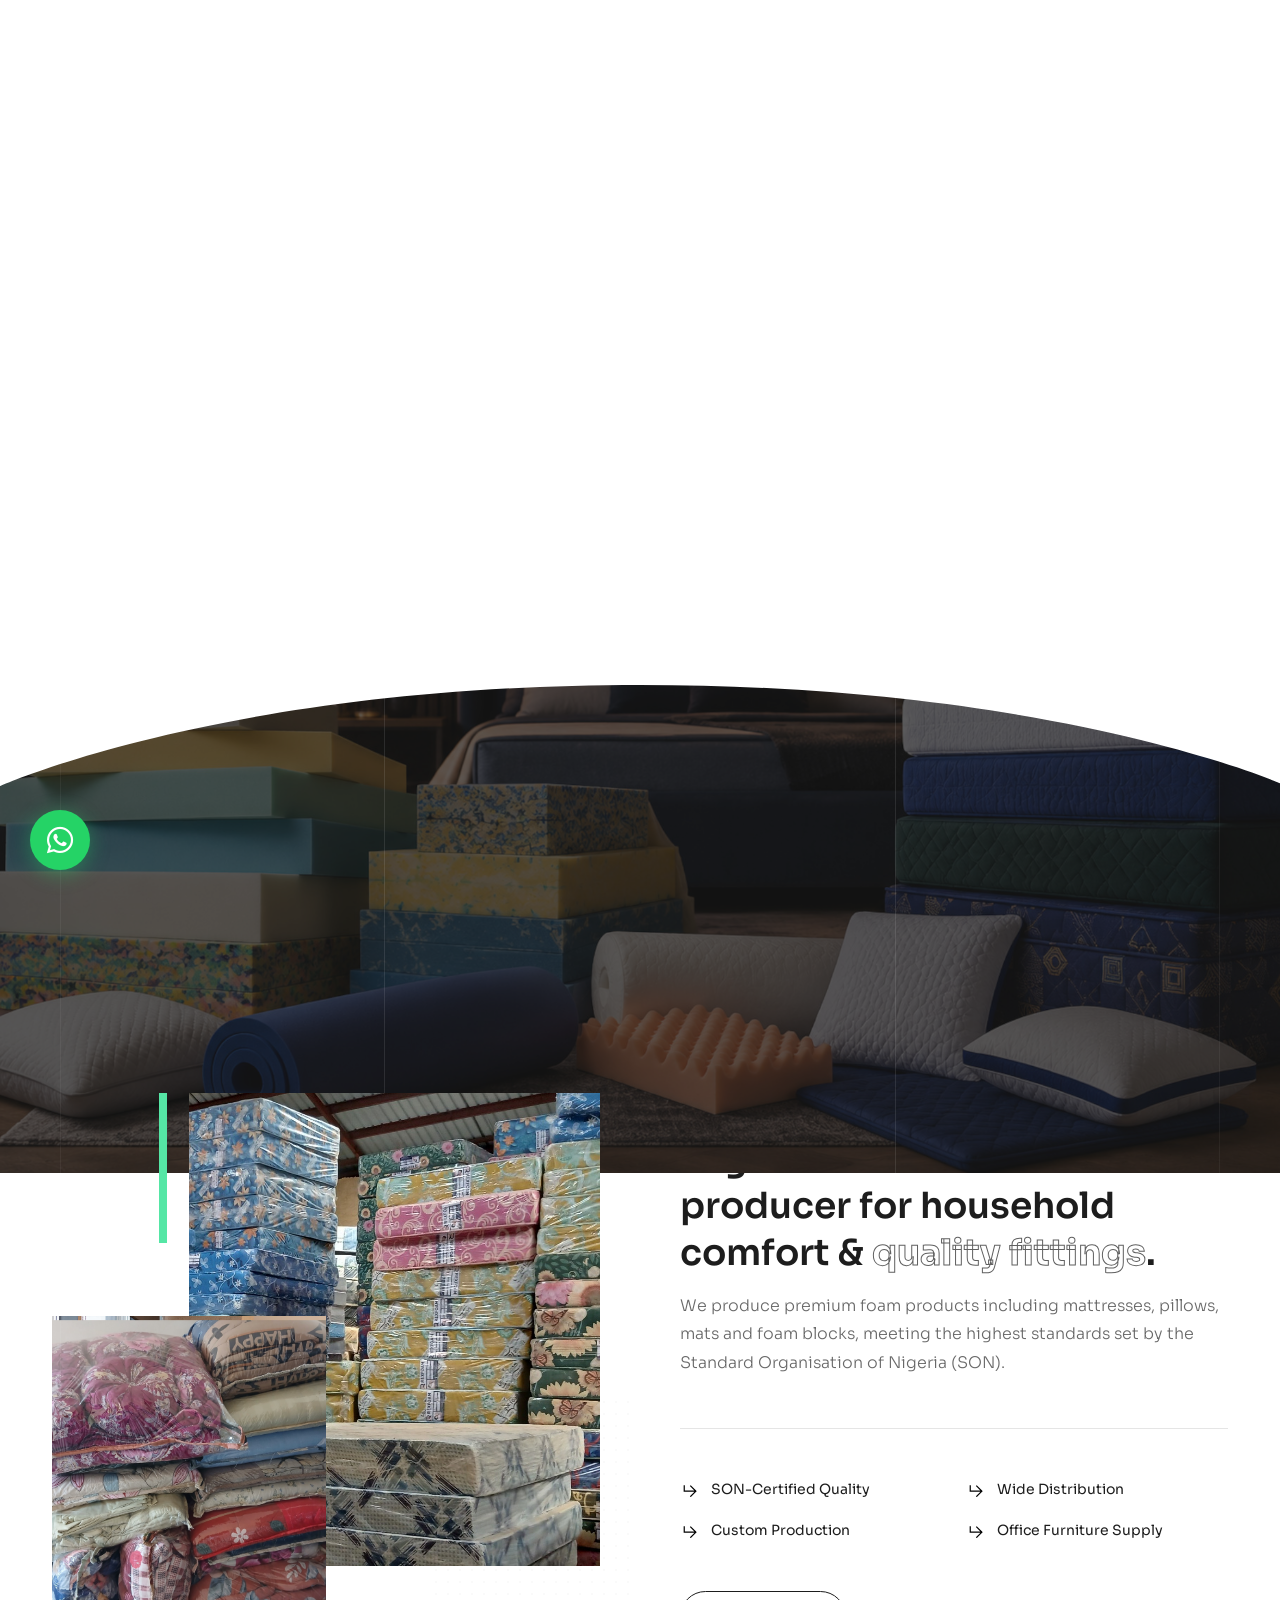
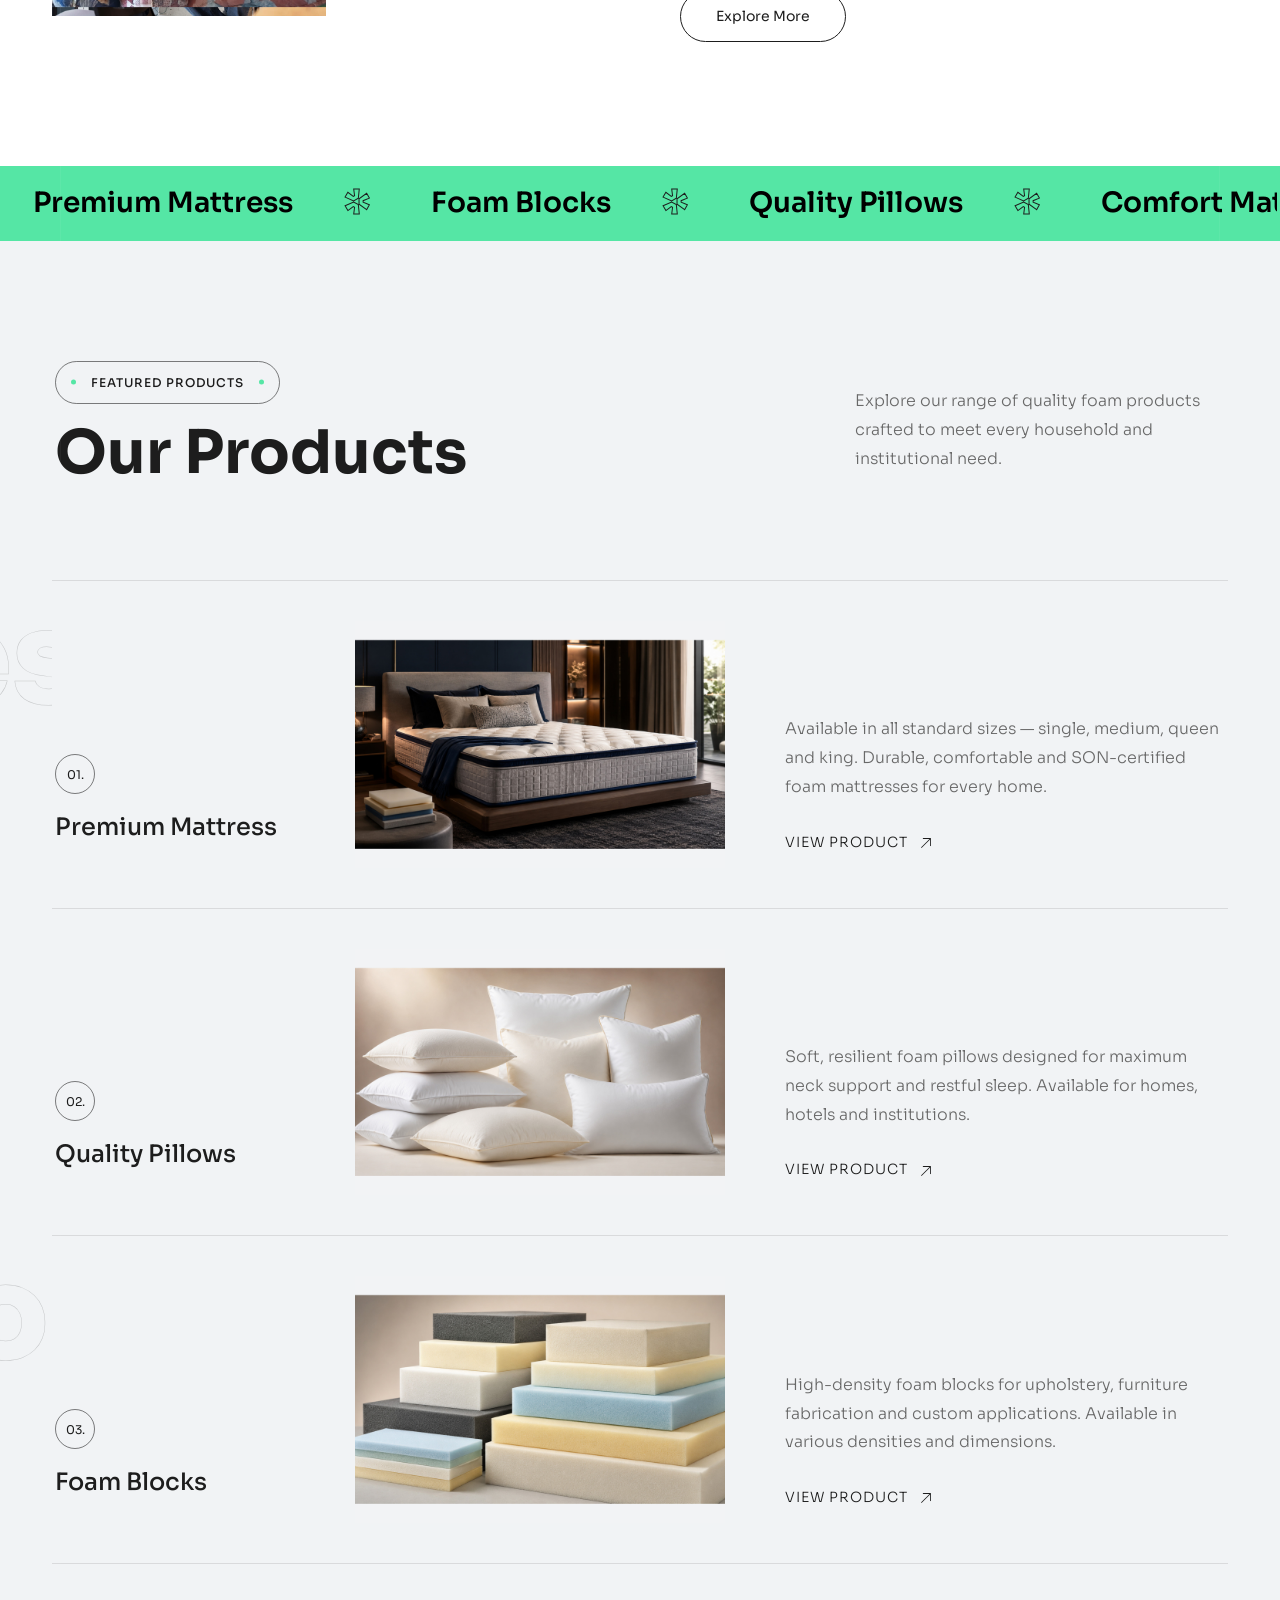
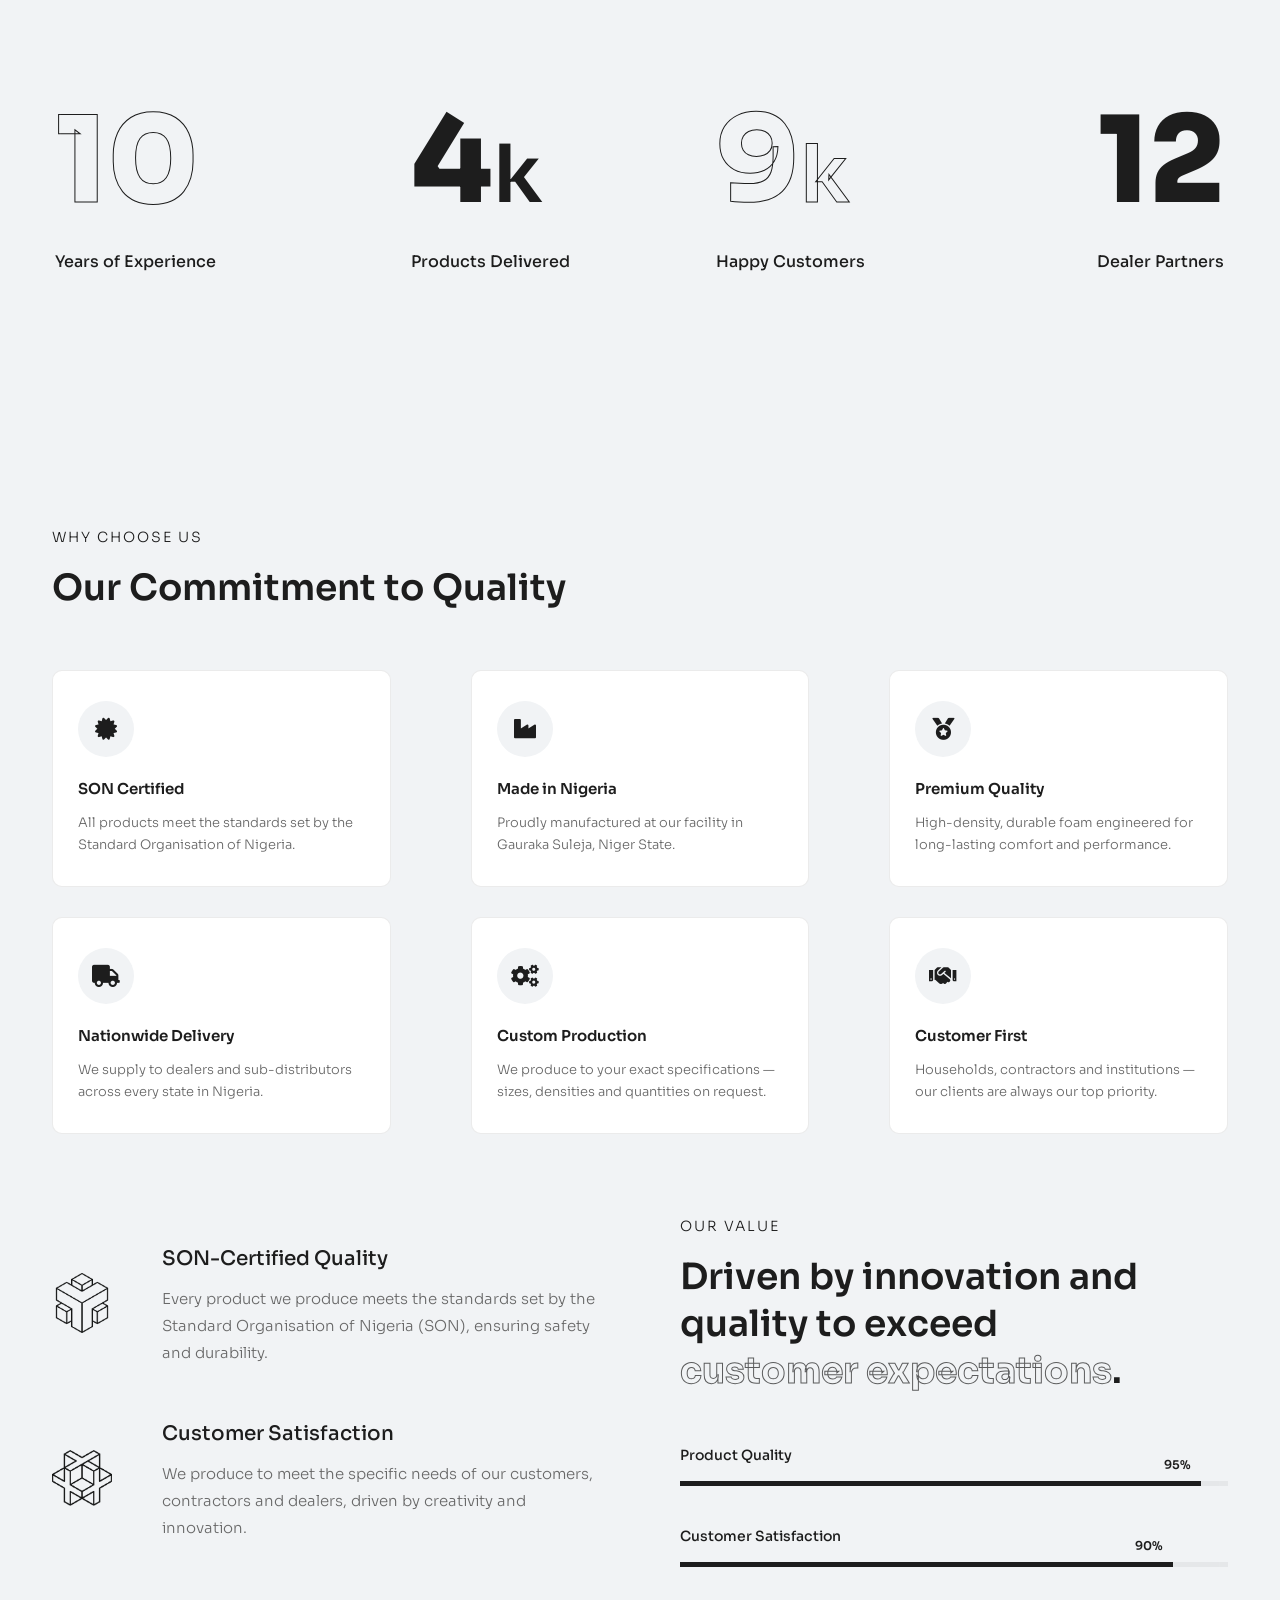
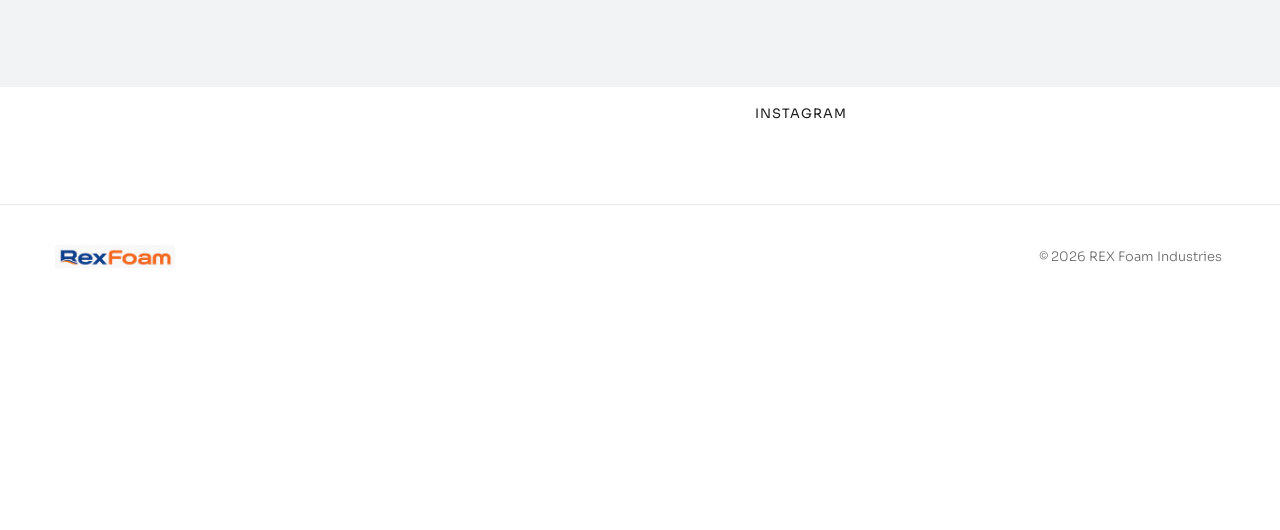
==== index.html @ d8cfe01f "Update navigation links to replace "Core Values" with "Gallery" across multiple HTML files and uncom" ====
<!DOCTYPE html>
<html lang="zxx">

<head>

    <!-- Metas -->
    <meta charset="utf-8">
    <meta http-equiv="X-UA-Compatible" content="IE=edge">
    <meta name="viewport" content="width=device-width, initial-scale=1, maximum-scale=1">
    <meta name="keywords" content="HTML5 Template REX Foam Industries Multi-Purpose themeforest">
    <meta name="description" content="REX Foam Industries - Multi-Purpose HTML5 Template">
    <meta name="author" content="">

    <!-- Title  -->
    <title>REX Foam Industries</title>

    <!-- Favicon -->
    <link rel="shortcut icon" href="assets/imgs/favicon.ico">

    <!-- Google Fonts -->
    <link href="https://fonts.googleapis.com/css?family=Poppins:100,200,300,400,500,600,700,800,900&display=swap"
        rel="stylesheet">
    <link href="https://fonts.googleapis.com/css2?family=Sora:wght@100;200;300;400;500;600;700;800&display=swap"
        rel="stylesheet">
    <link
        href="https://fonts.googleapis.com/css2?family=Playfair+Display:ital,wght@0,400;0,500;0,600;0,700;0,800;1,400;1,500;1,600;1,700;1,800&display=swap"
        rel="stylesheet">

    <!-- Plugins -->
    <link rel="stylesheet" href="assets/css/plugins.css">

    <!-- Core Style Css -->
    <link rel="stylesheet" href="assets/css/style.css">

</head>

<body class="home-corp main-bg">



    <!-- ==================== Start Loading ==================== -->

    <div class="loader-wrap">
        <svg viewBox="0 0 1000 1000" preserveAspectRatio="none">
            <path id="svg" d="M0,1005S175,995,500,995s500,5,500,5V0H0Z"></path>
        </svg>

        <div class="loader-wrap-heading">
            <div class="load-text">
                <span>L</span>
                <span>o</span>
                <span>a</span>
                <span>d</span>
                <span>i</span>
                <span>n</span>
                <span>g</span>
            </div>
        </div>
    </div>

    <!-- ==================== End Loading ==================== -->


    <div class="cursor"></div>


    <!-- ==================== Start progress-scroll-button ==================== -->

    <div class="progress-wrap cursor-pointer">
        <svg class="progress-circle svg-content" width="100%" height="100%" viewBox="-1 -1 102 102">
            <path d="M50,1 a49,49 0 0,1 0,98 a49,49 0 0,1 0,-98"/>
        </svg>
    </div>

    <!-- ==================== End progress-scroll-button ==================== -->


    <div class="lines two-out"></div>



    <!-- ==================== Start Navbar ==================== -->

    <nav class="navbar navbar-expand-lg static">
        <div class="container">

            <!-- Logo -->
            <a class="logo icon-img-100" href="index.html#">
                <img src="assets/imgs/logo-dark.png" alt="REX Foam Industries">
            </a>

            <button class="navbar-toggler" type="button" data-toggle="collapse" data-target="#navbarSupportedContent"
                aria-controls="navbarSupportedContent" aria-expanded="false" aria-label="Toggle navigation">
                <span class="icon-bar"><i class="fas fa-bars"></i></span>
            </button>

            <!-- navbar links -->
            <div class="collapse navbar-collapse justify-content-center" id="navbarSupportedContent">
                                <ul class="navbar-nav">
                    <li class="nav-item">
                        <a class="nav-link" href="index.html"><span class="rolling-text">Home</span></a>
                    </li>
                    <li class="nav-item dropdown">
                        <a class="nav-link dropdown-toggle" data-toggle="dropdown" href="#" role="button"
                            aria-haspopup="true" aria-expanded="false"><span class="rolling-text">About Us</span></a>
                        <div class="dropdown-menu">
                            <a class="dropdown-item" href="about.html#who-we-are">Who We Are</a>
                            <a class="dropdown-item" href="about.html#what-we-do">What We Do</a>
                            <a class="dropdown-item" href="gallery.html">Gallery</a>
                        </div>
                    </li>
                    <li class="nav-item dropdown">
                        <a class="nav-link dropdown-toggle" data-toggle="dropdown" href="#" role="button"
                            aria-haspopup="true" aria-expanded="false"><span class="rolling-text">Products</span></a>
                        <div class="dropdown-menu">
                            <a class="dropdown-item" href="products.html">All Products</a>
                            <a class="dropdown-item" href="product-mattress.html">Mattress</a>
                            <a class="dropdown-item" href="product-foam-blocks.html">Foam Blocs</a>
                            <a class="dropdown-item" href="product-mat.html">Mat</a>
                            <a class="dropdown-item" href="product-pillow.html">Pillow</a>
                            <a class="dropdown-item" href="product-duvet.html">Duvey &amp; Bed Sheet</a>
                            <a class="dropdown-item" href="product-upholstery.html">Upholstery &amp; Accessories</a>
                        </div>
                    </li>
                    
                    <!-- <li class="nav-item">
                        <a class="nav-link" href="gallery.html"><span class="rolling-text">Gallery</span></a>
                    </li> -->
                    <li class="nav-item">
                        <a class="nav-link" href="career.html"><span class="rolling-text">Career</span></a>
                    </li>
                    <li class="nav-item">
                        <a class="nav-link" href="contact.html"><span class="rolling-text">Contact</span></a>
                    </li>
                </ul>
            </div>

           
        </div>
    </nav>

    <!-- ==================== End Navbar ==================== -->


    <main class="main-bg">

        <!-- ==================== Start Slider ==================== -->

        <header class="slider slider-prlx o-hidden">
            <div class="lines two"></div>
            <div class="swiper-container parallax-slider">
                <div class="swiper-wrapper">
                    <div class="swiper-slide">
                        <div class="bg-img valign" data-background="assets/imgs/background/19.jpg"
                            data-overlay-dark="7">
                            <div class="container">
                                <div class="row justify-content-center">
                                    <div class="col-lg-10">
                                        <div class="caption text-center">
                                            <h6 class="sub-title mb-15">
                                                <svg width="18" height="18" viewBox="0 0 18 18" fill="none"
                                                    xmlns="http://www.w3.org/2000/svg">
                                                    <path
                                                        d="M13.922 4.5V11.8125C13.922 11.9244 13.8776 12.0317 13.7985 12.1108C13.7193 12.1899 13.612 12.2344 13.5002 12.2344C13.3883 12.2344 13.281 12.1899 13.2018 12.1108C13.1227 12.0317 13.0783 11.9244 13.0783 11.8125V5.51953L4.79547 13.7953C4.71715 13.8736 4.61092 13.9176 4.50015 13.9176C4.38939 13.9176 4.28316 13.8736 4.20484 13.7953C4.12652 13.717 4.08252 13.6108 4.08252 13.5C4.08252 13.3892 4.12652 13.283 4.20484 13.2047L12.4806 4.92188H6.18765C6.07577 4.92188 5.96846 4.87743 5.88934 4.79831C5.81023 4.71919 5.76578 4.61189 5.76578 4.5C5.76578 4.38811 5.81023 4.28081 5.88934 4.20169C5.96846 4.12257 6.07577 4.07813 6.18765 4.07812H13.5002C13.612 4.07813 13.7193 4.12257 13.7985 4.20169C13.8776 4.28081 13.922 4.38811 13.922 4.5Z"
                                                        fill="currentColor"></path>
                                                </svg>
                                                <span class="ml-10">Foam Producer &amp; Distributor</span>
                                            </h6>
                                            <h1 class="fz-60">Rex Foam Products for Ultimate Comfort &amp; Durability.</h1>
                                            <a href="products.html" class="butn butn-md butn-bg main-colorbg3 text-dark mt-30">
                                                Explore Products
                                                <i class="ml-5"><svg width="18" height="18" viewBox="0 0 18 18"
                                                        fill="none" xmlns="http://www.w3.org/2000/svg">
                                                        <path
                                                            d="M13.922 4.5V11.8125C13.922 11.9244 13.8776 12.0317 13.7985 12.1108C13.7193 12.1899 13.612 12.2344 13.5002 12.2344C13.3883 12.2344 13.281 12.1899 13.2018 12.1108C13.1227 12.0317 13.0783 11.9244 13.0783 11.8125V5.51953L4.79547 13.7953C4.71715 13.8736 4.61092 13.9176 4.50015 13.9176C4.38939 13.9176 4.28316 13.8736 4.20484 13.7953C4.12652 13.717 4.08252 13.6108 4.08252 13.5C4.08252 13.3892 4.12652 13.283 4.20484 13.2047L12.4806 4.92188H6.18765C6.07577 4.92188 5.96846 4.87743 5.88934 4.79831C5.81023 4.71919 5.76578 4.61189 5.76578 4.5C5.76578 4.38811 5.81023 4.28081 5.88934 4.20169C5.96846 4.12257 6.07577 4.07813 6.18765 4.07812H13.5002C13.612 4.07813 13.7193 4.12257 13.7985 4.20169C13.8776 4.28081 13.922 4.38811 13.922 4.5Z"
                                                            fill="currentColor"></path>
                                                    </svg></i>
                                            </a>
                                        </div>
                                    </div>
                                </div>
                            </div>
                        </div>
                    </div>
                    <div class="swiper-slide">
                        <div class="bg-img valign" data-background="assets/imgs/background/14.jpg"
                            data-overlay-dark="7">
                            <div class="container">
                                <div class="row justify-content-center">
                                    <div class="col-lg-10">
                                        <div class="caption text-center">
                                            <h6 class="sub-title mb-15">
                                                <svg width="18" height="18" viewBox="0 0 18 18" fill="none"
                                                    xmlns="http://www.w3.org/2000/svg">
                                                    <path
                                                        d="M13.922 4.5V11.8125C13.922 11.9244 13.8776 12.0317 13.7985 12.1108C13.7193 12.1899 13.612 12.2344 13.5002 12.2344C13.3883 12.2344 13.281 12.1899 13.2018 12.1108C13.1227 12.0317 13.0783 11.9244 13.0783 11.8125V5.51953L4.79547 13.7953C4.71715 13.8736 4.61092 13.9176 4.50015 13.9176C4.38939 13.9176 4.28316 13.8736 4.20484 13.7953C4.12652 13.717 4.08252 13.6108 4.08252 13.5C4.08252 13.3892 4.12652 13.283 4.20484 13.2047L12.4806 4.92188H6.18765C6.07577 4.92188 5.96846 4.87743 5.88934 4.79831C5.81023 4.71919 5.76578 4.61189 5.76578 4.5C5.76578 4.38811 5.81023 4.28081 5.88934 4.20169C5.96846 4.12257 6.07577 4.07813 6.18765 4.07812H13.5002C13.612 4.07813 13.7193 4.12257 13.7985 4.20169C13.8776 4.28081 13.922 4.38811 13.922 4.5Z"
                                                        fill="currentColor"></path>
                                                </svg>
                                                <span class="ml-10">SON-Certified Quality</span>
                                            </h6>
                                            <h1 class="fz-60">Mattresses, Pillows, Foam Blocks &amp; More — Made in Nigeria.</h1>
                                            <a href="products.html" class="butn butn-md butn-bg main-colorbg3 text-dark mt-30">
                                                View Products
                                                <i class="ml-5"><svg width="18" height="18" viewBox="0 0 18 18"
                                                        fill="none" xmlns="http://www.w3.org/2000/svg">
                                                        <path
                                                            d="M13.922 4.5V11.8125C13.922 11.9244 13.8776 12.0317 13.7985 12.1108C13.7193 12.1899 13.612 12.2344 13.5002 12.2344C13.3883 12.2344 13.281 12.1899 13.2018 12.1108C13.1227 12.0317 13.0783 11.9244 13.0783 11.8125V5.51953L4.79547 13.7953C4.71715 13.8736 4.61092 13.9176 4.50015 13.9176C4.38939 13.9176 4.28316 13.8736 4.20484 13.7953C4.12652 13.717 4.08252 13.6108 4.08252 13.5C4.08252 13.3892 4.12652 13.283 4.20484 13.2047L12.4806 4.92188H6.18765C6.07577 4.92188 5.96846 4.87743 5.88934 4.79831C5.81023 4.71919 5.76578 4.61189 5.76578 4.5C5.76578 4.38811 5.81023 4.28081 5.88934 4.20169C5.96846 4.12257 6.07577 4.07813 6.18765 4.07812H13.5002C13.612 4.07813 13.7193 4.12257 13.7985 4.20169C13.8776 4.28081 13.922 4.38811 13.922 4.5Z"
                                                            fill="currentColor"></path>
                                                    </svg></i>
                                            </a>
                                        </div>
                                    </div>
                                </div>
                            </div>
                        </div>
                    </div>
                    <div class="swiper-slide">
                        <div class="bg-img valign" data-background="assets/imgs/background/19.jpg"
                            data-overlay-dark="7">
                            <div class="container">
                                <div class="row justify-content-center">
                                    <div class="col-lg-10">
                                        <div class="caption text-center">
                                            <h6 class="sub-title mb-15">
                                                <svg width="18" height="18" viewBox="0 0 18 18" fill="none"
                                                    xmlns="http://www.w3.org/2000/svg">
                                                    <path
                                                        d="M13.922 4.5V11.8125C13.922 11.9244 13.8776 12.0317 13.7985 12.1108C13.7193 12.1899 13.612 12.2344 13.5002 12.2344C13.3883 12.2344 13.281 12.1899 13.2018 12.1108C13.1227 12.0317 13.0783 11.9244 13.0783 11.8125V5.51953L4.79547 13.7953C4.71715 13.8736 4.61092 13.9176 4.50015 13.9176C4.38939 13.9176 4.28316 13.8736 4.20484 13.7953C4.12652 13.717 4.08252 13.6108 4.08252 13.5C4.08252 13.3892 4.12652 13.283 4.20484 13.2047L12.4806 4.92188H6.18765C6.07577 4.92188 5.96846 4.87743 5.88934 4.79831C5.81023 4.71919 5.76578 4.61189 5.76578 4.5C5.76578 4.38811 5.81023 4.28081 5.88934 4.20169C5.96846 4.12257 6.07577 4.07813 6.18765 4.07812H13.5002C13.612 4.07813 13.7193 4.12257 13.7985 4.20169C13.8776 4.28081 13.922 4.38811 13.922 4.5Z"
                                                        fill="currentColor"></path>
                                                </svg>
                                                <span class="ml-10">Serving Homes &amp; Businesses</span>
                                            </h6>
                                            <h1 class="fz-60">Supplying Quality Foam to Distributors &amp; Dealers Across Nigeria.</h1>
                                            <a href="contact.html" class="butn butn-md butn-bg main-colorbg3 text-dark mt-30">
                                                Contact Us
                                                <i class="ml-5"><svg width="18" height="18" viewBox="0 0 18 18"
                                                        fill="none" xmlns="http://www.w3.org/2000/svg">
                                                        <path
                                                            d="M13.922 4.5V11.8125C13.922 11.9244 13.8776 12.0317 13.7985 12.1108C13.7193 12.1899 13.612 12.2344 13.5002 12.2344C13.3883 12.2344 13.281 12.1899 13.2018 12.1108C13.1227 12.0317 13.0783 11.9244 13.0783 11.8125V5.51953L4.79547 13.7953C4.71715 13.8736 4.61092 13.9176 4.50015 13.9176C4.38939 13.9176 4.28316 13.8736 4.20484 13.7953C4.12652 13.717 4.08252 13.6108 4.08252 13.5C4.08252 13.3892 4.12652 13.283 4.20484 13.2047L12.4806 4.92188H6.18765C6.07577 4.92188 5.96846 4.87743 5.88934 4.79831C5.81023 4.71919 5.76578 4.61189 5.76578 4.5C5.76578 4.38811 5.81023 4.28081 5.88934 4.20169C5.96846 4.12257 6.07577 4.07813 6.18765 4.07812H13.5002C13.612 4.07813 13.7193 4.12257 13.7985 4.20169C13.8776 4.28081 13.922 4.38811 13.922 4.5Z"
                                                            fill="currentColor"></path>
                                                    </svg></i>
                                            </a>
                                        </div>
                                    </div>
                                </div>
                            </div>
                        </div>
                    </div>
                </div>
            </div>
        </header>

        <!-- ==================== End Slider ==================== -->




        <!-- ==================== Start about ==================== -->

        <section class="intro-corp section-padding sub-bg">
            <div class="container">
                <div class="row lg-marg">
                    <div class="col-lg-6 md-mb50">
                        <div class="imgs mb-80">
                            <div class="img1 main-color3">
                                <img src="assets/imgs/about/sq1.jpg" alt="">
                            </div>
                            <div class="img2">
                                <img src="assets/imgs/about/sq2.jpg" alt="">
                            </div>
                        </div>
                    </div>
                    <div class="col-lg-6 valign">
                        <div class="cont">
                            <h6 class="sub-title mb-15">About Company</h6>
                            <h3 class="mb-15">Nigeria's trusted foam producer for household comfort &amp; <span
                                    class="stroke fw-700 opacity-7">quality
                                    fittings</span>.</h3>
                            <p>We produce premium foam products including mattresses, pillows, mats and foam blocks, meeting the highest standards set by the Standard Organisation of Nigeria (SON).</p>
                            <div class="mt-50 pt-30 bord-thin-top">
                                <div class="row">
                                    <div class="col-md-6">
                                        <ul class="rest list-arrow">
                                            <li class="mt-20">
                                                <span class="icon">
                                                    <svg width="100%" height="100%" viewBox="0 0 9 8" fill="none"
                                                        xmlns="http://www.w3.org/2000/svg">
                                                        <path fill-rule="evenodd" clip-rule="evenodd"
                                                            d="M7.71108 3.78684L8.22361 4.29813L7.71263 4.80992L4.64672 7.87832L4.13433 7.36688L6.87531 4.62335H1.11181H0.750039H0.388177L0.382812 0.718232H1.10645L1.11082 3.90005H6.80113L4.12591 1.22972L4.63689 0.718262L7.71108 3.78684Z"
                                                            fill="#000"></path>
                                                    </svg>
                                                </span>
                                                <span>SON-Certified Quality</span>
                                            </li>
                                            <li class="mt-20">
                                                <span class="icon">
                                                    <svg width="100%" height="100%" viewBox="0 0 9 8" fill="none"
                                                        xmlns="http://www.w3.org/2000/svg">
                                                        <path fill-rule="evenodd" clip-rule="evenodd"
                                                            d="M7.71108 3.78684L8.22361 4.29813L7.71263 4.80992L4.64672 7.87832L4.13433 7.36688L6.87531 4.62335H1.11181H0.750039H0.388177L0.382812 0.718232H1.10645L1.11082 3.90005H6.80113L4.12591 1.22972L4.63689 0.718262L7.71108 3.78684Z"
                                                            fill="#000"></path>
                                                    </svg>
                                                </span>
                                                <span>Custom Production</span>
                                            </li>
                                        </ul>
                                    </div>
                                    <div class="col-md-6">
                                        <ul class="rest list-arrow">
                                            <li class="mt-20">
                                                <span class="icon">
                                                    <svg width="100%" height="100%" viewBox="0 0 9 8" fill="none"
                                                        xmlns="http://www.w3.org/2000/svg">
                                                        <path fill-rule="evenodd" clip-rule="evenodd"
                                                            d="M7.71108 3.78684L8.22361 4.29813L7.71263 4.80992L4.64672 7.87832L4.13433 7.36688L6.87531 4.62335H1.11181H0.750039H0.388177L0.382812 0.718232H1.10645L1.11082 3.90005H6.80113L4.12591 1.22972L4.63689 0.718262L7.71108 3.78684Z"
                                                            fill="#000"></path>
                                                    </svg>
                                                </span>
                                                <span>Wide Distribution</span>
                                            </li>
                                            <li class="mt-20">
                                                <span class="icon">
                                                    <svg width="100%" height="100%" viewBox="0 0 9 8" fill="none"
                                                        xmlns="http://www.w3.org/2000/svg">
                                                        <path fill-rule="evenodd" clip-rule="evenodd"
                                                            d="M7.71108 3.78684L8.22361 4.29813L7.71263 4.80992L4.64672 7.87832L4.13433 7.36688L6.87531 4.62335H1.11181H0.750039H0.388177L0.382812 0.718232H1.10645L1.11082 3.90005H6.80113L4.12591 1.22972L4.63689 0.718262L7.71108 3.78684Z"
                                                            fill="#000"></path>
                                                    </svg>
                                                </span>
                                                <span>Office Furniture Supply</span>
                                            </li>
                                        </ul>
                                    </div>
                                </div>
                            </div>
                            <a href="about.html" class="butn butn-md butn-bord radius-30 mt-50">
                                <span>Explore More</span>
                            </a>
                        </div>
                    </div>
                </div>
            </div>
        </section>

        <!-- ==================== End about ==================== -->



        <!-- ==================== Start marq ==================== -->

        <section class="serv-marq main-colorbg3">
            <div class="container-fluid rest pt-20 pb-20">
                <div class="row">
                    <div class="col-12">
                        <div class="main-marq dark-text">
                            <div class="slide-har st1">
                                <div class="box non-strok">
                                    <div class="item">
                                        <h4 class="d-flex align-items-center"><span>Premium Mattress</span> <span
                                                class="fz-50 ml-50 stroke icon">*</span></h4>
                                    </div>
                                    <div class="item">
                                        <h4 class="d-flex align-items-center"><span>Foam Blocks</span> <span
                                                class="fz-50 ml-50 stroke icon">*</span></h4>
                                    </div>
                                    <div class="item">
                                        <h4 class="d-flex align-items-center"><span>Quality Pillows</span> <span
                                                class="fz-50 ml-50 stroke icon">*</span></h4>
                                    </div>
                                    <div class="item">
                                        <h4 class="d-flex align-items-center"><span>Comfort Mat</span> <span
                                                class="fz-50 ml-50 stroke icon">*</span></h4>
                                    </div>
                                    <div class="item">
                                        <h4 class="d-flex align-items-center"><span>Upholstery Foam</span> <span
                                                class="fz-50 ml-50 stroke icon">*</span></h4>
                                    </div>
                                </div>
                                <div class="box non-strok">
                                    <div class="item">
                                        <h4 class="d-flex align-items-center"><span>Premium Mattress</span> <span
                                                class="fz-50 ml-50 stroke icon">*</span></h4>
                                    </div>
                                    <div class="item">
                                        <h4 class="d-flex align-items-center"><span>Foam Blocks</span> <span
                                                class="fz-50 ml-50 stroke icon">*</span></h4>
                                    </div>
                                    <div class="item">
                                        <h4 class="d-flex align-items-center"><span>Quality Pillows</span> <span
                                                class="fz-50 ml-50 stroke icon">*</span></h4>
                                    </div>
                                    <div class="item">
                                        <h4 class="d-flex align-items-center"><span>Comfort Mat</span> <span
                                                class="fz-50 ml-50 stroke icon">*</span></h4>
                                    </div>
                                    <div class="item">
                                        <h4 class="d-flex align-items-center"><span>Upholstery Foam</span> <span
                                                class="fz-50 ml-50 stroke icon">*</span></h4>
                                    </div>
                                </div>
                            </div>
                        </div>
                    </div>
                </div>
            </div>
        </section>

        <!-- ==================== End marq ==================== -->



        <!-- ==================== Start Portfolio ==================== -->

        <section class="portfolio section-padding">
            <div class="container">
                <div class="sec-lg-head mb-80">
                    <div class="row">
                        <div class="col-lg-8">
                            <div class="position-re">
                                <h6 class="dot-titl colorbg-3 mb-10">Featured Products</h6>
                                <h2 class="fz-60 fw-700">Our Products</h2>
                            </div>
                        </div>
                        <div class="col-lg-4 d-flex align-items-center">
                            <div class="text">
                                <p>Explore our range of quality foam products crafted to meet every household and institutional need.</p>
                            </div>
                        </div>
                    </div>
                </div>
                <div class="work-row">
                    <div class="item bord-thin-top">
                        <div class="row">
                            <div class="col-lg-3 d-flex align-items-end">
                                <div class="title">
                                    <span class="numb">01.</span>
                                    <h5>Premium Mattress</h5>
                                </div>
                            </div>
                            <div class="col-lg-4">
                                <div class="img md-mb30">
                                    <img src="assets/imgs/portfolio/3/1.jpg" alt="">
                                </div>
                            </div>
                            <div class="col-lg-5 d-flex align-items-end">
                                <div class="cont">
                                    <p>Available in all standard sizes — single, medium, queen and king. Durable, comfortable and SON-certified foam mattresses for every home.</p>
                                    <a href="product-mattress.html" class="mt-30 ls1 sub-title">View Product <i
                                            class="ml-5"><svg width="18" height="18" viewBox="0 0 18 18" fill="none"
                                                xmlns="http://www.w3.org/2000/svg">
                                                <path
                                                    d="M13.922 4.5V11.8125C13.922 11.9244 13.8776 12.0317 13.7985 12.1108C13.7193 12.1899 13.612 12.2344 13.5002 12.2344C13.3883 12.2344 13.281 12.1899 13.2018 12.1108C13.1227 12.0317 13.0783 11.9244 13.0783 11.8125V5.51953L4.79547 13.7953C4.71715 13.8736 4.61092 13.9176 4.50015 13.9176C4.38939 13.9176 4.28316 13.8736 4.20484 13.7953C4.12652 13.717 4.08252 13.6108 4.08252 13.5C4.08252 13.3892 4.12652 13.283 4.20484 13.2047L12.4806 4.92188H6.18765C6.07577 4.92188 5.96846 4.87743 5.88934 4.79831C5.81023 4.71919 5.76578 4.61189 5.76578 4.5C5.76578 4.38811 5.81023 4.28081 5.88934 4.20169C5.96846 4.12257 6.07577 4.07813 6.18765 4.07812H13.5002C13.612 4.07813 13.7193 4.12257 13.7985 4.20169C13.8776 4.28081 13.922 4.38811 13.922 4.5Z"
                                                    fill="currentColor"></path>
                                            </svg></i></a>
                                </div>
                            </div>
                        </div>
                        <div class="main-marq xlrg">
                            <div class="slide-har st1 strok">
                                <div class="box">
                                    <div class="item">
                                        <h4>Premium Mattress</h4>
                                    </div>
                                    <div class="item">
                                        <h4>Premium Mattress</h4>
                                    </div>
                                    <div class="item">
                                        <h4>Premium Mattress</h4>
                                    </div>
                                    <div class="item">
                                        <h4>Premium Mattress</h4>
                                    </div>
                                    <div class="item">
                                        <h4>Premium Mattress</h4>
                                    </div>
                                </div>
                                <div class="box">
                                    <div class="item">
                                        <h4>Premium Mattress</h4>
                                    </div>
                                    <div class="item">
                                        <h4>Premium Mattress</h4>
                                    </div>
                                    <div class="item">
                                        <h4>Premium Mattress</h4>
                                    </div>
                                    <div class="item">
                                        <h4>Premium Mattress</h4>
                                    </div>
                                    <div class="item">
                                        <h4>Premium Mattress</h4>
                                    </div>
                                </div>
                            </div>
                        </div>
                    </div>
                    <div class="item bord-thin-top">
                        <div class="row">
                            <div class="col-lg-3 d-flex align-items-end">
                                <div class="title">
                                    <span class="numb">02.</span>
                                    <h5>Quality Pillows</h5>
                                </div>
                            </div>
                            <div class="col-lg-4">
                                <div class="img md-mb30">
                                    <img src="assets/imgs/portfolio/3/2.jpg" alt="">
                                </div>
                            </div>
                            <div class="col-lg-5 d-flex align-items-end">
                                <div class="cont">
                                    <p>Soft, resilient foam pillows designed for maximum neck support and restful sleep. Available for homes, hotels and institutions.</p>
                                    <a href="product-pillow.html" class="mt-30 ls1 sub-title">View Product <i
                                            class="ml-5"><svg width="18" height="18" viewBox="0 0 18 18" fill="none"
                                                xmlns="http://www.w3.org/2000/svg">
                                                <path
                                                    d="M13.922 4.5V11.8125C13.922 11.9244 13.8776 12.0317 13.7985 12.1108C13.7193 12.1899 13.612 12.2344 13.5002 12.2344C13.3883 12.2344 13.281 12.1899 13.2018 12.1108C13.1227 12.0317 13.0783 11.9244 13.0783 11.8125V5.51953L4.79547 13.7953C4.71715 13.8736 4.61092 13.9176 4.50015 13.9176C4.38939 13.9176 4.28316 13.8736 4.20484 13.7953C4.12652 13.717 4.08252 13.6108 4.08252 13.5C4.08252 13.3892 4.12652 13.283 4.20484 13.2047L12.4806 4.92188H6.18765C6.07577 4.92188 5.96846 4.87743 5.88934 4.79831C5.81023 4.71919 5.76578 4.61189 5.76578 4.5C5.76578 4.38811 5.81023 4.28081 5.88934 4.20169C5.96846 4.12257 6.07577 4.07813 6.18765 4.07812H13.5002C13.612 4.07813 13.7193 4.12257 13.7985 4.20169C13.8776 4.28081 13.922 4.38811 13.922 4.5Z"
                                                    fill="currentColor"></path>
                                            </svg></i></a>
                                </div>
                            </div>
                        </div>
                        <div class="main-marq xlrg">
                            <div class="slide-har st1 strok">
                                <div class="box">
                                    <div class="item">
                                        <h4>Quality Pillows</h4>
                                    </div>
                                    <div class="item">
                                        <h4>Quality Pillows</h4>
                                    </div>
                                    <div class="item">
                                        <h4>Quality Pillows</h4>
                                    </div>
                                    <div class="item">
                                        <h4>Quality Pillows</h4>
                                    </div>
                                    <div class="item">
                                        <h4>Quality Pillows</h4>
                                    </div>
                                </div>
                                <div class="box">
                                    <div class="item">
                                        <h4>Quality Pillows</h4>
                                    </div>
                                    <div class="item">
                                        <h4>Quality Pillows</h4>
                                    </div>
                                    <div class="item">
                                        <h4>Quality Pillows</h4>
                                    </div>
                                    <div class="item">
                                        <h4>Quality Pillows</h4>
                                    </div>
                                    <div class="item">
                                        <h4>Quality Pillows</h4>
                                    </div>
                                </div>
                            </div>
                        </div>
                    </div>
                    <div class="item bord-thin-top bord-thin-bottom">
                        <div class="row">
                            <div class="col-lg-3 d-flex align-items-end">
                                <div class="title">
                                    <span class="numb">03.</span>
                                    <h5>Foam Blocks</h5>
                                </div>
                            </div>
                            <div class="col-lg-4">
                                <div class="img md-mb30">
                                    <img src="assets/imgs/portfolio/3/3.jpg" alt="">
                                </div>
                            </div>
                            <div class="col-lg-5 d-flex align-items-end">
                                <div class="cont">
                                    <p>High-density foam blocks for upholstery, furniture fabrication and custom applications. Available in various densities and dimensions.</p>
                                    <a href="product-foam-blocks.html" class="mt-30 ls1 sub-title">View Product <i
                                            class="ml-5"><svg width="18" height="18" viewBox="0 0 18 18" fill="none"
                                                xmlns="http://www.w3.org/2000/svg">
                                                <path
                                                    d="M13.922 4.5V11.8125C13.922 11.9244 13.8776 12.0317 13.7985 12.1108C13.7193 12.1899 13.612 12.2344 13.5002 12.2344C13.3883 12.2344 13.281 12.1899 13.2018 12.1108C13.1227 12.0317 13.0783 11.9244 13.0783 11.8125V5.51953L4.79547 13.7953C4.71715 13.8736 4.61092 13.9176 4.50015 13.9176C4.38939 13.9176 4.28316 13.8736 4.20484 13.7953C4.12652 13.717 4.08252 13.6108 4.08252 13.5C4.08252 13.3892 4.12652 13.283 4.20484 13.2047L12.4806 4.92188H6.18765C6.07577 4.92188 5.96846 4.87743 5.88934 4.79831C5.81023 4.71919 5.76578 4.61189 5.76578 4.5C5.76578 4.38811 5.81023 4.28081 5.88934 4.20169C5.96846 4.12257 6.07577 4.07813 6.18765 4.07812H13.5002C13.612 4.07813 13.7193 4.12257 13.7985 4.20169C13.8776 4.28081 13.922 4.38811 13.922 4.5Z"
                                                    fill="currentColor"></path>
                                            </svg></i></a>
                                </div>
                            </div>
                        </div>
                        <div class="main-marq xlrg">
                            <div class="slide-har st1 strok">
                                <div class="box">
                                    <div class="item">
                                        <h4>Foam Blocks</h4>
                                    </div>
                                    <div class="item">
                                        <h4>Foam Blocks</h4>
                                    </div>
                                    <div class="item">
                                        <h4>Foam Blocks</h4>
                                    </div>
                                    <div class="item">
                                        <h4>Foam Blocks</h4>
                                    </div>
                                    <div class="item">
                                        <h4>Foam Blocks</h4>
                                    </div>
                                </div>
                                <div class="box">
                                    <div class="item">
                                        <h4>Foam Blocks</h4>
                                    </div>
                                    <div class="item">
                                        <h4>Foam Blocks</h4>
                                    </div>
                                    <div class="item">
                                        <h4>Foam Blocks</h4>
                                    </div>
                                    <div class="item">
                                        <h4>Foam Blocks</h4>
                                    </div>
                                    <div class="item">
                                        <h4>Foam Blocks</h4>
                                    </div>
                                </div>
                            </div>
                        </div>
                    </div>
                </div>
            </div>
        </section>

        <!-- ==================== End Portfolio ==================== -->



        <!-- ==================== Start Numbers ==================== -->

        <section class="numbers section-padding pt-0">
            <div class="container">
                <div class="row">
                    <div class="col-lg-3 col-md-6">
                        <div class="item md-mb50">
                            <h2 class="fw-800 stroke">10</h2>
                            <h6>Years of Experience</h6>
                        </div>
                    </div>
                    <div class="col-lg-3 col-md-6 d-flex justify-content-around">
                        <div class="item md-mb50">
                            <h2 class="fw-800">4<span class="fz-80 fw-600">k</span></h2>
                            <h6>Products Delivered</h6>
                        </div>
                    </div>
                    <div class="col-lg-3 col-md-6 d-flex justify-content-around">
                        <div class="item sm-mb50">
                            <h2 class="fw-800 stroke">9<span class="fz-80 fw-600">k</span></h2>
                            <h6>Happy Customers</h6>
                        </div>
                    </div>
                    <div class="col-lg-3 col-md-6 d-flex">
                        <div class="item ml-auto">
                            <h2 class="fw-800">12</h2>
                            <h6>Dealer Partners</h6>
                        </div>
                    </div>
                </div>
            </div>
        </section>

        <!-- ==================== End Numbers ==================== -->



   


        <!-- ==================== Start Block ==================== -->

        <section class="block-sec section-padding">
            <div class="container">
                <div class="row lg-marg">
                    <div class="col-12 mb-50">
                        <h6 class="sub-title mb-15">Why Choose Us</h6>
                        <h3>Our Commitment to Quality</h3>
                    </div>
                    <div class="col-md-4 col-6">
                        <div class="rex-fact-card wow fadeInUp" data-wow-delay=".1s">
                            <div class="rex-fact-icon">
                                <i class="fas fa-certificate"></i>
                            </div>
                            <h6>SON Certified</h6>
                            <p>All products meet the standards set by the Standard Organisation of Nigeria.</p>
                        </div>
                    </div>
                    <div class="col-md-4 col-6">
                        <div class="rex-fact-card wow fadeInUp" data-wow-delay=".2s">
                            <div class="rex-fact-icon">
                                <i class="fas fa-industry"></i>
                            </div>
                            <h6>Made in Nigeria</h6>
                            <p>Proudly manufactured at our facility in Gauraka Suleja, Niger State.</p>
                        </div>
                    </div>
                    <div class="col-md-4 col-6">
                        <div class="rex-fact-card wow fadeInUp" data-wow-delay=".3s">
                            <div class="rex-fact-icon">
                                <i class="fas fa-medal"></i>
                            </div>
                            <h6>Premium Quality</h6>
                            <p>High-density, durable foam engineered for long-lasting comfort and performance.</p>
                        </div>
                    </div>
                    <div class="col-md-4 col-6">
                        <div class="rex-fact-card mt-30 wow fadeInUp" data-wow-delay=".4s">
                            <div class="rex-fact-icon">
                                <i class="fas fa-truck"></i>
                            </div>
                            <h6>Nationwide Delivery</h6>
                            <p>We supply to dealers and sub-distributors across every state in Nigeria.</p>
                        </div>
                    </div>
                    <div class="col-md-4 col-6">
                        <div class="rex-fact-card mt-30 wow fadeInUp" data-wow-delay=".5s">
                            <div class="rex-fact-icon">
                                <i class="fas fa-cogs"></i>
                            </div>
                            <h6>Custom Production</h6>
                            <p>We produce to your exact specifications — sizes, densities and quantities on request.</p>
                        </div>
                    </div>
                    <div class="col-md-4 col-6">
                        <div class="rex-fact-card mt-30 wow fadeInUp" data-wow-delay=".6s">
                            <div class="rex-fact-icon">
                                <i class="fas fa-handshake"></i>
                            </div>
                            <h6>Customer First</h6>
                            <p>Households, contractors and institutions — our clients are always our top priority.</p>
                        </div>
                    </div>
                </div>
                <div class="row lg-marg mt-80">
                    <div class="col-lg-6 valign">
                        <div class="md-mb50">
                            <div class="item-flex d-flex align-items-center mb-50">
                                <div>
                                    <div class="icon-img-60">
                                        <img src="assets/imgs/serv-icons/0.png" alt="">
                                    </div>
                                </div>
                                <div class="cont ml-50">
                                    <h6>SON-Certified Quality</h6>
                                    <p class="fz-15">Every product we produce meets the standards set by the Standard Organisation of Nigeria (SON), ensuring safety and durability.
                                    </p>
                                </div>
                            </div>
                            <div class="item-flex d-flex align-items-center">
                                <div>
                                    <div class="icon-img-60">
                                        <img src="assets/imgs/serv-icons/1.png" alt="">
                                    </div>
                                </div>
                                <div class="cont ml-50">
                                    <h6>Customer Satisfaction</h6>
                                    <p class="fz-15">We produce to meet the specific needs of our customers, contractors and dealers, driven by creativity and innovation.
                                    </p>
                                </div>
                            </div>
                        </div>
                    </div>
                    <div class="col-lg-6">
                        <div class="cont">
                            <h6 class="sub-title mb-15">Our Value</h6>
                            <h3 class="mb-15">Driven by innovation and quality to exceed <span
                                    class="stroke fw-700 opacity-7">customer
                                    expectations</span>.</h3>

                            <div class="skills mt-50">
                                <div class="skills-box">
                                    <div class="skill-item mb-40">
                                        <h5 class="fz-14 mb-15">Product Quality</h5>
                                        <div class="skill-progress">
                                            <div class="progres" data-value="95%"></div>
                                        </div>
                                    </div>
                                    <div class="skill-item">
                                        <h5 class="fz-14 mb-15">Customer Satisfaction</h5>
                                        <div class="skill-progress">
                                            <div class="progres" data-value="90%"></div>
                                        </div>
                                    </div>
                                </div>
                            </div>
                        </div>
                    </div>
                </div>
            </div>
        </section>

        <!-- ==================== End Block ==================== -->






    </main>


    <!-- ==================== Start Footer ==================== -->

    <footer class="sub-bg">
        <div class="footer-container">
            <div class="container pb-80 pt-80 ontop"><div class="row">
                    <div class="col-lg-3">
                        <div class="colum md-mb50">
                            <div class="tit mb-20">
                                <h6>Address</h6>
                            </div>
                            <div class="text">
                                <p>Nigeria — Gauraka Suleja, Niger State</p>
                            </div>
                        </div>
                    </div>
                    <div class="col-lg-3 offset-lg-1">
                        <div class="colum md-mb50">
                            <div class="tit mb-20">
                                <h6>Say Hello</h6>
                            </div>
                            <div class="text">
                                <p class="mb-10">
                                    <a href="mailto:info@rexfoamindustries.com">info@rexfoamindustries.com</a>
                                </p>
                                <h5>
                                    <a href="tel:+2348000000000">+234 800 000 0000</a>
                                </h5>
                            </div>
                        </div>
                    </div>
                    <div class="col-lg-2 md-mb50">
                        <div class="tit mb-20">
                            <h6>Social</h6>
                        </div>
                        <ul class="rest social-text">
                            <li>
                                <a href="index.html#0">Facebook</a>
                            </li>
                            <li>
                                <a href="index.html#0">Twitter</a>
                            </li>
                            <li>
                                <a href="index.html#0">LinkedIn</a>
                            </li>
                            <li>
                                <a href="index.html#0">Instagram</a>
                            </li>
                        </ul>
                    </div>
                   
                </div>
            </div>
            <div class="sub-footer pt-40 pb-40 bord-thin-top ontop">
                <div class="container">
                    <div class="row">
                        <div class="col-lg-4">
                            <div class="logo">
                                <a href="index.html#">
                                    <img src="assets/imgs/logo-dark.png" alt="">
                                </a>
                            </div>
                        </div>
                        <div class="col-lg-8">
                            <div class="copyright d-flex">
                                <div class="ml-auto">
                                    <p class="fz-13">© 2026 REX Foam Industries <span class="underline"></span></p>
                                </div>
                            </div>
                        </div>
                    </div>
                </div>
            </div>
        </div>
    </footer>

    <!-- ==================== End Footer ==================== -->










    <!-- jQuery -->
    <script src="assets/js/jquery-3.6.0.min.js"></script>
    <script src="assets/js/jquery-migrate-3.4.0.min.js"></script>

    <!-- plugins -->
    <script src="assets/js/plugins.js"></script>

    <script src="assets/js/ScrollTrigger.min.js"></script>

    <!-- custom scripts -->
    <script src="assets/js/scripts.js"></script>


    <!-- ==================== WhatsApp Chat Widget ==================== -->
    <div class="wa-widget">

        <!-- Popup -->
        <div class="wa-popup" id="waPopup">
            <div class="wa-popup-header">
                <div class="wa-popup-avatar">
                    <i class="fab fa-whatsapp"></i>
                </div>
                <div class="wa-popup-info">
                    <h6>REX Foam Industries</h6>
                    <span>Typically replies instantly</span>
                </div>
                <button class="wa-popup-close" id="waClose" aria-label="Close chat">&times;</button>
            </div>
            <div class="wa-popup-body">
                <div class="wa-bubble">
                    <p>Welcome! 👋 How can we help you today?</p>
                    <span class="wa-bubble-time">Just now</span>
                </div>
            </div>
            <div class="wa-popup-footer">
                <input type="text" id="waInput" placeholder="Type a message..." maxlength="300" autocomplete="off">
                <button id="waSend" aria-label="Send message">
                    <svg width="20" height="20" viewBox="0 0 24 24" fill="none" xmlns="http://www.w3.org/2000/svg">
                        <path d="M22 2L11 13" stroke="currentColor" stroke-width="2" stroke-linecap="round" stroke-linejoin="round"/>
                        <path d="M22 2L15 22L11 13L2 9L22 2Z" stroke="currentColor" stroke-width="2" stroke-linecap="round" stroke-linejoin="round"/>
                    </svg>
                </button>
            </div>
        </div>

        <!-- Float Button -->
        <button class="wa-float-btn" id="waToggle" aria-label="Chat on WhatsApp">
            <i class="fab fa-whatsapp"></i>
            <span class="wa-tooltip">Chat with us</span>
        </button>

    </div>

    <style>
    .wa-widget {
        position: fixed;
        bottom: 30px;
        left: 30px;
        z-index: 9999;
        display: flex;
        flex-direction: column;
        align-items: flex-start;
        gap: 12px;
    }

    /* Float button */
    .wa-float-btn {
        width: 60px;
        height: 60px;
        border-radius: 50%;
        background: #25D366;
        border: none;
        cursor: pointer;
        display: flex;
        align-items: center;
        justify-content: center;
        box-shadow: 0 4px 20px rgba(37,211,102,0.4);
        transition: transform 0.3s ease, box-shadow 0.3s ease;
        position: relative;
        order: 2;
    }
    .wa-float-btn:hover {
        transform: scale(1.1);
        box-shadow: 0 6px 28px rgba(37,211,102,0.5);
    }
    .wa-float-btn i {
        font-size: 30px;
        color: #fff;
    }
    .wa-tooltip {
        position: absolute;
        left: 70px;
        top: 50%;
        transform: translateY(-50%);
        background: #1d1d1d;
        color: #fff;
        font-size: 12px;
        font-weight: 500;
        padding: 6px 12px;
        border-radius: 20px;
        white-space: nowrap;
        pointer-events: none;
        opacity: 0;
        transition: opacity 0.2s ease;
    }
    .wa-tooltip::before {
        content: '';
        position: absolute;
        right: 100%;
        top: 50%;
        transform: translateY(-50%);
        border: 5px solid transparent;
        border-right-color: #1d1d1d;
    }
    .wa-float-btn:hover .wa-tooltip {
        opacity: 1;
    }

    /* Popup */
    .wa-popup {
        width: 320px;
        background: #fff;
        border-radius: 16px;
        box-shadow: 0 8px 40px rgba(0,0,0,0.15);
        overflow: hidden;
        order: 1;
        transform: scale(0.8) translateY(20px);
        transform-origin: bottom left;
        opacity: 0;
        pointer-events: none;
        transition: transform 0.3s cubic-bezier(0.34,1.56,0.64,1), opacity 0.25s ease;
    }
    .wa-popup.wa-open {
        transform: scale(1) translateY(0);
        opacity: 1;
        pointer-events: all;
    }

    /* Header */
    .wa-popup-header {
        background: #25D366;
        padding: 16px 18px;
        display: flex;
        align-items: center;
        gap: 12px;
    }
    .wa-popup-avatar {
        width: 42px;
        height: 42px;
        border-radius: 50%;
        background: rgba(255,255,255,0.25);
        display: flex;
        align-items: center;
        justify-content: center;
        flex-shrink: 0;
    }
    .wa-popup-avatar i {
        font-size: 22px;
        color: #fff;
    }
    .wa-popup-info {
        flex: 1;
    }
    .wa-popup-info h6 {
        color: #fff;
        font-size: 14px;
        font-weight: 600;
        margin: 0 0 2px;
    }
    .wa-popup-info span {
        color: rgba(255,255,255,0.8);
        font-size: 11px;
    }
    .wa-popup-close {
        background: none;
        border: none;
        color: #fff;
        font-size: 22px;
        line-height: 1;
        cursor: pointer;
        padding: 0;
        opacity: 0.8;
        transition: opacity 0.2s;
        flex-shrink: 0;
    }
    .wa-popup-close:hover { opacity: 1; }

    /* Body */
    .wa-popup-body {
        background: #ECE5DD;
        padding: 20px 16px;
        min-height: 100px;
        background-image: url("data:image/svg+xml,%3Csvg width='60' height='60' viewBox='0 0 60 60' xmlns='http://www.w3.org/2000/svg'%3E%3Cg fill='none' fill-rule='evenodd'%3E%3Cg fill='%23c8bfb7' fill-opacity='0.2'%3E%3Cpath d='M36 34v-4h-2v4h-4v2h4v4h2v-4h4v-2h-4zm0-30V0h-2v4h-4v2h4v4h2V6h4V4h-4zM6 34v-4H4v4H0v2h4v4h2v-4h4v-2H6zM6 4V0H4v4H0v2h4v4h2V6h4V4H6z'/%3E%3C/g%3E%3C/g%3E%3C/svg%3E");
    }
    .wa-bubble {
        background: #fff;
        border-radius: 0 10px 10px 10px;
        padding: 10px 14px;
        display: inline-block;
        max-width: 85%;
        box-shadow: 0 1px 2px rgba(0,0,0,0.1);
    }
    .wa-bubble p {
        font-size: 13px;
        color: #1d1d1d;
        margin: 0 0 4px;
        line-height: 1.5;
    }
    .wa-bubble-time {
        font-size: 10px;
        color: #999;
        float: right;
    }

    /* Footer / Input */
    .wa-popup-footer {
        padding: 12px 14px;
        background: #fff;
        display: flex;
        align-items: center;
        gap: 10px;
        border-top: 1px solid rgba(0,0,0,0.06);
    }
    .wa-popup-footer input {
        flex: 1;
        border: none;
        outline: none;
        font-size: 13px;
        color: #1d1d1d;
        padding: 8px 12px;
        background: #f5f5f5;
        border-radius: 20px;
        font-family: inherit;
    }
    .wa-popup-footer input::placeholder { color: #aaa; }
    #waSend {
        width: 38px;
        height: 38px;
        border-radius: 50%;
        background: #25D366;
        border: none;
        cursor: pointer;
        display: flex;
        align-items: center;
        justify-content: center;
        color: #fff;
        flex-shrink: 0;
        transition: background 0.2s;
    }
    #waSend:hover { background: #1ebe5d; }

    @media (max-width: 480px) {
        .wa-widget { bottom: 20px; left: 16px; }
        .wa-popup { width: calc(100vw - 32px); }
    }
    </style>

    <script>
    (function () {
        var toggle = document.getElementById('waToggle');
        var popup  = document.getElementById('waPopup');
        var close  = document.getElementById('waClose');
        var input  = document.getElementById('waInput');
        var send   = document.getElementById('waSend');
        var phone  = '23456878903';

        toggle.addEventListener('click', function () {
            popup.classList.toggle('wa-open');
            if (popup.classList.contains('wa-open')) {
                setTimeout(function () { input.focus(); }, 300);
            }
        });

        close.addEventListener('click', function () {
            popup.classList.remove('wa-open');
        });

        function openWhatsApp() {
            var msg = input.value.trim();
            if (!msg) { input.focus(); return; }
            var url = 'https://wa.me/' + phone + '?text=' + encodeURIComponent(msg);
            window.open(url, '_blank');
            input.value = '';
        }

        send.addEventListener('click', openWhatsApp);

        input.addEventListener('keydown', function (e) {
            if (e.key === 'Enter') openWhatsApp();
        });
    })();
    </script>
    <!-- ==================== End WhatsApp Chat Widget ==================== -->

</body>

</html>
---- assets/css/plugins.css ----
/*-----------------------------------------------------------------------------------

	Theme Name: Ravo
	Theme URI: http://
	Description: Creative agency & portfolio
	Author: ui-themez
	Author URI: http://themeforest.net/user/ui-themez
	Version: 1.0

-----------------------------------------------------------------------------------*/

/* ----------------------------------------------------------------
			[ All Css Plugins & Helper Classes File ]
-----------------------------------------------------------------*/

/* == bootstrap == */
@import url("plugins/bootstrap.min.css");

/* == animate css == */
@import url("plugins/animate.min.css");

/* == ionicons icon font == */
@import url("plugins/ionicons.min.css");

/* == pe-icon-7-stroke == */
@import url("plugins/pe-icon-7-stroke.css");

/* == fontawesome icon font == */
@import url("plugins/fontawesome-all.min.css");

/* == justifiedGallery.min == */
@import url("plugins/justifiedGallery.min.css");

/* == magnific-popup == */
@import url("plugins/magnific-popup.css");

/* == YouTubePopUp == */
@import url("plugins/YouTubePopUp.css");

/* == slick carousel == */
@import url("plugins/slick.css");
@import url("plugins/slick-theme.css");

/* == swiper.min font == */
@import url("plugins/swiper.min.css");
---- assets/css/style.css ----
@charset "UTF-8";
/*-----------------------------------------------------------------------------------

    Theme Name: Geekfolio
    Theme URI: http://
    Description: Creative Agency & Portfolio
    Author: UI-ThemeZ
    Author URI: http://themeforest.net/user/UI-ThemeZ
    Version: 1.0

-----------------------------------------------------------------------------------*/
/* Variables
-----------------------------------------------------------------*/
/* Typography
-----------------------------------------------------------------*/
* {
  margin: 0;
  padding: 0;
  -webkit-box-sizing: border-box;
  box-sizing: border-box;
  outline: none;
  list-style: none;
}

html {
  overflow-x: hidden;
}

body {
  color: #1d1d1d;
  background-color: #f1f3f5;
  font-size: 14px;
  font-family: 'Poppins', sans-serif;
  font-family: 'Sora', sans-serif;
  overflow-x: hidden !important;
  position: relative;
}

body.noise-img {
  position: relative;
}

body.noise-img:before {
  content: '';
  background-image: url(../imgs/patterns/noise.png);
  background-size: 70px;
  background-repeat: repeat;
  position: absolute;
  top: 0;
  left: 0;
  width: 100%;
  height: 100%;
}

body.home-digital .container,
body.home-arch .container,
body.home-corp .container {
  max-width: 1200px;
}

body.space-font,
body.home-digital {
  font-family: 'Space Grotesk', sans-serif;
}

body.home-arch {
  font-family: 'Space Grotesk', sans-serif;
}

body.home-arch main {
  position: relative;
}

body.home-arch main:after {
  content: '';
  position: absolute;
  top: 0;
  left: 0;
  bottom: 0;
  width: 70px;
  background: #f1f3f5;
  z-index: 5;
}

body.home-main-crev,
body.digital-marketing {
  font-family: 'Epilogue', sans-serif;
}

main {
  position: relative;
  z-index: 5;
}

.row.sm-marg {
  margin-left: -5px;
  margin-right: -5px;
}

.row.sm-marg > * {
  padding-left: 5px;
  padding-right: 5px;
}

.row.md-marg {
  margin-left: -25px;
  margin-right: -25px;
}

.row.md-marg > * {
  padding-left: 25px;
  padding-right: 25px;
}

.row.lg-marg {
  margin-left: -40px;
  margin-right: -40px;
}

.row.lg-marg > * {
  padding-left: 40px;
  padding-right: 40px;
}

.row.xlg-marg {
  margin-left: -50px;
  margin-right: -50px;
}

.row.xlg-marg > * {
  padding-left: 50px;
  padding-right: 50px;
}

.lines {
  position: absolute;
  top: 0;
  left: 0;
  width: 100%;
  height: 100%;
  pointer-events: none;
}

.lines.two:after {
  content: '';
  position: absolute;
  top: 0;
  left: 30%;
  width: 40%;
  height: 100%;
  border-right: 1px solid rgba(255, 255, 255, 0.1);
  border-left: 1px solid rgba(255, 255, 255, 0.1);
}

.lines.four {
  left: 10%;
  width: 80%;
  border-right: 1px solid rgba(255, 255, 255, 0.05);
  border-left: 1px solid rgba(255, 255, 255, 0.05);
}

.lines.four:after {
  content: '';
  position: absolute;
  top: 0;
  left: 30%;
  width: 40%;
  height: 100%;
  border-right: 1px solid rgba(255, 255, 255, 0.05);
  border-left: 1px solid rgba(255, 255, 255, 0.05);
}

.lines.two-out {
  left: 60px;
  right: 60px;
  width: auto;
  border-right: 1px solid rgba(255, 255, 255, 0.05);
  border-left: 1px solid rgba(255, 255, 255, 0.05);
  z-index: 7;
}

h1, h2, h3, h4, h5 {
  font-weight: 600;
  line-height: 1.3;
}

h1 {
  font-size: 70px;
}

h2 {
  font-size: 45px;
}

h3 {
  font-size: 36px;
}

h4 {
  font-size: 28px;
  line-height: 1.5;
}

h5 {
  font-size: 24px;
  font-weight: 500;
  line-height: 1.5;
}

h6 {
  font-size: 20px;
  font-weight: 500;
  line-height: 1.8;
}

p {
  line-height: 1.8;
  font-size: 16px;
  font-weight: 300;
  color: #696969;
  margin: 0;
}

a, a:hover {
  color: inherit;
}

span {
  display: inline-block;
}

a {
  display: inline-block;
  text-decoration: none;
}

a:hover {
  text-decoration: none;
}

figure {
  margin: 0;
}

.row > * {
  padding-left: 15px;
  padding-right: 15px;
  margin-top: 0;
}

.btn:hover, .btn:focus, .btn:active {
  outline: none;
  -webkit-box-shadow: none;
  box-shadow: none;
}

.main-color {
  color: #abd404 !important;
}

.main-colorbg {
  background-color: #c9f31d;
}

.main-color2 {
  color: #f08f74 !important;
}

.main-colorbg2 {
  background-color: #f08f74;
}

.main-color3 {
  color: #55e6a5 !important;
}

.main-colorbg3 {
  background-color: #55e6a5;
}

.main-color4 {
  color: #ffaa17 !important;
}

.main-colorbg4 {
  background-color: #ffaa17;
}

.main-bg {
  background-color: #f1f3f5;
}

.sub-bg {
  background-color: #fff;
}

.bg-gray1 {
  background: #EFF2F5;
}

.text-dark {
  color: #1d1d1d;
}

.text-dark .swiper-controls.arrow-out .left, .text-dark .swiper-controls.arrow-out .right {
  border-color: rgba(0, 0, 0, 0.2);
}

img {
  width: 100%;
  height: auto;
}

.to-out .swiper-container {
  overflow: visible;
  -webkit-clip-path: inset(-100vw -100vw -100vw 0);
  clip-path: inset(-100vw -100vw -100vw 0);
}

.bg-pattern {
  position: absolute;
  top: 0;
  left: 0;
  width: 100%;
  height: 100%;
  pointer-events: none;
}

.bg-pattern.pattern-center {
  background-position: center center;
}

.bg-pattern.patrn1 {
  background-size: 60px;
  background-repeat: repeat;
}

.dots-pattern {
  position: absolute;
  top: 0;
  left: 0;
  width: 100%;
  height: 100%;
  pointer-events: none;
  background-size: auto !important;
  background-repeat: repeat !important;
}

.in-box {
  width: calc(100% - 120px);
  margin-left: 60px;
}

::-webkit-scrollbar {
  width: 10px;
}

::-webkit-scrollbar-track {
  background: rgba(0, 0, 0, 0.02);
}

::-webkit-scrollbar-thumb {
  background: #888;
  border-radius: 40px;
}

/* Buttons
-----------------------------------------------------------------*/
.butn {
  border: 1px solid transparent;
}

.butn.butn-md {
  padding: 14px 35px;
}

.butn.butn-full {
  width: 100%;
  padding: 15px 25px;
  text-align: center;
}

.butn.butn-bord {
  border-color: #1d1d1d;
  background: transparent;
  color: #1d1d1d;
  -webkit-transition: all .4s;
  -o-transition: all .4s;
  transition: all .4s;
}

.butn.butn-bord:hover {
  background: #1d1d1d;
  color: #fff;
}

.butn.butn-bord:hover span {
  color: #fff;
}

.butn.butn-bg {
  -webkit-transition: all .4s;
  -o-transition: all .4s;
  transition: all .4s;
}

.butn.butn-bg:hover {
  background: transparent !important;
  border-color: #1d1d1d;
  color: #1d1d1d !important;
}

.butn .rolling-text {
  margin-bottom: -5px;
}

.butn .icon {
  width: 20px;
}

.butn-circle {
  width: 160px;
  height: 160px;
  position: relative;
  overflow: hidden;
}

.butn-circle:hover span {
  color: #000;
}

.butn-circle:hover:after {
  -webkit-transform: scale(1);
  -ms-transform: scale(1);
  transform: scale(1);
}

.butn-circle:hover:before {
  opacity: 0;
}

.butn-circle:after {
  content: '';
  position: absolute;
  top: 0;
  left: 0;
  width: 100%;
  height: 100%;
  border-radius: 50%;
  background: #c9f31d;
  -webkit-transform: scale(0);
  -ms-transform: scale(0);
  transform: scale(0);
  -webkit-transition: all .4s;
  -o-transition: all .4s;
  transition: all .4s;
}

.butn-circle:before {
  content: '';
  position: absolute;
  top: 0;
  left: 0;
  width: 100%;
  height: 100%;
  border-radius: 50%;
  border: 1px solid rgba(0, 0, 0, 0.4);
  -webkit-transition: all .4s;
  -o-transition: all .4s;
  transition: all .4s;
}

.butn-circle.sml {
  width: 130px;
  height: 130px;
}

.butn-circle.sml span {
  text-transform: capitalize;
  letter-spacing: 0;
}

.butn-circle.colorbg-2:after {
  background: #f08f74;
}

.butn-circle.colorbg-3:after {
  background: #55e6a5;
}

.butn-circle span {
  text-transform: uppercase;
  letter-spacing: 1px;
  line-height: 2;
  position: relative;
  z-index: 2;
}

.butn-circle .circle-star {
  width: 100%;
  height: 100%;
  position: absolute;
  top: 0;
  left: 0;
  display: none;
}

.circle-button {
  position: relative;
  display: inline-block;
}

.circle-button.in-bord:after {
  content: '';
  position: absolute;
  top: 55px;
  left: 55px;
  right: 55px;
  bottom: 55px;
  border: 1px solid rgba(255, 255, 255, 0.5);
  border-radius: 50%;
}

.circle-button.in-bord:before {
  content: '';
  position: absolute;
  top: 15px;
  left: 15px;
  right: 15px;
  bottom: 15px;
  border: 1px solid rgba(255, 255, 255, 0.5);
  border-radius: 50%;
}

.circle-button .rotate-circle svg {
  width: 210px;
  fill: #1d1d1d;
}

.circle-button .arrow {
  position: absolute;
  top: 50%;
  left: 50%;
  -webkit-transform: translateX(-20px) translateY(-20px);
  -ms-transform: translateX(-20px) translateY(-20px);
  transform: translateX(-20px) translateY(-20px);
  display: inline-block;
  width: 0;
  height: 0;
}

.circle-button .arrow svg {
  width: 40px;
  height: 40px;
}

.circle-button .icon {
  position: absolute;
  top: 50%;
  left: 50%;
  -webkit-transform: translateX(-50%) translateY(-50%);
  -ms-transform: translateX(-50%) translateY(-50%);
  transform: translateX(-50%) translateY(-50%);
}

.circle-button .in-circle {
  position: absolute;
  top: 50%;
  left: 50%;
  -webkit-transform: translateX(-50%) translateY(-50%);
  -ms-transform: translateX(-50%) translateY(-50%);
  transform: translateX(-50%) translateY(-50%);
}

.circle-button.no-animate .rotate-circle {
  -webkit-animation: none;
  animation: none;
}

.crv-butn-vid .vid {
  min-width: 120px;
  padding-left: 15px;
  padding-right: 40px;
  height: 50px;
  border: 1px solid #555;
  border-radius: 30px;
  position: relative;
}

.crv-butn-vid .vid .text {
  line-height: 50px;
}

.crv-butn-vid .vid .icon {
  position: absolute;
  top: 2px;
  right: 2px;
  width: 45px;
  height: 45px;
  border-radius: 50%;
  text-align: center;
  line-height: 48px;
}

.rotate-circle {
  -webkit-animation-name: rotateCircle;
  animation-name: rotateCircle;
  -webkit-animation-duration: 20s;
  animation-duration: 20s;
  -webkit-animation-iteration-count: infinite;
  animation-iteration-count: infinite;
  -webkit-animation-timing-function: linear;
  animation-timing-function: linear;
}

@-webkit-keyframes rotateCircle {
  0% {
    -webkit-transform: rotate(0deg);
    transform: rotate(0deg);
  }
  100% {
    -webkit-transform: rotate(360deg);
    transform: rotate(360deg);
  }
}

@keyframes rotateCircle {
  0% {
    -webkit-transform: rotate(0deg);
    transform: rotate(0deg);
  }
  100% {
    -webkit-transform: rotate(360deg);
    transform: rotate(360deg);
  }
}

/* Cursor
-----------------------------------------------------------------*/
.hover-this .hover-anim {
  pointer-events: none;
  -webkit-transition: -webkit-transform 0.2s linear;
  transition: -webkit-transform 0.2s linear;
  -o-transition: transform 0.2s linear;
  transition: transform 0.2s linear;
  transition: transform 0.2s linear, -webkit-transform 0.2s linear;
}

.cursor {
  pointer-events: none;
  position: fixed;
  padding: 0.3rem;
  background-color: #fff;
  border-radius: 50%;
  mix-blend-mode: difference;
  -webkit-transition: opacity 0.4s ease, -webkit-transform 0.3s ease;
  transition: opacity 0.4s ease, -webkit-transform 0.3s ease;
  -o-transition: transform 0.3s ease, opacity 0.4s ease;
  transition: transform 0.3s ease, opacity 0.4s ease;
  transition: transform 0.3s ease, opacity 0.4s ease, -webkit-transform 0.3s ease;
  z-index: 99999;
}

.cursor-active {
  -webkit-transform: translate(-50%, -50%) scale(8);
  -ms-transform: translate(-50%, -50%) scale(8);
  transform: translate(-50%, -50%) scale(8);
  opacity: .1;
}

.rolling-text {
  display: inline-block;
  overflow: hidden;
  line-height: 50px;
  height: 50px;
}

.rolling-text.butn {
  padding: 0 35px;
}

.social-text .rolling-text {
  line-height: 30px;
  height: 30px;
}

.rolling-text:hover .letter,
.rolling-text.play .letter {
  -webkit-transform: translateY(-100%);
  -ms-transform: translateY(-100%);
  transform: translateY(-100%);
}

.rolling-text .letter {
  display: inline-block;
  -webkit-transition: -webkit-transform 0.5s cubic-bezier(0.76, 0, 0.24, 1);
  transition: -webkit-transform 0.5s cubic-bezier(0.76, 0, 0.24, 1);
  -o-transition: transform 0.5s cubic-bezier(0.76, 0, 0.24, 1);
  transition: transform 0.5s cubic-bezier(0.76, 0, 0.24, 1);
  transition: transform 0.5s cubic-bezier(0.76, 0, 0.24, 1), -webkit-transform 0.5s cubic-bezier(0.76, 0, 0.24, 1);
}

.letter:nth-child(1) {
  -webkit-transition-delay: 0s;
  -o-transition-delay: 0s;
  transition-delay: 0s;
}

.letter:nth-child(2) {
  -webkit-transition-delay: 0.015s;
  -o-transition-delay: 0.015s;
  transition-delay: 0.015s;
}

.letter:nth-child(3) {
  -webkit-transition-delay: 0.03s;
  -o-transition-delay: 0.03s;
  transition-delay: 0.03s;
}

.letter:nth-child(4) {
  -webkit-transition-delay: 0.045s;
  -o-transition-delay: 0.045s;
  transition-delay: 0.045s;
}

.letter:nth-child(5) {
  -webkit-transition-delay: 0.06s;
  -o-transition-delay: 0.06s;
  transition-delay: 0.06s;
}

.letter:nth-child(6) {
  -webkit-transition-delay: 0.075s;
  -o-transition-delay: 0.075s;
  transition-delay: 0.075s;
}

.letter:nth-child(7) {
  -webkit-transition-delay: 0.09s;
  -o-transition-delay: 0.09s;
  transition-delay: 0.09s;
}

.letter:nth-child(8) {
  -webkit-transition-delay: 0.105s;
  -o-transition-delay: 0.105s;
  transition-delay: 0.105s;
}

.letter:nth-child(9) {
  -webkit-transition-delay: 0.12s;
  -o-transition-delay: 0.12s;
  transition-delay: 0.12s;
}

.letter:nth-child(10) {
  -webkit-transition-delay: 0.135s;
  -o-transition-delay: 0.135s;
  transition-delay: 0.135s;
}

.letter:nth-child(11) {
  -webkit-transition-delay: 0.15s;
  -o-transition-delay: 0.15s;
  transition-delay: 0.15s;
}

.letter:nth-child(12) {
  -webkit-transition-delay: 0.165s;
  -o-transition-delay: 0.165s;
  transition-delay: 0.165s;
}

.letter:nth-child(13) {
  -webkit-transition-delay: 0.18s;
  -o-transition-delay: 0.18s;
  transition-delay: 0.18s;
}

.letter:nth-child(14) {
  -webkit-transition-delay: 0.195s;
  -o-transition-delay: 0.195s;
  transition-delay: 0.195s;
}

.letter:nth-child(15) {
  -webkit-transition-delay: 0.21s;
  -o-transition-delay: 0.21s;
  transition-delay: 0.21s;
}

.letter:nth-child(16) {
  -webkit-transition-delay: 0.225s;
  -o-transition-delay: 0.225s;
  transition-delay: 0.225s;
}

.letter:nth-child(17) {
  -webkit-transition-delay: 0.24s;
  -o-transition-delay: 0.24s;
  transition-delay: 0.24s;
}

.letter:nth-child(18) {
  -webkit-transition-delay: 0.255s;
  -o-transition-delay: 0.255s;
  transition-delay: 0.255s;
}

.letter:nth-child(19) {
  -webkit-transition-delay: 0.27s;
  -o-transition-delay: 0.27s;
  transition-delay: 0.27s;
}

.letter:nth-child(20) {
  -webkit-transition-delay: 0.285s;
  -o-transition-delay: 0.285s;
  transition-delay: 0.285s;
}

.letter:nth-child(21) {
  -webkit-transition-delay: 0.3s;
  -o-transition-delay: 0.3s;
  transition-delay: 0.3s;
}

.progress-wrap {
  position: fixed;
  bottom: 30px;
  right: 30px;
  height: 44px;
  width: 44px;
  cursor: pointer;
  display: block;
  border-radius: 50px;
  z-index: 100;
  opacity: 0;
  visibility: hidden;
  -webkit-transform: translateY(20px);
  -ms-transform: translateY(20px);
  transform: translateY(20px);
  -webkit-transition: all 400ms linear;
  -o-transition: all 400ms linear;
  transition: all 400ms linear;
  mix-blend-mode: difference;
}

.progress-wrap.active-progress {
  opacity: 1;
  visibility: visible;
  -webkit-transform: translateY(0);
  -ms-transform: translateY(0);
  transform: translateY(0);
}

.progress-wrap::after {
  position: absolute;
  font-family: 'Font Awesome 5 Free';
  content: '\f077';
  text-align: center;
  line-height: 44px;
  font-size: 13px;
  font-weight: 900;
  color: #ccc;
  left: 0;
  top: 0;
  height: 44px;
  width: 44px;
  cursor: pointer;
  display: block;
  z-index: 1;
  -webkit-transition: all 400ms linear;
  -o-transition: all 400ms linear;
  transition: all 400ms linear;
}

.progress-wrap svg path {
  fill: none;
}

.progress-wrap svg.progress-circle path {
  stroke: #ccc;
  stroke-width: 4;
  -webkit-box-sizing: border-box;
  box-sizing: border-box;
  -webkit-transition: all 400ms linear;
  -o-transition: all 400ms linear;
  transition: all 400ms linear;
}

/* Extra
-----------------------------------------------------------------*/
.d-rotate {
  -webkit-perspective: 1000px;
  perspective: 1000px;
}

.d-rotate .rotate-text {
  display: block;
  -webkit-transform-style: preserve-3d;
  transform-style: preserve-3d;
  -webkit-transition: all .8s;
  -o-transition: all .8s;
  transition: all .8s;
  -webkit-transform-origin: 50% 0%;
  -ms-transform-origin: 50% 0%;
  transform-origin: 50% 0%;
  -webkit-transform: translate3d(0px, 50px, -50px) rotateX(-45deg) scale(0.95);
  transform: translate3d(0px, 50px, -50px) rotateX(-45deg) scale(0.95);
  opacity: 0;
  -webkit-transition-delay: .3s;
  -o-transition-delay: .3s;
  transition-delay: .3s;
}

.d-rotate.animated .rotate-text {
  -webkit-transform: translate3d(0px, 0px, 0px) rotateX(0deg) scale(1);
  transform: translate3d(0px, 0px, 0px) rotateX(0deg) scale(1);
  opacity: 1;
}

.d-slideup .sideup-text {
  overflow: hidden;
  display: block;
}

.d-slideup .sideup-text:first-of-type .up-text {
  -webkit-transition-delay: .1s;
  -o-transition-delay: .1s;
  transition-delay: .1s;
}

.d-slideup .sideup-text:nth-of-type(2) .up-text {
  -webkit-transition-delay: .4s;
  -o-transition-delay: .4s;
  transition-delay: .4s;
}

.d-slideup .sideup-text:nth-of-type(3) .up-text {
  -webkit-transition-delay: .8s;
  -o-transition-delay: .8s;
  transition-delay: .8s;
}

.d-slideup .sideup-text:nth-of-type(4) .up-text {
  -webkit-transition-delay: 1.2s;
  -o-transition-delay: 1.2s;
  transition-delay: 1.2s;
}

.d-slideup .sideup-text:nth-of-type(5) .up-text {
  -webkit-transition-delay: 1.6s;
  -o-transition-delay: 1.6s;
  transition-delay: 1.6s;
}

.d-slideup .sideup-text .up-text {
  -webkit-transform: translateY(100%);
  -ms-transform: translateY(100%);
  transform: translateY(100%);
  -webkit-transition: all .8s;
  -o-transition: all .8s;
  transition: all .8s;
}

.d-slideup.animated .up-text {
  -webkit-transform: translateY(0);
  -ms-transform: translateY(0);
  transform: translateY(0);
}

.main-marq {
  position: relative;
  padding: 0;
  overflow: hidden;
}

.main-marq:after {
  position: absolute;
  top: -30px;
  bottom: -30px;
  left: -30px;
  right: -30px;
  pointer-events: none;
  background: -webkit-linear-gradient(right, #181818, rgba(255, 255, 255, 0) 220px, rgba(255, 255, 255, 0) calc(100% - 220px), #181818);
  background: -o-linear-gradient(right, #181818, rgba(255, 255, 255, 0) 220px, rgba(255, 255, 255, 0) calc(100% - 220px), #181818);
  background: linear-gradient(to left, #181818, rgba(255, 255, 255, 0) 220px, rgba(255, 255, 255, 0) calc(100% - 220px), #181818);
}

.main-marq.lrg .box .item h4 {
  font-size: 6vw;
  font-weight: 700;
}

.main-marq.xlrg .box .item {
  padding: 0 30px;
}

.main-marq.xlrg .box .item h4 {
  font-size: 10vw;
  font-weight: 800;
}

.main-marq .slide-har {
  display: -webkit-box;
  display: -ms-flexbox;
  display: flex;
}

.main-marq .strok .item h4 {
  color: transparent !important;
  -webkit-text-stroke: 0.5px #1d1d1d;
}

.main-marq .strok .item h4 a {
  color: transparent !important;
  -webkit-text-stroke: 0.5px #1d1d1d;
}

.main-marq .non-strok .item h4 {
  color: #1d1d1d !important;
  -webkit-text-stroke: 0 !important;
}

.main-marq .non-strok .item h4 a {
  color: #1d1d1d !important;
  -webkit-text-stroke: 0 !important;
}

.main-marq .box {
  display: -webkit-box;
  display: -ms-flexbox;
  display: flex;
}

.main-marq .box .item {
  padding: 0 30px;
}

.main-marq .box .item h4 {
  white-space: nowrap;
  line-height: 1;
  margin: 0;
}

.main-marq .box .item h4 .icon {
  font-family: 'Sora', sans-serif;
  margin-bottom: -15px;
}

.main-marq .box .item h2 {
  line-height: 1;
  margin: 0;
}

.main-marq .box .item:nth-of-type(even) h4 {
  color: transparent;
  -webkit-text-stroke: 0.5px #1d1d1d;
}

.main-marq .box .item:nth-of-type(even) h4 a {
  color: transparent;
  -webkit-text-stroke: 0.5px #1d1d1d;
}

.main-marq .box:last-of-type .item:nth-of-type(even) h4 {
  color: #1d1d1d;
  -webkit-text-stroke: 0;
}

.main-marq .box:last-of-type .item:nth-of-type(even) h4 a {
  color: #1d1d1d;
  -webkit-text-stroke: 0;
}

.main-marq .box:last-of-type .item:nth-of-type(odd) h4 {
  color: transparent;
  -webkit-text-stroke: 1px #1d1d1d;
}

.main-marq .box:last-of-type .item:nth-of-type(odd) h4 a {
  color: transparent;
  -webkit-text-stroke: 1px #1d1d1d;
}

.dark-text {
  color: #000 !important;
}

.dark-text .box .item h4,
.dark-text .box:last-of-type .item:nth-of-type(even) h4 {
  color: #000 !important;
}

.dark-text .strok .box .item h4,
.dark-text .box .item:nth-of-type(even) h4,
.dark-text .box:last-of-type .item:nth-of-type(odd) h4 {
  -webkit-text-stroke: 1px #000;
}

.light-text {
  color: #fff;
}

.light-text .box .item h4,
.light-text .box:last-of-type .item:nth-of-type(even) h4 {
  color: #fff;
}

.light-text .box .item:nth-of-type(even) h4,
.light-text .box:last-of-type .item:nth-of-type(odd) h4 {
  -webkit-text-stroke: 1px #fff;
}

.slide-har {
  position: relative;
}

.slide-har.st1 .box {
  position: relative;
  -webkit-animation: slide-har 80s linear infinite;
  animation: slide-har 80s linear infinite;
}

.slide-har.st2 .box {
  position: relative;
  -webkit-animation: slide-har-revers 80s linear infinite;
  animation: slide-har-revers 80s linear infinite;
}

@-webkit-keyframes slide-har {
  0% {
    -webkit-transform: translateX(0%);
    transform: translateX(0%);
  }
  100% {
    -webkit-transform: translateX(-100%);
    transform: translateX(-100%);
  }
}

@keyframes slide-har {
  0% {
    -webkit-transform: translateX(0%);
    transform: translateX(0%);
  }
  100% {
    -webkit-transform: translateX(-100%);
    transform: translateX(-100%);
  }
}

@-webkit-keyframes slide-har-revers {
  100% {
    -webkit-transform: translateX(0%);
    transform: translateX(0%);
  }
  0% {
    -webkit-transform: translateX(-100%);
    transform: translateX(-100%);
  }
}

@keyframes slide-har-revers {
  100% {
    -webkit-transform: translateX(0%);
    transform: translateX(0%);
  }
  0% {
    -webkit-transform: translateX(-100%);
    transform: translateX(-100%);
  }
}

.main-marqv {
  position: relative;
  padding: 0;
}

.main-marqv:after {
  content: "";
  position: absolute;
  width: 100%;
  height: 100%;
  left: 0;
  top: 0;
  background: -webkit-linear-gradient(bottom, #fff, rgba(255, 255, 255, 0) 80px, rgba(255, 255, 255, 0) calc(100% - 80px), #fff);
  background: -o-linear-gradient(bottom, #fff, rgba(255, 255, 255, 0) 80px, rgba(255, 255, 255, 0) calc(100% - 80px), #fff);
  background: linear-gradient(to top, #fff, rgba(255, 255, 255, 0) 80px, rgba(255, 255, 255, 0) calc(100% - 80px), #fff);
  pointer-events: none;
}

.main-marqv .slide-vertical {
  overflow: hidden;
  height: 600px;
  margin: 0 auto;
  position: relative;
}

.main-marqv .slide-vertical:hover .box {
  -webkit-animation-play-state: paused !important;
  animation-play-state: paused !important;
}

.main-marqv .slide-vertical .box {
  position: relative;
  -webkit-animation: slide-vertical 50s linear infinite;
  animation: slide-vertical 50s linear infinite;
}

@-webkit-keyframes slide-vertical {
  0% {
    -webkit-transform: translateY(0%);
    transform: translateY(0%);
  }
  100% {
    -webkit-transform: translateY(-100%);
    transform: translateY(-100%);
  }
}

@keyframes slide-vertical {
  0% {
    -webkit-transform: translateY(0%);
    transform: translateY(0%);
  }
  100% {
    -webkit-transform: translateY(-100%);
    transform: translateY(-100%);
  }
}

.imago {
  -webkit-clip-path: polygon(0 0, 0% 0, 0% 100%, 0 100%);
  clip-path: polygon(0 0, 0% 0, 0% 100%, 0 100%);
  -webkit-transform: scale(1.2);
  -ms-transform: scale(1.2);
  transform: scale(1.2);
  -webkit-filter: blur(5px);
  filter: blur(5px);
  -webkit-transition: -webkit-clip-path .8s ease-in-out .3s, -webkit-transform .8s ease-in-out 1.1s, -webkit-filter .8s ease-in-out 1.1s;
  transition: -webkit-clip-path .8s ease-in-out .3s, -webkit-transform .8s ease-in-out 1.1s, -webkit-filter .8s ease-in-out 1.1s;
  -o-transition: clip-path .8s ease-in-out .3s, transform .8s ease-in-out 1.1s, filter .8s ease-in-out 1.1s;
  transition: clip-path .8s ease-in-out .3s, transform .8s ease-in-out 1.1s, filter .8s ease-in-out 1.1s;
  transition: clip-path .8s ease-in-out .3s, transform .8s ease-in-out 1.1s, filter .8s ease-in-out 1.1s, -webkit-clip-path .8s ease-in-out .3s, -webkit-transform .8s ease-in-out 1.1s, -webkit-filter .8s ease-in-out 1.1s;
  position: relative;
}

.imago.animated {
  -webkit-clip-path: polygon(0 0, 100% 0, 100% 100%, 0 100%);
  clip-path: polygon(0 0, 100% 0, 100% 100%, 0 100%);
  -webkit-transform: scale(1);
  -ms-transform: scale(1);
  transform: scale(1);
  -webkit-filter: blur(0px);
  filter: blur(0px);
}

.imago.simpl {
  -webkit-transform: scale(1);
  -ms-transform: scale(1);
  transform: scale(1);
  -webkit-filter: blur(0px);
  filter: blur(0px);
}

/* ====================== [ Start Helper Classes  ] ====================== */
.cursor-pointer {
  cursor: pointer;
}

.nowrap {
  white-space: nowrap;
}

.stroke {
  color: transparent;
  -webkit-text-stroke: 1px #1d1d1d;
}

.dark-text .stroke,
.text-dark .stroke {
  color: transparent;
  -webkit-text-stroke: 1px #1d1d1d;
}

.o-hidden {
  overflow: hidden;
}

.position-re {
  position: relative;
}

.position-abs {
  position: absolute;
}

.revers-x {
  -webkit-transform: rotateX(180deg);
  transform: rotateX(180deg);
}

.revers-y {
  -webkit-transform: rotateY(180deg);
  transform: rotateY(180deg);
}

.full-over {
  position: absolute;
  top: 0;
  left: 0;
  right: 0;
  bottom: 0;
}

.ontop {
  position: relative;
  z-index: 7;
}

.rest {
  padding: 0 !important;
  margin: 0 !important;
}

.hide {
  display: none;
}

img.out-box {
  width: 140%;
}

img.left {
  margin-left: -40%;
}

.no-bord {
  border: 0 !important;
}

.bord-thin-top {
  border-top: 1px solid rgba(0, 0, 0, 0.1);
}

.bord-thin-top.bord-dark {
  border-color: rgba(0, 0, 0, 0.1);
}

.bord-thin-bottom {
  border-bottom: 1px solid rgba(0, 0, 0, 0.1);
}

.bord-thin-bottom.bord-dark {
  border-color: rgba(0, 0, 0, 0.1);
}

.radius-5 {
  border-radius: 5px;
}

.radius-10 {
  border-radius: 10px;
}

.radius-15 {
  border-radius: 15px;
}

.radius-20 {
  border-radius: 20px;
}

.radius-25 {
  border-radius: 25px;
}

.radius-30 {
  border-radius: 30px;
}

.radius-50 {
  border-radius: 50px;
}

.full-width {
  width: 100% !important;
}

.bg-img {
  background-size: cover;
  background-repeat: no-repeat;
}

.bg-center {
  background-position: center center;
}

.bg-fixed {
  background-attachment: fixed;
}

.bg-repeat {
  background-size: auto;
  background-repeat: repeat;
}

.no-cover {
  background-size: contain !important;
}

.section-padding {
  padding: 120px 0;
}

.section-ptb {
  padding: 80px 0;
}

.cmd-padding {
  padding: 0 10px;
}

.csm-padding {
  padding: 0 5px;
}

.head-pt {
  padding: 80px 0 0;
}

.head-pb {
  padding: 0 0 80px;
}

.no-shad {
  -webkit-box-shadow: none;
  box-shadow: none;
}

.rounded {
  border-radius: 5px;
}

.circle {
  border-radius: 50%;
}

.circle-img {
  width: 100%;
  height: 100%;
  -o-object-fit: cover;
  object-fit: cover;
  -o-object-position: center;
  object-position: center;
}

.circle-30 {
  width: 30px;
  height: 30px;
  border-radius: 50%;
  overflow: hidden;
}

.circle-40 {
  width: 40px;
  height: 40px;
  border-radius: 50%;
  overflow: hidden;
}

.circle-50 {
  width: 50px;
  height: 50px;
  border-radius: 50%;
  overflow: hidden;
}

.circle-60 {
  width: 60px;
  height: 60px;
  border-radius: 50%;
  overflow: hidden;
}

.circle-70 {
  width: 70px;
  height: 70px;
  border-radius: 50%;
  overflow: hidden;
}

.circle-80 {
  width: 80px;
  height: 80px;
  border-radius: 50%;
  overflow: hidden;
}

.circle-90 {
  width: 90px;
  height: 90px;
  border-radius: 50%;
  overflow: hidden;
}

.circle-100 {
  width: 100px;
  height: 100px;
  border-radius: 50%;
  overflow: hidden;
}

.circle-120 {
  width: 120px;
  height: 120px;
  border-radius: 50%;
  overflow: hidden;
}

.height-100 {
  height: 100%;
}

.unlist {
  list-style: none;
}

.underline a {
  text-decoration: underline !important;
}

.underline span {
  text-decoration: underline;
}

.undecro:hover {
  text-decoration: none;
}

.inline {
  display: inline-block;
}

.valign {
  display: -webkit-box;
  display: -ms-flexbox;
  display: flex;
  -webkit-box-align: center;
  -ms-flex-align: center;
  align-items: center;
}

.flex {
  display: -webkit-box;
  display: -ms-flexbox;
  display: flex;
}

.horizontal-link li {
  display: inline-block;
}

.rest {
  margin: 0;
  padding: 0;
}

.social.circle-bord a {
  width: 40px;
  height: 40px;
  line-height: 40px;
  text-align: center;
  border: 1px solid #eee;
  border-radius: 50%;
}

.primery-shadow {
  -webkit-box-shadow: 0px 8px 30px -4px rgba(0, 0, 0, 0.1);
  box-shadow: 0px 8px 30px -4px rgba(0, 0, 0, 0.1);
}

/*-------------------------------------------------------
           icon Size
-------------------------------------------------------*/
.icon-img-20 {
  width: 20px;
}

.icon-img-30 {
  width: 30px;
}

.icon-img-40 {
  width: 40px;
}

.icon-img-50 {
  width: 50px;
}

.icon-img-60 {
  width: 60px;
}

.icon-img-70 {
  width: 70px;
}

.icon-img-80 {
  width: 80px;
}

.icon-img-90 {
  width: 90px;
}

.icon-img-100 {
  width: 100px;
}

.icon-img-120 {
  width: 120px;
}

/*-------------------------------------------------------
           Z-index
-------------------------------------------------------*/
.zindex-1 {
  z-index: 1;
}

.zindex-2 {
  z-index: 2;
}

.zindex-3 {
  z-index: 3;
}

.zindex-4 {
  z-index: 4;
}

.zindex-5 {
  z-index: 5;
}

.zindex-10 {
  z-index: 10;
}

.zindex-99 {
  z-index: 99;
}

/*-------------------------------------------------------
           opacity
-------------------------------------------------------*/
.opacity-05 {
  opacity: .05 !important;
}

.opacity-0 {
  opacity: 0 !important;
}

.opacity-1 {
  opacity: .1 !important;
}

.opacity-2 {
  opacity: .2 !important;
}

.opacity-3 {
  opacity: .3 !important;
}

.opacity-4 {
  opacity: .4 !important;
}

.opacity-5 {
  opacity: .5 !important;
}

.opacity-6 {
  opacity: .6 !important;
}

.opacity-7 {
  opacity: .7 !important;
}

.opacity-8 {
  opacity: .8 !important;
}

.opacity-9 {
  opacity: .9 !important;
}

/*-------------------------------------------------------
           text color
-------------------------------------------------------*/
.text-white {
  color: #FFF;
}

.text-black {
  color: #000;
}

.text-dark {
  color: #444;
}

.text-extra-light-gray {
  color: #b7b7b7;
}

.text-hover-inherit:hover {
  color: inherit !important;
}

.text-hover-light:hover {
  color: #fff !important;
}

/*-------------------------------------------------------
          font-weight
-------------------------------------------------------*/
.fw-100 {
  font-weight: 100 !important;
}

.fw-200 {
  font-weight: 200 !important;
}

.fw-300 {
  font-weight: 300 !important;
}

.fw-400 {
  font-weight: 400 !important;
}

.fw-500 {
  font-weight: 500 !important;
}

.fw-600 {
  font-weight: 600 !important;
}

.fw-700 {
  font-weight: 700 !important;
}

.fw-800 {
  font-weight: 800 !important;
}

.fw-900 {
  font-weight: 900 !important;
}

/*-------------------------------------------------------
           font-size
-------------------------------------------------------*/
.fz-10 {
  font-size: 10px !important;
}

.fz-12 {
  font-size: 12px !important;
}

.fz-13 {
  font-size: 13px !important;
}

.fz-14 {
  font-size: 14px !important;
}

.fz-15 {
  font-size: 15px !important;
}

.fz-16 {
  font-size: 16px !important;
}

.fz-18 {
  font-size: 18px !important;
}

.fz-20 {
  font-size: 20px !important;
}

.fz-22 {
  font-size: 22px !important;
}

.fz-24 {
  font-size: 24px !important;
}

.fz-25 {
  font-size: 25px !important;
}

.fz-26 {
  font-size: 26px !important;
}

.fz-28 {
  font-size: 28px !important;
}

.fz-30 {
  font-size: 30px !important;
}

.fz-35 {
  font-size: 35px !important;
}

.fz-40 {
  font-size: 40px !important;
}

.fz-42 {
  font-size: 42px !important;
}

.fz-44 {
  font-size: 44px !important;
}

.fz-45 {
  font-size: 45px !important;
}

.fz-46 {
  font-size: 46px !important;
}

.fz-48 {
  font-size: 48px !important;
}

.fz-50 {
  font-size: 50px !important;
}

.fz-55 {
  font-size: 55px !important;
}

.fz-60 {
  font-size: 60px !important;
}

.fz-65 {
  font-size: 65px !important;
}

.fz-70 {
  font-size: 70px !important;
}

.fz-80 {
  font-size: 80px !important;
}

/*-------------------------------------------------------
          line-height
-------------------------------------------------------*/
.line-height-1 {
  line-height: 1;
}

.line-height-10 {
  line-height: 10px;
}

.line-height-13 {
  line-height: 13px;
}

.line-height-18 {
  line-height: 18px;
}

.line-height-20 {
  line-height: 20px;
}

.line-height-22 {
  line-height: 22px;
}

.line-height-24 {
  line-height: 24px;
}

.line-height-26 {
  line-height: 26px;
}

.line-height-28 {
  line-height: 28px;
}

.line-height-30 {
  line-height: 30px;
}

.line-height-35 {
  line-height: 35px;
}

.line-height-40 {
  line-height: 40px;
}

.line-height-45 {
  line-height: 45px;
}

.line-height-50 {
  line-height: 50px;
}

.line-height-55 {
  line-height: 55px;
}

.line-height-60 {
  line-height: 60px;
}

.line-height-65 {
  line-height: 65px;
}

.line-height-70 {
  line-height: 70px;
}

.line-height-75 {
  line-height: 75px;
}

.line-height-80 {
  line-height: 80px;
}

.line-height-85 {
  line-height: 85px;
}

.line-height-90 {
  line-height: 90px;
}

.line-height-95 {
  line-height: 95px;
}

.line-height-100 {
  line-height: 100px;
}

.line-height-110 {
  line-height: 110px;
}

.line-height-120 {
  line-height: 120px;
}

/*-------------------------------------------------------
          text-transform
-------------------------------------------------------*/
.text-u {
  text-transform: uppercase !important;
}

.text-l {
  text-transform: lowercase !important;
}

.text-c {
  text-transform: capitalize !important;
}

.text-non {
  text-transform: none !important;
}

.text-i {
  font-style: italic;
}

.text-left {
  text-align: left;
}

.text-right {
  text-align: right;
}

/*-------------------------------------------------------
           letter-spacing
-------------------------------------------------------*/
.ls0 {
  letter-spacing: 0px !important;
}

.ls1 {
  letter-spacing: 1px !important;
}

.ls2 {
  letter-spacing: 2px !important;
}

.ls3 {
  letter-spacing: 3px !important;
}

.ls4 {
  letter-spacing: 4px !important;
}

.ls5 {
  letter-spacing: 5px !important;
}

.ls6 {
  letter-spacing: 6px !important;
}

.ls7 {
  letter-spacing: 7px !important;
}

.ls8 {
  letter-spacing: 8px !important;
}

.ls9 {
  letter-spacing: 9px !important;
}

.ls10 {
  letter-spacing: 10px !important;
}

.ls15 {
  letter-spacing: 15px !important;
}

.ls20 {
  letter-spacing: 20px !important;
}

.ls25 {
  letter-spacing: 25px !important;
}

.ls30 {
  letter-spacing: 30px !important;
}

/*-------------------------------------------------------
       margin-top  (0/100) +5
-------------------------------------------------------*/
.mt-0 {
  margin-top: 0 !important;
}

.mt-5 {
  margin-top: 5px !important;
}

.mt-10 {
  margin-top: 10px !important;
}

.mt-15 {
  margin-top: 15px !important;
}

.mt-20 {
  margin-top: 20px !important;
}

.mt-25 {
  margin-top: 25px !important;
}

.mt-30 {
  margin-top: 30px !important;
}

.mt-35 {
  margin-top: 35px !important;
}

.mt-40 {
  margin-top: 40px !important;
}

.mt-45 {
  margin-top: 45px !important;
}

.mt-50 {
  margin-top: 50px !important;
}

.mt-55 {
  margin-top: 55px !important;
}

.mt-60 {
  margin-top: 60px !important;
}

.mt-62 {
  margin-top: 62px !important;
}

.mt-65 {
  margin-top: 65px !important;
}

.mt-70 {
  margin-top: 70px !important;
}

.mt-75 {
  margin-top: 75px !important;
}

.mt-80 {
  margin-top: 80px !important;
}

.mt-85 {
  margin-top: 85px !important;
}

.mt-90 {
  margin-top: 90px !important;
}

.mt-95 {
  margin-top: 95px !important;
}

.mt-100 {
  margin-top: 100px !important;
}

/*-------------------------------------------------------
       margin-bottom  (0/100) +5
-------------------------------------------------------*/
.mb-0 {
  margin-bottom: 0 !important;
}

.mb-5 {
  margin-bottom: 5px !important;
}

.mb-10 {
  margin-bottom: 10px !important;
}

.mb-15 {
  margin-bottom: 15px !important;
}

.mb-20 {
  margin-bottom: 20px !important;
}

.mb-25 {
  margin-bottom: 25px !important;
}

.mb-30 {
  margin-bottom: 30px !important;
}

.mb-35 {
  margin-bottom: 35px !important;
}

.mb-40 {
  margin-bottom: 40px !important;
}

.mb-45 {
  margin-bottom: 45px !important;
}

.mb-50 {
  margin-bottom: 50px !important;
}

.mb-55 {
  margin-bottom: 55px !important;
}

.mb-60 {
  margin-bottom: 60px !important;
}

.mb-62 {
  margin-bottom: 62px !important;
}

.mb-65 {
  margin-bottom: 65px !important;
}

.mb-70 {
  margin-bottom: 70px !important;
}

.mb-75 {
  margin-bottom: 75px !important;
}

.mb-80 {
  margin-bottom: 80px !important;
}

.mb-85 {
  margin-bottom: 85px !important;
}

.mb-90 {
  margin-bottom: 90px !important;
}

.mb-95 {
  margin-bottom: 95px !important;
}

.mb-100 {
  margin-bottom: 100px !important;
}

/*-------------------------------------------------------
       margin-right  (0/100) +5
-------------------------------------------------------*/
.mr-0 {
  margin-right: 0 !important;
}

.mr-5 {
  margin-right: 5px !important;
}

.mr-10 {
  margin-right: 10px !important;
}

.mr-15 {
  margin-right: 15px !important;
}

.mr-20 {
  margin-right: 20px !important;
}

.mr-25 {
  margin-right: 25px !important;
}

.mr-30 {
  margin-right: 30px !important;
}

.mr-35 {
  margin-right: 35px !important;
}

.mr-40 {
  margin-right: 40px !important;
}

.mr-45 {
  margin-right: 45px !important;
}

.mr-50 {
  margin-right: 50px !important;
}

.mr-55 {
  margin-right: 55px !important;
}

.mr-60 {
  margin-right: 60px !important;
}

.mr-62 {
  margin-right: 62px !important;
}

.mr-65 {
  margin-right: 65px !important;
}

.mr-70 {
  margin-right: 70px !important;
}

.mr-75 {
  margin-right: 75px !important;
}

.mr-80 {
  margin-right: 80px !important;
}

.mr-85 {
  margin-right: 85px !important;
}

.mr-90 {
  margin-right: 90px !important;
}

.mr-95 {
  margin-right: 95px !important;
}

.mr-100 {
  margin-right: 100px !important;
}

/*-------------------------------------------------------
       margin-left  (0/100) +5
-------------------------------------------------------*/
.m-auto {
  margin: auto;
}

.ml-auto {
  margin-left: auto;
}

.ml-0 {
  margin-left: 0 !important;
}

.ml-5 {
  margin-left: 5px !important;
}

.ml-10 {
  margin-left: 10px !important;
}

.ml-15 {
  margin-left: 15px !important;
}

.ml-20 {
  margin-left: 20px !important;
}

.ml-25 {
  margin-left: 25px !important;
}

.ml-30 {
  margin-left: 30px !important;
}

.ml-35 {
  margin-left: 35px !important;
}

.ml-40 {
  margin-left: 40px !important;
}

.ml-45 {
  margin-left: 45px !important;
}

.ml-50 {
  margin-left: 50px !important;
}

.ml-55 {
  margin-left: 55px !important;
}

.ml-60 {
  margin-left: 60px !important;
}

.ml-62 {
  margin-left: 62px !important;
}

.ml-65 {
  margin-left: 65px !important;
}

.ml-70 {
  margin-left: 70px !important;
}

.ml-75 {
  margin-left: 75px !important;
}

.ml-80 {
  margin-left: 80px !important;
}

.ml-85 {
  margin-left: 85px !important;
}

.ml-90 {
  margin-left: 90px !important;
}

.ml-95 {
  margin-left: 95px !important;
}

.ml-100 {
  margin-left: 100px !important;
}

.m-auto {
  margin-left: auto;
  margin-right: auto;
}

.min-30 {
  margin-left: -30px;
  margin-right: -30px;
}

/*-------------------------------------------------------
      margin left right  (0/50) +5
-------------------------------------------------------*/
.margin-rl-5 {
  margin-right: 5px;
  margin-left: 5px;
}

.margin-rl-10 {
  margin-right: 10px;
  margin-left: 10px;
}

.margin-rl-15 {
  margin-right: 15px;
  margin-left: 15px;
}

.margin-rl-20 {
  margin-right: 20px;
  margin-left: 20px;
}

.margin-rl-25 {
  margin-right: 25px;
  margin-left: 25px;
}

.margin-rl-30 {
  margin-right: 30px;
  margin-left: 30px;
}

.margin-rl-35 {
  margin-right: 35px;
  margin-left: 35px;
}

.margin-rl-40 {
  margin-right: 40px;
  margin-left: 40px;
}

.margin-rl-45 {
  margin-right: 45px;
  margin-left: 45px;
}

.margin-rl-50 {
  margin-right: 50px;
  margin-left: 50px;
}

/*-------------------------------------------------------
      padding-top  (0/100) +5
-------------------------------------------------------*/
.pt-0 {
  padding-top: 0 !important;
}

.pt-5 {
  padding-top: 5px !important;
}

.pt-10 {
  padding-top: 10px !important;
}

.pt-15 {
  padding-top: 15px !important;
}

.pt-20 {
  padding-top: 20px !important;
}

.pt-25 {
  padding-top: 25px !important;
}

.pt-30 {
  padding-top: 30px !important;
}

.pt-35 {
  padding-top: 35px !important;
}

.pt-40 {
  padding-top: 40px !important;
}

.pt-45 {
  padding-top: 45px !important;
}

.pt-50 {
  padding-top: 50px !important;
}

.pt-55 {
  padding-top: 55px !important;
}

.pt-60 {
  padding-top: 60px !important;
}

.pt-65 {
  padding-top: 65px !important;
}

.pt-70 {
  padding-top: 70px !important;
}

.pt-75 {
  padding-top: 75px !important;
}

.pt-80 {
  padding-top: 80px !important;
}

.pt-85 {
  padding-top: 85px !important;
}

.pt-90 {
  padding-top: 90px !important;
}

.pt-95 {
  padding-top: 95px !important;
}

.pt-100 {
  padding-top: 100px !important;
}

/*-------------------------------------------------------
     padding-bottom  (0/100) +5
-------------------------------------------------------*/
.pb-0 {
  padding-bottom: 0 !important;
}

.pb-5 {
  padding-bottom: 5px !important;
}

.pb-10 {
  padding-bottom: 10px !important;
}

.pb-15 {
  padding-bottom: 15px !important;
}

.pb-20 {
  padding-bottom: 20px !important;
}

.pb-25 {
  padding-bottom: 25px !important;
}

.pb-30 {
  padding-bottom: 30px !important;
}

.pb-35 {
  padding-bottom: 35px !important;
}

.pb-40 {
  padding-bottom: 40px !important;
}

.pb-45 {
  padding-bottom: 45px !important;
}

.pb-50 {
  padding-bottom: 50px !important;
}

.pb-55 {
  padding-bottom: 55px !important;
}

.pb-60 {
  padding-bottom: 60px !important;
}

.pb-65 {
  padding-bottom: 65px !important;
}

.pb-70 {
  padding-bottom: 70px !important;
}

.pb-75 {
  padding-bottom: 75px !important;
}

.pb-80 {
  padding-bottom: 80px !important;
}

.pb-85 {
  padding-bottom: 85px !important;
}

.pb-90 {
  padding-bottom: 90px !important;
}

.pb-95 {
  padding-bottom: 95px !important;
}

.pb-100 {
  padding-bottom: 100px !important;
}

.no-padding {
  padding: 0 !important;
}

.pr-30 {
  padding-right: 30px;
}

.pr-50 {
  padding-right: 50px;
}

.pl-30 {
  padding-left: 30px;
}

.pl-50 {
  padding-left: 50px;
}

/*-------------------------------------------------------
      padding left right  (0/50) +5
-------------------------------------------------------*/
.padding-rl-5 {
  padding-right: 5px;
  padding-left: 5px;
}

.padding-rl-10 {
  padding-right: 10px;
  padding-left: 10px;
}

.padding-rl-15 {
  padding-right: 15px;
  padding-left: 15px;
}

.padding-rl-20 {
  padding-right: 20px;
  padding-left: 20px;
}

.padding-rl-25 {
  padding-right: 25px;
  padding-left: 25px;
}

.padding-rl-30 {
  padding-right: 30px;
  padding-left: 30px;
}

.padding-rl-35 {
  padding-right: 35px;
  padding-left: 35px;
}

.padding-rl-40 {
  padding-right: 40px;
  padding-left: 40px;
}

.padding-rl-45 {
  padding-right: 45px;
  padding-left: 45px;
}

.padding-rl-50 {
  padding-right: 50px;
  padding-left: 50px;
}

/* ====================== [ End Helper Classes  ] ====================== */
/* Preloader
-----------------------------------------------------------------*/
body.loaded {
  overflow: hidden !important;
  height: 100% !important;
}

.loader-wrap {
  position: fixed;
  z-index: 10;
  height: 100vh;
  width: 100%;
  left: 0;
  top: 0;
  display: -webkit-box;
  display: -ms-flexbox;
  display: flex;
  overflow: hidden;
  -webkit-box-align: center;
  -ms-flex-align: center;
  align-items: center;
  -webkit-box-pack: center;
  -ms-flex-pack: center;
  justify-content: center;
  background: transparent;
  z-index: 99999999999999;
}

.loader-wrap svg {
  position: absolute;
  top: 0;
  width: 100vw;
  height: 110vh;
  fill: #fff;
}

.loader-wrap .loader-wrap-heading .load-text {
  font-size: 20px;
  font-weight: 200;
  letter-spacing: 15px;
  text-transform: uppercase;
  z-index: 20;
}

.load-text span {
  -webkit-animation: loading 1s infinite alternate;
  animation: loading 1s infinite alternate;
}

.load-text span:nth-child(1) {
  -webkit-animation-delay: 0s;
  animation-delay: 0s;
}

.load-text span:nth-child(2) {
  -webkit-animation-delay: 0.1s;
  animation-delay: 0.1s;
}

.load-text span:nth-child(3) {
  -webkit-animation-delay: 0.2s;
  animation-delay: 0.2s;
}

.load-text span:nth-child(4) {
  -webkit-animation-delay: 0.3s;
  animation-delay: 0.3s;
}

.load-text span:nth-child(5) {
  -webkit-animation-delay: 0.4s;
  animation-delay: 0.4s;
}

.load-text span:nth-child(6) {
  -webkit-animation-delay: 0.5s;
  animation-delay: 0.5s;
}

.load-text span:nth-child(7) {
  -webkit-animation-delay: 0.6s;
  animation-delay: 0.6s;
}

@-webkit-keyframes loading {
  0% {
    opacity: 1;
  }
  100% {
    opacity: 0;
  }
}

@keyframes loading {
  0% {
    opacity: 1;
  }
  100% {
    opacity: 0;
  }
}

/* ====================== [ Start Overlay ] ====================== */
[data-overlay-dark],
[data-overlay-light] {
  position: relative;
}

[data-overlay-dark] .container,
[data-overlay-dark] .container-xxl,
[data-overlay-light] .container-xxl,
[data-overlay-light] .container {
  position: relative;
  z-index: 2;
}

[data-overlay-dark]:before,
[data-overlay-light]:before {
  content: '';
  position: absolute;
  width: 100%;
  height: 100%;
  top: 0;
  left: 0;
  z-index: 1;
  pointer-events: none;
}

[data-overlay-dark]:before {
  background: #1a1a1a;
}

[data-overlay-light]:before {
  background: #fff;
}

[data-overlay-dark],
[data-overlay-dark] h1,
[data-overlay-dark] h2,
[data-overlay-dark] h3,
[data-overlay-dark] h4,
[data-overlay-dark] h5,
[data-overlay-dark] h6,
[data-overlay-dark] span,
.bg-dark h1,
.bg-dark h2,
.bg-dark h3,
.bg-dark h4,
.bg-dark h5,
.bg-dark h6,
.bg-dark span,
.bg-color h1,
.bg-color h2,
.bg-color h3,
.bg-color h4,
.bg-color h5,
.bg-color h6,
.bg-color span {
  color: #fff;
}

[data-overlay-dark] p {
  color: #eee;
}

[data-overlay-dark="0"]:before,
[data-overlay-light="0"]:before {
  opacity: 0;
}

[data-overlay-dark="1"]:before,
[data-overlay-light="1"]:before {
  opacity: .1;
}

[data-overlay-dark="2"]:before,
[data-overlay-light="2"]:before {
  opacity: .2;
}

[data-overlay-dark="3"]:before,
[data-overlay-light="3"]:before {
  opacity: .3;
}

[data-overlay-dark="4"]:before,
[data-overlay-light="4"]:before {
  opacity: .4;
}

[data-overlay-dark="5"]:before,
[data-overlay-light="5"]:before {
  opacity: .5;
}

[data-overlay-dark="6"]:before,
[data-overlay-light="6"]:before {
  opacity: .6;
}

[data-overlay-dark="7"]:before,
[data-overlay-light="7"]:before {
  opacity: .7;
}

[data-overlay-dark="8"]:before,
[data-overlay-light="8"]:before {
  opacity: .8;
}

[data-overlay-dark="9"]:before,
[data-overlay-light="9"]:before,
[data-overlay-color="9"]:before {
  opacity: .9;
}

[data-overlay-dark="10"]:before,
[data-overlay-light="10"]:before {
  opacity: 1;
}

/* ====================== [ End Overlay ] ====================== */
/* Menu
-----------------------------------------------------------------*/
.navbar {
  position: absolute;
  left: 0;
  top: 0;
  padding: 0;
  margin: 0;
  width: 100%;
  background: transparent;
  border-bottom: 2px solid transparent;
  z-index: 999;
}

.navbar.nav-crev {
  width: calc(100% - 80px);
  left: 40px;
  top: 30px;
  background: rgba(255, 255, 255, 0.05);
  border: 1px solid rgba(255, 255, 255, 0.2);
  border-radius: 40px;
  -webkit-backdrop-filter: blur(4px);
  backdrop-filter: blur(4px);
  min-height: auto;
  -webkit-transform: translate(0) !important;
  -ms-transform: translate(0) !important;
  transform: translate(0) !important;
}

.navbar.nav-crev.nav-scroll {
  background: #f1f3f5;
  border-color: rgba(0, 0, 0, 0.1);
  padding: 0;
  position: fixed;
  top: -80px;
  -webkit-transform: translateY(80px) !important;
  -ms-transform: translateY(80px) !important;
  transform: translateY(80px) !important;
  left: 0;
  width: 100%;
  border-radius: 0;
}

.navbar.nav-crev.nav-scroll .navbar-nav .nav-link {
  color: #1d1d1d;
}

.navbar.nav-crev.nav-scroll .search-form .search-icon {
  color: #1d1d1d;
}

.navbar.nav-crev.nav-scroll .search-form .search-icon:after {
  border-color: rgba(0, 0, 0, 0.1);
}

.navbar.nav-crev .navbar-nav .nav-link {
  color: #fff;
}

.navbar.nav-crev .search-form .search-icon {
  color: #fff;
}

.navbar.nav-crev .search-form .search-icon:after {
  border-color: rgba(255, 255, 255, 0.1);
}

.navbar.static {
  position: relative;
}

.navbar.main-bg {
  background: #f1f3f5;
  border-color: rgba(0, 0, 0, 0.05);
}

.navbar.sub-bg {
  background: #fff;
  border-color: rgba(0, 0, 0, 0.05);
}

.navbar.bord {
  border-color: rgba(0, 0, 0, 0.05);
}

.navbar.nav-scroll {
  background: #f1f3f5;
  border-color: rgba(0, 0, 0, 0.05);
  padding: 0;
  position: fixed;
  top: -80px;
  -webkit-transition: -webkit-transform .5s;
  transition: -webkit-transform .5s;
  -o-transition: transform .5s;
  transition: transform .5s;
  transition: transform .5s, -webkit-transform .5s;
  -webkit-transform: translateY(80px);
  -ms-transform: translateY(80px);
  transform: translateY(80px);
}

.navbar .icon-bar {
  color: #1d1d1d;
}

.navbar .navbar-nav .nav-link {
  text-transform: uppercase;
  letter-spacing: 1px;
  font-size: 13px;
  font-weight: 600;
  color: #1d1d1d;
  padding: 20px 10px 15px 10px;
  margin: 0 15px;
}

.navbar .navbar-nav .nav-link .rolling-text {
  height: 30px;
  line-height: 30px;
}

.navbar .navbar-nav .dropdown-menu {
  padding: 20px 10px;
  border: 1px solid #ddd;
}

.navbar .dropdown-menu {
  display: block;
  opacity: 0;
  visibility: hidden;
  border-radius: 0;
  color: #1d1d1d;
  background: #fff;
  min-width: 255px;
  -webkit-transform: translateY(20px);
  -ms-transform: translateY(20px);
  transform: translateY(20px);
  -webkit-transition: all .4s;
  -o-transition: all .4s;
  transition: all .4s;
}

.navbar .dropdown-menu.show {
  opacity: 1;
  visibility: visible;
  -webkit-transform: translateY(0);
  -ms-transform: translateY(0);
  transform: translateY(0);
}

.navbar .dropdown-menu.show-left .dropdown-item .dropdown-side {
  left: auto;
  right: 248px;
}

.navbar .dropdown-menu .dropdown-item {
  font-size: 13px;
  color: #1d1d1d;
  -webkit-transition: all .4s;
  -o-transition: all .4s;
  transition: all .4s;
  padding: 10px 25px;
  position: relative;
}

.navbar .dropdown-menu .dropdown-item .dropdown-side {
  position: absolute;
  left: 248px;
  top: 10px;
  display: block;
  opacity: 0;
  visibility: hidden;
  border: 1px solid #ddd;
  background: #fff;
  width: 240px;
  padding: 20px 0px;
  -webkit-transform: translateY(20px);
  -ms-transform: translateY(20px);
  transform: translateY(20px);
  -webkit-transition: all .4s;
  -o-transition: all .4s;
  transition: all .4s;
}

.navbar .dropdown-menu .dropdown-item .dropdown-side.show {
  opacity: 1;
  visibility: visible;
  -webkit-transform: translateY(0);
  -ms-transform: translateY(0);
  transform: translateY(0);
}

.navbar .dropdown-menu .dropdown-item .icon-arrow {
  position: absolute;
  right: 15px;
}

.navbar .dropdown-menu .dropdown-item:after {
  content: '';
  width: 0px;
  height: 1px;
  background: #1d1d1d;
  position: absolute;
  left: 10px;
  top: 50%;
  -webkit-transition: all .4s;
  -o-transition: all .4s;
  transition: all .4s;
}

.navbar .dropdown-menu .dropdown-item:hover {
  padding-left: 30px;
  background: transparent;
}

.navbar .dropdown-menu .dropdown-item:hover:after {
  width: 10px;
}

.navbar .no-relative {
  position: static;
}

.navbar .dropdown {
  position: static;
}

.navbar .mega-menu {
  width: 96vw;
  position: absolute;
  left: 2vw;
  padding: 30px 0 30px !important;
  border: 1px solid #ddd;
  overflow: hidden;
}

.navbar .mega-menu .title {
  margin-bottom: 30px;
}

.navbar .mega-menu .title .sub-title {
  font-weight: 500;
}

.navbar .mega-menu .dropdown-item {
  padding: 10px 0;
}

.navbar .mega-menu .dropdown-item:after {
  left: 0;
}

.navbar .mega-menu .dropdown-item:hover {
  padding-left: 20px;
}

.navbar .search-form {
  position: relative;
}

.navbar .search-form.open .form-group {
  opacity: 1;
  visibility: visible;
  bottom: -1px;
}

.navbar .search-form.open .search-icon .open-search {
  opacity: 0;
  visibility: hidden;
  -webkit-transform: translateY(-10px);
  -ms-transform: translateY(-10px);
  transform: translateY(-10px);
}

.navbar .search-form .form-group {
  position: absolute;
  right: 0;
  bottom: -35px;
  -webkit-transform: translateY(100%);
  -ms-transform: translateY(100%);
  transform: translateY(100%);
  padding: 15px;
  background: rgba(255, 255, 255, 0.15);
  -webkit-backdrop-filter: blur(4px);
  backdrop-filter: blur(4px);
  opacity: 0;
  visibility: hidden;
  -webkit-transition: all .4s;
  -o-transition: all .4s;
  transition: all .4s;
}

.navbar .search-form .form-group input {
  padding: 10px 55px 10px 15px;
  background: #fff;
  border: 0;
  border-radius: 5px;
}

.navbar .search-form .form-group button {
  position: absolute;
  top: 15px;
  right: 15px;
  padding: 10px 15px;
  background: #ccc;
  border: 0;
  border-radius: 5px;
}

.navbar .search-form .search-icon {
  position: relative;
  padding: 25px 30px;
  cursor: pointer;
}

.navbar .search-form .search-icon:after {
  content: '';
  position: absolute;
  top: 0;
  bottom: 0;
  left: 0;
  right: 0;
  border-left: 1px solid rgba(0, 0, 0, 0.2);
  border-right: 1px solid rgba(0, 0, 0, 0.2);
}

.navbar .search-form .search-icon .close-search {
  content: '';
  position: absolute;
  top: 0;
  bottom: 0;
  left: 0;
  right: 0;
  background: rgba(0, 0, 0, 0.05);
  text-align: center;
  padding: 25px 0;
  font-size: 20px;
  display: none;
}

.navbar .search-form .search-icon .open-search {
  -webkit-transition: all .3s;
  -o-transition: all .3s;
  transition: all .3s;
}

.navbar .dropdown-toggle:after {
  margin-left: 5px;
  vertical-align: 12px;
}

.topnav {
  position: fixed;
  top: 0;
  left: 0;
  width: 100%;
  z-index: 999999;
  padding: 25px 0;
  color: #fff;
  -webkit-transition: all .7s;
  -o-transition: all .7s;
  transition: all .7s;
}

.topnav.nav-scroll {
  background: #fff;
  color: #1d1d1d;
}

.topnav.nav-scroll .menu-icon {
  color: #1d1d1d !important;
}

.topnav.nav-scroll .menu-icon .icon i {
  background: #1d1d1d !important;
}

.topnav.nav-scroll.no-fixed-scroll {
  display: none;
}

.topnav .container,
.topnav .container-fluid {
  display: -webkit-box;
  display: -ms-flexbox;
  display: flex;
}

.topnav .container-fluid {
  padding: 0 60px;
}

.topnav .menu-icon {
  margin-left: auto;
  cursor: pointer;
}

.topnav .menu-icon.open .text .word {
  opacity: 0;
  -webkit-transition-delay: .4s;
  -o-transition-delay: .4s;
  transition-delay: .4s;
}

.topnav .menu-icon.open .text:after {
  opacity: 1;
  -webkit-transition-delay: .6s;
  -o-transition-delay: .6s;
  transition-delay: .6s;
}

.topnav .menu-icon.open .icon {
  width: 20px;
}

.topnav .menu-icon.open .icon i {
  position: absolute;
  top: calc(50% - 2px);
  left: 0;
  margin: 0;
}

.topnav .menu-icon.open .icon i:first-of-type {
  -webkit-transform: rotate(45deg);
  -ms-transform: rotate(45deg);
  transform: rotate(45deg);
}

.topnav .menu-icon.open .icon i:last-of-type {
  -webkit-transform: rotate(-45deg);
  -ms-transform: rotate(-45deg);
  transform: rotate(-45deg);
}

.topnav .menu-icon .text {
  font-size: 13px;
  font-weight: 500;
  padding-left: 15px;
  display: table-cell;
  vertical-align: middle;
  position: relative;
}

.topnav .menu-icon .text:after {
  content: 'close';
  position: absolute;
  top: 0;
  left: 0;
  right: 0;
  bottom: 0;
  padding-left: 15px;
  opacity: 0;
  -webkit-transition: all .4s;
  -o-transition: all .4s;
  transition: all .4s;
  -webkit-transition-delay: .4s;
  -o-transition-delay: .4s;
  transition-delay: .4s;
}

.topnav .menu-icon .text .word {
  -webkit-transition: all .4s;
  -o-transition: all .4s;
  transition: all .4s;
  -webkit-transition-delay: .4s;
  -o-transition-delay: .4s;
  transition-delay: .4s;
}

.topnav .menu-icon .icon {
  display: table-cell;
  position: relative;
}

.topnav .menu-icon .icon i {
  display: block;
  width: 20px;
  height: 2px;
  background: #fff;
  margin: 4px 0;
  -webkit-transition: -webkit-transform .4s;
  transition: -webkit-transform .4s;
  -o-transition: transform .4s;
  transition: transform .4s;
  transition: transform .4s, -webkit-transform .4s;
}

.topnav.dark .menu-icon {
  color: #fff;
}

.topnav.dark .menu-icon .icon i {
  background: #fff;
}

.topnav.navlit .menu-icon {
  color: #1d1d1d !important;
}

.topnav.navlit .menu-icon .icon i {
  background: #1d1d1d !important;
}

.hamenu {
  position: fixed;
  top: 0;
  left: -100%;
  width: 100%;
  height: 100vh;
  background: #fff;
  padding: 120px 30px 30px;
  overflow: hidden;
  z-index: 9999;
  -webkit-transition: all 0.5s cubic-bezier(1, 0, 0.55, 1);
  -o-transition: all 0.5s cubic-bezier(1, 0, 0.55, 1);
  transition: all 0.5s cubic-bezier(1, 0, 0.55, 1);
}

.hamenu.open .menu-links .main-menu > li .link {
  -webkit-transform: translateY(0);
  -ms-transform: translateY(0);
  transform: translateY(0);
  -webkit-transition-delay: 1s;
  -o-transition-delay: 1s;
  transition-delay: 1s;
}

.hamenu.open .cont-info:after {
  height: 200vh;
  -webkit-transition-delay: 1s;
  -o-transition-delay: 1s;
  transition-delay: 1s;
}

.hamenu.open .cont-info .search-form,
.hamenu.open .cont-info .social-text,
.hamenu.open .cont-info .item {
  -webkit-transform: translateY(0);
  -ms-transform: translateY(0);
  transform: translateY(0);
  opacity: 1;
  -webkit-transition-delay: 1s;
  -o-transition-delay: 1s;
  transition-delay: 1s;
}

.hamenu.open .menu-text:after {
  height: 200vh;
  -webkit-transition-delay: 1s;
  -o-transition-delay: 1s;
  transition-delay: 1s;
}

.hamenu .menu-links {
  margin-top: 30px;
  height: 500px;
  overflow: auto;
}

.hamenu .menu-links::-webkit-scrollbar {
  width: 5px;
}

.hamenu .menu-links::-webkit-scrollbar-track {
  background: transparent;
}

.hamenu .menu-links::-webkit-scrollbar-thumb {
  background: #c9f31d;
  border-radius: 10px;
}

.hamenu .menu-links .main-menu {
  position: relative;
  z-index: 2;
}

.hamenu .menu-links .main-menu > li {
  -webkit-transition: all .5s;
  -o-transition: all .5s;
  transition: all .5s;
}

.hamenu .menu-links .main-menu > li .link {
  font-size: 40px;
  font-weight: 700;
  line-height: 1.2;
  padding: 15px 30px;
  width: 100%;
  position: relative;
  display: block;
  -webkit-transform: translateY(65px);
  -ms-transform: translateY(65px);
  transform: translateY(65px);
  -webkit-transition: all .7s;
  -o-transition: all .7s;
  transition: all .7s;
}

.hamenu .menu-links .main-menu > li .link i {
  position: absolute;
  top: 50%;
  right: 50px;
  -webkit-transform: translateY(-8px);
  -ms-transform: translateY(-8px);
  transform: translateY(-8px);
}

.hamenu .menu-links .main-menu > li .link i:before {
  content: '';
  width: 1px;
  height: 16px;
  position: absolute;
  top: 0;
  left: 8px;
  -webkit-transform: translateX(-50%);
  -ms-transform: translateX(-50%);
  transform: translateX(-50%);
  background: #1d1d1d;
}

.hamenu .menu-links .main-menu > li .link i:after {
  content: '';
  width: 16px;
  height: 1px;
  position: absolute;
  top: 8px;
  left: 0;
  -webkit-transform: translateY(-50%);
  -ms-transform: translateY(-50%);
  transform: translateY(-50%);
  background: #1d1d1d;
}

.hamenu .menu-links .main-menu > li .link.dopen i:before {
  opacity: 0;
}

.hamenu .menu-links .main-menu > li .link .fill-text {
  position: relative;
  color: rgba(0, 0, 0, 0.4);
}

.hamenu .menu-links .main-menu > li .link .fill-text:after {
  content: attr(data-text);
  position: absolute;
  top: 0;
  left: 0;
  color: #1d1d1d;
  width: 100%;
  overflow: hidden;
  white-space: nowrap;
  -webkit-transition: width 0.75s cubic-bezier(0.63, 0.03, 0.21, 1);
  -o-transition: width 0.75s cubic-bezier(0.63, 0.03, 0.21, 1);
  transition: width 0.75s cubic-bezier(0.63, 0.03, 0.21, 1);
}

.hamenu .menu-links .main-menu > li.hoverd .link .fill-text:after {
  width: 0;
}

.hamenu .menu-links .main-menu .sub-menu {
  display: none;
  padding: 20px 0;
}

.hamenu .menu-links .main-menu .sub-menu li {
  padding: 0;
  margin: 0;
  line-height: 1;
  font-size: 22px;
  font-weight: 400;
}

.hamenu .menu-links .main-menu .sub-menu li a {
  padding: 12px 10px;
  opacity: .6;
  -webkit-transition: all .4s;
  -o-transition: all .4s;
  transition: all .4s;
}

.hamenu .menu-links .main-menu .sub-menu li a:hover {
  opacity: 1;
}

.hamenu .menu-text {
  position: relative;
  height: 100%;
}

.hamenu .menu-text .text {
  position: absolute;
  right: 0;
  top: 50%;
  -webkit-transform: translateY(-50%);
  -ms-transform: translateY(-50%);
  transform: translateY(-50%);
  z-index: 2;
}

.hamenu .menu-text .text h2 {
  -webkit-writing-mode: vertical-rl;
  -ms-writing-mode: tb-rl;
  writing-mode: vertical-rl;
  font-size: 10vw;
  font-weight: 800;
  line-height: 1;
  text-transform: uppercase;
  opacity: .1;
}

.hamenu .menu-text:after {
  content: '';
  width: 1px;
  height: 0;
  background: rgba(0, 0, 0, 0.1);
  position: absolute;
  right: -30px;
  bottom: -75vh;
  -webkit-transition: all 1s ease;
  -o-transition: all 1s ease;
  transition: all 1s ease;
}

.hamenu .cont-info {
  margin-top: 50px;
  position: relative;
}

.hamenu .cont-info:after {
  content: '';
  width: 1px;
  height: 0;
  background: rgba(0, 0, 0, 0.1);
  position: absolute;
  left: -30px;
  top: -75vh;
  -webkit-transition: all 1s ease;
  -o-transition: all 1s ease;
  transition: all 1s ease;
}

.hamenu .cont-info .item {
  margin-bottom: 50px;
  -webkit-transform: translateY(-30px);
  -ms-transform: translateY(-30px);
  transform: translateY(-30px);
  opacity: 0;
  -webkit-transition: all .7s;
  -o-transition: all .7s;
  transition: all .7s;
}

.hamenu .cont-info .search-form {
  -webkit-transform: translateY(30px);
  -ms-transform: translateY(30px);
  transform: translateY(30px);
  opacity: 0;
  -webkit-transition: all .7s;
  -o-transition: all .7s;
  transition: all .7s;
}

.hamenu .cont-info .search-form .form-group {
  position: relative;
}

.hamenu .cont-info .search-form .form-group input {
  color: #1d1d1d;
  padding: 10px 55px 10px 15px;
  background: rgba(0, 0, 0, 0.02);
  border: 1px solid rgba(0, 0, 0, 0.1);
  border-radius: 5px;
  width: 100%;
}

.hamenu .cont-info .search-form .form-group button {
  position: absolute;
  top: 0;
  right: 0;
  padding: 10px 15px;
  background: #ccc;
  border: 0;
  border-radius: 5px;
}

.hamenu .cont-info .social-text {
  -webkit-transform: translateY(30px);
  -ms-transform: translateY(30px);
  transform: translateY(30px);
  opacity: 0;
  -webkit-transition: all .7s;
  -o-transition: all .7s;
  transition: all .7s;
}

.sticky-sidebar .left-header,
.sticky-sidebar .right-header {
  position: fixed;
  top: 0;
  bottom: 0;
  width: 60px;
  z-index: 999;
  mix-blend-mode: exclusion;
}

.sticky-sidebar .left-header .inner-header,
.sticky-sidebar .right-header .inner-header {
  padding: 50px 0 20px;
  display: -webkit-box;
  display: -ms-flexbox;
  display: flex;
  -webkit-box-orient: vertical;
  -webkit-box-direction: normal;
  -ms-flex-direction: column;
  flex-direction: column;
  -webkit-box-align: center;
  -ms-flex-align: center;
  align-items: center;
  -webkit-box-pack: justify;
  -ms-flex-pack: justify;
  justify-content: space-between;
  height: 100%;
  position: relative;
  z-index: 9;
}

.sticky-sidebar .left-header {
  left: 0;
  border-right: 1px solid rgba(255, 255, 255, 0.1);
}

.sticky-sidebar .left-header .header-logo a {
  height: 100px;
}

.sticky-sidebar .left-header .header-logo img {
  height: 100%;
  width: auto;
}

.sticky-sidebar .right-header {
  right: 0;
  border-left: 1px solid rgba(255, 255, 255, 0.1);
}

/* Titles
-----------------------------------------------------------------*/
.sec-head h2 {
  font-size: 60px;
}

.lg-sec-head h2 {
  font-size: 5vw;
}

.sec-head-lg {
  -webkit-transition: all 2s;
  -o-transition: all 2s;
  transition: all 2s;
}

.sec-head-lg h2 {
  font-size: 30vw;
  line-height: 1;
}

.sec-head-lg.is_stuck {
  opacity: .05;
}

.sub-title {
  font-size: 14px;
  font-weight: 300;
  text-transform: uppercase;
  letter-spacing: 2px;
}

.sub-font {
  font-family: 'Playfair Display', serif;
  font-style: italic;
  font-weight: 500;
}

.num-font {
  font-family: 'Space Grotesk', sans-serif;
}

.sec-lg-head .dot-titl {
  padding: 10px 35px;
  font-size: 12px;
  text-transform: uppercase;
  letter-spacing: 1px;
  border-radius: 30px;
  border: 1px solid rgba(0, 0, 0, 0.5);
  display: inline-block;
  position: relative;
}

.sec-lg-head .dot-titl:before, .sec-lg-head .dot-titl:after {
  content: '';
  position: absolute;
  top: 50%;
  -webkit-transform: translateY(-50%);
  -ms-transform: translateY(-50%);
  transform: translateY(-50%);
  width: 5px;
  height: 5px;
  border-radius: 50%;
  background: #f08f74;
}

.sec-lg-head .dot-titl:before {
  left: 15px;
}

.sec-lg-head .dot-titl:after {
  right: 15px;
}

.sec-lg-head .dot-titl.colorbg-1:before, .sec-lg-head .dot-titl.colorbg-1:after {
  background: #c9f31d;
}

.sec-lg-head .dot-titl.colorbg-3:before, .sec-lg-head .dot-titl.colorbg-3:after {
  background: #55e6a5;
}

.sec-lg-head .dot-titl-non {
  padding: 7px 30px;
  font-size: 12px;
  text-transform: uppercase;
  letter-spacing: 1px;
  border-radius: 30px;
  border: 1px solid rgba(0, 0, 0, 0.5);
  display: inline-block;
}

.sec-lg-head.text-dark .dot-titl {
  border-color: rgba(0, 0, 0, 0.5);
}

.sec-lg-head.text-dark p {
  color: #1d1d1d;
}

.sec-lg-head .svg {
  position: absolute;
  bottom: 0;
  left: 0;
  width: 200px;
}

.sec-lg-head .path {
  -webkit-animation: dash 33s linear infinite;
  animation: dash 33s linear infinite;
}

@-webkit-keyframes dash {
  from {
    stroke-dashoffset: 0;
  }
  to {
    stroke-dashoffset: 2000;
  }
}

@keyframes dash {
  from {
    stroke-dashoffset: 0;
  }
  to {
    stroke-dashoffset: 2000;
  }
}

.sec-leter-head .leter h4 {
  width: 60px;
  height: 60px;
  line-height: 60px;
  text-align: center;
  border: 1px solid #777;
  border-radius: 50%;
}

.sec-leter-head .line {
  border-bottom: 1px solid #777;
  margin-top: -1px;
  margin-left: 40px;
  width: 100%;
}

.sec-leter-head .title {
  margin-left: 100px;
  margin-top: -20px;
  position: relative;
}

.vew-all a {
  position: relative;
  z-index: 2;
}

.vew-all a:after {
  content: '';
  width: 50px;
  height: 50px;
  border-radius: 50%;
  background: #1d1d1d;
  position: absolute;
  top: 50%;
  left: -25px;
  -webkit-transform: translateY(-50%);
  -ms-transform: translateY(-50%);
  transform: translateY(-50%);
  opacity: .05;
  z-index: -1;
}

.vew-all:hover a {
  text-decoration: underline;
}

/* About
-----------------------------------------------------------------*/
.about-intro .imgs {
  position: relative;
}

.about-intro .imgs .img1 {
  width: 70%;
  margin-top: 30px;
}

.about-intro .imgs .img1 img {
  position: relative;
  top: -30px;
}

.about-intro .imgs .img2 {
  position: absolute;
  bottom: 0;
  right: 0;
  width: 40%;
  border-top: 7px solid #f1f3f5;
  border-left: 7px solid #f1f3f5;
}

.about-intro .cont .feat {
  padding-left: 80px;
}

.intro-crv .img {
  position: relative;
}

.intro-crv .img:after {
  content: '';
  position: absolute;
  top: -30px;
  right: -250px;
  width: 350px;
  height: 350px;
  border-radius: 50%;
  background: #f08f74;
  z-index: -1;
}

.intro-crv .height-bord {
  height: 75%;
}

.intro-crv .height-bord .butn-line {
  height: 100%;
  border-left: 1px solid #fff;
  padding-left: 30px;
}

.intro-crv .height-bord .butn-line .crle {
  position: relative;
}

.intro-crv .height-bord .butn-line .crle span {
  width: 150px;
  height: 150px;
  line-height: 150px;
  text-align: center;
  border: 1px solid #eee;
  border-radius: 50%;
  position: absolute;
  top: -200px;
  left: 35px;
  font-size: 40px;
  -webkit-transform: rotate(-40deg);
  -ms-transform: rotate(-40deg);
  transform: rotate(-40deg);
}

.intro-crv .height-bord .butn-line .crle span:after {
  content: '';
  width: 150px;
  border-bottom: 1px solid #eee;
  position: absolute;
  top: 50%;
  left: -35px;
  -webkit-transform: translateX(-25%);
  -ms-transform: translateX(-25%);
  transform: translateX(-25%);
}

.intro-crv .text-bottom {
  position: absolute;
  bottom: 0;
}

.about .about-circle-crev {
  position: relative;
  width: calc(100% - 50px);
}

.about .about-circle-crev .circle-button .rotate-circle svg {
  width: 500px;
}

.about .about-circle-crev .circle-button {
  position: relative;
}

.about .about-circle-crev .circle-button:after {
  content: '';
  position: absolute;
  top: 60px;
  left: 60px;
  right: 60px;
  bottom: 60px;
  border: 70px solid rgba(255, 255, 255, 0.03);
  border-radius: 50%;
  z-index: -1;
}

.about .about-circle-crev .rotate-circle {
  -webkit-animation-duration: 60s;
  animation-duration: 60s;
}

.about .about-circle-crev .half-circle-img {
  height: 450px;
  width: 225px;
  border-bottom-right-radius: 450px;
  border-top-right-radius: 450px;
  overflow: hidden;
  position: absolute;
  top: 50%;
  right: 0;
  -webkit-transform: translateY(-50%);
  -ms-transform: translateY(-50%);
  transform: translateY(-50%);
}

.about .about-circle-crev .half-circle-img img {
  width: 100%;
  height: 100%;
  -o-object-fit: cover;
  object-fit: cover;
  -o-object-position: center center;
  object-position: center center;
}

.about .img.bg-pattern {
  padding: 50px;
  background-size: 80px !important;
  background-repeat: repeat;
  position: relative;
}

.about .img.bg-pattern img {
  border-radius: 15px;
  margin: auto;
  position: relative;
  z-index: 3;
}

.about .img.bg-pattern .tit {
  position: absolute;
  right: 0;
  top: 50%;
  -webkit-transform: translateY(-50%) translateX(30%) rotate(5deg);
  -ms-transform: translateY(-50%) translateX(30%) rotate(5deg);
  transform: translateY(-50%) translateX(30%) rotate(5deg);
  z-index: 2;
}

.about .img.bg-pattern .tit span {
  -webkit-writing-mode: vertical-rl;
  -ms-writing-mode: tb-rl;
  writing-mode: vertical-rl;
  font-size: 80px;
  font-weight: 800;
  text-transform: uppercase;
}

.about .img.bg-pattern .tit span.stroke {
  position: absolute;
  top: 10px;
  left: 20px;
  color: transparent;
  -webkit-text-stroke: 0.5px rgba(255, 255, 255, 0.5);
  z-index: -1;
}

.about .img {
  position: relative;
  overflow: hidden;
}

.about .img .exp {
  position: absolute;
  bottom: 0;
  right: 0;
  padding: 30px;
  z-index: 3;
}

.about .img .exp:before {
  content: '';
  position: absolute;
  top: 0;
  left: 0;
  width: 100%;
  height: 100%;
  background: #f1f3f5;
  z-index: -1;
}

.about .img .exp:after {
  content: '';
  position: absolute;
  top: -10px;
  left: -10px;
  width: 100%;
  height: 150%;
  background: #c9f31d;
  -webkit-transform: rotate(10deg);
  -ms-transform: rotate(10deg);
  transform: rotate(10deg);
  z-index: -2;
}

.about .quote-img h2 {
  position: relative;
  z-index: 1;
}

.about .quote-img .img {
  width: 80%;
  -webkit-transform: translateX(-50px);
  -ms-transform: translateX(-50px);
  transform: translateX(-50px);
}

.about .quote-img .img img {
  border-radius: 10px;
}

.about .mission {
  position: relative;
}

.about .mission .about-carsouel {
  padding: 80px 60px;
  position: relative;
  z-index: 3;
}

.about .mission .back-img {
  position: absolute;
  top: 0;
  right: 0;
  width: 60%;
  height: 100%;
}

.about .bg-pattern {
  background-size: 95% !important;
}

.intro-imgs .to-up {
  margin-top: -80px;
}

.intro-imgs .cont {
  padding: 0 60px;
}

.intro-feat .bg-img {
  padding: 50px 0;
  border-radius: 150px;
  position: relative;
}

.intro-feat .bg-img .play-button .butn-ply {
  position: relative;
}

.intro-feat .bg-img .play-button .butn-ply .circle {
  fill: #fff;
  stroke-dasharray: 301.59px 301.59px;
  stroke-dashoffset: 301.59px;
  -webkit-transition: all 0.8s cubic-bezier(0.4, 0.08, 0, 0.97);
  -o-transition: all 0.8s cubic-bezier(0.4, 0.08, 0, 0.97);
  transition: all 0.8s cubic-bezier(0.4, 0.08, 0, 0.97);
  -webkit-box-shadow: 0px 10px 30px rgba(0, 0, 0, 0.1);
  box-shadow: 0px 10px 30px rgba(0, 0, 0, 0.1);
}

.intro-feat .bg-img .play-button .butn-ply:hover .circle {
  stroke-dashoffset: 0;
}

.intro-feat .bg-img .play-button .butn-ply i {
  position: absolute;
  top: 50%;
  left: 50%;
  -webkit-transform: translateX(-50%) translateY(-50%);
  -ms-transform: translateX(-50%) translateY(-50%);
  transform: translateX(-50%) translateY(-50%);
}

.intro-feat .three-imgs .img1 {
  width: 190px;
  margin-top: 50px;
}

.intro-feat .three-imgs .img2 {
  width: 250px;
}

.intro-feat .img3 {
  width: 50%;
  margin-left: 25%;
  margin-top: -30%;
}

.intro-feat .two-imgs .img1 {
  width: 60%;
  position: relative;
}

.intro-feat .two-imgs .img1 .play-button {
  position: absolute;
  top: 20%;
  right: 0;
  -webkit-transform: translateX(60%);
  -ms-transform: translateX(60%);
  transform: translateX(60%);
}

.intro-feat .two-imgs .img1 .play-button .vid {
  position: relative;
}

.intro-feat .two-imgs .img1 .play-button .butn-ply {
  position: absolute;
  top: 50%;
  left: 0;
  -webkit-transform: translateX(-50%) translateY(-50%);
  -ms-transform: translateX(-50%) translateY(-50%);
  transform: translateX(-50%) translateY(-50%);
}

.intro-feat .two-imgs .img1 .play-button .butn-ply .circle {
  fill: #c9f31d;
  stroke-dasharray: 301.59px 301.59px;
  stroke-dashoffset: 301.59px;
  -webkit-transition: all 0.8s cubic-bezier(0.4, 0.08, 0, 0.97);
  -o-transition: all 0.8s cubic-bezier(0.4, 0.08, 0, 0.97);
  transition: all 0.8s cubic-bezier(0.4, 0.08, 0, 0.97);
}

.intro-feat .two-imgs .img1 .play-button .butn-ply:hover .circle {
  stroke-dashoffset: 0;
}

.intro-feat .two-imgs .img1 .play-button .butn-ply i {
  position: absolute;
  top: 50%;
  left: 50%;
  -webkit-transform: translateX(-50%) translateY(-50%);
  -ms-transform: translateX(-50%) translateY(-50%);
  transform: translateX(-50%) translateY(-50%);
}

.intro-feat .two-imgs .img2 {
  width: 60%;
  margin-top: -35%;
  margin-left: 40%;
  position: relative;
  z-index: 3;
}

.intro-feat .cont .play-button .vid {
  position: relative;
}

.intro-feat .cont .play-button .butn-ply {
  position: absolute;
  top: 50%;
  left: 0;
  -webkit-transform: translateY(-50%);
  -ms-transform: translateY(-50%);
  transform: translateY(-50%);
}

.intro-feat .cont .play-button .butn-ply .circle {
  fill: #fff;
  stroke-dasharray: 301.59px 301.59px;
  stroke-dashoffset: 301.59px;
  -webkit-transition: all 0.8s cubic-bezier(0.4, 0.08, 0, 0.97);
  -o-transition: all 0.8s cubic-bezier(0.4, 0.08, 0, 0.97);
  transition: all 0.8s cubic-bezier(0.4, 0.08, 0, 0.97);
  -webkit-box-shadow: 0px 10px 30px rgba(0, 0, 0, 0.1);
  box-shadow: 0px 10px 30px rgba(0, 0, 0, 0.1);
}

.intro-feat .cont .play-button .butn-ply:hover .circle {
  stroke-dashoffset: 0;
}

.intro-feat .cont .play-button .butn-ply i {
  position: absolute;
  top: 50%;
  left: 50%;
  -webkit-transform: translateX(-50%) translateY(-50%);
  -ms-transform: translateX(-50%) translateY(-50%);
  transform: translateX(-50%) translateY(-50%);
}

.intro-feat .cont .play-button .text {
  padding: 8px 20px 8px 60px;
  border: 1px solid #f1f3f5;
  border-radius: 4px;
  font-size: 12px;
}

.exp-box {
  padding: 30px 50px;
  border-top: 1px solid rgba(255, 255, 255, 0.1);
  position: relative;
}

.exp-box .img-icon {
  position: absolute;
  top: -35px;
  right: -35px;
  width: 70px;
  opacity: .2;
  z-index: -1;
}

.intro-corp .imgs {
  position: relative;
}

.intro-corp .imgs .img1 {
  width: 75%;
  margin-left: 25%;
  position: relative;
  z-index: 3;
}

.intro-corp .imgs .img1:after {
  content: '';
  position: absolute;
  left: -30px;
  top: 0;
  width: 8px;
  height: 150px;
  background: #c9f31d;
}

.intro-corp .imgs .img1:before {
  content: '';
  position: absolute;
  right: -30px;
  bottom: -30px;
  width: 200px;
  height: 200px;
  background-image: url(../imgs/patterns/dots2.png);
  background-repeat: repeat;
  z-index: -1;
}

.intro-corp .imgs .img1.main-color2:after {
  background: #f08f74;
}

.intro-corp .imgs .img1.main-color3:after {
  background: #55e6a5;
}

.intro-corp .imgs .img2 {
  position: absolute;
  bottom: -50px;
  left: 0;
  width: 50%;
  z-index: 4;
}

.intro-img-parlx {
  position: relative;
  overflow: hidden;
}

.intro-img-parlx:after {
  content: '';
  width: 80vw;
  height: 80vw;
  border: 200px solid #fff;
  border-radius: 50%;
  position: absolute;
  top: -15vw;
  left: -30vw;
  opacity: .02;
}

.intro-img-parlx .max-text {
  font-size: 75px;
  position: relative;
}

.intro-img-parlx .max-text:after {
  content: attr(data-text);
  position: absolute;
  top: 0;
  left: 0;
  width: 100%;
  height: 100%;
  color: transparent;
  -webkit-text-stroke: 1px rgba(255, 255, 255, 0.5);
  z-index: 3;
}

.intro-img-parlx .img {
  position: relative;
  z-index: 2;
}

.intro-img-parlx .img img {
  width: 250%;
  margin-left: -150%;
}

.intro-img-parlx .img .star-shape {
  position: absolute;
  top: 50%;
  right: 0;
  width: 100px;
  z-index: -1;
  opacity: .2;
}

.intro-img-parlx .text-qoute .exp {
  padding: 8px 30px;
  border-radius: 30px;
  font-size: 12px;
}

.pg-about .bg-img {
  height: 400px;
  background-size: cover;
  background-position: center center;
}

/* Awards
-----------------------------------------------------------------*/
.awards-box .awrd-items .item {
  padding: 80px 30px;
  background: #f1f3f5;
  border-radius: 150px;
  text-align: center;
}

.awards-box .awrd-items .item .img {
  width: 70px;
  margin: auto;
}

.awards-box .awrd-items .item h6 {
  margin-top: 15px;
}

.awards-list .cont li {
  padding-bottom: 30px;
  margin-bottom: 30px;
  border-bottom: 1px solid rgba(0, 0, 0, 0.1);
  -webkit-transition: all .3s;
  -o-transition: all .3s;
  transition: all .3s;
}

.awards-list .cont li:hover {
  border-color: #999;
}

.awards-list .cont li .date {
  padding: 4px 12px;
  border-radius: 20px;
  border: 1px solid rgba(255, 255, 255, 0.1);
  font-size: 12px;
  margin-right: 10px;
}

.awards-list .cont li .arrow-icon {
  width: 40px;
  height: 40px;
  line-height: 40px;
  border-radius: 50%;
  background: #fff;
  text-align: center;
}

.awards-list .cont li .arrow-icon svg {
  width: 15px;
}

.skills-exp .skill-item .item {
  padding: 50px 10px;
  border: 1px solid rgba(0, 0, 0, 0.1);
  border-radius: 100px;
  width: 100%;
  text-align: center;
  margin: 0 10px;
  -webkit-transition: all .4s;
  -o-transition: all .4s;
  transition: all .4s;
}

.skills-exp .skill-item .item:hover {
  border-color: rgba(0, 0, 0, 0.5);
}

.skills-exp .skill-item .item:hover img {
  -webkit-filter: grayscale(0);
  filter: grayscale(0);
}

.skills-exp .skill-item .item img {
  -webkit-filter: grayscale(1);
  filter: grayscale(1);
  -webkit-transition: all .4s;
  -o-transition: all .4s;
  transition: all .4s;
}

.skills-exp .exp-items .item .icon {
  -webkit-transform: rotate(-30deg);
  -ms-transform: rotate(-30deg);
  transform: rotate(-30deg);
  margin-bottom: 15px;
}

.skills-exp .exp-items .item .icon svg {
  width: 60px;
  height: 25px;
  fill: #fff;
}

/* Blogs
-----------------------------------------------------------------*/
.blog-list .item {
  padding: 40px;
  position: relative;
}

.blog-list .item:hover .background {
  opacity: 1;
  background-position: center bottom;
}

.blog-list .item .info .author {
  margin-right: 20px;
}

.blog-list .item .info .author .img {
  width: 60px;
  height: 60px;
  overflow: hidden;
  border-radius: 50%;
}

.blog-list .item .info .author .img img {
  width: 100%;
  height: 100%;
  -o-object-fit: cover;
  object-fit: cover;
  -o-object-position: center;
  object-position: center;
}

.blog-list .item .tags a {
  font-size: 12px;
  font-weight: 300;
  text-transform: uppercase;
  letter-spacing: 1px;
  padding: 8px 12px;
  border: 1px solid rgba(255, 255, 255, 0.1);
  border-radius: 30px;
  margin: 5px 5px 5px 0;
}

.blog-list .item .background {
  position: absolute;
  top: 0;
  left: 0;
  width: 100%;
  height: 100%;
  background-size: cover;
  background-position: center top;
  opacity: 0;
  -webkit-transition: opacity .4s, background-position 10s linear;
  -o-transition: opacity .4s, background-position 10s linear;
  transition: opacity .4s, background-position 10s linear;
}

.blog-list .item .background .more a {
  font-size: 14px;
  padding: 14px 35px;
  background: #c9f31d;
  border-radius: 30px;
}

.blog-list .item .background .more a span, .blog-list .item .background .more a i {
  color: #000;
}

.blog-list2 .item {
  padding: 40px 0;
  border-bottom: 1px solid rgba(0, 0, 0, 0.1);
  -webkit-transition: all .4s;
  -o-transition: all .4s;
  transition: all .4s;
}

.blog-list2 .item:first-of-type {
  border-top: 1px solid rgba(0, 0, 0, 0.1);
}

.blog-list2 .item:hover {
  border-bottom-color: #ccc;
}

.blog-list2 .item:hover .title a {
  text-decoration: underline;
}

.blog-list2 .item:hover .img img {
  -webkit-transform: scale(1);
  -ms-transform: scale(1);
  transform: scale(1);
  opacity: 1;
}

.blog-list2 .item .categ a {
  padding: 8px 25px;
  border: 1px solid rgba(255, 255, 255, 0.5);
  border-radius: 30px;
}

.blog-list2 .item .img {
  position: absolute;
  top: 50%;
  right: -30px;
  -webkit-transform: translateY(-50%);
  -ms-transform: translateY(-50%);
  transform: translateY(-50%);
  width: 250px;
  height: 250px;
  border-radius: 50%;
  overflow: hidden;
}

.blog-list2 .item .img img {
  width: 100%;
  height: 100%;
  -o-object-fit: cover;
  object-fit: cover;
  -o-object-position: center center;
  object-position: center center;
  border-radius: 50%;
  -webkit-transform: scale(0);
  -ms-transform: scale(0);
  transform: scale(0);
  opacity: 0;
  -webkit-transition: all .4s;
  -o-transition: all .4s;
  transition: all .4s;
}

.blog-modern .item {
  padding-right: 60px;
}

.blog-modern .item .img {
  position: relative;
}

.blog-modern .item .img .date {
  font-size: 12px;
  text-transform: uppercase;
  letter-spacing: 2px;
  position: absolute;
  top: 60px;
  right: -70px;
  -webkit-transform: rotate(-90deg) translateX(-50%) translateY(100%);
  -ms-transform: rotate(-90deg) translateX(-50%) translateY(100%);
  transform: rotate(-90deg) translateX(-50%) translateY(100%);
  opacity: .7;
}

.blog-modern .item .img .date:after {
  content: '';
  position: absolute;
  top: 50%;
  right: -70px;
  width: 50px;
  border-bottom: 1px solid #cecece;
}

.blog-crev .item .cont .info {
  font-size: 11px;
  font-weight: 300;
  text-transform: uppercase;
  letter-spacing: 1px;
}

.blog-crev .item .cont .info .dot {
  width: 5px;
  height: 5px;
  border-radius: 50%;
  margin: 0 30px;
}

.blog-crev .item .img {
  position: relative;
}

.blog-crev .item .img a {
  width: 75px;
  height: 75px;
  text-align: center;
  line-height: 75px;
  border-radius: 50%;
  position: absolute;
  top: 50%;
  left: 50%;
  -webkit-transform: translateX(-50%) translateY(-50%) scale(0);
  -ms-transform: translateX(-50%) translateY(-50%) scale(0);
  transform: translateX(-50%) translateY(-50%) scale(0);
  color: #f1f3f5;
  z-index: 3;
  opacity: 0;
  -webkit-transition: all .4s;
  -o-transition: all .4s;
  transition: all .4s;
}

.blog-crev .item .img a svg {
  width: 25px;
  height: 25px;
}

.blog-crev .item .img:after {
  content: '';
  position: absolute;
  top: 0;
  left: 0;
  width: 100%;
  height: 100%;
  background: #f1f3f5;
  opacity: 0;
  -webkit-transition: all .4s;
  -o-transition: all .4s;
  transition: all .4s;
}

.blog-crev .item .img:hover a {
  opacity: 1;
  -webkit-transform: translateX(-50%) translateY(-50%) scale(1);
  -ms-transform: translateX(-50%) translateY(-50%) scale(1);
  transform: translateX(-50%) translateY(-50%) scale(1);
}

.blog-crev .item .img:hover:after {
  opacity: .7;
}

.blog-list-half .item {
  border-radius: 10px;
  overflow: hidden;
}

.blog-list-half .item .img {
  min-height: 300px;
  padding-right: 0;
}

.blog-list-half .item .img img {
  width: 100%;
  height: 100%;
  -o-object-fit: cover;
  object-fit: cover;
  -o-object-position: center;
  object-position: center;
  border-radius: 10px 0 0 10px;
}

.blog-list-half .item .cont {
  padding: 80px 30px;
}

.blog-list-half .item .cont .tags a {
  font-size: 13px;
  padding: 8px 20px;
  background: rgba(0, 0, 0, 0.05);
  border-radius: 5px;
  -webkit-transition: all .4s;
  -o-transition: all .4s;
  transition: all .4s;
}

.blog-list-half .item .cont .tags a:hover {
  background: #f08f74;
}

.blog-list-half .item .cont .tags.colorbg a:hover {
  background: #c9f31d;
  color: #f1f3f5;
}

.blog-list-half.crev .item {
  overflow: visible;
  border: 1px solid rgba(0, 0, 0, 0.1);
}

.blog-list-half.crev .item .img {
  padding: 0 0 0 15px;
}

.blog-list-half.crev .item .img img {
  border-radius: 0;
  position: relative;
  bottom: -30px;
}

.blog-list-half.crev .item .cont {
  padding: 30px 0;
}

.main-post .item {
  border-bottom: 1px dashed rgba(0, 0, 0, 0.15);
}

.main-post .main-img {
  -webkit-box-shadow: 0px 20px 40px rgba(13, 11, 27, 0.15);
  box-shadow: 0px 20px 40px rgba(13, 11, 27, 0.15);
  overflow: hidden;
}

.main-post .post-qoute {
  position: relative;
  padding: 40px;
  padding-left: 120px;
  border: 1px solid rgba(0, 0, 0, 0.15);
}

.main-post .post-qoute h6 {
  position: relative;
}

.main-post .post-qoute h6:before {
  content: '“';
  position: absolute;
  top: 80px;
  left: -100px;
  font-size: 180px;
  font-family: Poppins;
  line-height: 0;
}

.main-post .iner-img {
  height: 400px;
}

.main-post .iner-img img {
  width: 100%;
  height: 100%;
  -o-object-fit: cover;
  object-fit: cover;
  -o-object-position: center;
  object-position: center;
}

.main-post .unorder-list li,
.main-post .order-list li {
  margin-top: 10px;
  opacity: .7;
  padding-left: 15px;
  position: relative;
}

.main-post .unorder-list li:before,
.main-post .order-list li:before {
  content: '';
  width: 5px;
  height: 5px;
  border-radius: 50%;
  background: #ccc;
  position: absolute;
  left: 0;
  top: 10px;
}

.main-post .order-list li {
  padding-left: 0;
}

.main-post .order-list li:before {
  display: none;
}

.main-post .order-list li span {
  font-size: 13px;
}

.main-post .info-area {
  border-bottom: 1px solid rgba(0, 0, 0, 0.15);
}

.main-post .info-area .tags span,
.main-post .info-area .share-icon span {
  font-size: 14px;
  margin-right: 5px;
  opacity: .7;
}

.main-post .info-area .tags a,
.main-post .info-area .share-icon a {
  padding: 7px 20px;
  font-size: 13px;
  background: rgba(0, 0, 0, 0.02);
  border-radius: 30px;
  margin-right: 5px;
}

.main-post .info-area .tags a:hover,
.main-post .info-area .share-icon a:hover {
  background: #c9f31d;
}

.main-post .info-area .share-icon a {
  width: 35px;
  height: 35px;
  line-height: 35px;
  font-size: 11px;
  text-align: center;
  padding: 0;
}

.main-post .author-area .author-img .img {
  width: 120px;
  height: 120px;
  border-radius: 50%;
  overflow: hidden;
}

.main-post .next-prv-post .thumb-post {
  width: 100%;
  padding: 40px;
  position: relative;
  overflow: hidden;
  z-index: 2;
}

.main-post .next-prv-post .thumb-post:after {
  content: '';
  background: #f1f3f5;
  position: absolute;
  top: 0;
  left: 0;
  right: 0;
  bottom: 0;
  border: 1px solid rgba(0, 0, 0, 0.2);
  z-index: -1;
  -webkit-transition: all .4s;
  -o-transition: all .4s;
  transition: all .4s;
}

.main-post .next-prv-post .thumb-post:hover h6 {
  color: #fff;
}

.main-post .next-prv-post .thumb-post:hover:after {
  opacity: .3;
  background: #1d1d1d;
}

.main-post .next-prv-post .thumb-post:first-of-type {
  margin-right: 15px;
}

.main-post .next-prv-post .thumb-post:last-of-type {
  margin-left: 15px;
}

.comments-post .item-box {
  padding: 30px;
  border: 1px solid rgba(0, 0, 0, 0.2);
  margin-bottom: 30px;
}

.comments-post .item-box:last-of-type {
  margin-bottom: 0;
}

.comments-post .item-box.replayed {
  margin-left: 50px;
  border: 1px solid rgba(0, 0, 0, 0.05);
}

.comments-post .item-box .replay-post a {
  font-size: 13px;
  padding: 8px 20px;
  border: 1px solid #ccc;
  border-radius: 30px;
  -webkit-transition: all .4s;
  -o-transition: all .4s;
  transition: all .4s;
}

.comments-post .item-box .replay-post a:hover {
  background: #c9f31d;
}

.comments-from form input,
.comments-from form textarea {
  padding: 15px 0;
  width: 100%;
  background: transparent;
  border: 0;
  border-bottom: 1px solid rgba(0, 0, 0, 0.15);
}

.comments-from form button {
  background: transparent;
  border: 0;
  margin: auto;
  text-align: center;
}

/* Brands
-----------------------------------------------------------------*/
.brands .swiper-container {
  overflow: visible;
}

.brands .item {
  width: 300px;
  height: 300px;
  text-align: center;
  position: relative;
}

.brands .item:after {
  content: '';
  position: absolute;
  top: -10px;
  bottom: -10px;
  left: -10px;
  right: -10px;
  border: 1px solid rgba(0, 0, 0, 0.1);
  border-radius: 50%;
  -webkit-transition: all .4s;
  -o-transition: all .4s;
  transition: all .4s;
  pointer-events: none;
}

.brands .item:hover:after {
  border-color: #000;
}

.brands .item .img {
  width: 100px;
  margin: auto;
}

.block-sec .clients .item {
  padding: 50px 20px;
  border: 1px solid rgba(0, 0, 0, 0.1);
  text-align: center;
}

.block-sec .clients .item img {
  max-width: 100px;
}

.rex-fact-card {
  padding: 30px 25px;
  border: 1px solid rgba(0, 0, 0, 0.08);
  border-radius: 10px;
  background: #fff;
  transition: box-shadow 0.3s ease, transform 0.3s ease;
}

.rex-fact-card:hover {
  box-shadow: 0 8px 30px rgba(0, 0, 0, 0.08);
  transform: translateY(-4px);
}

.rex-fact-icon {
  width: 56px;
  height: 56px;
  border-radius: 50%;
  background: #f1f3f5;
  display: flex;
  align-items: center;
  justify-content: center;
  margin-bottom: 18px;
  transition: background 0.3s ease;
}

.rex-fact-icon i {
  font-size: 22px;
  color: #1d1d1d;
  transition: color 0.3s ease;
}

.rex-fact-card:hover .rex-fact-icon {
  background: #1d1d1d;
}

.rex-fact-card:hover .rex-fact-icon i {
  color: #fff;
}

.rex-fact-card h6 {
  font-size: 15px;
  font-weight: 600;
  margin-bottom: 10px;
}

.rex-fact-card p {
  font-size: 13px;
  color: #666;
  line-height: 1.7;
  margin: 0;
}

.brands-carsouel {
  overflow: hidden;
}

.brands-carsouel .bord-right {
  position: relative;
}

.brands-carsouel .bord-right:after {
  content: '';
  position: absolute;
  top: -120px;
  bottom: -120px;
  right: 0;
  border-right: 1px solid rgba(0, 0, 0, 0.05);
}

.brands-carsouel .item {
  text-align: center;
}

.brands-carsouel .item .img {
  width: 100px;
  margin: auto;
}

.clients .brand:hover .img {
  -webkit-transform: scale(0);
  -ms-transform: scale(0);
  transform: scale(0);
  opacity: 0;
}

.clients .brand:hover .link {
  opacity: 1 !important;
  -webkit-transition: all 0;
  -o-transition: all 0;
  transition: all 0;
}

.clients .brand:hover .char {
  -webkit-animation: fadeInUp 0.3s cubic-bezier(0.3, 0, 0.7, 1) both;
  animation: fadeInUp 0.3s cubic-bezier(0.3, 0, 0.7, 1) both;
  -webkit-animation-delay: calc(20ms * var(--char-index));
  animation-delay: calc(20ms * var(--char-index));
}

.clients .brand .item {
  position: relative;
  text-align: center;
  padding: 80px 20px;
  border: 1px solid rgba(0, 0, 0, 0.1);
  border-radius: 10px;
}

.clients .brand .item .link {
  font-size: 16px;
  width: -webkit-max-content;
  width: -moz-max-content;
  width: max-content;
  position: absolute;
  top: 50%;
  left: 50%;
  -webkit-transform: translateX(-50%) translateY(-50%);
  -ms-transform: translateX(-50%) translateY(-50%);
  transform: translateX(-50%) translateY(-50%);
  opacity: 0;
  -webkit-transition: all .3s;
  -o-transition: all .3s;
  transition: all .3s;
}

.clients .brand .img {
  opacity: .8;
  max-width: 100px;
  margin: auto;
  position: relative;
  -webkit-transition: all .4s;
  -o-transition: all .4s;
  transition: all .4s;
}

.clients-rand .item > div {
  border-radius: 50%;
  border: 1px solid rgba(0, 0, 0, 0.1);
}

.clients-rand .item .sz1 {
  width: 140px;
  height: 140px;
  line-height: 140px;
  padding: 0 20px;
}

.clients-rand .item .sz2 {
  width: 120px;
  height: 120px;
  line-height: 120px;
  padding: 0 20px;
}

.clients-rand .item .sz3 {
  width: 90px;
  height: 90px;
  line-height: 90px;
  padding: 0 20px;
}

.clients-rand .item img {
  margin: auto;
}

.clients-carso .img {
  margin: auto;
}

.clients-carso2 {
  padding: 60px 0;
  border-top: 1px solid rgba(0, 0, 0, 0.2);
  border-bottom: 1px solid rgba(0, 0, 0, 0.2);
}

.clients-carso2 .img {
  margin: auto;
  opacity: .8;
}

.clients-carso2 .img:hover {
  opacity: 1;
}

/* Contact
-----------------------------------------------------------------*/
.call-action-img .sec-bg-img {
  height: 450px;
  width: 130%;
  position: relative;
  margin-bottom: -200px;
}

.call-action-img .sec-lg-head {
  position: relative;
}

.call-action-img .sec-lg-head:after {
  content: '';
  position: absolute;
  top: 0;
  right: 0;
  width: 400%;
  height: 100%;
  background: #fff;
}

.call-action-center .bg-pattern {
  position: absolute;
  top: 0;
  left: 0;
  width: 100%;
  height: 100%;
  pointer-events: none;
  z-index: 4;
}

.contact-crev {
  position: relative;
  overflow: hidden;
}

.contact-crev.no-crev:after {
  display: none;
}

.contact-crev:after {
  content: '';
  width: 80vw;
  height: 80vw;
  border: 200px solid #000;
  border-radius: 50%;
  position: absolute;
  top: -15vw;
  right: -30vw;
  opacity: .01;
  pointer-events: none;
}

.contact-crev input,
.contact-crev textarea {
  width: 100%;
  border: 1px solid rgba(0, 0, 0, 0.2);
  border-radius: 10px;
  background: transparent;
  padding: 15px;
  -webkit-transition: all .4s;
  -o-transition: all .4s;
  transition: all .4s;
}

.contact-crev input:focus,
.contact-crev textarea:focus {
  border-color: #777;
}

.contact-crev textarea {
  min-height: 180px;
}

/* Numbers
-----------------------------------------------------------------*/
.numbers h2 {
  font-size: 120px;
}

.numbers h6 {
  font-size: 16px;
}

.sideimg-numbers {
  position: relative;
}

.sideimg-numbers .bg-right {
  position: absolute;
  top: 0;
  right: 0;
  width: 50%;
  height: 100%;
  z-index: 2;
}

.sideimg-numbers .bg-right .vid-circle {
  width: 100px;
  height: 100px;
  line-height: 100px;
  text-align: center;
  border-radius: 50%;
}

.sideimg-numbers .bg-left {
  position: absolute;
  top: 0;
  left: 0;
  width: 45%;
  height: 100%;
  z-index: 2;
}

.sideimg-numbers .bg-left .vid-circle {
  width: 100px;
  height: 100px;
  line-height: 100px;
  text-align: center;
  border-radius: 50%;
}

.sideimg-numbers .bg-img {
  background-position: center center;
}

.sideimg-numbers .bg-img .vid {
  position: relative;
  z-index: 2;
}

.sideimg-numbers .bg-img .vid:after {
  content: '';
  position: absolute;
  top: 10px;
  left: 10px;
  right: 10px;
  bottom: 10px;
  background: #f1f3f5;
  border-radius: 50%;
  z-index: -1;
}

.sideimg-numbers .numbers {
  -webkit-transform: translateX(100px);
  -ms-transform: translateX(100px);
  transform: translateX(100px);
  padding: 120px 100px 120px 0;
  text-align: right;
}

.sideimg-numbers .numbers .item {
  width: -webkit-max-content;
  width: -moz-max-content;
  width: max-content;
  margin-left: auto;
  padding-bottom: 20px;
  border-bottom: 1px solid rgba(255, 255, 255, 0.1);
}

.sideimg-numbers .numbers .item:last-of-type {
  padding: 0;
  border: 0;
}

.sideimg-numbers .numbers .item h2 {
  font-style: normal;
}

/* Features & list & tabs & accordin
-----------------------------------------------------------------*/
.list-arrow li .icon {
  width: 15px;
  margin-right: 10px;
}

.dot-list li {
  position: relative;
  padding-left: 15px;
}

.dot-list li:before {
  content: '';
  width: 4px;
  height: 4px;
  border-radius: 50%;
  position: absolute;
  top: 50%;
  left: 0;
  background: #1d1d1d;
}

.text-dark .dot-list li:before {
  background: #f1f3f5;
}

.accordion.bord .title {
  border-bottom: 1px solid rgba(0, 0, 0, 0.2);
}

.accordion.bord .title:after {
  left: auto;
  right: 20px;
}

.accordion.bord .title .ico {
  left: auto;
  right: 25px;
}

.accordion .title {
  padding: 10px 0 10px 0;
  cursor: pointer;
  position: relative;
}

.accordion .title .ico {
  position: absolute;
  top: 50%;
  left: 20px;
  width: 15px;
  height: 1px;
  -webkit-transform: translateY(-50%);
  -ms-transform: translateY(-50%);
  transform: translateY(-50%);
  background: #555;
}

.accordion .accordion-info {
  display: none;
  margin-top: 15px;
}

.accordion .accordion-info .spac {
  margin-top: 30px;
  padding-left: 30px;
}

.accordion .accordion-info .spac h6 {
  position: relative;
}

.accordion .accordion-info .spac h6:after {
  content: "";
  width: 6px;
  height: 6px;
  border-radius: 50%;
  background: #999;
  position: absolute;
  top: 3px;
  left: -15px;
}

.accordion .active {
  display: block;
}

.accordion .active .title .ico:after {
  content: '';
  position: absolute;
  top: 50%;
  left: 50%;
  width: 1px;
  height: 15px;
  -webkit-transform: translateY(-50%);
  -ms-transform: translateY(-50%);
  transform: translateY(-50%);
  background: #999;
}

#tabs-fade .tab-content,
#tabs .tab-content {
  display: none;
}

#tabs-fade .tab-content.current,
#tabs .tab-content.current {
  display: block;
}

.approach-carso .swiper-wrapper {
  width: auto;
}

.approach-carso .swiper-slide {
  padding: 70px 50px;
  border: 1px solid rgba(0, 0, 0, 0.1);
  border-radius: 250px;
  margin-left: -7px;
  margin-right: -7px;
  -webkit-transition: all .4s;
  -o-transition: all .4s;
  transition: all .4s;
}

.approach-carso .swiper-slide:hover {
  border-color: #f08f74;
}

.approach-carso .item .stroke {
  color: transparent;
  -webkit-text-stroke: 1px #1d1d1d;
  font-weight: 800;
  line-height: 1;
}

/* Footer
-----------------------------------------------------------------*/
footer {
  position: relative;
}

footer .call-box {
  padding: 20px;
  border: 1px solid rgba(0, 0, 0, 0.1);
  border-radius: 15px;
}

footer .call-box h2 {
  font-size: 80px;
  line-height: 1;
}

footer .call-box .arrow svg {
  width: 80px;
  height: 80px;
}

footer .social-text li {
  margin-bottom: 15px;
  font-size: 13px;
  text-transform: uppercase;
  letter-spacing: 1px;
}

footer .social-text li:last-of-type {
  margin-bottom: 0;
}

footer .subscribe .form-group {
  position: relative;
}

footer .subscribe input {
  color: #1d1d1d;
  background: transparent;
  border: 0;
  border-bottom: 1px solid rgba(0, 0, 0, 0.1);
  width: 100%;
  padding: 15px 30px 15px 0;
}

footer .subscribe button {
  color: #1d1d1d;
  padding: 15px 0;
  position: absolute;
  top: 0;
  right: 0;
  background: transparent;
  border: 0;
}

footer .logo a {
  max-width: 120px;
}

footer .bg-pattern {
  position: absolute;
  top: 0;
  left: 0;
  width: 100%;
  height: 100%;
  background-size: 70px;
  background-repeat: repeat;
  pointer-events: none;
  opacity: .5;
}

/* Pages Header
-----------------------------------------------------------------*/
.page-header {
  min-height: 60vh;
  position: relative;
  overflow: hidden;
}

.page-header .background {
  min-height: 480px;
}

.page-header .caption .sub-title {
  position: relative;
  padding-left: 20px;
}

.page-header .caption .sub-title:after {
  content: '';
  position: absolute;
  top: 50%;
  left: 0;
  -webkit-transform: translateY(-50%);
  -ms-transform: translateY(-50%);
  transform: translateY(-50%);
  width: 5px;
  height: 5px;
  border-radius: 50%;
  background: #1d1d1d;
}

.page-header .explore {
  position: relative;
}

.page-header .explore:before {
  content: '';
  position: absolute;
  top: 50%;
  left: 50%;
  width: 105px;
  height: 105px;
  background: rgba(255, 255, 255, 0.05);
  border-radius: 50%;
  -webkit-transform: translateX(-50%) translateY(-50%);
  -ms-transform: translateX(-50%) translateY(-50%);
  transform: translateX(-50%) translateY(-50%);
  pointer-events: none;
}

.page-header .explore .rotate-circle {
  -webkit-animation-duration: 20s;
  animation-duration: 20s;
}

.page-header .main-marq {
  margin-bottom: -40px;
  text-transform: uppercase;
}

.page-header .main-marq .slide-har {
  position: relative;
}

.page-header .main-marq .slide-har.st1 .box {
  -webkit-animation: slide-har 150s linear infinite;
  animation: slide-har 150s linear infinite;
}

.page-header .main-marq .slide-har.st2 .box {
  -webkit-animation: slide-har-revers 150s linear infinite;
  animation: slide-har-revers 150s linear infinite;
}

.work-header .caption .sub-title {
  position: relative;
  padding-left: 20px;
}

.work-header .caption .sub-title:after {
  content: '';
  position: absolute;
  top: 50%;
  left: 0;
  -webkit-transform: translateY(-50%);
  -ms-transform: translateY(-50%);
  transform: translateY(-50%);
  width: 5px;
  height: 5px;
  border-radius: 50%;
  background: #1d1d1d;
}

.work-header .caption h1 {
  font-size: 120px;
}

.proj-header1 {
  padding-top: 120px;
}

.proj-header1 .bg-img {
  width: 100%;
  height: 70vh;
}

.proj-header2 {
  min-height: 90vh;
}

/* Hero
-----------------------------------------------------------------*/
.marquee {
  position: relative;
  overflow: hidden;
  padding: 50px 0;
  border-top: 1px solid rgba(0, 0, 0, 0.2);
  border-bottom: 1px solid rgba(0, 0, 0, 0.2);
  -webkit-transform: rotate(-3deg);
  -ms-transform: rotate(-3deg);
  transform: rotate(-3deg);
  width: calc(100% + 60px);
  margin-left: -30px;
  background: #f1f3f5;
}

.marquee:before {
  content: '';
  position: absolute;
  top: 0px;
  bottom: 0px;
  left: -30px;
  right: -30px;
  pointer-events: none;
  background: -webkit-linear-gradient(right, #f1f3f5, transparent 300px, transparent calc(100% - 300px), #f1f3f5);
  background: -o-linear-gradient(right, #f1f3f5, transparent 300px, transparent calc(100% - 300px), #f1f3f5);
  background: linear-gradient(to left, #f1f3f5, transparent 300px, transparent calc(100% - 300px), #f1f3f5);
  z-index: 3;
}

.marquee h4 {
  font-size: 70px;
}

.cut-out {
  -webkit-clip-path: inset(-100vw 0vw -100vw -100vw);
  clip-path: inset(-100vw 0vw -100vw -100vw);
}

.block-pattern {
  position: relative;
}

.block-pattern .bg-pattern {
  position: absolute;
  top: 0;
  left: 0;
  width: 100%;
  height: 100%;
  pointer-events: none;
  background-size: contain;
  background-position: center bottom;
}

.serv-marq {
  position: relative;
  z-index: 3;
}

.serv-marq .ontop {
  -webkit-transform: rotate(-1deg);
  -ms-transform: rotate(-1deg);
  transform: rotate(-1deg);
}

.serv-marq .main-marq:after {
  display: none;
}

.serv-marq.skew .main-marq {
  -webkit-transform: rotate(-2deg);
  -ms-transform: rotate(-2deg);
  transform: rotate(-2deg);
}

.my-paroller img {
  -webkit-transform: translateY(50%);
  -ms-transform: translateY(50%);
  transform: translateY(50%);
}

.back-image {
  height: 75vh;
  min-height: 400px;
  overflow: hidden;
}

.back-image.states {
  min-height: auto;
}

.back-image.states .box {
  height: 100%;
  position: relative;
  z-index: 4;
}

.back-image.states ul {
  position: absolute;
  left: 0;
  bottom: 0;
  display: -webkit-box;
  display: -ms-flexbox;
  display: flex;
}

.back-image.states ul li {
  min-width: 350px;
  padding: 40px 30px;
  background: rgba(0, 0, 0, 0.3);
  margin-right: 30px;
}

.back-image.states ul li h5 {
  font-size: 20px;
  font-weight: 500;
  line-height: 1.6;
  text-transform: capitalize;
}

.back-image.states ul .sd-color {
  background: #c9f31d;
  display: -webkit-box;
  display: -ms-flexbox;
  display: flex;
}

.back-image.states ul .sd-color .numb {
  margin-right: 30px;
  font-size: 40px;
  font-weight: 600;
}

.back-image.states ul .sd-light {
  background: #fff;
  display: -webkit-box;
  display: -ms-flexbox;
  display: flex;
}

.back-image.states ul .sd-light .numb {
  margin-right: 30px;
  font-size: 40px;
  font-weight: 600;
}

.back-image.states ul .sd-light .numb,
.back-image.states ul .sd-light h5 {
  color: #191919;
}

.back-image.states ul .sd-dark {
  background: #f1f3f5;
  display: -webkit-box;
  display: -ms-flexbox;
  display: flex;
}

.back-image.states ul .sd-dark .numb {
  margin-right: 30px;
  font-size: 40px;
  font-weight: 600;
}

.back-image.states ul .sd-dark .numb,
.back-image.states ul .sd-dark h5 {
  color: #1d1d1d;
}

.back-image.states ul .blur {
  background: rgba(0, 0, 0, 0.2);
  -webkit-backdrop-filter: blur(10px);
  backdrop-filter: blur(10px);
  display: -webkit-box;
  display: -ms-flexbox;
  display: flex;
}

.back-image.states ul .blur .icon {
  margin-left: auto;
  width: 60px;
  height: 60px;
  line-height: 60px;
  border: 1px solid #fff;
  border-radius: 50%;
  text-align: center;
  font-size: 30px;
}

.block-sec .img-vid {
  position: relative;
  overflow: hidden;
}

.block-sec .img-vid .rota-vid {
  position: absolute;
  top: 50%;
  left: 50%;
  -webkit-transform: translateX(-50%) translateY(-50%);
  -ms-transform: translateX(-50%) translateY(-50%);
  transform: translateX(-50%) translateY(-50%);
}

.block-sec .img-vid .rota-vid .circle-button.in-bord:after {
  background: #fff;
}

.block-sec .img-vid .rota-vid .circle-button.in-bord:before {
  background: rgba(255, 255, 255, 0.05);
  -webkit-backdrop-filter: blur(4px);
  backdrop-filter: blur(4px);
  border: 0;
}

.block-sec .img-vid .rota-vid .arrow {
  z-index: 3;
  -webkit-transform: translateX(-7px) translateY(-7px);
  -ms-transform: translateX(-7px) translateY(-7px);
  transform: translateX(-7px) translateY(-7px);
}

.block-img {
  position: relative;
}

.block-img .vid-circle {
  width: 70px;
  height: 70px;
  line-height: 70px;
  text-align: center;
  border-radius: 50%;
}

.block-img .shap1 {
  position: absolute;
  bottom: 100px;
  left: 0;
  width: 150px;
  -webkit-transform: rotate(90deg);
  -ms-transform: rotate(90deg);
  transform: rotate(90deg);
}

.block-img .shap2 {
  position: absolute;
  top: 0;
  right: 10%;
  width: 150px;
  -webkit-transform: rotate(180deg);
  -ms-transform: rotate(180deg);
  transform: rotate(180deg);
}

.block-img .half-img-left {
  position: absolute;
  top: 0;
  left: 0;
  width: 100%;
  height: 100%;
  background-position: left bottom;
  background-size: 50%;
  pointer-events: none;
}

.block-sec {
  position: relative;
}

.block-sec .back-bg {
  position: absolute;
  top: 120px;
  bottom: 120px;
  width: 100%;
  left: 0;
  z-index: -1;
}

.block-sec .cont-box {
  padding: 80px 40px;
}

.skills-box h6 {
  font-size: 13px;
  font-weight: 300;
  text-transform: uppercase;
  letter-spacing: 2px;
  margin-bottom: 10px;
}

.skills-box .skill-progress {
  height: 5px;
  background-color: rgba(0, 0, 0, 0.05);
  position: relative;
}

.skills-box .skill-progress .progres {
  position: absolute;
  height: 100%;
  width: 0;
  top: 0;
  left: 0;
  background: #1d1d1d;
  -webkit-transition: all 1.5s;
  -o-transition: all 1.5s;
  transition: all 1.5s;
}

.skills-box .skill-progress .progres:after {
  content: attr(data-value);
  position: absolute;
  right: 10px;
  top: -25px;
  font-size: 12px;
  font-weight: 600;
}

.intro-pan .text {
  width: 100%;
  height: 100%;
  padding: 40px;
  background: #fff;
  position: relative;
  z-index: 4;
}

.intro-pan .numbers .item {
  padding-top: 30px;
  border-top: 1px solid rgba(0, 0, 0, 0.1);
}

.intro-pan .numbers h2 {
  font-size: 100px;
}

.intro-pan .numbers h6 {
  font-size: 16px;
}

.sec-img .expr-box {
  display: inline-block;
  border: 5px solid #fff;
  padding: 30px 60px 30px 30px;
}

.sec-img .expr-box h2 {
  position: relative;
  display: inline-block;
  z-index: 3;
}

.sec-img .expr-box h2:after {
  content: '';
  position: absolute;
  top: -10px;
  right: -20px;
  width: 70px;
  height: 70px;
  border-radius: 50%;
  background: #c9f31d;
  opacity: .5;
  z-index: -1;
}

.thecontainer {
  width: 300%;
  height: 100vh;
  display: -webkit-box;
  display: -ms-flexbox;
  display: flex;
  -ms-flex-wrap: nowrap;
  flex-wrap: nowrap;
}

.panel {
  width: 100%;
  height: 100%;
  display: -webkit-box;
  display: -ms-flexbox;
  display: flex;
  -webkit-box-pack: center;
  -ms-flex-pack: center;
  justify-content: center;
  -webkit-box-align: center;
  -ms-flex-align: center;
  align-items: center;
  position: relative;
}

/* Portfolio
-----------------------------------------------------------------*/
.works.thecontainer {
  width: 300vw;
  min-height: 100vh;
  display: -webkit-box;
  display: -ms-flexbox;
  display: flex;
  -ms-flex-wrap: nowrap;
  flex-wrap: nowrap;
}

.works .panel {
  display: -webkit-box;
  display: -ms-flexbox;
  display: flex;
  height: 100%;
  -webkit-box-flex: 1;
  -ms-flex: 1;
  flex: 1;
  -webkit-box-pack: end;
  -ms-flex-pack: end;
  justify-content: flex-end;
  -webkit-box-align: center;
  -ms-flex-align: center;
  align-items: center;
}

.works .panel .item {
  width: 42vw;
  position: relative;
}

.works .panel .item .cont {
  margin-top: 30px;
}

.works .panel .item .cont h5 {
  font-weight: 600;
  margin-bottom: 5px;
}

.works .panel .item .cont span {
  font-size: 15px;
  font-weight: 500;
  text-transform: uppercase;
  letter-spacing: 1px;
  opacity: .75;
}

.works .panel .item .link-overlay {
  position: absolute;
  top: 0;
  left: 0;
  width: 100%;
  height: 100%;
}

.workinter .block .block__link {
  display: block;
  padding: 30px 0;
  border-bottom: 1px solid rgba(255, 255, 255, 0.08);
}

.workinter .block .block__link:first-of-type {
  padding-top: 0;
}

.workinter .block .hover-reveal {
  width: 450px;
  height: 300px;
  z-index: 3;
}

.workinter .lg-sec-head h2 {
  background: -webkit-linear-gradient(90deg, transparent, #fff);
  -webkit-background-clip: text;
  -webkit-text-fill-color: transparent;
}

.workinter .lg-sec-head .rotate-circle svg {
  width: 220px;
  fill: rgba(255, 255, 255, 0.5);
}

.portfolio-fixed .left {
  position: relative;
  height: 100vh;
  overflow: hidden;
}

.portfolio-fixed .img {
  background-size: cover;
  background-position: center center;
  position: absolute;
  top: 0;
  left: 0;
  width: 100%;
  height: 100%;
  -webkit-transition: all .4s linear;
  -o-transition: all .4s linear;
  transition: all .4s linear;
  opacity: 0;
}

.portfolio-fixed .img:first-of-type {
  opacity: 1;
  z-index: 1;
}

.portfolio-fixed .img:nth-of-type(2) {
  z-index: 2;
}

.portfolio-fixed .img:nth-of-type(3) {
  z-index: 3;
}

.portfolio-fixed .img:nth-of-type(4) {
  z-index: 4;
}

.portfolio-fixed .img:nth-of-type(5) {
  z-index: 5;
}

.portfolio-fixed .img.current {
  opacity: 1;
}

.portfolio-fixed .right {
  padding: 250px 100px;
  overflow: hidden;
}

.portfolio-fixed .cont {
  margin-bottom: 250px;
  opacity: .1;
  -webkit-transition: all .4s;
  -o-transition: all .4s;
  transition: all .4s;
}

.portfolio-fixed .cont:last-of-type {
  margin-bottom: 0;
}

.portfolio-fixed .cont.active {
  opacity: 1;
}

.portfolio-fixed .cont .img-hiden {
  display: none;
}

.portfolio-fixed .current.cont {
  opacity: 1;
}

.portfolio {
  position: relative;
}

.portfolio .sec-head .lg-text {
  font-size: 8vw;
  line-height: 1;
}

.portfolio .filtering .filter {
  padding: 11px 15px;
  border: 1px solid rgba(255, 255, 255, 0.1);
  border-radius: 30px;
  display: inline-block;
}

.portfolio .filtering span {
  font-weight: 500;
  font-size: 13px;
  margin: 0 20px;
  cursor: pointer;
  position: relative;
  opacity: .7;
}

.portfolio .filtering span.active {
  opacity: 1;
}

.portfolio .filtering span.text {
  pointer-events: none;
}

.portfolio.changed-bg {
  -webkit-transition: all .5s;
  -o-transition: all .5s;
  transition: all .5s;
}

.portfolio.changed-bg.chang-text {
  color: #000;
}

.portfolio.changed-bg.chang-text p {
  color: #000;
  -webkit-transition: all .5s;
  -o-transition: all .5s;
  transition: all .5s;
}

.portfolio.changed-bg.chang-text .sec-lg-head .path {
  stroke: #000;
  -webkit-transition: all .5s;
  -o-transition: all .5s;
  transition: all .5s;
}

.portfolio .work-row .item {
  position: relative;
  padding: 40px 0;
}

.portfolio .work-row .item:hover .main-marq .box {
  -webkit-animation-play-state: running;
  animation-play-state: running;
}

.portfolio .work-row .item .title {
  padding-bottom: 15px;
}

.portfolio .work-row .item .title .numb {
  font-size: 12px;
  width: 40px;
  height: 40px;
  line-height: 40px;
  text-align: center;
  border: 1px solid rgba(0, 0, 0, 0.5);
  border-radius: 50px;
  margin-bottom: 15px;
}

.portfolio .work-row .item .cont {
  padding-left: 30px;
  padding-bottom: 15px;
}

.portfolio .work-row .item .main-marq {
  position: absolute;
  width: 100%;
  top: 15px;
  left: -50%;
  -webkit-transform: translateX(-50%);
  -ms-transform: translateX(-50%);
  transform: translateX(-50%);
  opacity: .2;
  z-index: -1;
}

.portfolio .work-row .item .main-marq .box {
  -webkit-animation-play-state: paused;
  animation-play-state: paused;
}

.portfolio .work-row .item .main-marq .box .item {
  padding: 0 60px;
}

.portfolio .metro .items.height-1 {
  height: 530px;
}

.portfolio .metro .items.height-1 img {
  height: 530px;
  width: 100%;
  -o-object-fit: cover;
  object-fit: cover;
}

.portfolio .metro .items.height-2 {
  height: 250px;
}

.portfolio .metro .items.height-2 img {
  height: 250px;
  width: 100%;
  -o-object-fit: cover;
  object-fit: cover;
}

.portfolio .metro .items .item-img a {
  width: 100%;
}

.portfolio .metro .info-overlay .item-img {
  position: relative;
  overflow: hidden;
}

.portfolio .metro .info-overlay .item-img:hover:after {
  opacity: .8;
}

.portfolio .metro .info-overlay .item-img:hover .info h6,
.portfolio .metro .info-overlay .item-img:hover .info .tag {
  -webkit-transform: translateY(0);
  -ms-transform: translateY(0);
  transform: translateY(0);
  opacity: 1;
}

.portfolio .metro .info-overlay .item-img:hover .info .tag {
  -webkit-transition-delay: .2s;
  -o-transition-delay: .2s;
  transition-delay: .2s;
}

.portfolio .metro .info-overlay .item-img:after {
  content: '';
  position: absolute;
  top: 0;
  left: 0;
  width: 100%;
  height: 100%;
  background: #1d1d1d;
  -webkit-transition: all .4s;
  -o-transition: all .4s;
  transition: all .4s;
  pointer-events: none;
  opacity: 0;
}

.portfolio .metro .info-overlay .item-img .info {
  color: #fff !important;
  position: absolute;
  top: 50%;
  left: 0;
  width: 100%;
  -webkit-transform: translateY(-50%);
  -ms-transform: translateY(-50%);
  transform: translateY(-50%);
  overflow: hidden;
  z-index: 2;
}

.portfolio .metro .info-overlay .item-img .info h6,
.portfolio .metro .info-overlay .item-img .info .tag {
  -webkit-transform: translateY(100px);
  -ms-transform: translateY(100px);
  transform: translateY(100px);
  opacity: 0;
  -webkit-transition: all .6s;
  -o-transition: all .6s;
  transition: all .6s;
}

.portfolio .metro .info-overlay .item-img .info h6 a,
.portfolio .metro .info-overlay .item-img .info .tag a {
  color: #fff !important;
}

.portfolio .metro .info-overlay .item-img .info .tag {
  -webkit-transition-delay: 0;
  -o-transition-delay: 0;
  transition-delay: 0;
}

.portfolio .metro .item-img {
  position: relative;
  height: 100%;
}

.portfolio .metro .item-img .info-over {
  position: absolute;
  bottom: 30px;
  left: 30px;
  opacity: 0;
}

.portfolio .masonry .info-overlay .item-img,
.portfolio .grid .info-overlay .item-img {
  position: relative;
}

.portfolio .masonry .info-overlay .item-img:after,
.portfolio .grid .info-overlay .item-img:after {
  content: '';
  position: absolute;
  top: 0;
  left: 0;
  width: 100%;
  height: 100%;
  background: #1d1d1d;
  opacity: 0;
  -webkit-transition: all .4s;
  -o-transition: all .4s;
  transition: all .4s;
  pointer-events: none;
}

.portfolio .masonry .info-overlay .item-img a,
.portfolio .grid .info-overlay .item-img a {
  width: 100%;
}

.portfolio .masonry .info-overlay .item-img .info,
.portfolio .grid .info-overlay .item-img .info {
  color: #fff;
  position: absolute;
  bottom: 40px;
  left: 40px;
  opacity: 0;
  -webkit-transform: translateY(40px);
  -ms-transform: translateY(40px);
  transform: translateY(40px);
  -webkit-transition: all .4s;
  -o-transition: all .4s;
  transition: all .4s;
  z-index: 2;
}

.portfolio .masonry .info-overlay .item-img:hover:after,
.portfolio .grid .info-overlay .item-img:hover:after {
  opacity: .2;
}

.portfolio .masonry .info-overlay .item-img:hover .info,
.portfolio .grid .info-overlay .item-img:hover .info {
  opacity: 1;
  -webkit-transform: translateY(0);
  -ms-transform: translateY(0);
  transform: translateY(0);
}

.portfolio .masonry .inner,
.portfolio .grid .inner {
  height: 400px;
}

.portfolio .masonry .inner img,
.portfolio .grid .inner img {
  width: 100%;
  height: 100%;
  -o-object-fit: cover;
  object-fit: cover;
  -o-object-position: center center;
  object-position: center center;
}

.portfolio .masonry .inner {
  height: auto;
}

.portfolio .masonry .inner img {
  width: 100%;
  height: auto;
  -o-object-fit: contain;
  object-fit: contain;
}

.portfolio .max-margin {
  margin-left: -40px;
  margin-right: -40px;
}

.portfolio .max-margin .items {
  padding: 0 40px;
}

.portfolio.clasic .item .img {
  position: relative;
  height: 400px;
}

.portfolio.clasic .item .img img {
  width: 100%;
  height: 100%;
  -o-object-fit: cover;
  object-fit: cover;
  -o-object-position: center center;
  object-position: center center;
}

.portfolio.clasic .item .img .tag {
  position: absolute;
  bottom: 20px;
  left: 20px;
  padding: 7px 20px;
  border-radius: 30px;
  background: #fff;
  color: #000;
  font-size: 13px;
  -webkit-transition: all .4s;
  -o-transition: all .4s;
  transition: all .4s;
  opacity: 0;
}

.portfolio.clasic .item:hover .img .tag {
  opacity: 1;
}

.work-carsouel {
  position: relative;
}

.work-carsouel .work-crus.out {
  width: 120%;
  margin-left: -10%;
}

.work-carsouel .work-crus .swiper-slide-active .img .cont span,
.work-carsouel .work-crus .swiper-slide-active .img .cont h6 {
  opacity: 1;
  -webkit-transform: translate(0);
  -ms-transform: translate(0);
  transform: translate(0);
}

.work-carsouel .work-crus .img {
  position: relative;
}

.work-carsouel .work-crus .img .cont {
  position: absolute;
  bottom: 30px;
  left: 30px;
}

.work-carsouel .work-crus .img .cont span,
.work-carsouel .work-crus .img .cont h6 {
  background: #f1f3f5;
  font-weight: 500;
  padding: 5px 15px;
  -webkit-transform: translateY(10px);
  -ms-transform: translateY(10px);
  transform: translateY(10px);
  opacity: 0;
  -webkit-transition: all .4s;
  -o-transition: all .4s;
  transition: all .4s;
}

.work-carsouel .work-crus .img .cont h6 {
  -webkit-transition-delay: .2s;
  -o-transition-delay: .2s;
  transition-delay: .2s;
}

.work-carsouel .work-crus .img .plink {
  position: absolute;
  top: 0;
  left: 0;
  width: 100%;
  height: 100%;
}

.work-carsouel .work-crus.random .swiper-container {
  overflow: visible;
}

.work-carsouel .work-crus.random .swiper-slide .item .img {
  height: 450px;
}

.work-carsouel .work-crus.random .swiper-slide .item .img img {
  width: 100%;
  height: 100%;
  -o-object-fit: cover;
  object-fit: cover;
  -o-object-position: center center;
  object-position: center center;
}

.work-carsouel .work-crus.random .swiper-slide:nth-of-type(odd) .item .img {
  height: 380px;
  -webkit-transform: translateY(35px);
  -ms-transform: translateY(35px);
  transform: translateY(35px);
}

.work-carsouel .work-crus.random .swiper-slide:nth-of-type(odd) .item .img img {
  width: 100%;
  height: 100%;
  -o-object-fit: cover;
  object-fit: cover;
  -o-object-position: center center;
  object-position: center center;
}

.work-carsouel .out-right {
  -webkit-clip-path: inset(-100vw -100vw -100vw 0);
  clip-path: inset(-100vw -100vw -100vw 0);
}

.work-carsouel .out-right .swiper-container {
  overflow: visible;
}

.work-carsouel.full-height {
  min-height: 100vh;
}

.work-carsouel.full-height .swiper-slide .img {
  height: 60vh;
}

.work-carsouel.full-height .swiper-slide .img img {
  width: 100%;
  height: 100%;
  -o-object-fit: cover;
  object-fit: cover;
  -o-object-position: center center;
  object-position: center center;
}

.work-carsouel .work-controls {
  position: absolute;
  bottom: 40px;
  left: 0;
  width: 100%;
}

.work-carsouel .work-controls .swiper-pagination {
  position: absolute;
  bottom: 10px;
  left: 50%;
  -webkit-transform: translateX(-50%);
  -ms-transform: translateX(-50%);
  transform: translateX(-50%);
  z-index: 44;
}

.work-carsouel .work-controls .swiper-pagination span {
  cursor: pointer;
}

.showcase-full {
  position: relative;
}

.showcase-full .parallax-slider .caption {
  position: relative;
}

.showcase-full .parallax-slider .caption h1 {
  font-size: 80px;
  position: relative;
  line-height: 1.2;
}

.showcase-full .parallax-slider .swiper-slide-active .caption .discover {
  opacity: 1;
  -webkit-transition: all .7s;
  -o-transition: all .7s;
  transition: all .7s;
}

.showcase-full .slider-contro {
  position: absolute;
  bottom: 60px;
  left: 80px;
  width: calc(100% - 160px);
}

.showcase-full .slider-contro i {
  margin: 0 10px;
  color: #fff;
}

.showcase-full .slider-contro span {
  color: #fff;
  white-space: nowrap;
}

.showcase-full .dots {
  bottom: 50px;
  z-index: 1;
}

.showcase-full .dots span {
  background: #fff;
  width: 5px;
  height: 5px;
  margin: 0 7px !important;
  border-radius: 50% !important;
}

.showcase-full .dots span.swiper-pagination-bullet-active {
  position: relative;
}

.showcase-full .dots span.swiper-pagination-bullet-active:after {
  content: '';
  position: absolute;
  top: -5px;
  left: -5px;
  right: -5px;
  bottom: -5px;
  border: 1px solid #fff;
  border-radius: 50%;
}

.showcase-full .swiper-button-next:after,
.showcase-full .swiper-button-prev:after {
  display: none;
}

.parallax-show .inner {
  min-height: 100vh;
}

body.inter-center {
  overflow: hidden;
}

.inter-links-center {
  position: relative;
  height: 100vh;
  overflow: auto;
}

.inter-links-center::-webkit-scrollbar {
  width: 0;
}

.inter-links-center::-webkit-scrollbar-track {
  background: transparent;
}

.inter-links-center::-webkit-scrollbar-thumb {
  background: #999;
  border-radius: 10px;
}

.inter-links-center::-webkit-scrollbar-thumb:hover {
  background: #555;
}

.inter-links-center.horizontal .links-text ul {
  margin-left: -40px !important;
  margin-right: -40px !important;
}

.inter-links-center.horizontal .links-text li {
  display: inline-block;
  padding: 40px;
}

.inter-links-center.horizontal .links-text li .sub-title {
  margin-bottom: 10px;
}

.inter-links-center.horizontal .links-text li h2 {
  font-weight: 700;
  font-size: 30px;
}

.inter-links-center.horizontal .links-text li h2 a .tag {
  display: block;
  font-weight: 400;
}

.inter-links-center.horizontal .links-text li h2 .num {
  font-size: 14px;
  font-weight: 600;
  opacity: .7;
  margin-right: 15px;
}

.inter-links-center .links-text li {
  padding: 40px 0;
  position: relative;
  z-index: 9;
}

.inter-links-center .links-text li .text {
  -webkit-transition: all .4s;
  -o-transition: all .4s;
  transition: all .4s;
  -webkit-text-stroke: 1px transparent;
}

.inter-links-center .links-text li.no-active {
  opacity: .3;
}

.inter-links-center .links-text li.no-active .text {
  color: transparent;
  -webkit-text-stroke: 1px #fff;
}

.inter-links-center .links-text li.current {
  color: #fff;
}

.inter-links-center .links-text li h2 {
  font-weight: 800;
}

.inter-links-center .links-text li h2 a .tag {
  display: block;
  font-weight: 400;
}

.inter-links-center .links-text li h2 .num {
  font-size: 14px;
  font-weight: 600;
  opacity: .7;
  margin-right: 15px;
}

.inter-links-center .links-img {
  position: fixed;
  top: 50%;
  left: 50%;
  width: 80vw;
  height: 70vh;
  -webkit-transform: translateX(-50%) translateY(-50%);
  -ms-transform: translateX(-50%) translateY(-50%);
  transform: translateX(-50%) translateY(-50%);
  pointer-events: none;
  overflow: hidden;
}

.inter-links-center .links-img .img {
  position: absolute;
  top: 0;
  left: 0;
  width: 100%;
  height: 100%;
  opacity: 0;
  -webkit-transform: scale(1.1, 1.1);
  -ms-transform: scale(1.1, 1.1);
  transform: scale(1.1, 1.1);
  -webkit-transition: all .7s;
  -o-transition: all .7s;
  transition: all .7s;
}

.inter-links-center .links-img .img.current {
  -webkit-transform: scale(1);
  -ms-transform: scale(1);
  transform: scale(1);
  opacity: 1;
}

.inter-links-center .links-img .img img {
  width: 100%;
  height: 100%;
  -o-object-fit: cover;
  object-fit: cover;
}

/* Pricing
-----------------------------------------------------------------*/
.price-hr .item {
  padding: 50px 30px;
}

.price-hr .item .butn {
  padding: 7px 25px;
}

.price-hr .item.text-dark .butn {
  border-color: #fff;
}

.price-hr .item.text-dark .butn:hover {
  border-color: #fff;
}

.pricing .item {
  padding: 50px 30px;
  border: 1px solid rgba(0, 0, 0, 0.05);
  border-radius: 5px;
}

.pricing .item li {
  margin-bottom: 10px;
  padding-left: 20px;
  position: relative;
}

.pricing .item li:after {
  content: '';
  width: 5px;
  height: 5px;
  background: #1d1d1d;
  border-radius: 50%;
  position: absolute;
  left: 0;
  top: calc(50% - 5px);
}

/* Process
-----------------------------------------------------------------*/
.process-corp {
  position: relative;
  overflow: hidden;
}

.process-corp:after {
  content: '';
  position: absolute;
  top: 0;
  left: 0;
  width: 100%;
  height: 80%;
  background-color: #EFF2F5;
  background-image: url(../imgs/patterns/bg-pattern.png);
  background-size: auto;
  background-repeat: repeat;
  z-index: -1;
}

.process-corp .img {
  margin-top: 80px;
  position: relative;
  z-index: 5;
}

.process-corp .cont {
  position: relative;
  height: 100%;
  z-index: 3;
}

.process-corp .cont:after {
  content: '';
  position: absolute;
  top: 0;
  right: -25%;
  width: 200%;
  height: 200%;
  background: #f1f3f5;
  z-index: -1;
}

.process-crev .row {
  margin-left: -50px;
}

.process-crev .item {
  padding: 30px;
  padding-left: 50px;
  border-right: 1px solid #ccc;
}

.process-crev .item:last-of-type {
  border: 0;
}

/* Services
-----------------------------------------------------------------*/
.services-crv .crle-item {
  position: relative;
}

.services-crv .crle-item:after {
  content: '';
  position: absolute;
  top: -120px;
  bottom: -120px;
  right: 30%;
  border-right: 1px solid rgba(255, 255, 255, 0.4);
}

.services-crv .crle-item .text {
  width: 400px;
  height: 400px;
  text-align: center;
  border-radius: 50%;
  border: 1px solid rgba(255, 255, 255, 0.4);
  padding: 40px;
  position: relative;
  z-index: 2;
}

.services .arrow .circle {
  width: 40px;
  height: 40px;
  line-height: 40px;
  text-align: center;
  border-radius: 50%;
  border: 1px solid rgba(0, 0, 0, 0.1);
  background: rgba(0, 0, 0, 0.05);
}

.services .item-bord {
  border-right: 1px solid rgba(0, 0, 0, 0.1);
  padding: 100px 50px;
}

.services .item-bord .arrow svg {
  height: 25px;
  fill: #1d1d1d;
}

.services .item-bord:last-of-type {
  border: 0;
}

.services .item-bord2 {
  padding: 60px 40px;
  border: 1px solid rgba(0, 0, 0, 0.1);
}

.services .serv-items-crev .swiper-slide {
  height: auto;
}

.services .serv-items-crev .item {
  padding: 60px 45px;
  border-right: 1px solid rgba(0, 0, 0, 0.1);
  height: 100%;
  -webkit-transition: all .4s;
  -o-transition: all .4s;
  transition: all .4s;
}

.services .serv-items-crev .item p {
  font-size: 13px;
}

.services .serv-items-crev .item:hover {
  background: rgba(0, 0, 0, 0.02);
}

.services .metro {
  display: -ms-grid;
  display: grid;
  -ms-flex-line-pack: center;
  align-content: center;
  overflow: hidden;
}

.services .metro .items {
  list-style-type: none;
  gap: 30px;
  display: -webkit-box;
  display: -ms-flexbox;
  display: flex;
}

.services .metro .items .item {
  min-width: 400px;
  background: #fff;
  cursor: -webkit-grab;
  cursor: grab;
  display: -ms-grid;
  display: grid;
  place-content: center;
  padding: 80px 60px;
}

.serv-box .serv-item {
  padding: 60px 40px;
  border: 1px solid rgba(0, 0, 0, 0.1);
}

.serv-box .serv-item .arrow svg {
  height: 25px;
  fill: #1d1d1d;
}

.serv-box .lg-pad {
  padding: 60px;
}

.serv-box .crv-more a {
  width: 100%;
  padding: 15px 0px 15px 30px;
  border: 1px solid rgba(0, 0, 0, 0.05);
  border-radius: 30px;
  -webkit-transition: all .4s;
  -o-transition: all .4s;
  transition: all .4s;
  position: relative;
}

.serv-box .crv-more a svg {
  position: absolute;
  top: -1px;
  right: 0;
  width: 50px;
  height: 50px;
  padding: 15px;
  border: 1px solid rgba(0, 0, 0, 0.05);
  border-radius: 50%;
}

.serv-box .crv-more a:hover {
  background: #fff;
  color: #181314;
}

.maz-serv {
  position: relative;
}

.maz-serv .item-serv {
  padding: 30px 50px;
}

.maz-serv .main-marq {
  position: absolute;
  bottom: 20%;
  left: 0;
}

.half-sub-right {
  position: relative;
}

.half-sub-right:after {
  content: '';
  position: absolute;
  top: 0;
  right: 0;
  width: calc(50% - 50px);
  height: 100%;
  background: #fff;
  z-index: -1;
}

.services-tab .serv-tab-cont .item {
  position: relative;
}

.services-tab .serv-tab-cont .item .img {
  width: 70%;
  height: 540px;
}

.services-tab .serv-tab-cont .item .img img {
  width: 100%;
  height: 100%;
  -o-object-fit: cover;
  object-fit: cover;
  -o-object-position: center center;
  object-position: center center;
}

.services-tab .serv-tab-cont .item .cont {
  position: absolute;
  bottom: -80px;
  left: 20%;
  right: 0;
  padding: 80px 40px;
}

.services-tab .serv-tab-link .item-link {
  font-size: 40px;
  font-weight: 500;
  cursor: pointer;
}

.services-tab .serv-tab-link .item-link span {
  font-size: 20px;
  margin-right: 30px;
}

.services-tab .half-img-left {
  position: absolute;
  top: 0;
  left: 0;
  width: 100%;
  height: 100%;
  background-position: left top;
  background-size: 50%;
  pointer-events: none;
}

.services-tab.revers .serv-tab-cont .item {
  position: relative;
}

.services-tab.revers .serv-tab-cont .item .img {
  width: 70%;
  margin-left: 30%;
  height: 540px;
}

.services-tab.revers .serv-tab-cont .item .img img {
  width: 100%;
  height: 100%;
  -o-object-fit: cover;
  object-fit: cover;
  -o-object-position: center center;
  object-position: center center;
}

.services-tab.revers .serv-tab-cont .item .cont {
  position: absolute;
  bottom: -2px;
  right: 30%;
  left: auto;
  padding: 60px 40px;
}

.services-tab.revers .serv-tab-cont .item .cont .bg-pattern {
  position: absolute;
  top: 0;
  left: 0;
  width: 100%;
  height: 100%;
  background-size: cover;
  background-position: bottom;
  pointer-events: none;
}

.serv-img-reveal .block__title {
  -webkit-transition: all .4s;
  -o-transition: all .4s;
  transition: all .4s;
}

.serv-img-reveal .block__title:hover {
  border-color: #eee;
}

.serv-img-reveal .block[data-fx="1"] a::after,
.serv-img-reveal a.content__text-link[data-fx="1"]::after {
  content: '';
  z-index: -1;
  width: 100%;
  bottom: 0.25rem;
  left: 0;
  position: absolute;
  height: 2px;
  background: currentColor;
  -webkit-transform: scale3d(0, 1, 1);
  transform: scale3d(0, 1, 1);
  -webkit-transform-origin: 0% 50%;
  -ms-transform-origin: 0% 50%;
  transform-origin: 0% 50%;
  -webkit-transition: -webkit-transform 0.2s cubic-bezier(0.39, 0.575, 0.565, 1);
  transition: -webkit-transform 0.2s cubic-bezier(0.39, 0.575, 0.565, 1);
  -o-transition: transform 0.2s cubic-bezier(0.39, 0.575, 0.565, 1);
  transition: transform 0.2s cubic-bezier(0.39, 0.575, 0.565, 1);
  transition: transform 0.2s cubic-bezier(0.39, 0.575, 0.565, 1), -webkit-transform 0.2s cubic-bezier(0.39, 0.575, 0.565, 1);
}

.serv-img-reveal a.content__text-link[data-fx="1"]::after {
  bottom: 0;
}

.serv-img-reveal .hover-reveal {
  position: fixed;
  width: 240px;
  height: 180px;
  top: 0;
  left: 0;
  pointer-events: none;
  opacity: 0;
  -webkit-transform: rotate(-15deg) translateY(-90px) translateX(50px);
  -ms-transform: rotate(-15deg) translateY(-90px) translateX(50px);
  transform: rotate(-15deg) translateY(-90px) translateX(50px);
}

.serv-img-reveal .hover-reveal__inner,
.serv-img-reveal .hover-reveal__img {
  width: 100%;
  height: 100%;
  position: relative;
}

.serv-img-reveal .hover-reveal__deco {
  width: 100%;
  height: 100%;
  position: absolute;
  top: 0;
  left: 0;
  background-color: #181314;
}

.serv-img-reveal .hover-reveal__img {
  background-size: cover;
  background-position: 50% 50%;
}

/* Sliders
-----------------------------------------------------------------*/
.svg-animation.star line, .svg-animation.star path {
  -webkit-animation: starPathRotate;
  animation: starPathRotate;
  animation-direction: alternate-reverse;
  -webkit-animation-duration: 5s;
  animation-duration: 5s;
  -webkit-animation-iteration-count: infinite;
  animation-iteration-count: infinite;
  -webkit-animation-timing-function: cubic-bezier(0.645, 0.045, 0.355, 1);
  animation-timing-function: cubic-bezier(0.645, 0.045, 0.355, 1);
  -webkit-transform-origin: center center;
  -ms-transform-origin: center center;
  transform-origin: center center;
}

@-webkit-keyframes starPathRotate {
  0% {
    -webkit-transform: rotate(0deg);
    transform: rotate(0deg);
  }
  5% {
    -webkit-transform: rotate(0deg);
    transform: rotate(0deg);
  }
  40% {
    -webkit-transform: rotate(var(--transform));
    transform: rotate(var(--transform));
  }
  60% {
    -webkit-transform: rotate(var(--transform));
    transform: rotate(var(--transform));
  }
  95% {
    -webkit-transform: rotate(360deg);
    transform: rotate(360deg);
  }
  100% {
    -webkit-transform: rotate(360deg);
    transform: rotate(360deg);
  }
}

@keyframes starPathRotate {
  0% {
    -webkit-transform: rotate(0deg);
    transform: rotate(0deg);
  }
  5% {
    -webkit-transform: rotate(0deg);
    transform: rotate(0deg);
  }
  40% {
    -webkit-transform: rotate(var(--transform));
    transform: rotate(var(--transform));
  }
  60% {
    -webkit-transform: rotate(var(--transform));
    transform: rotate(var(--transform));
  }
  95% {
    -webkit-transform: rotate(360deg);
    transform: rotate(360deg);
  }
  100% {
    -webkit-transform: rotate(360deg);
    transform: rotate(360deg);
  }
}

header.full-height {
  min-height: 100vh;
  padding: 100px 0 80px;
}

header .full-height {
  min-height: 100vh;
  padding: 100px 0 80px;
}

header.in-box {
  min-height: calc(100vh - 80px);
  padding: 0;
}

.header-main {
  position: relative;
  background-position: center bottom;
}

.header-main .caption h1 {
  font-size: 100px;
}

.header-main .caption .rotate-circle svg {
  width: 160px;
}

.header-main .circle-button .rotate-circle svg {
  fill: #fff;
}

.header-main .bg-pattern {
  position: absolute;
  top: 0;
  left: 0;
  width: 100%;
  height: 100%;
  background-size: 70px;
  background-repeat: repeat;
  pointer-events: none;
}

.header-main-crev {
  position: relative;
  overflow: hidden;
  padding-top: 160px;
}

.header-main-crev .caption {
  border-right: 2px solid rgba(255, 255, 255, 0.1);
}

.header-main-crev .img {
  height: 400px;
  margin-top: 60px;
}

.header-main-crev .img img {
  width: 100%;
  height: 100%;
  -o-object-fit: cover;
  object-fit: cover;
  -o-object-position: center center;
  object-position: center center;
}

.header-creative {
  position: relative;
}

.header-creative .img {
  position: relative;
}

.header-creative .img .img-assets1 {
  position: absolute;
  top: -180px;
  left: 0;
  width: 200px;
}

.header-creative .svg-animation {
  height: 50px;
  width: 50px;
}

.header-creative .bg-pattern {
  position: absolute;
  top: 0;
  left: 0;
  width: 100%;
  height: 100%;
  background-position: center center;
  pointer-events: none;
}

.header-startup {
  position: relative;
}

.header-startup .caption .img-in-text {
  height: 55px;
  background-position: center center;
}

.header-startup .caption .stroke {
  color: transparent;
  -webkit-text-stroke: 0.5px #1d1d1d;
}

.header-startup .caption .icon-img-60 {
  -webkit-filter: invert(1);
  filter: invert(1);
}

.header-startup .arrow-down {
  width: 100px;
  height: 100px;
  line-height: 100px;
  text-align: center;
  border: 1px solid rgba(0, 0, 0, 0.1);
  border-radius: 50%;
  position: absolute;
  bottom: -50px;
  left: calc(50% - 50px);
  -webkit-transform: rotate(90deg);
  -ms-transform: rotate(90deg);
  transform: rotate(90deg);
}

.header-startup .arrow-down:after {
  content: '';
  position: absolute;
  top: -10px;
  left: -10px;
  right: -10px;
  bottom: -10px;
  border-radius: 50%;
  border-left: 1px dashed #1d1d1d;
  opacity: .4;
}

.header-startup .bg-pattern-half {
  position: absolute;
  top: 0;
  left: 0;
  width: 50%;
  height: 100%;
  background-position: center center;
  pointer-events: none;
  z-index: -1;
}

.header-startup .bg-pattern-half:last-of-type {
  left: auto;
  right: 0;
}

.header-digital {
  padding: 100px 0 80px;
  position: relative;
}

.header-digital .half-img-right {
  position: absolute;
  top: 0;
  left: 0;
  width: 100%;
  height: 100%;
  background-position: right bottom;
  background-size: 50%;
  pointer-events: none;
}

.header-digital .bg-pattern {
  background-position: center bottom;
}

.slider {
  position: relative;
}

.slider .lines {
  z-index: 5;
}

.slider .swiper-slide-active {
  z-index: 3;
}

.slider .parallax-slider {
  position: relative;
}

.slider .parallax-slider .swiper-slide {
  position: relative;
  overflow: hidden;
  width: 100%;
  min-height: 100vh;
  padding: 80px 0;
}

.slider .parallax-slider .swiper-slide .bg-img {
  position: absolute;
  top: 0;
  right: 0;
  bottom: 0;
  left: 0;
  background-size: cover;
}

.slider .parallax-slider .swiper-slide-active .caption .thin,
.slider .parallax-slider .swiper-slide-active .caption .btn-curve,
.slider .parallax-slider .swiper-slide-active .caption p {
  opacity: 1;
  -webkit-transform: translateY(0);
  -ms-transform: translateY(0);
  transform: translateY(0);
}

.slider .parallax-slider .caption .cal-act {
  position: relative;
}

.slider .parallax-slider .caption p {
  color: #eee;
  margin-top: 15px;
  opacity: 0;
  -webkit-transform: translateY(20px);
  -ms-transform: translateY(20px);
  transform: translateY(20px);
  -webkit-transition: all .4s;
  -o-transition: all .4s;
  transition: all .4s;
  -webkit-transition-delay: 1s;
  -o-transition-delay: 1s;
  transition-delay: 1s;
}

.slider .sm-stauts {
  position: absolute;
  bottom: 0;
  right: 0;
  background: #f1f3f5;
  z-index: 9;
}

.slider .sm-stauts .item {
  padding: 20px 40px;
}

.slider .sm-stauts .item .text {
  margin-left: 20px;
}

.header-freelancer {
  padding: 120px 0 0 !important;
  overflow: hidden;
}

.header-freelancer .bg-img {
  position: absolute;
  top: 0;
  left: 0;
  width: 100%;
  height: 100%;
  background-size: 60%;
  background-repeat: no-repeat;
  background-position: right bottom;
}

.header-freelancer .img {
  position: relative;
}

.header-freelancer .img:after {
  content: '*';
  font-size: 50vw;
  line-height: 0;
  color: transparent;
  -webkit-text-stroke: 1px #c9f31d;
  position: absolute;
  top: 70%;
  left: 50%;
  -webkit-transform: translateX(-50%);
  -ms-transform: translateX(-50%);
  transform: translateX(-50%);
}

.header-freelancer .img img {
  position: relative;
  z-index: 3;
}

.arch-slider .parallax-slider .caption h5 {
  font-size: 50px;
  overflow: hidden;
}

.arch-slider .parallax-slider .caption h5 span {
  -webkit-transform: translateX(-15px);
  -ms-transform: translateX(-15px);
  transform: translateX(-15px);
  color: #1d1d1d;
}

.arch-slider .parallax-slider .caption h1 {
  font-size: 75px;
  letter-spacing: 2px;
}

.arch-slider .parallax-slider .caption p {
  padding-left: 80px;
  margin-left: 10px;
  position: relative;
}

.arch-slider .parallax-slider .caption p:after {
  content: '';
  position: absolute;
  left: 0;
  top: 15px;
  background: #fff;
  width: 40px;
  height: 2px;
}

.arch-slider .parallax-slider .explore {
  position: relative;
}

.arch-slider .parallax-slider .explore:before, .arch-slider .parallax-slider .explore:after {
  content: '';
  position: absolute;
  top: 50%;
  left: 50%;
  width: 160px;
  height: 160px;
  border: 1px solid #fff;
  border-radius: 50%;
  -webkit-transform: translateX(-50%) translateY(-50%);
  -ms-transform: translateX(-50%) translateY(-50%);
  transform: translateX(-50%) translateY(-50%);
  pointer-events: none;
}

.arch-slider .parallax-slider .explore:before {
  width: 105px;
  height: 105px;
  background: rgba(255, 255, 255, 0.15);
}

.arch-slider .parallax-slider .explore svg {
  fill: #fff;
}

.arch-slider .setting {
  position: absolute;
  bottom: 0;
  right: 0;
  z-index: 4;
}

.arch-slider .setting .swiper-button-next,
.arch-slider .setting .swiper-button-prev {
  font-size: 12px;
  color: #1d1d1d;
  background: #f1f3f5;
  width: 60px;
  height: 60px;
  line-height: 60px;
  text-align: center;
  display: block;
  position: static;
  margin: auto;
}

.arch-slider .setting .swiper-button-next:after,
.arch-slider .setting .swiper-button-prev:after {
  display: none;
}

.arch-slider .setting .swiper-button-next {
  border-bottom: 1px solid rgba(0, 0, 0, 0.1);
}

.arch-slider .setting .swiper-pagination-bullets {
  position: absolute;
  top: 50%;
  left: 50%;
  -webkit-transform: translateX(-50%) translateY(-50%);
  -ms-transform: translateX(-50%) translateY(-50%);
  transform: translateX(-50%) translateY(-50%);
}

.arch-slider .setting .swiper-pagination-bullets .swiper-pagination-bullet {
  width: 5px;
  height: 5px;
  background: rgba(0, 0, 0, 0.4);
  border-radius: 50%;
  margin: 0 7px;
  position: relative;
  opacity: 1;
}

.arch-slider .setting .swiper-pagination-bullets .swiper-pagination-bullet-active {
  background: #1d1d1d;
  -webkit-transform: scale(1.5);
  -ms-transform: scale(1.5);
  transform: scale(1.5);
}

.crev-header {
  min-height: 100vh;
  position: relative;
  padding: 120px 0 0;
}

.crev-header .caption h1 {
  font-size: 85px;
  font-weight: 700;
  text-transform: uppercase;
  letter-spacing: 2px;
}

.crev-header .main-img {
  height: 400px;
  width: 60%;
  margin-left: 40%;
  margin-top: -160px;
}

.crev-header .main-img img {
  width: 100%;
  height: 100%;
  -o-object-fit: cover;
  object-fit: cover;
  -o-object-position: center center;
  object-position: center center;
}

.crev-header .bg-pattern {
  height: auto;
  bottom: 100px;
}

/* Team
-----------------------------------------------------------------*/
.team .item-join {
  border: 1px solid rgba(0, 0, 0, 0.1);
  padding: 40px;
  height: calc(100% - 80px);
}

.team-box .item {
  position: relative;
  padding: 15px;
  border: 1px solid rgba(0, 0, 0, 0.1);
}

.team-box .item .info {
  position: absolute;
  left: 30px;
  bottom: 30px;
  background: #f1f3f5;
  border-radius: 50px;
  padding: 10px 40px 10px 10px;
}

.team-box .item .info h6 {
  line-height: 1;
  margin-top: 5px;
}

.team-box .item:hover .img {
  top: 0;
  left: 0;
  -webkit-transform: scale(1) translateY(0);
  -ms-transform: scale(1) translateY(0);
  transform: scale(1) translateY(0);
  border-radius: 0;
}

.team-crev .swiper-slide .item {
  position: relative;
}

.team-crev .swiper-slide .item:hover .info {
  opacity: 1;
  visibility: visible;
}

.team-crev .swiper-slide .item:hover img {
  -webkit-filter: grayscale(0) !important;
  filter: grayscale(0) !important;
}

.team-crev .swiper-slide .item .info {
  position: absolute;
  bottom: 0;
  height: 100%;
  left: 1px;
  right: 1px;
  overflow: hidden;
  opacity: 0;
  visibility: hidden;
  -webkit-transition: all .4s;
  -o-transition: all .4s;
  transition: all .4s;
}

.team-crev .swiper-slide .item .main-marq {
  position: absolute;
  bottom: 0;
  padding: 15px 0;
}

.team-crev .swiper-slide .item .main-marq .item {
  padding: 0 15px !important;
}

.team-crev .swiper-slide .item .main-marq .item h4 {
  font-size: 20px;
  font-weight: 600;
  margin: 0 !important;
}

.team-crev .swiper-slide .item .main-marq.team-position {
  background: #f1f3f5;
  bottom: 40px;
  left: 50%;
  -webkit-transform: translateX(-50%) rotateZ(-5deg);
  -ms-transform: translateX(-50%) rotate(-5deg);
  transform: translateX(-50%) rotateZ(-5deg);
}

.team-crev .swiper-slide .item .main-marq.team-name {
  background: #c9f31d;
  left: 0;
}

.team-crev .swiper-slide .img {
  position: relative;
  border-radius: 10px 10px 0 0;
  border: 2px solid #c9f31d;
  border-bottom: 0;
  overflow: hidden;
}

.team-crev .swiper-slide:nth-of-type(even) .info {
  left: 0;
  right: 0;
}

.team-crev .swiper-slide:nth-of-type(even) .img {
  -webkit-transform: translateY(60px);
  -ms-transform: translateY(60px);
  transform: translateY(60px);
  border-color: transparent;
}

.team-crev .swiper-slide:nth-of-type(even) .img img {
  -webkit-filter: grayscale(100%);
  filter: grayscale(100%);
  -webkit-transition: all .4s;
  -o-transition: all .4s;
  transition: all .4s;
}

/* Testimonials
-----------------------------------------------------------------*/
.testimonials-crev {
  position: relative;
}

.testimonials-crev .testim .item .author-img .img {
  width: 120px;
  height: 120px;
  position: relative;
  padding: 10px;
}

.testimonials-crev .testim .item .author-img .img:after {
  content: '';
  position: absolute;
  top: 0;
  left: 0;
  width: 100%;
  height: 100%;
  border-radius: 50%;
  background: #1d1d1d;
  opacity: .05;
}

.testimonials-crev .testim .item .author-img .img img {
  width: 100%;
  height: 100%;
  -o-object-fit: cover;
  object-fit: cover;
  border-radius: 50%;
  position: relative;
  z-index: 2;
}

.testimonials-crev .testim .item .author-review .for {
  padding: 8px 20px;
  background: #fff;
  -webkit-box-shadow: 0px 10px 30px rgba(255, 255, 255, 0.05);
  box-shadow: 0px 10px 30px rgba(255, 255, 255, 0.05);
  border-radius: 30px;
  margin-right: 10px;
  font-size: 12px;
  font-weight: 500;
}

.testimonials-crev .testim .item .author-review .rate-stars {
  font-size: 12px;
  color: #ffb818;
}

.testimonials-crev .imgs-patrn {
  position: absolute;
  width: 100%;
  height: 100%;
  top: 0;
  left: 0;
  pointer-events: none;
  overflow: hidden;
}

.testimonials-crev .imgs-patrn .img-patrn {
  position: absolute;
  width: 100px;
  height: 100px;
  border-radius: 50%;
  overflow: hidden;
}

.testimonials-crev .imgs-patrn .img-patrn img {
  width: 100%;
  height: 100%;
  -o-object-fit: cover;
  object-fit: cover;
}

.testimonials-crev .imgs-patrn .img1 {
  top: -20px;
  left: 22%;
  width: 70px;
  height: 70px;
}

.testimonials-crev .imgs-patrn .img2 {
  top: 5%;
  right: 15%;
  width: 80px;
  height: 80px;
}

.testimonials-crev .imgs-patrn .img3 {
  top: 40%;
  left: -10px;
  width: 80px;
  height: 80px;
}

.testimonials-crev .imgs-patrn .img4 {
  top: 50%;
  right: -50px;
}

.testimonials-crev .imgs-patrn .img5 {
  top: 55%;
  left: 30%;
  width: 50px;
  height: 50px;
}

.testimonials-crev .imgs-patrn .img6 {
  top: 65%;
  right: 20%;
  width: 50px;
  height: 50px;
}

.testimonials {
  position: relative;
  color: #f1f3f5;
  overflow: hidden;
}

.testimonials:after {
  content: '';
  position: absolute;
  top: 0;
  left: 0;
  width: 100%;
  height: 80%;
  background: #c9f31d;
}

.testimonials:before {
  content: '';
  position: absolute;
  top: 0;
  left: 0;
  width: 100%;
  height: 80%;
  background-image: url(../imgs/svg-assets/left-quote.png);
  background-size: 50%;
  background-position: right bottom;
  background-repeat: no-repeat;
  -webkit-transform: rotate(-5deg);
  -ms-transform: rotate(-5deg);
  transform: rotate(-5deg);
  opacity: .2;
  z-index: 4;
}

.testimonials .testim-items .swiper-container {
  padding-top: 200px;
  margin-top: -200px;
}

.testimonials .testim-items .item .img {
  position: relative;
  margin-top: -200px;
  padding-right: 50px;
}

.testimonials .testim-items .item .cont {
  color: #fff;
  padding: 60px;
  background: #fff;
}

.testim-creative .arrows-carsouel {
  position: relative;
}

.testim-creative .arrows-carsouel:before {
  content: '';
  position: absolute;
  left: 0;
  bottom: -20vh;
  top: -80vh;
  border-left: 1px solid rgba(255, 255, 255, 0.1);
}

.testim-creative .arrows-carsouel .swiper-button-prev,
.testim-creative .arrows-carsouel .swiper-button-next {
  padding: 40px 80px;
}

.testim-creative .arrows-carsouel .swiper-button-next {
  position: relative;
}

.testim-creative .arrows-carsouel .swiper-button-next:before {
  content: '';
  position: absolute;
  right: 0;
  bottom: -80px;
  height: 180px;
  width: 100%;
  border-left: 1px solid rgba(255, 255, 255, 0.1);
}

.testim-creative .arrows-carsouel .left,
.testim-creative .arrows-carsouel .right {
  width: 40px;
  margin-left: -15px;
  position: relative;
  z-index: 3;
}

.testim-creative .arrows-carsouel .left {
  -webkit-transform: rotate(180deg);
  -ms-transform: rotate(180deg);
  transform: rotate(180deg);
}

.testim-creative .testim-items {
  padding-top: 80px;
  padding-left: 80px;
  position: relative;
}

.testim-creative .testim-items:before {
  content: '';
  position: absolute;
  left: 0;
  top: 0;
  bottom: -120px;
  border-left: 1px solid rgba(255, 255, 255, 0.1);
}

.testim-clasic .item .author-info {
  position: relative;
  border-right: 1px solid rgba(0, 0, 0, 0.1);
  height: 100%;
  text-align: center;
}

.testim-clasic .item .author-info .arrow {
  position: absolute;
  top: 20%;
  right: -1px;
  width: 80px;
  height: 50px;
}

.testim-clasic .item .author-info .arrow:before {
  content: '';
  width: 94px;
  border-bottom: 1px solid rgba(0, 0, 0, 0.1);
  position: absolute;
  bottom: 50%;
  right: -7px;
  -webkit-transform: rotate(-32deg);
  -ms-transform: rotate(-32deg);
  transform: rotate(-32deg);
}

.testim-clasic .item .author-info .arrow:after {
  content: '';
  width: 100%;
  border-bottom: 1px solid rgba(0, 0, 0, 0.1);
  position: absolute;
  bottom: 0;
  right: 0;
}

.testim-clasic .item .cont {
  padding: 40px 0 40px 40px;
}

.testim-clasic .swiper-controls {
  position: relative;
  padding-left: 25px;
}

.testim-clasic .swiper-controls .swiper-pagination {
  position: relative;
  display: inline-block;
  margin: 0 30px;
}

.testim-clasic .swiper-controls .left,
.testim-clasic .swiper-controls .right {
  width: 25px;
  position: relative;
  z-index: 3;
}

.testim-clasic .swiper-controls .left {
  -webkit-transform: rotate(180deg);
  -ms-transform: rotate(180deg);
  transform: rotate(180deg);
}

.testim-clasic .swiper-container-horizontal > .swiper-pagination-bullets, .testim-clasic .swiper-pagination-custom, .testim-clasic .swiper-pagination-fraction {
  position: relative;
}

.testim-vrt .main-marqv .item {
  padding: 30px;
  background: #f4f4f4;
}

.testim-crv .testim-swiper2 .item {
  padding: 40px 30px;
  border-radius: 20px;
  border: 1px solid rgba(0, 0, 0, 0.1);
}

.testim-crv .testim-swiper .item {
  padding: 40px 30px;
  border-radius: 20px;
}

.testim-crv.text-dark .item {
  border-color: rgba(0, 0, 0, 0.2);
}

.testim-crv .clients-carso .item > div {
  margin: auto;
}

.testim-crv2 {
  position: relative;
  overflow: hidden;
}

.testim-crv2 .line-icon {
  position: relative;
}

.testim-crv2 .line-icon:after {
  content: '';
  position: absolute;
  top: 50%;
  left: 0;
  width: 100%;
  border-top: 1px solid rgba(0, 0, 0, 0.1);
}

.testim-crv2 .line-icon .img {
  width: 60px;
  height: 60px;
  border: 1px solid rgba(0, 0, 0, 0.1);
  border-radius: 50%;
  padding: 15px;
  margin-right: 50px;
  position: relative;
  z-index: 2;
}

.testim-crv2 .bord-qoute,
.testim-crv2 .img-qoute {
  width: 300px;
  height: 300px;
  border-radius: 50%;
  overflow: hidden;
}

.testim-crv2 .bord-qoute {
  border: 1px solid rgba(0, 0, 0, 0.5);
}

.testim-crv2 .bord-qoute .qoute-icon {
  width: 140px;
  height: 140px;
  border-radius: 50%;
  padding: 40px;
  position: relative;
  z-index: 4;
}

.testim-crv2 .img-qoute {
  position: absolute;
  top: 0;
  left: 25%;
}

.testim-crv2 .img-qoute img {
  width: 100%;
  height: 100%;
  -o-object-fit: cover;
  object-fit: cover;
  -o-object-position: center;
  object-position: center;
}

.testim-crv2 .half-img-left,
.testim-crv2 .half-img-right {
  position: absolute;
  top: 80px;
  left: 0;
  width: 100%;
  height: 100%;
  background-position: right top;
  background-size: 50%;
  pointer-events: none;
}

.testim-crv2 .half-img-left {
  background-position: left top;
}

.testim-corp {
  position: relative;
  overflow: hidden;
}

.testim-corp:after {
  content: '';
  position: absolute;
  top: 0;
  left: 0;
  width: 100%;
  height: 80%;
  background-color: #EFF2F5;
  background-image: url(../imgs/patterns/bg-pattern.png);
  background-size: auto;
  background-repeat: repeat;
  z-index: -1;
}

.testim-corp .testim-crv2 {
  overflow: visible;
}

.testim-corp .main-img {
  margin-top: 80px;
  position: relative;
  z-index: 5;
}

.testim-corp .box {
  position: relative;
  height: 100%;
  z-index: 3;
}

.testim-corp .box:after {
  content: '';
  position: absolute;
  top: 0;
  right: -25%;
  width: 200%;
  height: 200%;
  background: #f1f3f5;
  z-index: -1;
}

.swiper-controls .swiper-button-prev,
.swiper-controls .swiper-button-next {
  position: static;
  display: inline-block;
}

.swiper-controls .swiper-button-prev:after,
.swiper-controls .swiper-button-next:after {
  display: none;
}

.swiper-controls.arrow-out .swiper-button-prev:hover .left,
.swiper-controls.arrow-out .swiper-button-prev:hover .right,
.swiper-controls.arrow-out .swiper-button-next:hover .left,
.swiper-controls.arrow-out .swiper-button-next:hover .right {
  background: rgba(0, 0, 0, 0.05);
}

.swiper-controls.arrow-out .left,
.swiper-controls.arrow-out .right {
  width: 50px;
  height: 50px;
  line-height: 50px;
  text-align: center;
  border: 1px solid rgba(0, 0, 0, 0.2);
  border-radius: 50%;
  color: #1d1d1d;
}

.swiper-controls.arrow-out .left {
  -webkit-transform: rotate(180deg);
  -ms-transform: rotate(180deg);
  transform: rotate(180deg);
}

.swiper-pagination-bullet {
  background: rgba(0, 0, 0, 0.5);
  margin: 0 7px;
}

.swiper-pagination-bullet-active {
  background: #c9f31d;
}

/* Video
-----------------------------------------------------------------*/
.video-sec {
  position: relative;
  overflow: hidden;
  height: 600px;
}

.video-sec video {
  position: absolute;
  top: 50%;
  left: 0;
  width: 100%;
  height: auto;
  -webkit-transform: translateY(-50%);
  -ms-transform: translateY(-50%);
  transform: translateY(-50%);
}

.video-sec .play-button a {
  width: 100px;
  height: 100px;
  line-height: 100px;
  text-align: center;
  border: 1px solid #fff;
  border-radius: 50%;
}

/* Shop
-----------------------------------------------------------------*/
.main-shop .sidebar .title {
  margin-bottom: 30px;
  padding-bottom: 10px;
  position: relative;
}

.main-shop .sidebar .title:after {
  content: '';
  position: absolute;
  bottom: 0;
  left: 0;
  width: 100%;
  height: 5px;
  border-top: 1px solid rgba(0, 0, 0, 0.04);
  border-bottom: 1px solid rgba(0, 0, 0, 0.04);
}

.main-shop .sidebar .search .form-group {
  position: relative;
}

.main-shop .sidebar .search .form-group input {
  width: 100%;
  padding-bottom: 15px;
  background: transparent;
  border: 0;
  border-bottom: 1px solid rgba(0, 0, 0, 0.1);
}

.main-shop .sidebar .search .form-group button {
  width: 0;
  height: 0;
  background: transparent;
  border: 0;
  position: absolute;
  top: 0;
  right: 20px;
  padding: 0;
  font-size: 20px;
  line-height: 1;
}

.main-shop .sidebar .categories li {
  display: block;
  margin-bottom: 10px;
}

.main-shop .sidebar .categories li:hover {
  color: #ffaa17;
}

.main-shop .sidebar .categories li:last-of-type {
  margin-bottom: 0;
}

.main-shop .sidebar .price-range .price-input .field {
  display: -webkit-box;
  display: -ms-flexbox;
  display: flex;
  -webkit-box-align: center;
  -ms-flex-align: center;
  align-items: center;
  max-width: 60px;
}

.main-shop .sidebar .price-range .field input {
  border: 0;
  background: transparent;
  pointer-events: none;
}

.main-shop .sidebar .price-range input[type="number"]::-webkit-outer-spin-button,
.main-shop .sidebar .price-range input[type="number"]::-webkit-inner-spin-button {
  -webkit-appearance: none;
}

.main-shop .sidebar .price-range .slider-range {
  height: 2px;
  position: relative;
  background: rgba(0, 0, 0, 0.1);
}

.main-shop .sidebar .price-range .slider-range .progress {
  height: 8px;
  top: -3px;
  left: 0;
  right: 25%;
  position: absolute;
  border-radius: 0;
  background: #ffaa17;
}

.main-shop .sidebar .price-range .range-input {
  position: relative;
}

.main-shop .sidebar .price-range .range-input input {
  position: absolute;
  width: 100%;
  height: 5px;
  top: -5px;
  background: none;
  pointer-events: none;
  -webkit-appearance: none;
  -moz-appearance: none;
}

.main-shop .sidebar .price-range input[type="range"]::-webkit-slider-thumb {
  height: 17px;
  width: 5px;
  border: none;
  background: #ffaa17;
  pointer-events: auto;
  -webkit-appearance: none;
}

.main-shop .sidebar .price-range input[type="range"]::-moz-range-thumb {
  height: 17px;
  width: 5px;
  border: none;
  background: #ffaa17;
  pointer-events: auto;
  -moz-appearance: none;
}

.main-shop .sidebar .best-sale .line-list {
  margin-bottom: 30px;
  position: relative;
}

.main-shop .sidebar .best-sale .line-list .over-link {
  position: absolute;
  top: 0;
  left: 0;
  width: 100%;
  height: 100%;
}

.main-shop .sidebar .best-sale .line-list:last-of-type {
  margin-bottom: 0;
}

.main-shop .sidebar .best-sale .line-list .img {
  width: 80px;
  height: 80px;
}

.main-shop .sidebar .best-sale .line-list .img img {
  width: 100%;
  height: 100%;
  -o-object-fit: cover;
  object-fit: cover;
  -o-object-position: center center;
  object-position: center center;
}

.main-shop .sidebar .best-sale .line-list .cont {
  padding-left: 15px;
}

.main-shop .sidebar .best-sale .line-list .cont .rate {
  font-size: 12px;
  color: #aaa;
  margin-bottom: 10px;
}

.main-shop .sidebar .best-sale .line-list .cont h6,
.main-shop .sidebar .best-sale .line-list .cont h5 {
  line-height: 1.2;
}

.main-shop .sidebar .best-sale .line-list .cont h6 {
  font-size: 16px;
}

.main-shop .sidebar .best-sale .line-list .cont h5 {
  font-size: 17px;
  color: #ffaa17;
}

.main-shop .sidebar .tags .tags-links a {
  font-size: 13px;
  padding: 5px 12px;
  background: rgba(0, 0, 0, 0.04);
  border: 1px solid rgba(0, 0, 0, 0.04);
  margin: 3px 3px 3px 0;
  -webkit-transition: all .4s;
  -o-transition: all .4s;
  transition: all .4s;
}

.main-shop .sidebar .tags .tags-links a:hover {
  background: transparent;
  color: #ffaa17;
}

.main-shop .shop-products .top-side .select-hidden {
  display: none;
  visibility: hidden;
  padding-right: 10px;
}

.main-shop .shop-products .top-side .select {
  cursor: pointer;
  display: inline-block;
  position: relative;
  font-size: 14px;
  min-width: 260px;
  height: 40px;
}

.main-shop .shop-products .top-side .select-styled {
  position: absolute;
  top: 0;
  right: 0;
  bottom: 0;
  left: 0;
  background-color: transparent;
  border-bottom: 1px solid rgba(0, 0, 0, 0.4);
  padding: 8px 0;
  -moz-transition: all 0.2s ease-in;
  -o-transition: all 0.2s ease-in;
  -webkit-transition: all 0.2s ease-in;
  transition: all 0.2s ease-in;
}

.main-shop .shop-products .top-side .select-styled:after {
  content: "";
  width: 0;
  height: 0;
  border: 7px solid transparent;
  border-color: #1d1d1d transparent transparent transparent;
  position: absolute;
  top: 16px;
  right: 0;
}

.main-shop .shop-products .top-side .select-styled:active:after, .main-shop .shop-products .top-side .select-styled.active:after {
  top: 9px;
  border-color: transparent transparent #1d1d1d transparent;
}

.main-shop .shop-products .top-side .select-options {
  display: none;
  position: absolute;
  top: 100%;
  right: 0;
  left: 0;
  z-index: 999;
  margin: 0;
  padding: 0;
  list-style: none;
  background-color: #f1f3f5;
  border: 1px solid rgba(0, 0, 0, 0.4);
}

.main-shop .shop-products .top-side .select-options li {
  margin: 0;
  padding: 12px 0;
  text-indent: 15px;
  border-top: 1px solid rgba(0, 0, 0, 0.1);
  -moz-transition: all 0.15s ease-in;
  -o-transition: all 0.15s ease-in;
  -webkit-transition: all 0.15s ease-in;
  transition: all 0.15s ease-in;
}

.main-shop .shop-products .top-side .select-options li:hover, .main-shop .shop-products .top-side .select-options li.is-selected {
  color: #1d1d1d;
  background: #fff;
}

.main-shop .shop-products .top-side .select-options li[rel="hide"] {
  display: none;
}

.main-shop .shop-products .item .img {
  position: relative;
}

.main-shop .shop-products .item .img:hover .add-cart,
.main-shop .shop-products .item .img:hover .fav {
  opacity: 1;
  visibility: visible;
}

.main-shop .shop-products .item .img:hover:after {
  opacity: .3;
}

.main-shop .shop-products .item .img:after {
  content: '';
  position: absolute;
  top: 0;
  left: 0;
  width: 100%;
  height: 100%;
  background: #1d1d1d;
  opacity: 0;
  -webkit-transition: all .4s;
  -o-transition: all .4s;
  transition: all .4s;
}

.main-shop .shop-products .item .img .add-cart {
  position: absolute;
  bottom: 40px;
  width: -webkit-max-content;
  width: -moz-max-content;
  width: max-content;
  left: 50%;
  -webkit-transform: translateX(-50%);
  -ms-transform: translateX(-50%);
  transform: translateX(-50%);
  padding: 14px 35px;
  background: #fff;
  border-radius: 40px;
  font-size: 13px;
  text-transform: uppercase;
  opacity: 0;
  visibility: hidden;
  -webkit-transition: all .4s;
  -o-transition: all .4s;
  transition: all .4s;
  z-index: 3;
}

.main-shop .shop-products .item .img .fav {
  color: #fff;
  position: absolute;
  top: 15px;
  right: 15px;
  font-size: 20px;
  cursor: pointer;
  opacity: 0;
  visibility: hidden;
  -webkit-transition: all .4s;
  -o-transition: all .4s;
  transition: all .4s;
  z-index: 3;
}

.main-shop .shop-products .item .cont {
  margin-top: 30px;
}

.main-shop .shop-products .item .cont .rate {
  font-size: 12px;
  color: #aaa;
  margin-bottom: 10px;
}

.main-shop .shop-products .item .cont h6,
.main-shop .shop-products .item .cont h5 {
  line-height: 1.2;
}

.main-shop .shop-products .item .cont h5 {
  font-size: 20px;
  color: #ffaa17;
}

.main-shop .shop-products .pagination li {
  display: inline-block;
}

.main-shop .shop-products .pagination li a {
  width: 50px;
  height: 50px;
  line-height: 50px;
  border-radius: 50%;
  border: 1px solid rgba(0, 0, 0, 0.1);
  margin: 0 5px;
  text-align: center;
}

.main-shop .shop-products .pagination li.active a {
  background: rgba(0, 0, 0, 0.04);
}

.product-details .img-preview .gallery-thumb .swiper-slide {
  opacity: .7;
}

.product-details .img-preview .gallery-thumb .swiper-slide-thumb-active {
  opacity: 1;
}

.product-details .prod-order .counter {
  padding: 5px;
  display: -webkit-box;
  display: -ms-flexbox;
  display: flex;
  -webkit-box-align: center;
  -ms-flex-align: center;
  align-items: center;
  -webkit-box-pack: center;
  -ms-flex-pack: center;
  justify-content: center;
  border: 1px solid rgba(0, 0, 0, 0.1);
}

.product-details .prod-order .counter input {
  width: 50px;
  border: 0;
  font-size: 15px;
  line-height: 30px;
  text-align: center;
  background: rgba(0, 0, 0, 0.04);
  -webkit-appearance: none;
  -moz-appearance: none;
  appearance: none;
  outline: 0;
}

.product-details .prod-order .counter span {
  display: block;
  font-size: 25px;
  padding: 0 10px;
  cursor: pointer;
  -webkit-user-select: none;
  -moz-user-select: none;
  -ms-user-select: none;
  user-select: none;
}

.product-details .overview .tab-links {
  border-bottom: 1px solid rgba(0, 0, 0, 0.4);
}

.product-details .overview .tab-links li {
  display: inline-block;
  margin-right: 30px;
  padding-bottom: 10px;
  position: relative;
}

.product-details .overview .tab-links li:last-of-type {
  margin-right: 0;
}

.product-details .overview .tab-links li:after {
  content: '';
  position: absolute;
  left: 50%;
  bottom: 0;
  width: 50px;
  height: 2px;
  background: #1d1d1d;
  -webkit-transform: translateX(-50%);
  -ms-transform: translateX(-50%);
  transform: translateX(-50%);
  opacity: 0;
}

.product-details .overview .tab-links li.current:after {
  opacity: 1;
}

.product-details .overview .tab-content .item.info li .line {
  width: 100%;
  border-bottom: 1px dashed rgba(0, 0, 0, 0.1);
  margin-right: 30px;
  margin-left: 30px;
}

.product-details .overview .tab-content .item.info li .ml-auto {
  white-space: nowrap;
}

.product-details .overview .tab-content .add-review {
  padding: 60px 40px;
  border: 1px solid rgba(0, 0, 0, 0.1);
}

.product-details .overview .tab-content .add-review .star-rating {
  direction: rtl;
  display: inline-block;
}

.product-details .overview .tab-content .add-review .star-rating input[type="radio"] {
  display: none;
}

.product-details .overview .tab-content .add-review .star-rating label {
  color: #bbb;
  padding: 0;
  cursor: pointer;
  -webkit-transition: all 0.3s ease-in-out;
  -o-transition: all 0.3s ease-in-out;
  transition: all 0.3s ease-in-out;
}

.product-details .overview .tab-content .add-review .star-rating label:hover,
.product-details .overview .tab-content .add-review .star-rating label:hover ~ label,
.product-details .overview .tab-content .add-review .star-rating input[type="radio"]:checked ~ label {
  color: #ffaa17;
}

.product-details .overview .tab-content .add-review .form input,
.product-details .overview .tab-content .add-review .form textarea {
  width: 100%;
  padding: 0 0 10px;
  background: transparent;
  border: 0;
  border-bottom: 1px solid rgba(0, 0, 0, 0.4);
}

.product-details .overview .tab-content .add-review .form input:focus,
.product-details .overview .tab-content .add-review .form textarea:focus {
  border-color: #1d1d1d;
}

.product-details .overview .tab-content .add-review .form textarea {
  min-height: 180px;
}

.product-details .overview .tab-content .add-review .form .checkbox input {
  width: auto;
}

.product-details .overview .tab-content .add-review .form .checkbox label {
  font-size: 14px;
  font-weight: 300;
  opacity: .7;
}

.shop-cart table {
  width: 100%;
}

.shop-cart th {
  border-bottom: 1px solid rgba(0, 0, 0, 0.4);
  padding-bottom: 15px;
  font-weight: 500;
  letter-spacing: 1px;
  text-transform: uppercase;
}

.shop-cart td {
  padding: 15px 0;
  border-bottom: 1px solid rgba(0, 0, 0, 0.1);
}

.shop-cart td.remove {
  text-align: right;
  font-size: 30px;
  opacity: .8;
}

.shop-cart .counter {
  padding: 5px;
  display: -webkit-box;
  display: -ms-flexbox;
  display: flex;
  -webkit-box-align: center;
  -ms-flex-align: center;
  align-items: center;
  -webkit-box-pack: center;
  -ms-flex-pack: center;
  justify-content: center;
  border: 1px solid rgba(0, 0, 0, 0.1);
  width: -webkit-max-content;
  width: -moz-max-content;
  width: max-content;
}

.shop-cart .counter input {
  width: 50px;
  border: 0;
  font-size: 15px;
  line-height: 30px;
  text-align: center;
  background: rgba(0, 0, 0, 0.04);
  -webkit-appearance: none;
  -moz-appearance: none;
  appearance: none;
  outline: 0;
}

.shop-cart .counter span {
  display: block;
  font-size: 25px;
  padding: 0 10px;
  cursor: pointer;
  -webkit-user-select: none;
  -moz-user-select: none;
  -ms-user-select: none;
  user-select: none;
}

@media only screen and (max-width: 760px), (min-device-width: 768px) and (max-device-width: 1024px) {
  .shop-cart {
    /* Force table to not be like tables anymore */
    /* Hide table headers (but not display: none;, for accessibility) */
  }
  .shop-cart table {
    width: 100%;
  }
  .shop-cart table, .shop-cart thead, .shop-cart tbody, .shop-cart th, .shop-cart td, .shop-cart tr {
    display: block;
  }
  .shop-cart thead tr {
    position: absolute;
    top: -9999px;
    left: -9999px;
  }
  .shop-cart tr {
    margin-bottom: 30px;
    border: 1px solid #777;
  }
  .shop-cart td {
    /* Behave  like a "row" */
    border: none;
    border-bottom: 1px solid #999;
    position: relative;
    padding-left: 50%;
  }
  .shop-cart td:before {
    /* Now like a table header */
    position: absolute;
    /* Top/left values mimic padding */
    left: 6px;
    width: 45%;
    padding-right: 10px;
    white-space: nowrap;
    /* Label the data */
    content: attr(data-column);
  }
  .shop-cart td.remove {
    text-align: left;
  }
  .shop-cart .d-flex {
    display: block !important;
  }
  .shop-cart .ml-30 {
    margin-left: 0 !important;
    margin-top: 10px;
  }
}

.shop-cart .coupon input {
  padding: 14px;
  background: transparent;
  border: 1px solid rgba(0, 0, 0, 0.1);
}

.shop-cart .coupon input:focus {
  border-color: #999;
}

.shop-checkout .order-form .row {
  margin-left: -10px;
  margin-right: -10px;
}

.shop-checkout .order-form .row > div {
  padding: 0 10px;
}

.shop-checkout .order-form .form-group {
  margin-bottom: 20px;
}

.shop-checkout .order-form .form-group label {
  margin-bottom: 10px;
  color: rgba(0, 0, 0, 0.7);
  text-transform: uppercase;
  letter-spacing: 1px;
  font-size: 13px;
}

.shop-checkout .order-form .form-group input {
  width: 100%;
  padding: 15px;
  background: transparent;
  border: 1px solid rgba(0, 0, 0, 0.1);
}

.shop-checkout .checkout-order-info .butn {
  width: 100%;
  text-align: center;
  border-radius: 40px;
}

/* ====================== [ Start Responsive ] ====================== */
@media screen and (max-width: 1300px) {
  body.home-arch main:after {
    display: none;
  }
}

@media screen and (max-width: 992px) {
  .md-mb10 {
    margin-bottom: 10px;
  }
  .md-mb20 {
    margin-bottom: 20px;
  }
  .md-mb30 {
    margin-bottom: 30px;
  }
  .md-mb40 {
    margin-bottom: 40px;
  }
  .md-mb50 {
    margin-bottom: 50px !important;
  }
  .md-mb80 {
    margin-bottom: 80px;
  }
  .md-no-mrg {
    margin: 0 !important;
  }
  .md-pb10 {
    padding-bottom: 10px;
  }
  .md-pb20 {
    padding-bottom: 20px;
  }
  .md-pb30 {
    padding-bottom: 30px;
  }
  .md-pb40 {
    padding-bottom: 40px;
  }
  .md-pb50 {
    padding-bottom: 50px;
  }
  .md-pb60 {
    padding-bottom: 60px;
  }
  .md-pb70 {
    padding-bottom: 70px;
  }
  .md-pb80 {
    padding-bottom: 80px;
  }
  .md-pt80 {
    padding-top: 80px !important;
  }
  .md-no-pad {
    padding: 0 !important;
  }
  .md-center {
    text-align: center !important;
  }
  .order2 {
    -webkit-box-ordinal-group: 3 !important;
    -ms-flex-order: 2 !important;
    order: 2 !important;
  }
  .order1 {
    -webkit-box-ordinal-group: 2 !important;
    -ms-flex-order: 1 !important;
    order: 1 !important;
  }
  .justify-end {
    -webkit-box-pack: start !important;
    -ms-flex-pack: start !important;
    justify-content: flex-start !important;
  }
  .justify-end .vew-all {
    margin-left: 25px;
    margin-top: 25px;
  }
  .justify-end .swiper-controls {
    margin-top: 30px;
  }
  .justify-end .ml-auto {
    margin-left: 0;
    margin-top: 30px;
  }
  .hamenu .cont-info,
  .hamenu .menu-text,
  .md-hide {
    display: none;
  }
  .my-paroller {
    -webkit-transform: none !important;
    -ms-transform: none !important;
    transform: none !important;
    will-change: auto !important;
  }
  .my-paroller img {
    -webkit-transform: none !important;
    -ms-transform: none !important;
    transform: none !important;
  }
  .to-out .swiper-container {
    overflow: hidden;
    -webkit-clip-path: none;
    clip-path: none;
  }
  .row.md-marg {
    margin-left: -15px;
    margin-right: -15px;
  }
  .row.md-marg > * {
    padding-left: 15px;
    padding-right: 15px;
  }
  h1.fz-80 {
    font-size: 60px !important;
  }
  h2 {
    font-size: 35px;
  }
  h2.fz-70 {
    font-size: 55px !important;
  }
  .loader-wrap svg {
    width: 200vw;
    left: -50vw;
  }
  .navbar {
    padding-top: 15px;
    padding-bottom: 15px;
  }
  .navbar .navbar-collapse {
    max-height: 440px;
    overflow: auto;
  }
  .navbar .navbar-collapse::-webkit-scrollbar {
    display: none;
  }
  .navbar.nav-scroll {
    padding-top: 15px;
    padding-bottom: 15px;
  }
  .navbar .container {
    padding: 0;
    width: 100%;
    max-width: 100%;
  }
  .navbar .logo {
    max-width: 80px !important;
    margin-left: 30px;
  }
  .navbar .navbar-collapse {
    border-top: 1px solid rgba(255, 255, 255, 0.1);
    margin-top: 15px;
  }
  .navbar .search-form {
    display: none;
  }
  .navbar .navbar-toggler {
    font-size: 20px;
    border-radius: 0;
    padding: 0;
    margin-right: 30px;
  }
  .navbar .navbar-toggler:focus {
    -webkit-box-shadow: none;
    box-shadow: none;
    border: 0;
    outline: none;
  }
  .navbar .dropdown-menu {
    display: none;
  }
  .navbar .dropdown-menu.show {
    display: block;
  }
  .navbar .dropdown-menu .dropdown-item .dropdown-side {
    display: none;
    position: static;
    width: 100%;
    margin-top: 15px;
  }
  .navbar .dropdown-menu .dropdown-item .dropdown-side.show {
    display: block;
  }
  .navbar .navbar-nav .nav-link {
    padding: 15px 30px 10px;
    margin: 0;
    border-bottom: 1px solid rgba(0, 0, 0, 0.1);
  }
  .navbar .navbar-nav .nav-item:last-of-type .nav-link {
    padding-bottom: 0;
    border-bottom: 0;
  }
  .navbar .navbar-nav .mega-menu {
    width: auto;
    position: static;
    padding: 0;
  }
  .navbar .navbar-nav .mega-menu .row:after {
    display: none;
  }
  .navbar .navbar-nav .mega-menu .title {
    border-bottom: 1px solid rgba(0, 0, 0, 0.1);
    padding-left: 30px;
    padding-bottom: 10px;
    margin-bottom: 15px;
  }
  .navbar .navbar-nav .mega-menu .clumn {
    padding-left: 0;
    margin-bottom: 30px;
  }
  .navbar .navbar-nav .mega-menu .links {
    padding-left: 30px;
  }
  .hamenu .menu-links {
    height: 80vh;
    min-height: 500px;
  }
  .crev-header {
    min-height: auto;
  }
  .crev-header .caption h1 {
    font-size: 60px;
  }
  .crev-header .main-img {
    width: 100%;
    margin-left: 0;
    margin-top: 50px;
  }
  .arch-slider .parallax-slider .explore {
    margin-left: 0;
    margin-top: 30px;
  }
  .header-freelancer:before {
    opacity: .8;
  }
  .header-freelancer .bg-img {
    background-size: cover;
    background-position: center;
  }
  .header-main-crev .caption {
    border: 0;
  }
  .slider .parallax-slider .swiper-slide .bg-img {
    background-position: center center !important;
  }
  .slides-nav__index {
    bottom: 15px !important;
    z-index: 99 !important;
  }
  .work-header .caption h1 {
    font-size: 90px;
  }
  .page-header {
    min-height: auto;
    padding-bottom: 120px !important;
  }
  .page-header.blog-header {
    padding-bottom: 0 !important;
  }
  .intro-corp .imgs .img1 {
    width: 70%;
  }
  .intro-corp .imgs .img2 {
    width: 45%;
  }
  .intro-img-parlx .img img {
    width: 100%;
    margin-left: 0;
  }
  .sideimg-numbers .bg-left {
    position: static;
    width: 100%;
    height: 400px;
    margin-top: 50px;
  }
  .services .metro .items {
    display: block !important;
    gap: 0;
  }
  .services .metro .items .item {
    display: inline-block;
    min-width: auto;
    width: calc(50% - 30px);
    margin: 0 10px;
    padding: 60px 40px;
    margin-bottom: 25px;
  }
  .services .metro .items .item:last-of-type {
    margin-bottom: 0;
  }
  .services .item-bord:nth-of-type(1), .services .item-bord:nth-of-type(2) {
    border-bottom: 1px solid rgba(255, 255, 255, 0.1);
  }
  .works.thecontainer {
    width: 100%;
    min-height: auto;
    display: block;
    padding: 70px 0 120px;
  }
  .works .panel {
    display: block;
    padding: 0 15px !important;
  }
  .works .panel .item {
    width: 100%;
    margin-top: 50px;
  }
  .portfolio .work-row .item .cont {
    padding: 0;
  }
  .portfolio-fixed .left {
    display: none;
  }
  .portfolio-fixed .right {
    padding: 0 15px 120px;
  }
  .portfolio-fixed .cont {
    opacity: 1 !important;
    margin-bottom: 80px;
    padding: 0 15px;
  }
  .portfolio-fixed .cont .img-hiden {
    display: block;
    margin-bottom: 30px;
  }
  .intro-imgs .to-up {
    margin-top: 0;
  }
  .block-img .shap1 {
    left: 30px;
    bottom: 0;
    -webkit-transform: rotate(0);
    -ms-transform: rotate(0);
    transform: rotate(0);
    width: 120px;
  }
  .numbers .justify-content-around {
    -webkit-box-pack: start !important;
    -ms-flex-pack: start !important;
    justify-content: start !important;
  }
  .numbers .ml-auto {
    margin-left: 0;
  }
  .d-slideup .sideup-text {
    display: inline-block;
  }
  .testim-crv2 .img-qoute {
    display: none;
  }
  .testim-crv2 .bord-qoute {
    width: 130px;
    height: 130px;
    margin-bottom: 30px;
  }
  .testim-crv2 .bord-qoute .qoute-icon {
    width: 100px;
    height: 100px;
    padding: 25px;
  }
  .testim-crv2 {
    padding-left: 10px;
  }
  .testim-vrt .cont {
    padding: 80px 0;
  }
  .testim-vrt .item .cont {
    padding: 0;
  }
  .testim-clasic .item .author-info .arrow {
    top: 30px;
  }
  .testim-creative .arrows-carsouel:before {
    display: none;
  }
  .testim-creative .arrows-carsouel {
    margin-left: auto;
  }
  .testim-creative .testim-items {
    padding-left: 0;
    padding-top: 0;
  }
  .testim-creative .testim-items:before {
    display: none;
  }
  .thecontainer {
    width: 100%;
    height: auto;
    display: block;
  }
  .thecontainer .panel {
    padding: 60px 0 120px;
  }
  .call-action-center h2.fz-70 {
    font-size: 50px !important;
  }
  .call-action-img .sec-lg-head {
    padding: 80px 0;
  }
  .call-action-img .fz-50 {
    font-size: 35px !important;
  }
  footer .sub-footer .ml-auto {
    margin-left: 0;
    margin-top: 15px;
  }
}

@media screen and (max-width: 768px) {
  .sm-mb10 {
    margin-bottom: 10px;
  }
  .sm-mb20 {
    margin-bottom: 20px;
  }
  .sm-mb30 {
    margin-bottom: 30px;
  }
  .sm-mb40 {
    margin-bottom: 40px;
  }
  .sm-mb50 {
    margin-bottom: 50px;
  }
  .sm-mb80 {
    margin-bottom: 80px;
  }
  .sm-pb10 {
    padding-bottom: 10px;
  }
  .sm-pb20 {
    padding-bottom: 20px;
  }
  .sm-pb30 {
    padding-bottom: 30px;
  }
  .sm-pb40 {
    padding-bottom: 40px;
  }
  .sm-pb50 {
    padding-bottom: 50px;
  }
  .sm-pb60 {
    padding-bottom: 60px;
  }
  .sm-pb70 {
    padding-bottom: 70px;
  }
  .sm-pb80 {
    padding-bottom: 80px;
  }
  .sm-hide {
    display: none;
  }
  h1 {
    font-size: 35px;
  }
  h1.fz-60 {
    font-size: 35px !important;
  }
  h1.fz-55 {
    font-size: 30px !important;
  }
  h2 {
    font-size: 28px;
  }
  h2.fz-50 {
    font-size: 35px !important;
  }
  h2.fz-70 {
    font-size: 40px !important;
  }
  .sec-head h2 {
    font-size: 45px;
  }
  h3 {
    font-size: 24px;
  }
  h4 {
    font-size: 20px;
  }
  h5 {
    font-size: 18px;
  }
  h6 {
    font-size: 16px;
  }
  h1.fz-80 {
    font-size: 40px !important;
  }
  h3.fz-50 {
    font-size: 35px !important;
  }
  .sec-lg-head .fz-50 {
    font-size: 35px !important;
  }
  .fz-60 {
    font-size: 35px !important;
  }
  .justify-end-sm {
    -webkit-box-pack: start !important;
    -ms-flex-pack: start !important;
    justify-content: flex-start !important;
  }
  .justify-end-sm .vew-all {
    margin-left: 25px;
    margin-top: 25px;
  }
  .justify-end-sm .swiper-controls {
    margin-top: 30px;
  }
  .justify-end-sm .ml-auto {
    margin-left: 0;
    margin-top: 30px;
  }
  .md-padding {
    padding-left: 15px;
    padding-right: 15px;
  }
  .loader-wrap .loader-wrap-heading .load-text {
    letter-spacing: 5px;
    font-size: 13px;
  }
  .progress-wrap {
    right: 10px;
    bottom: 20px;
  }
  .topnav .logo {
    width: 100px;
  }
  .hamenu {
    padding: 120px 15px 15px;
  }
  .hamenu.open .menu-links .main-menu > li .link {
    padding: 15px;
  }
  .hamenu .menu-links .main-menu > li .link {
    font-size: 25px;
  }
  .hamenu .menu-links .main-menu .sub-menu li {
    font-size: 18px;
  }
  .crev-header .caption h1 {
    font-size: 35px;
  }
  .crev-header .caption h1 br {
    display: none;
  }
  .arch-slider .parallax-slider .caption h1 {
    font-size: 50px;
  }
  .arch-slider .parallax-slider .caption p {
    padding-left: 0;
  }
  .arch-slider .parallax-slider .caption p:after {
    display: none;
  }
  .header-startup .caption .img-in-text {
    height: 35px;
  }
  .header-startup .caption .img-in-text.icon-img-120 {
    width: 80px;
  }
  .header-startup .caption .img-in-text .icon-img-60 {
    width: 50px;
  }
  .showcase-full .slider-contro span {
    display: none;
  }
  .showcase-full .slider-contro {
    width: 100%;
    left: 0;
  }
  .showcase-full .parallax-slider .caption h1 {
    font-size: 45px;
  }
  .slide__img {
    top: -100px !important;
    left: -100px !important;
    width: calc(100% + 200px) !important;
    height: calc(100% + 200px) !important;
  }
  .frame .slide-nav-butn {
    z-index: 99 !important;
  }
  .slides-nav__button {
    -webkit-transform: scale(0.9) !important;
    -ms-transform: scale(0.9) !important;
    transform: scale(0.9) !important;
  }
  .inter-links-center.horizontal .links-text li {
    padding: 15px 30px;
  }
  .inter-links-center.horizontal .links-text li h2 {
    font-size: 20px;
  }
  .inter-links-center .links-img {
    width: 100%;
    height: 100vh;
    top: 0;
    left: 0;
    -webkit-transform: none;
    -ms-transform: none;
    transform: none;
  }
  .inter-links-center .links-text li {
    padding: 20px 0;
  }
  .inter-links-center .links-text li h2 {
    font-weight: 600;
  }
  .work-header .caption h1 {
    font-size: 50px;
  }
  .page-header.blog-header .info {
    display: block !important;
  }
  .page-header.blog-header .date {
    margin-left: 30px !important;
  }
  .page-header.blog-header .right-info {
    margin: 30px 0 0;
  }
  .intro-imgs .cont {
    padding: 0;
  }
  .marquee h4 {
    font-size: 40px;
  }
  .process-crev .row {
    margin-left: 0;
  }
  .process-crev .row .item {
    padding: 30px 15px;
  }
  .services-tab .serv-tab-cont .item .img {
    width: 90%;
  }
  .services-tab .serv-tab-cont .item .cont {
    left: 15px;
  }
  .services-tab.revers .serv-tab-cont .item .img {
    width: 100%;
    margin-left: 0;
  }
  .services-tab.revers .serv-tab-cont .item .cont {
    right: 5%;
    padding: 40px 30px;
  }
  .serv-box .serv-item {
    padding: 50px 30px;
    display: block !important;
  }
  .serv-box .serv-item .icon-img-80 {
    width: 60px;
    margin-bottom: 30px;
  }
  .serv-box .serv-item .ml-60 {
    margin-left: 0 !important;
  }
  .services .metro .items .item {
    width: 100%;
    margin: 0 0 30px 0;
  }
  .services .item-bord {
    border-bottom: 1px solid rgba(0, 0, 0, 0.1);
    padding: 60px 30px;
  }
  .portfolio .filtering .filter {
    padding: 10px;
    width: 100%;
  }
  .portfolio .filtering .filter span {
    margin: 0 10px;
  }
  .portfolio .filtering span.text {
    display: none;
  }
  .portfolio .max-margin .items {
    padding: 0 15px;
  }
  .testim-clasic .item .author-info {
    border: 0;
  }
  .testim-clasic .item .author-info .arrow {
    display: none;
  }
  .testim-clasic .item .cont {
    padding: 40px 0;
  }
  .testim-clasic .swiper-controls {
    padding-left: 0;
  }
  .testim-creative .arrows-carsouel {
    margin-left: 0;
  }
  .testim-creative .sec-lg-head {
    padding-bottom: 40px !important;
    margin-bottom: 80px;
  }
  .testim-creative .arrows-carsouel .swiper-button-prev, .testim-creative .arrows-carsouel .swiper-button-next {
    padding: 0 60px;
    margin-top: 50px;
  }
  .testim-creative .arrows-carsouel .swiper-button-next:before {
    height: 160px;
  }
  .back-image.states ul {
    display: block;
    width: 100%;
  }
  .back-image.states ul li {
    margin: 15px 0 0 0;
    width: 100% !important;
  }
  .team .item-join {
    height: auto;
  }
  .team .item-join h6 br {
    display: none;
  }
  .skills-exp .skill-item {
    display: block !important;
  }
  .skills-exp .skill-item .item {
    margin-bottom: 30px;
    display: inline-block;
    width: calc(50% - 25px);
  }
  .price-hr .item {
    display: block !important;
  }
  .price-hr .item .cont {
    margin: 15px  0 15px 0 !important;
  }
  .price-hr .item .ml-auto {
    text-align: left !important;
    margin-left: 0;
    display: -webkit-box;
    display: -ms-flexbox;
    display: flex;
  }
  .price-hr .item .ml-auto > div {
    margin-left: auto;
  }
  .clients .brand .item {
    padding: 40px 0;
  }
  .numbers h2 {
    font-size: 90px;
  }
  .blog-list-half.crev .item .img {
    padding: 0;
    height: auto;
    margin-top: 15px;
  }
  .blog-list-half.crev .item .img img {
    bottom: auto;
  }
  .blog-list .item {
    padding: 40px 20px;
  }
  .blog-list2 .item .img {
    right: 0;
    width: 180px;
    height: 180px;
  }
  .blog-list-half.crev {
    padding-bottom: 70px;
  }
  .blog-list-half.crev .item {
    margin-bottom: 50px !important;
  }
  .main-post .fz-60 {
    display: none;
  }
  .main-post .post-qoute {
    padding: 30px 15px;
  }
  .main-post .post-qoute h6:before {
    position: relative;
    left: 0;
  }
  .main-post .info-area {
    display: block;
  }
  .main-post .info-area .tags {
    margin-bottom: 30px;
  }
  .main-post .author-area .flex {
    display: block;
  }
  .main-post .author-area .author-img {
    margin: 0 0 30px 0;
  }
  .main-post .author-area .author-img .img {
    width: 80px;
    height: 80px;
  }
  .main-post .next-prv-post {
    display: block;
  }
  .main-post .next-prv-post .thumb-post {
    margin: 0 !important;
  }
  .main-post .next-prv-post .text-right {
    text-align: left;
    margin-top: 30px !important;
  }
  .comments-post .item-box .flex {
    display: block;
  }
  .comments-post .item-box .user-img {
    margin: 0 0 15px 0;
  }
  .comments-post .item-box .replay-post {
    margin: 15px 0 0 0;
  }
  .comments-post .item-box.replayed {
    margin-left: 0;
  }
  .call-action-center h2.fz-70 {
    font-size: 30px !important;
  }
  .call-action-img .sec-bg-img {
    width: 100%;
    height: 400px;
  }
  .call-action-img .sec-lg-head .col-11.d-flex {
    display: block !important;
    width: 100% !important;
  }
  .call-action-img .sec-lg-head .col-11.d-flex h2 {
    font-size: 30px !important;
  }
  .call-action-img .sec-lg-head .butn-circle {
    margin-top: 30px !important;
  }
  footer .call-box h2 {
    font-size: 40px;
  }
  footer .call-box .arrow svg {
    width: 50px;
    height: 50px;
  }
  .product-details .reviews .reviews-area > .d-flex {
    display: block !important;
  }
  .product-details .reviews .reviews-area .img {
    width: 70px;
    height: 70px;
  }
  .product-details .reviews .reviews-area .cont {
    margin-top: 15px;
    margin-left: 0 !important;
  }
  .product-details .overview .tab-content .add-review {
    padding: 40px 25px;
  }
  .approach-carso .swiper-wrapper {
    width: 100%;
  }
  .approach-carso .swiper-wrapper .swiper-slide {
    margin: auto;
  }
}

/* ====================== [ End Responsive ] ====================== */
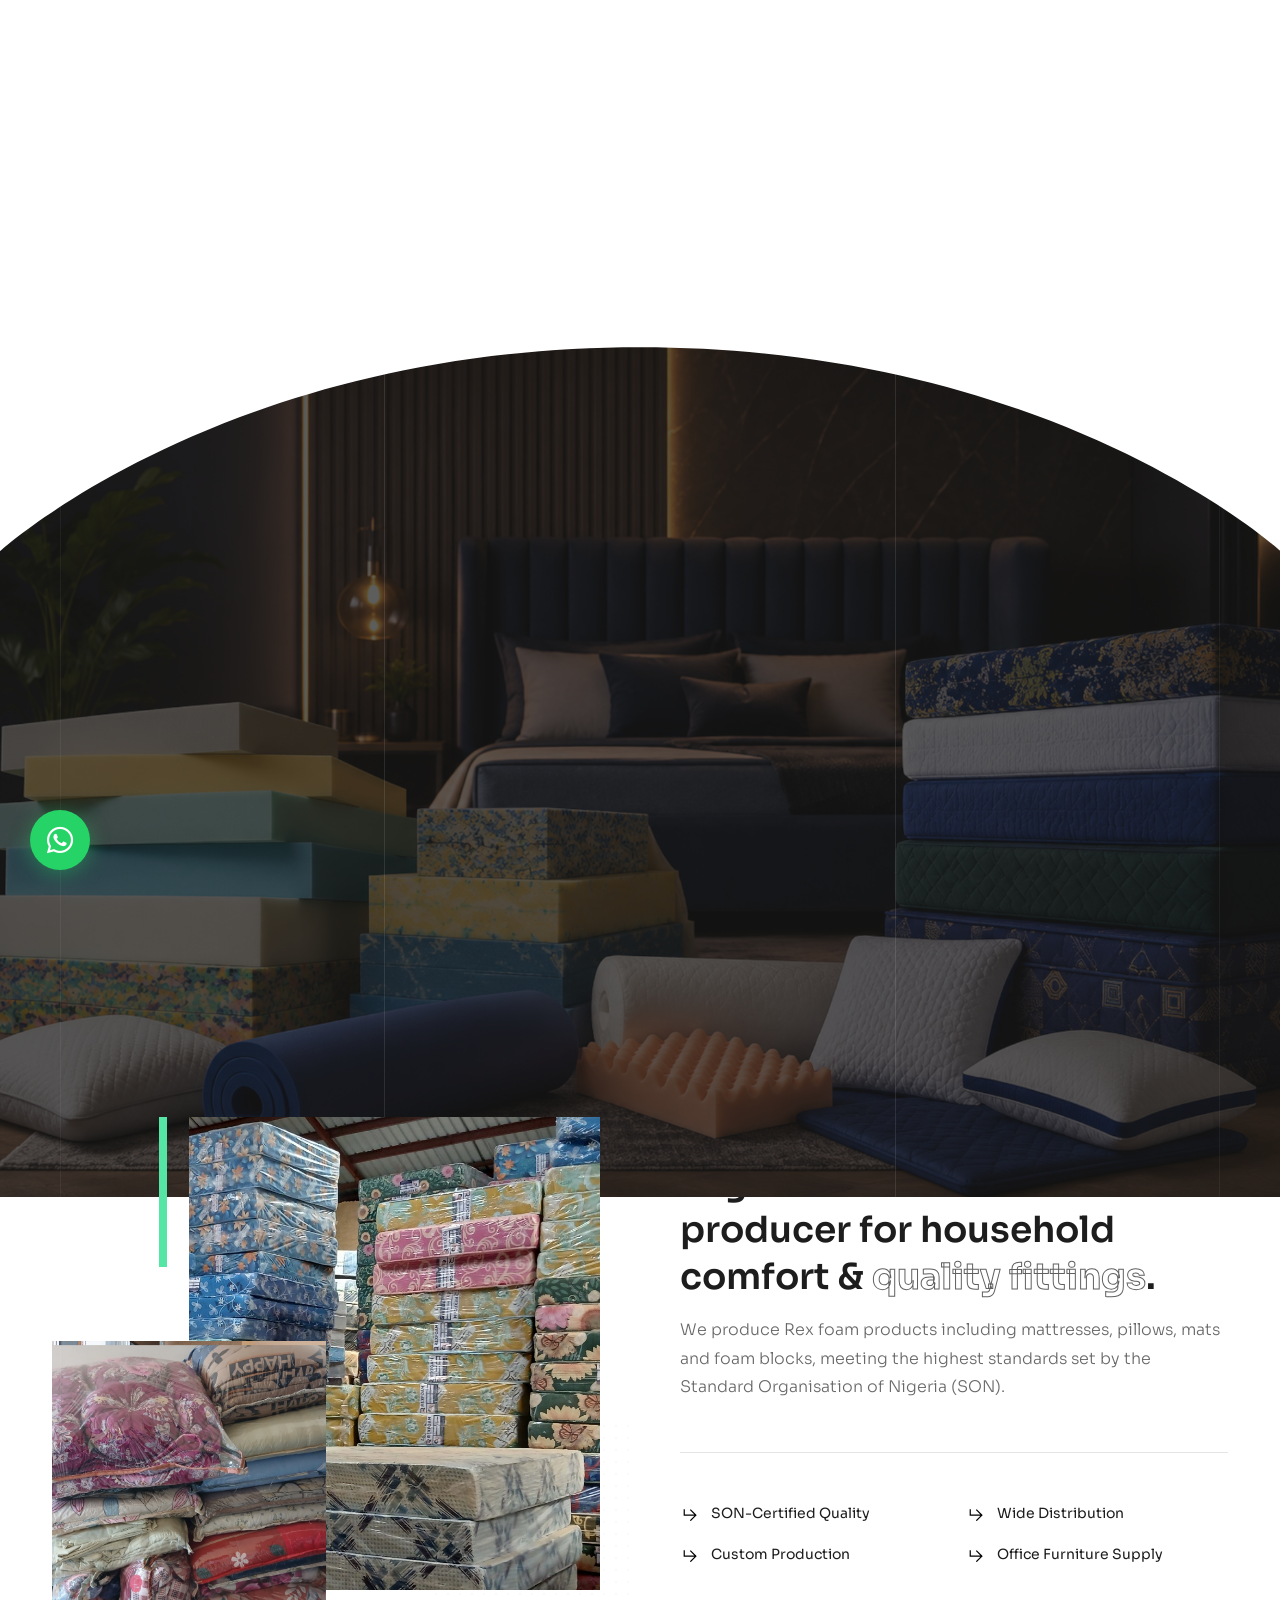
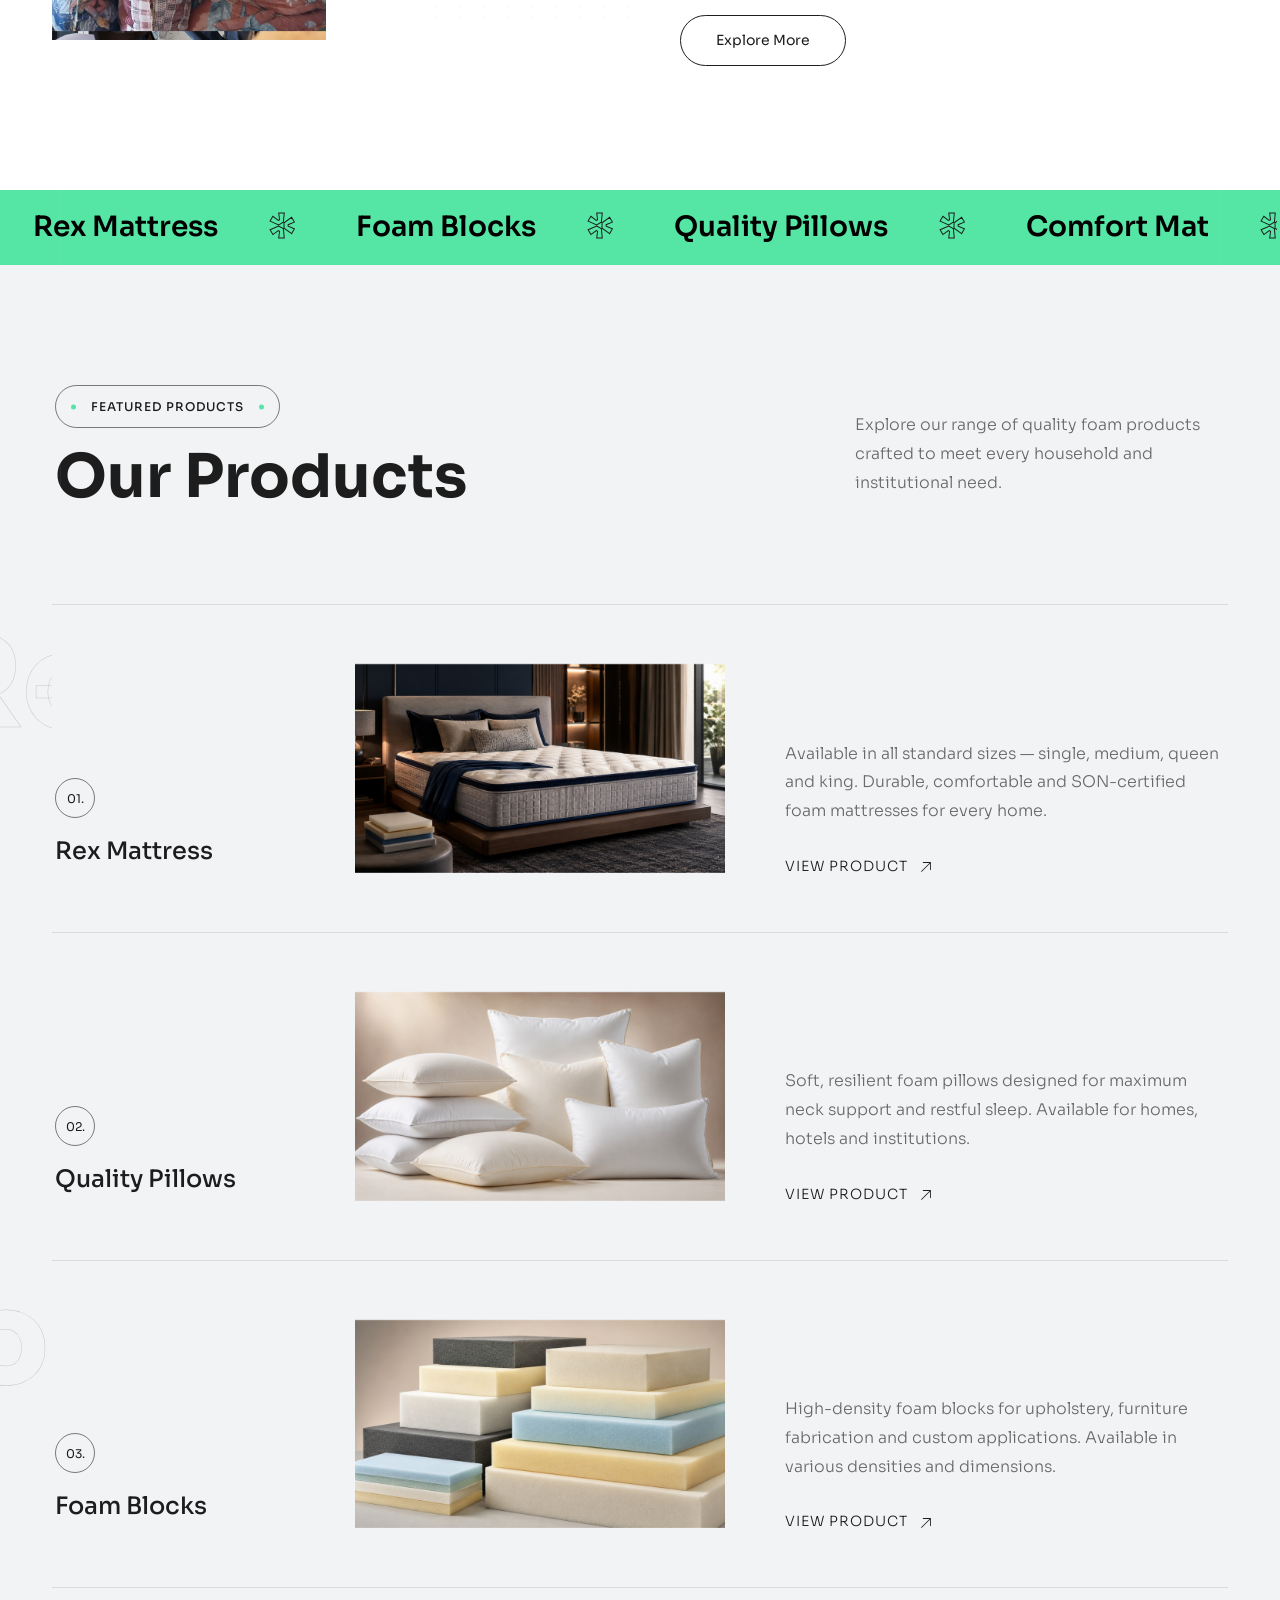
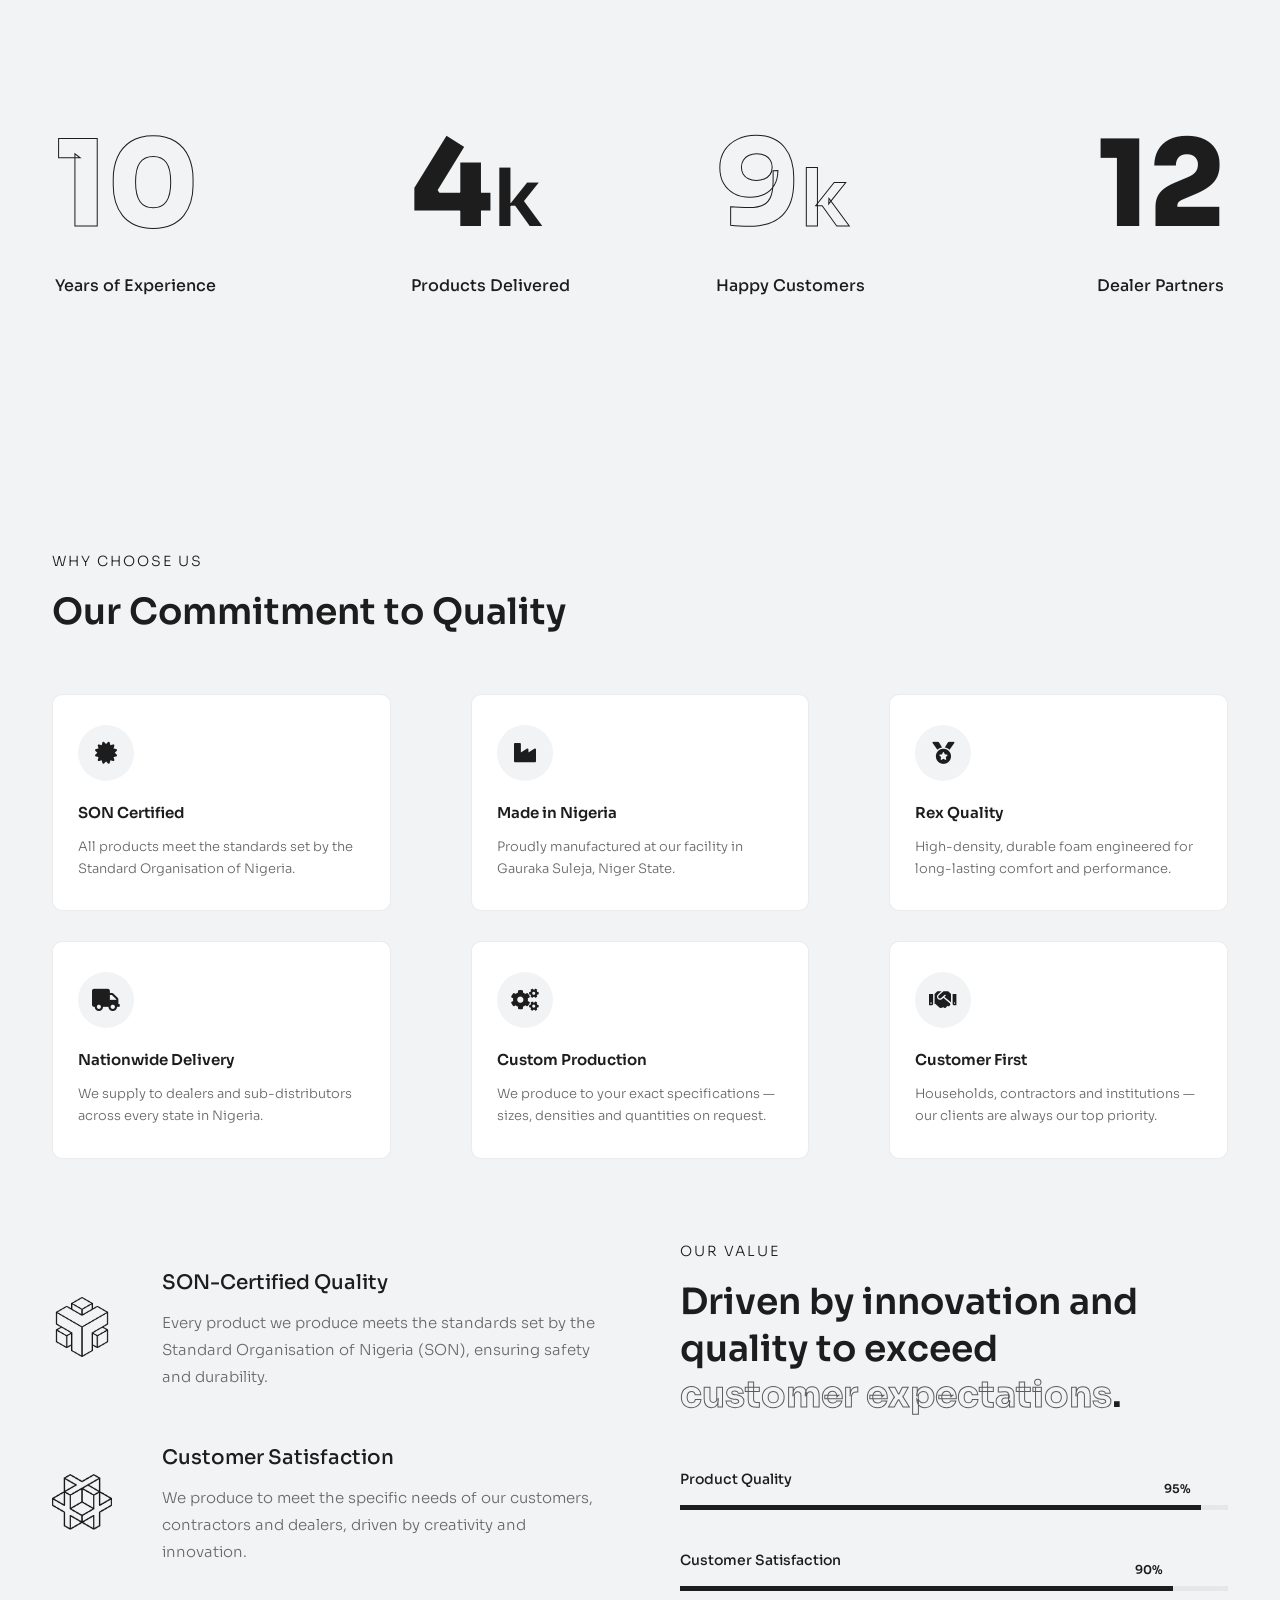
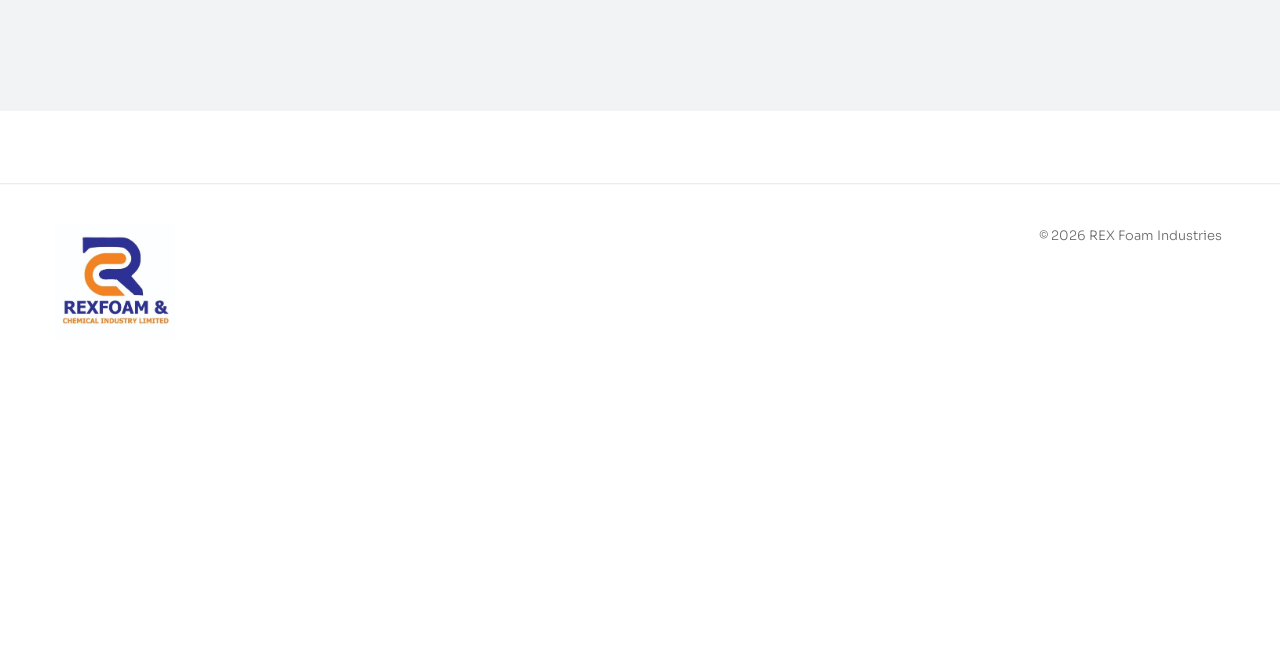
==== commit 154134d3: "Refactor code structure for improved readability and maintainability" ====
--- a/index.html
+++ b/index.html
@@ -86,7 +86,7 @@
 
             <!-- Logo -->
             <a class="logo icon-img-100" href="index.html#">
-                <img src="assets/imgs/logo-dark.png" alt="REX Foam Industries">
+                <img src="assets/imgs/logo.png" alt="REX Foam Industries">
             </a>
 
             <button class="navbar-toggler" type="button" data-toggle="collapse" data-target="#navbarSupportedContent"
@@ -276,7 +276,7 @@
                             <h3 class="mb-15">Nigeria's trusted foam producer for household comfort &amp; <span
                                     class="stroke fw-700 opacity-7">quality
                                     fittings</span>.</h3>
-                            <p>We produce premium foam products including mattresses, pillows, mats and foam blocks, meeting the highest standards set by the Standard Organisation of Nigeria (SON).</p>
+                            <p>We produce Rex foam products including mattresses, pillows, mats and foam blocks, meeting the highest standards set by the Standard Organisation of Nigeria (SON).</p>
                             <div class="mt-50 pt-30 bord-thin-top">
                                 <div class="row">
                                     <div class="col-md-6">
@@ -356,7 +356,7 @@
                             <div class="slide-har st1">
                                 <div class="box non-strok">
                                     <div class="item">
-                                        <h4 class="d-flex align-items-center"><span>Premium Mattress</span> <span
+                                        <h4 class="d-flex align-items-center"><span>Rex Mattress</span> <span
                                                 class="fz-50 ml-50 stroke icon">*</span></h4>
                                     </div>
                                     <div class="item">
@@ -378,7 +378,7 @@
                                 </div>
                                 <div class="box non-strok">
                                     <div class="item">
-                                        <h4 class="d-flex align-items-center"><span>Premium Mattress</span> <span
+                                        <h4 class="d-flex align-items-center"><span>Rex Mattress</span> <span
                                                 class="fz-50 ml-50 stroke icon">*</span></h4>
                                     </div>
                                     <div class="item">
@@ -434,7 +434,7 @@
                             <div class="col-lg-3 d-flex align-items-end">
                                 <div class="title">
                                     <span class="numb">01.</span>
-                                    <h5>Premium Mattress</h5>
+                                    <h5>Rex Mattress</h5>
                                 </div>
                             </div>
                             <div class="col-lg-4">
@@ -459,36 +459,36 @@
                             <div class="slide-har st1 strok">
                                 <div class="box">
                                     <div class="item">
-                                        <h4>Premium Mattress</h4>
-                                    </div>
-                                    <div class="item">
-                                        <h4>Premium Mattress</h4>
-                                    </div>
-                                    <div class="item">
-                                        <h4>Premium Mattress</h4>
-                                    </div>
-                                    <div class="item">
-                                        <h4>Premium Mattress</h4>
-                                    </div>
-                                    <div class="item">
-                                        <h4>Premium Mattress</h4>
+                                        <h4>Rex Mattress</h4>
+                                    </div>
+                                    <div class="item">
+                                        <h4>Rex Mattress</h4>
+                                    </div>
+                                    <div class="item">
+                                        <h4>Rex Mattress</h4>
+                                    </div>
+                                    <div class="item">
+                                        <h4>Rex Mattress</h4>
+                                    </div>
+                                    <div class="item">
+                                        <h4>Rex Mattress</h4>
                                     </div>
                                 </div>
                                 <div class="box">
                                     <div class="item">
-                                        <h4>Premium Mattress</h4>
-                                    </div>
-                                    <div class="item">
-                                        <h4>Premium Mattress</h4>
-                                    </div>
-                                    <div class="item">
-                                        <h4>Premium Mattress</h4>
-                                    </div>
-                                    <div class="item">
-                                        <h4>Premium Mattress</h4>
-                                    </div>
-                                    <div class="item">
-                                        <h4>Premium Mattress</h4>
+                                        <h4>Rex Mattress</h4>
+                                    </div>
+                                    <div class="item">
+                                        <h4>Rex Mattress</h4>
+                                    </div>
+                                    <div class="item">
+                                        <h4>Rex Mattress</h4>
+                                    </div>
+                                    <div class="item">
+                                        <h4>Rex Mattress</h4>
+                                    </div>
+                                    <div class="item">
+                                        <h4>Rex Mattress</h4>
                                     </div>
                                 </div>
                             </div>
@@ -704,7 +704,7 @@
                             <div class="rex-fact-icon">
                                 <i class="fas fa-medal"></i>
                             </div>
-                            <h6>Premium Quality</h6>
+                            <h6>Rex Quality</h6>
                             <p>High-density, durable foam engineered for long-lasting comfort and performance.</p>
                         </div>
                     </div>
@@ -862,7 +862,7 @@
                         <div class="col-lg-4">
                             <div class="logo">
                                 <a href="index.html#">
-                                    <img src="assets/imgs/logo-dark.png" alt="">
+                                    <img src="assets/imgs/logo.png" alt="">
                                 </a>
                             </div>
                         </div>
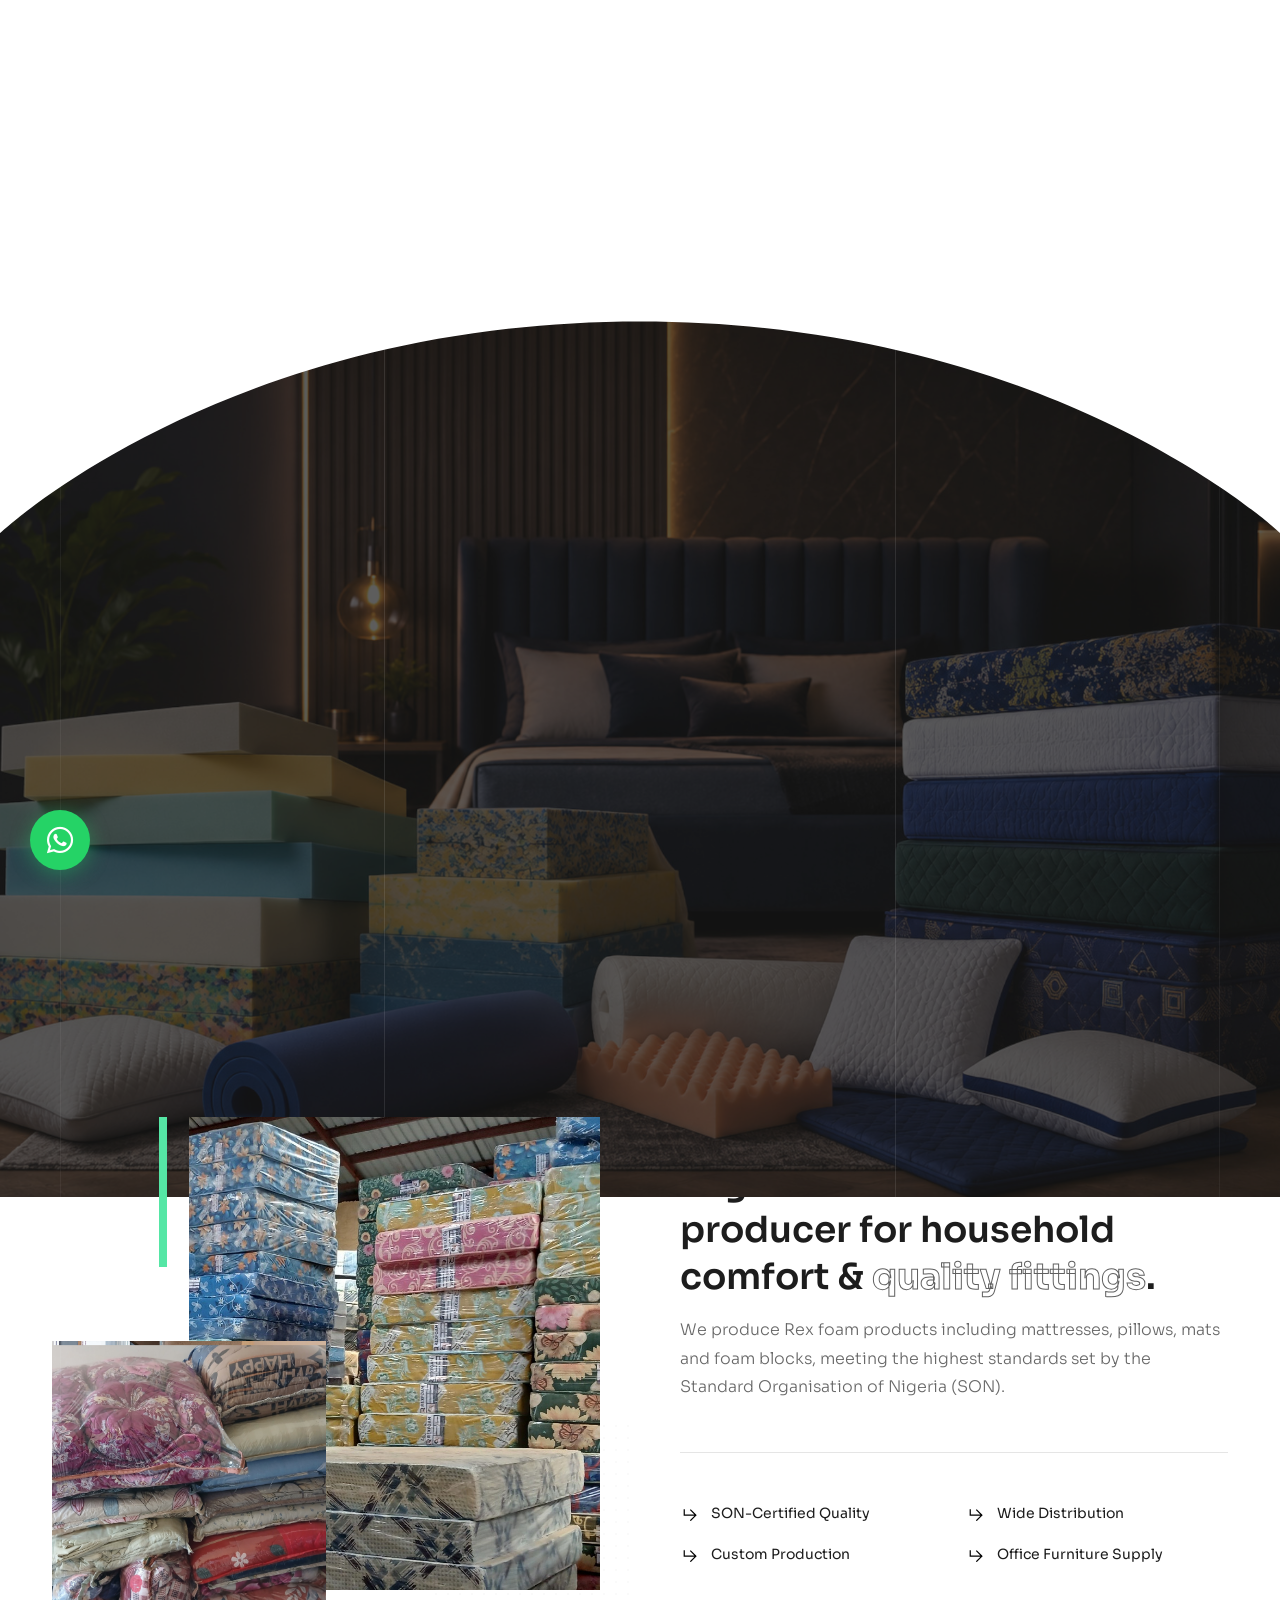
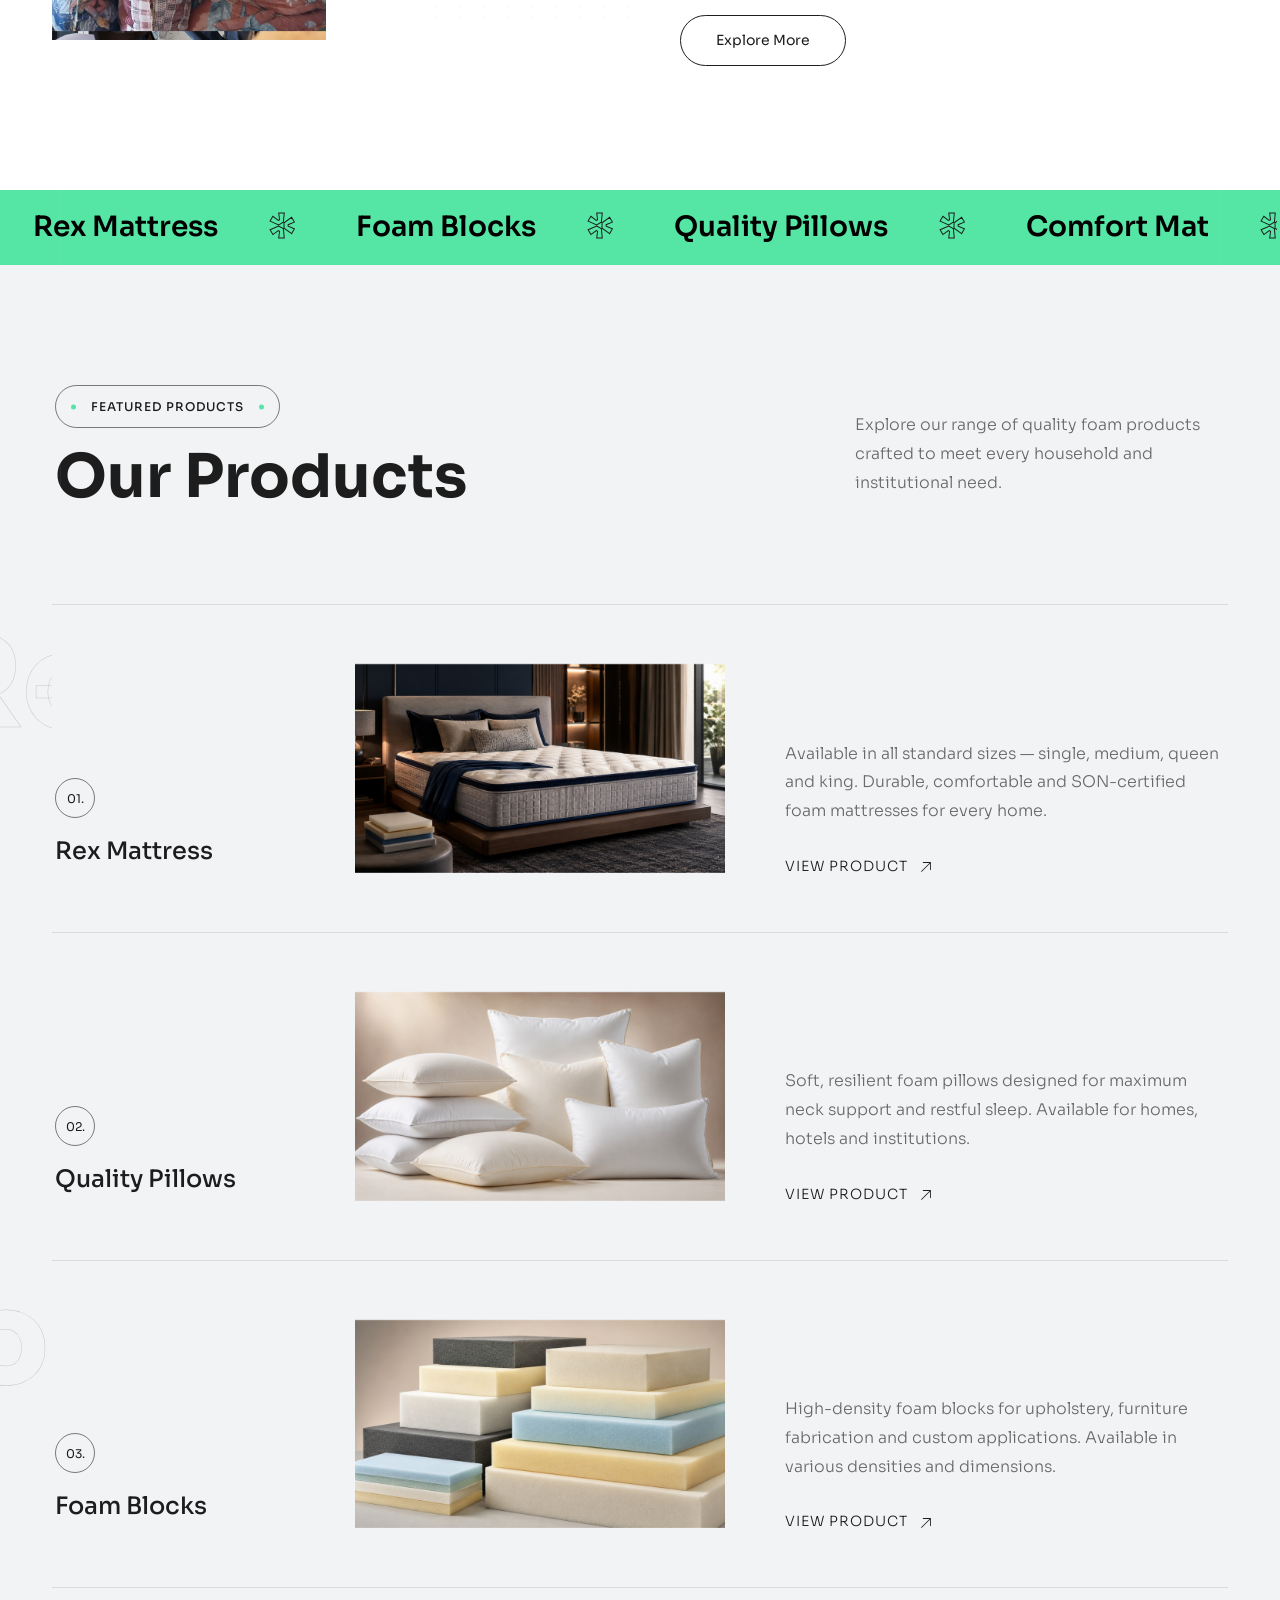
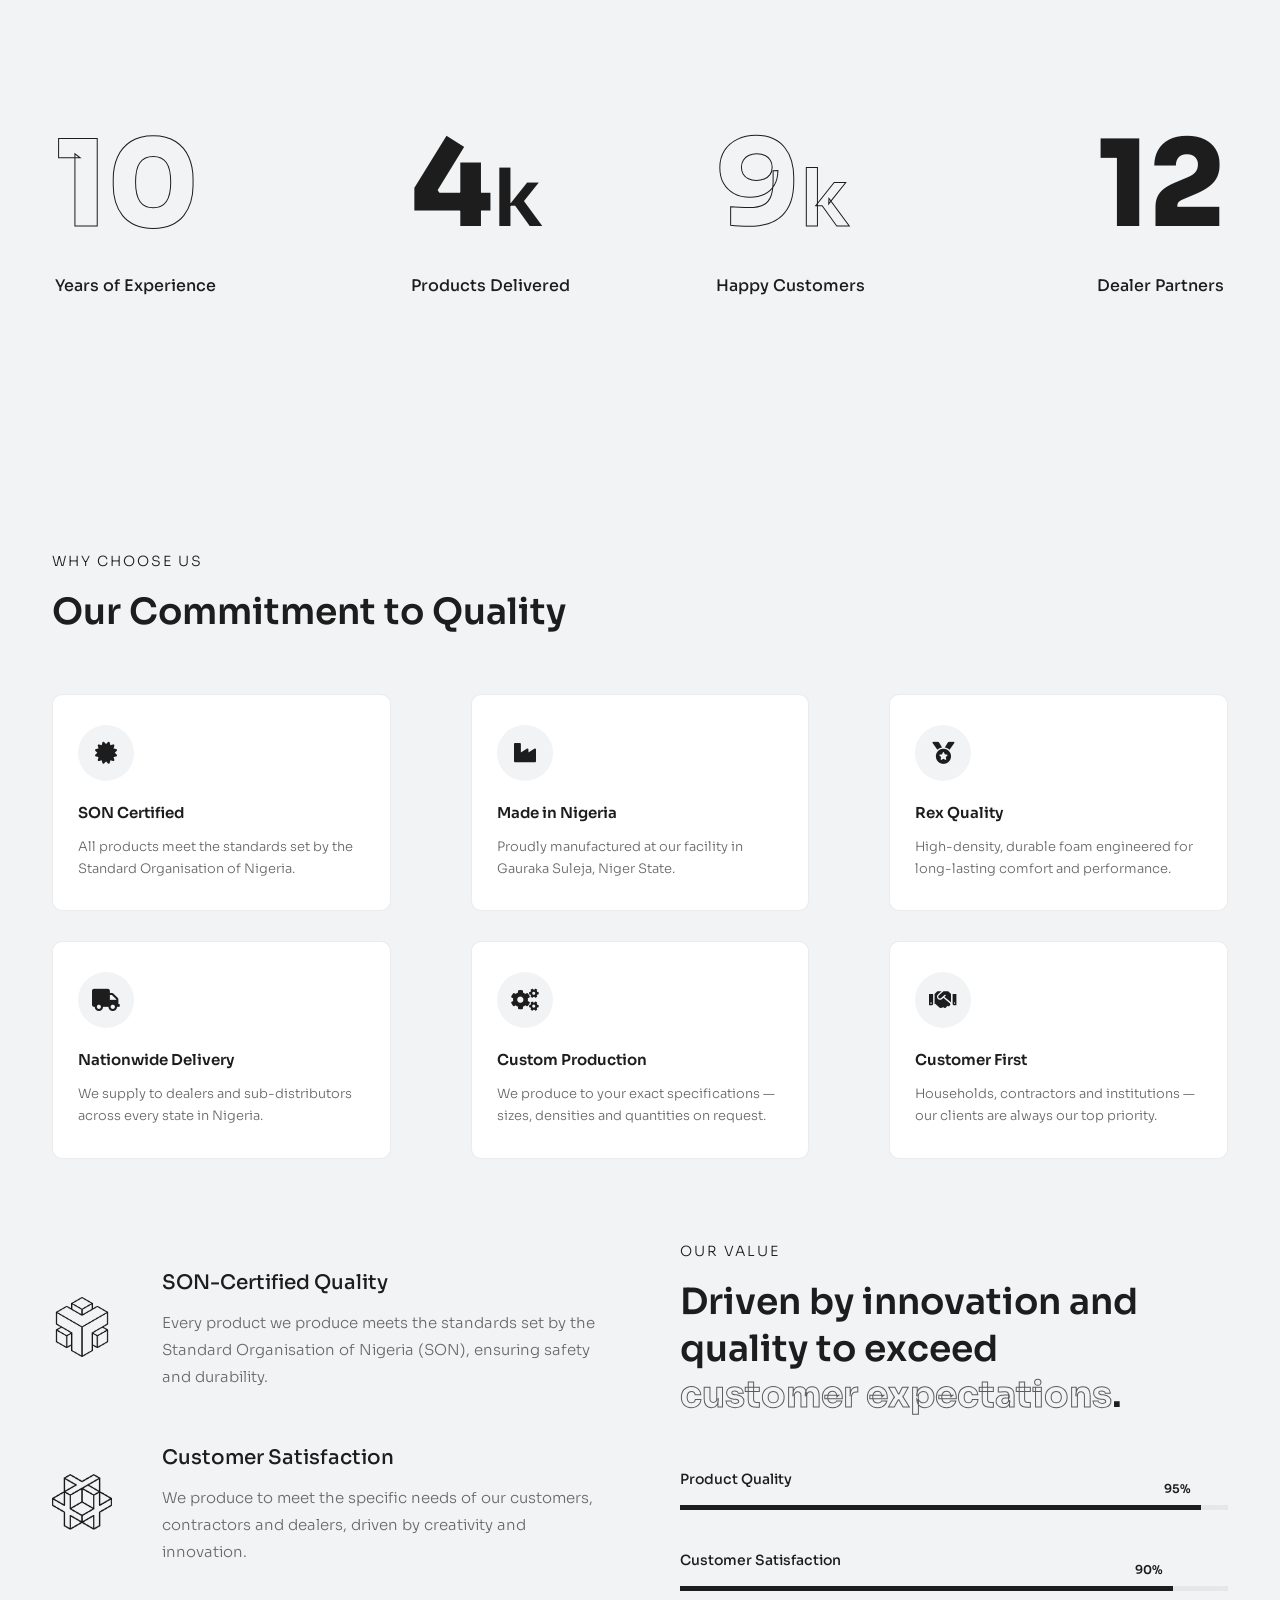
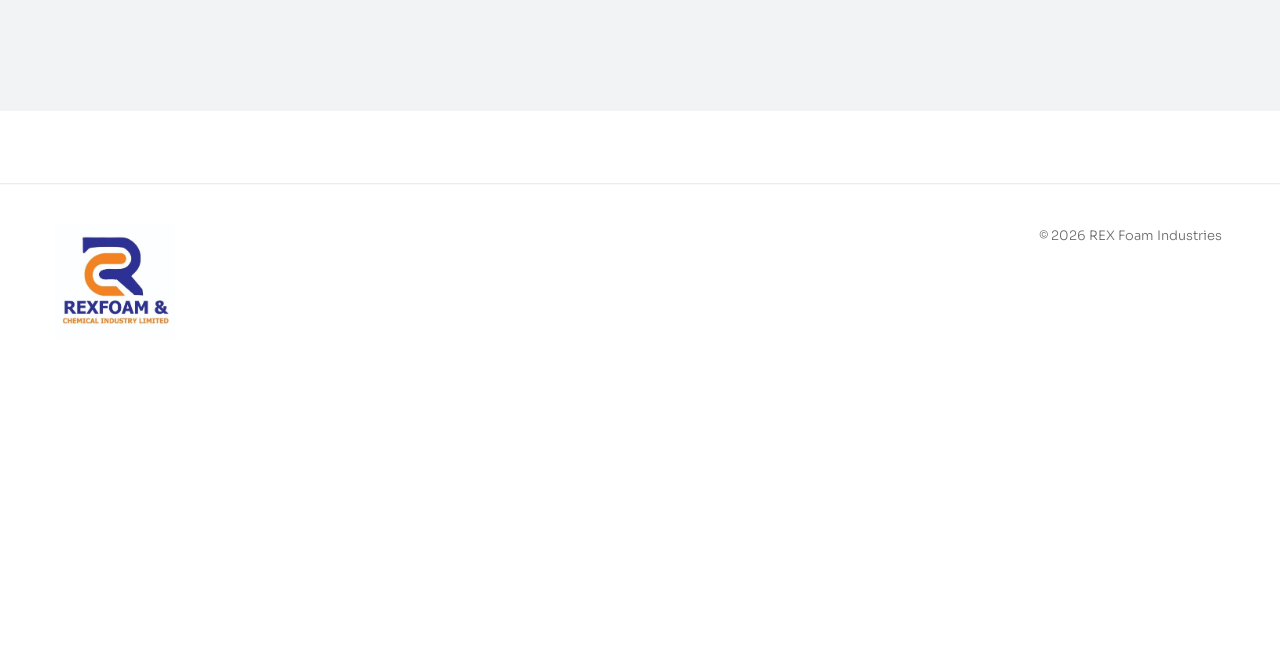
==== commit 3da211c2: "Enhance responsive design for fact cards and adjust layout for better mobile display" ====
--- a/index.html
+++ b/index.html
@@ -681,7 +681,7 @@
                         <h6 class="sub-title mb-15">Why Choose Us</h6>
                         <h3>Our Commitment to Quality</h3>
                     </div>
-                    <div class="col-md-4 col-6">
+                    <div class="col-lg-4 col-md-6 col-12">
                         <div class="rex-fact-card wow fadeInUp" data-wow-delay=".1s">
                             <div class="rex-fact-icon">
                                 <i class="fas fa-certificate"></i>
@@ -690,7 +690,7 @@
                             <p>All products meet the standards set by the Standard Organisation of Nigeria.</p>
                         </div>
                     </div>
-                    <div class="col-md-4 col-6">
+                    <div class="col-lg-4 col-md-6 col-12">
                         <div class="rex-fact-card wow fadeInUp" data-wow-delay=".2s">
                             <div class="rex-fact-icon">
                                 <i class="fas fa-industry"></i>
@@ -699,7 +699,7 @@
                             <p>Proudly manufactured at our facility in Gauraka Suleja, Niger State.</p>
                         </div>
                     </div>
-                    <div class="col-md-4 col-6">
+                    <div class="col-lg-4 col-md-6 col-12">
                         <div class="rex-fact-card wow fadeInUp" data-wow-delay=".3s">
                             <div class="rex-fact-icon">
                                 <i class="fas fa-medal"></i>
@@ -708,7 +708,7 @@
                             <p>High-density, durable foam engineered for long-lasting comfort and performance.</p>
                         </div>
                     </div>
-                    <div class="col-md-4 col-6">
+                    <div class="col-lg-4 col-md-6 col-12">
                         <div class="rex-fact-card mt-30 wow fadeInUp" data-wow-delay=".4s">
                             <div class="rex-fact-icon">
                                 <i class="fas fa-truck"></i>
@@ -717,7 +717,7 @@
                             <p>We supply to dealers and sub-distributors across every state in Nigeria.</p>
                         </div>
                     </div>
-                    <div class="col-md-4 col-6">
+                    <div class="col-lg-4 col-md-6 col-12">
                         <div class="rex-fact-card mt-30 wow fadeInUp" data-wow-delay=".5s">
                             <div class="rex-fact-icon">
                                 <i class="fas fa-cogs"></i>
@@ -726,7 +726,7 @@
                             <p>We produce to your exact specifications — sizes, densities and quantities on request.</p>
                         </div>
                     </div>
-                    <div class="col-md-4 col-6">
+                    <div class="col-lg-4 col-md-6 col-12">
                         <div class="rex-fact-card mt-30 wow fadeInUp" data-wow-delay=".6s">
                             <div class="rex-fact-icon">
                                 <i class="fas fa-handshake"></i>
--- a/assets/css/style.css
+++ b/assets/css/style.css
@@ -5246,6 +5246,15 @@
   margin: 0;
 }
 
+@media (max-width: 767px) {
+  .rex-fact-card {
+    margin-bottom: 16px;
+  }
+  .rex-fact-card.mt-30 {
+    margin-top: 0 !important;
+  }
+}
+
 .brands-carsouel {
   overflow: hidden;
 }
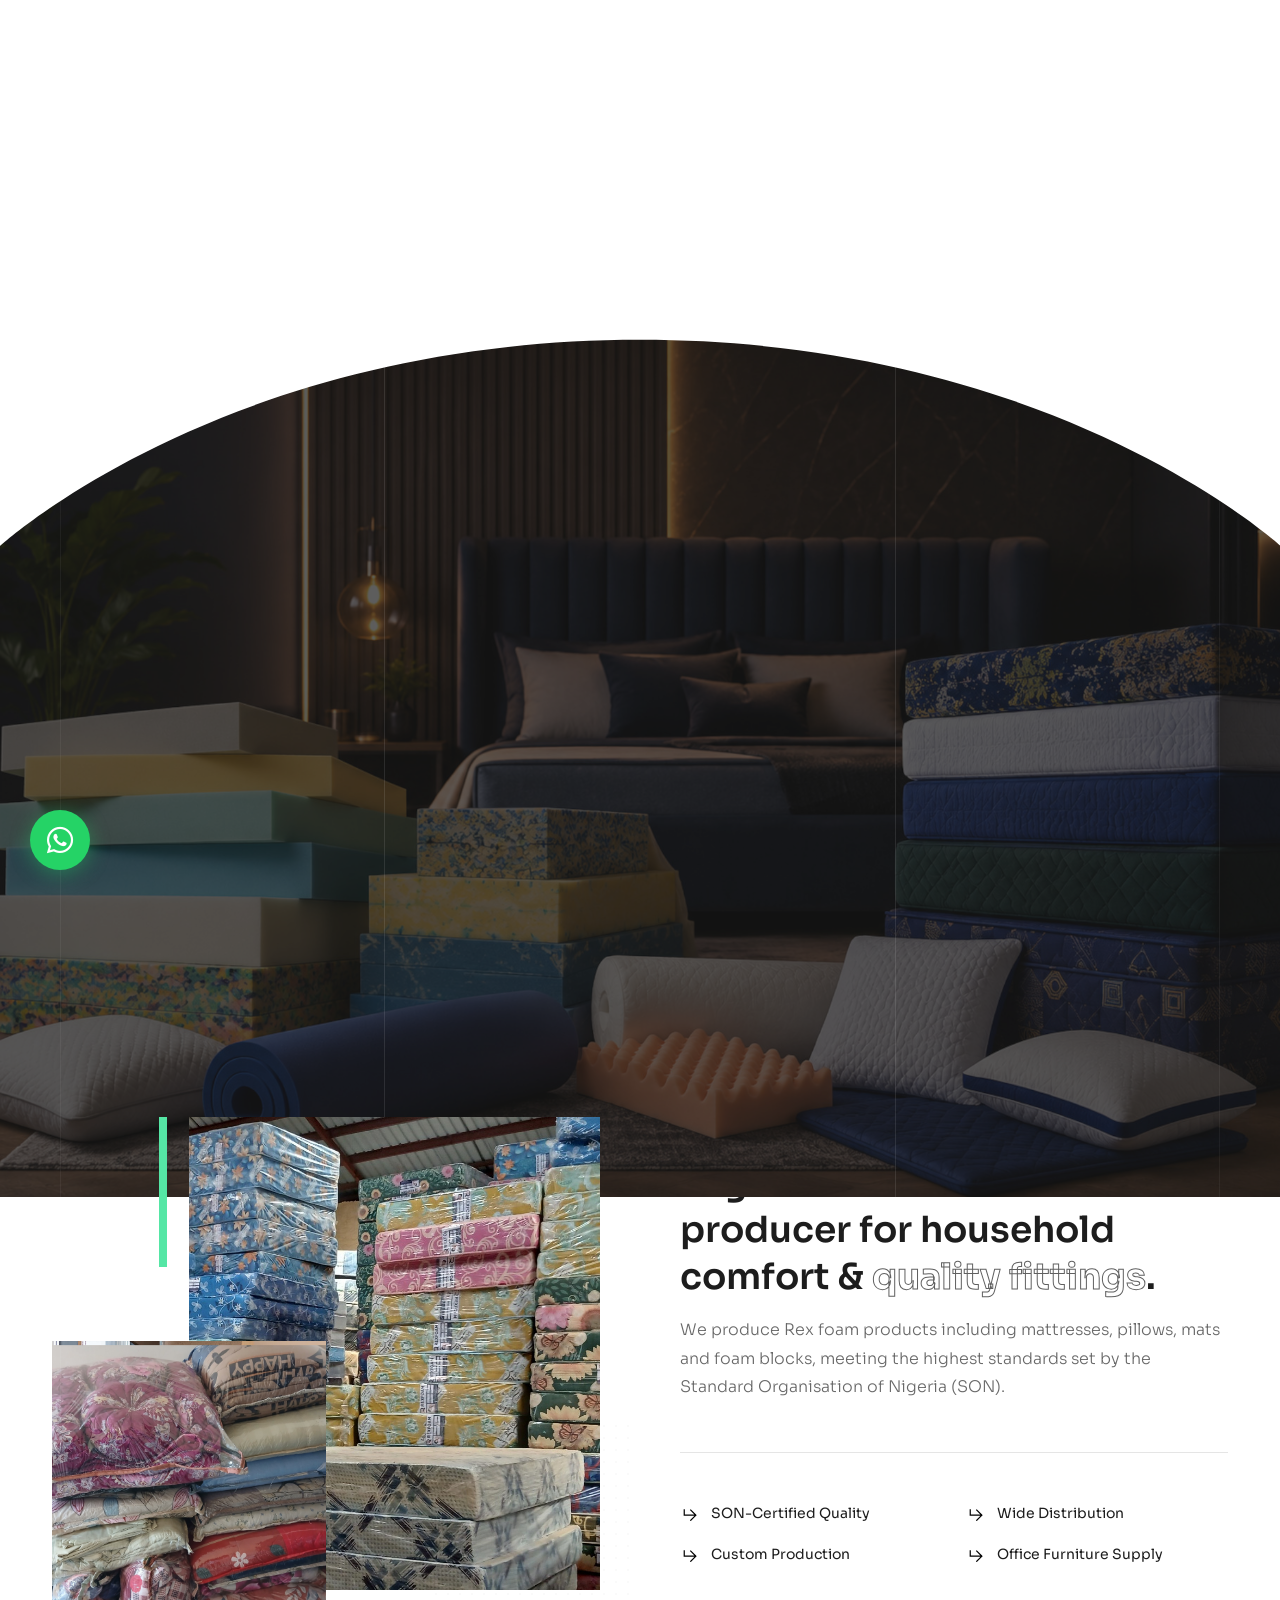
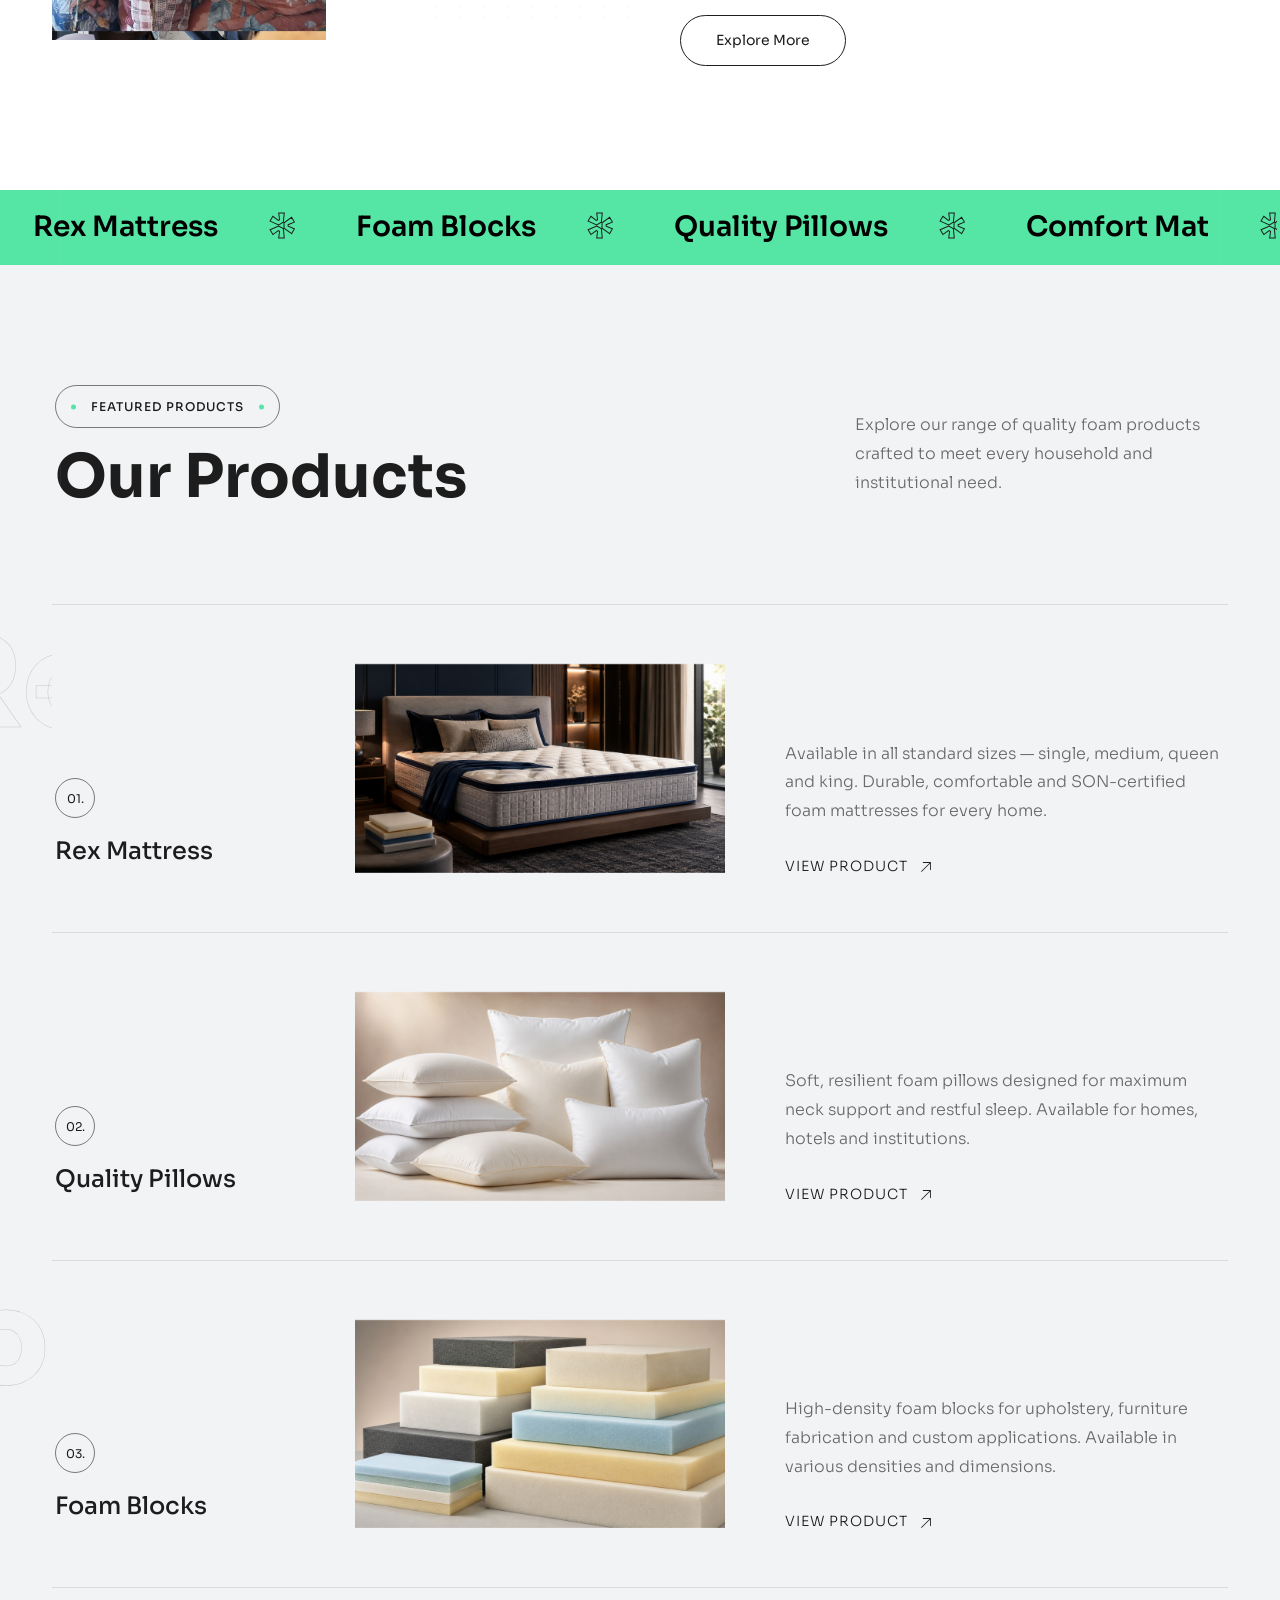
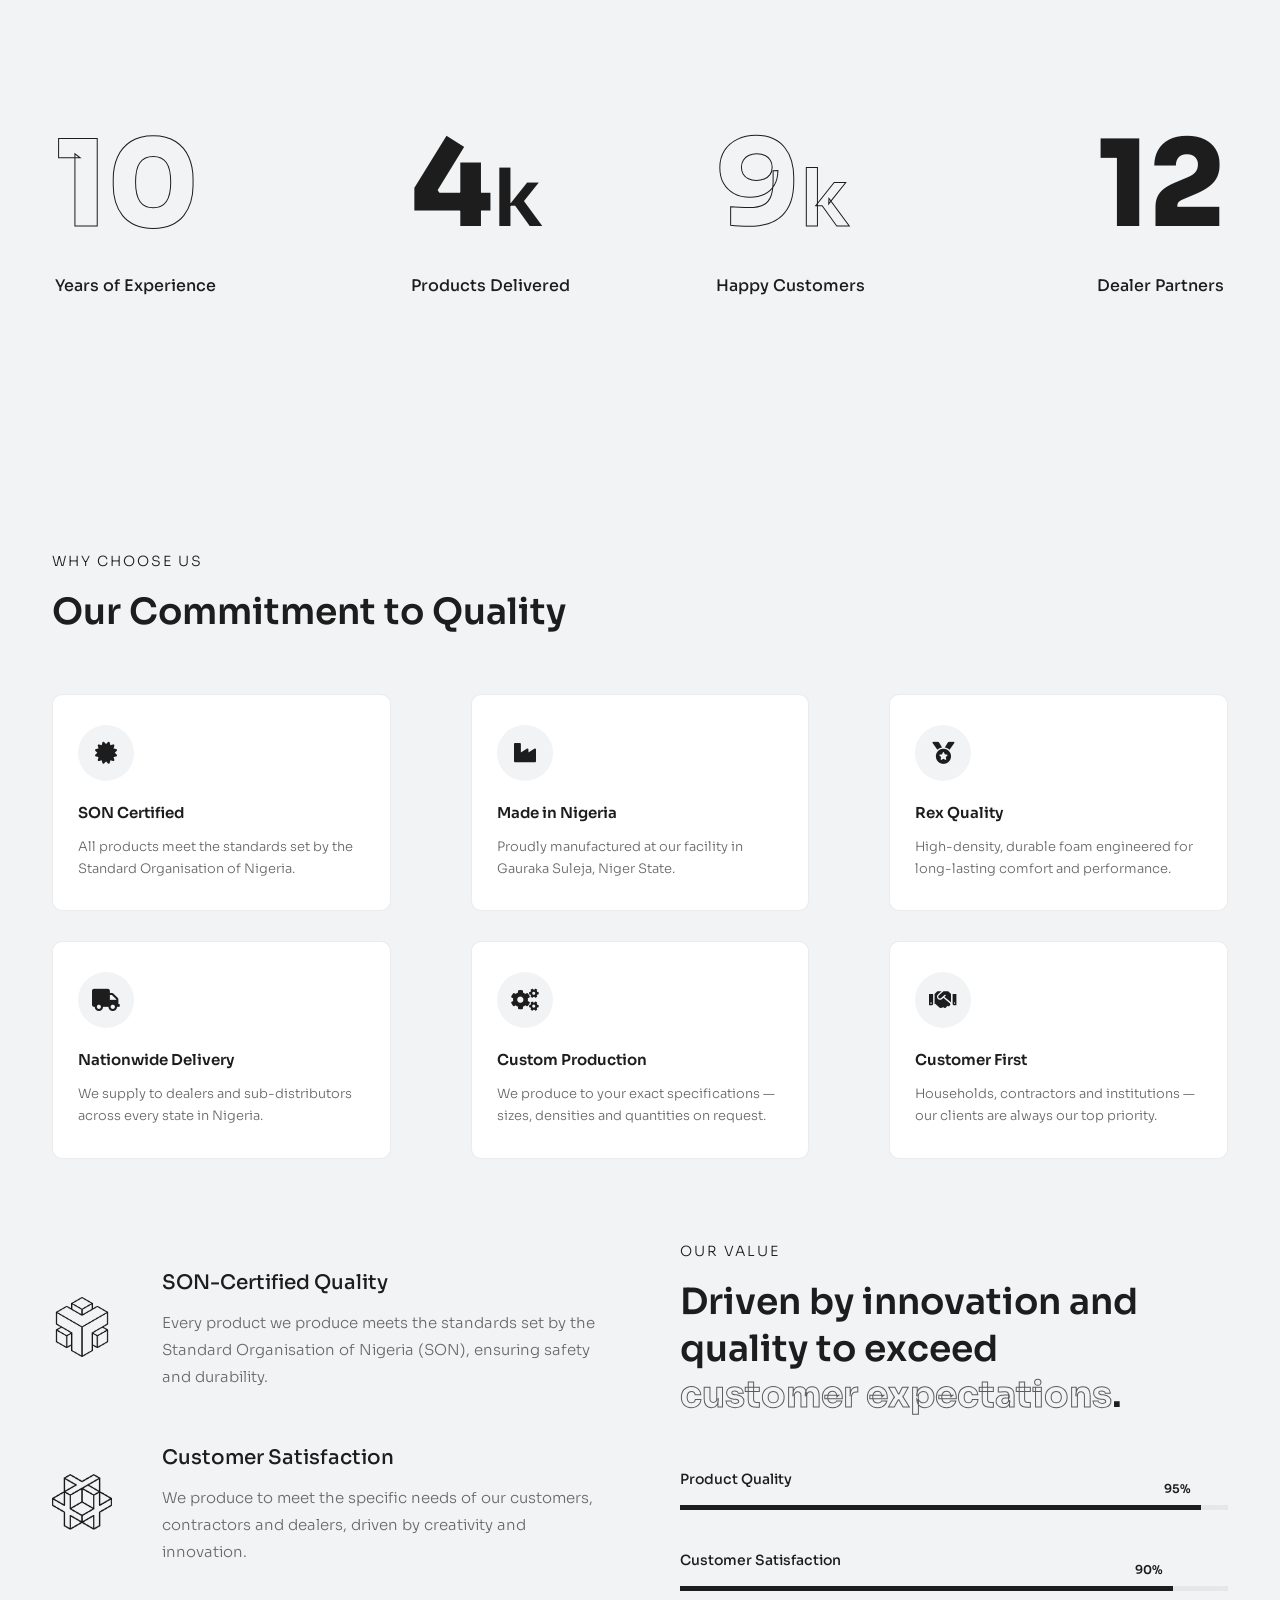
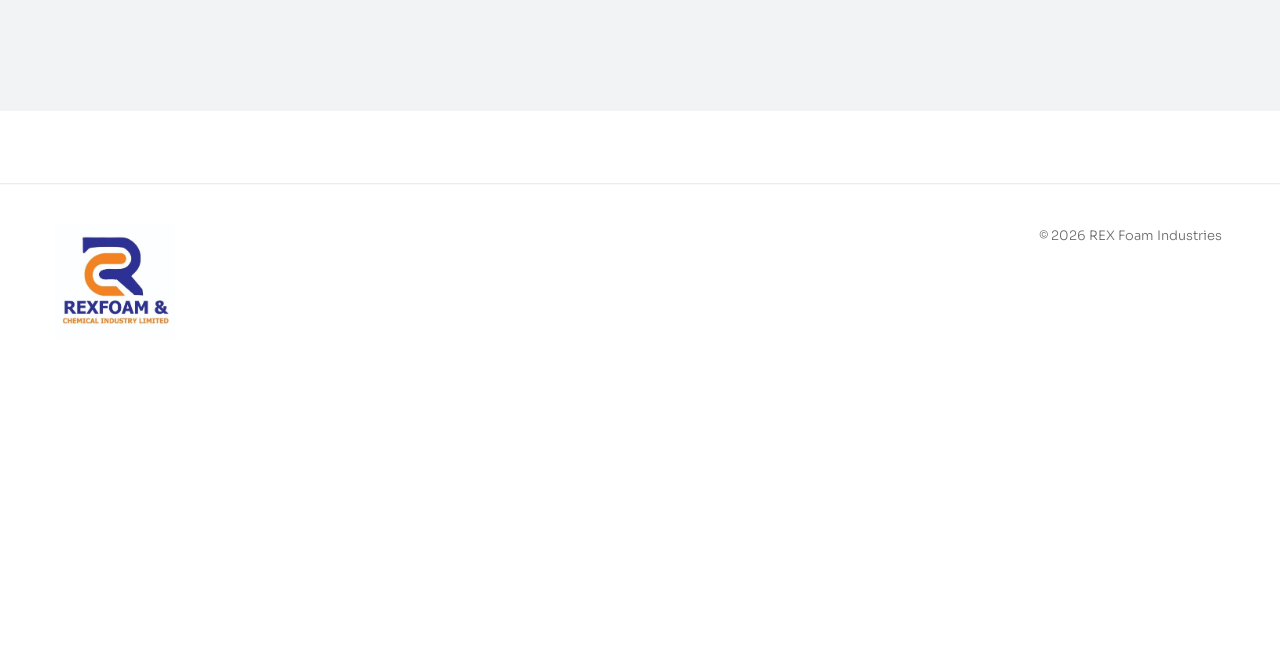
==== commit 5148630d: "Update navigation links to direct "All Products" to "Gallery" across multiple HTML files" ====
--- a/index.html
+++ b/index.html
@@ -113,7 +113,7 @@
                         <a class="nav-link dropdown-toggle" data-toggle="dropdown" href="#" role="button"
                             aria-haspopup="true" aria-expanded="false"><span class="rolling-text">Products</span></a>
                         <div class="dropdown-menu">
-                            <a class="dropdown-item" href="products.html">All Products</a>
+                            <a class="dropdown-item" href="gallery.html">All Products</a>
                             <a class="dropdown-item" href="product-mattress.html">Mattress</a>
                             <a class="dropdown-item" href="product-foam-blocks.html">Foam Blocs</a>
                             <a class="dropdown-item" href="product-mat.html">Mat</a>
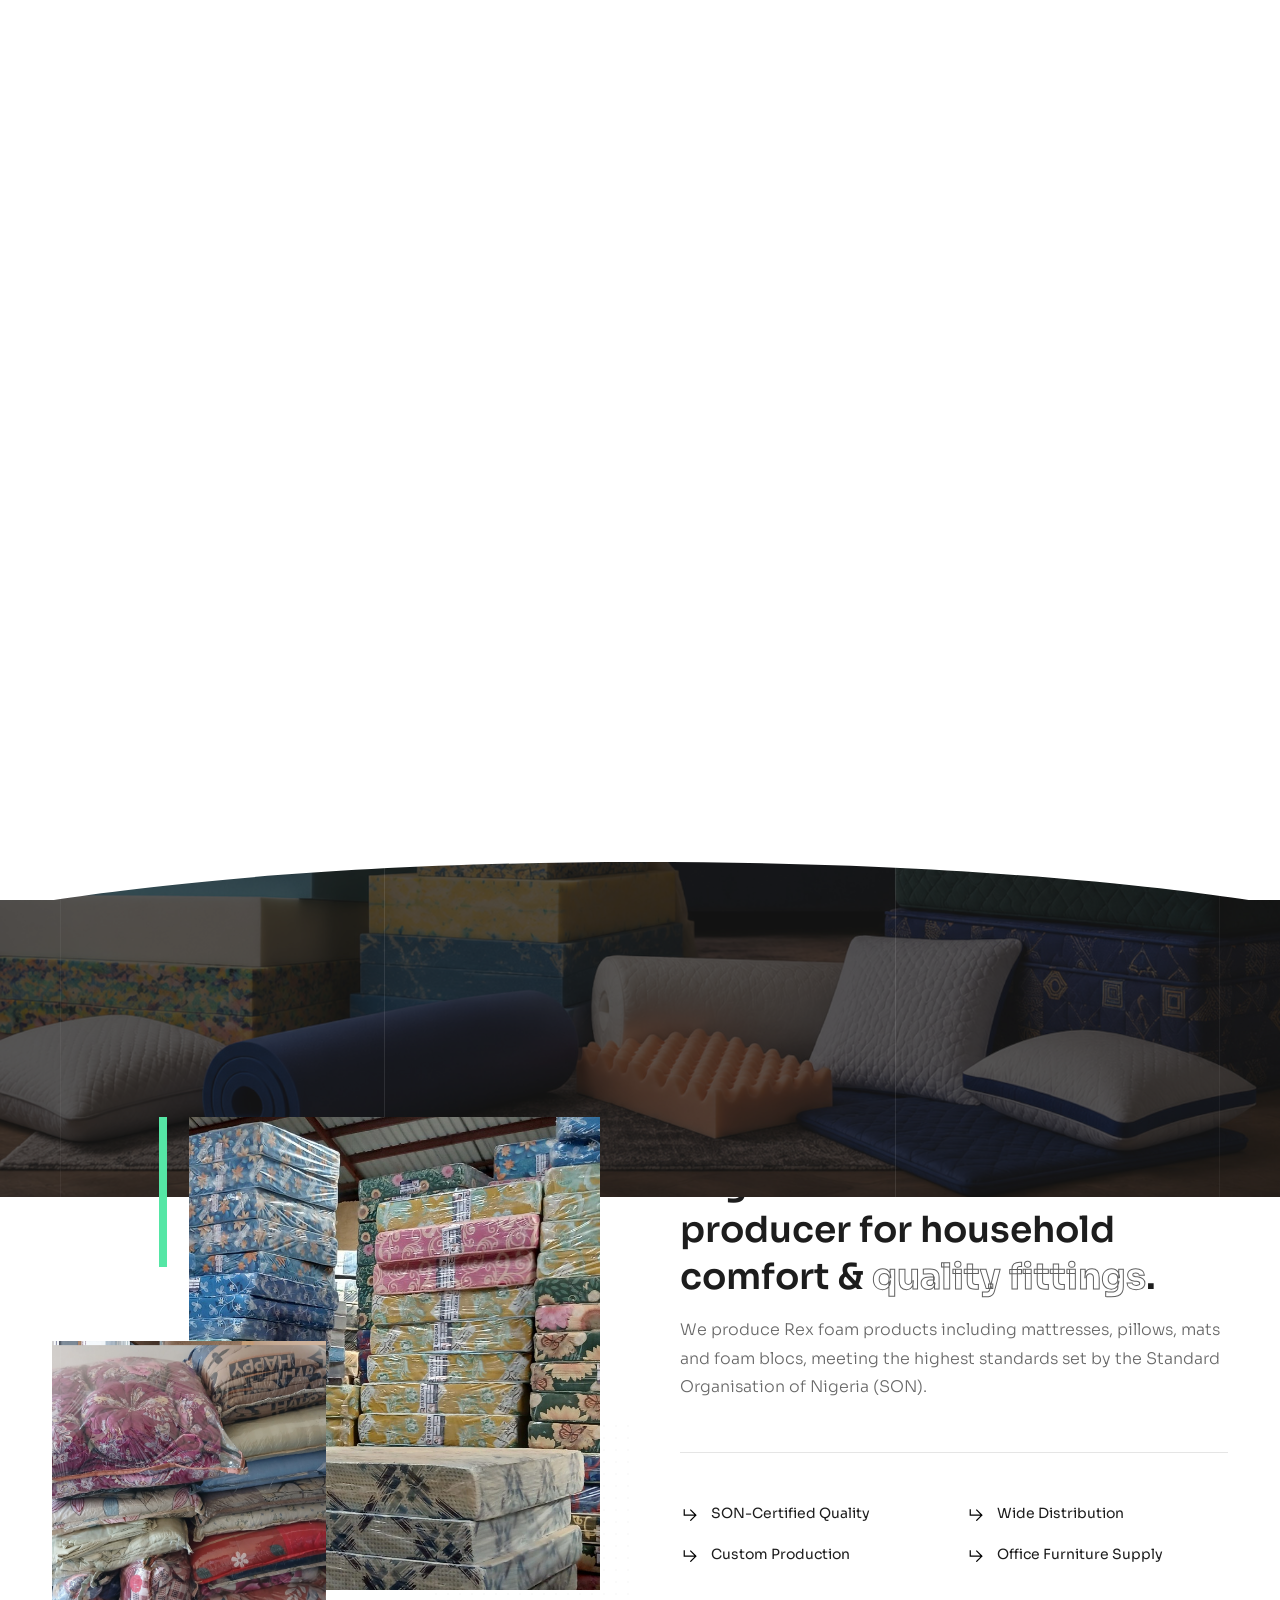
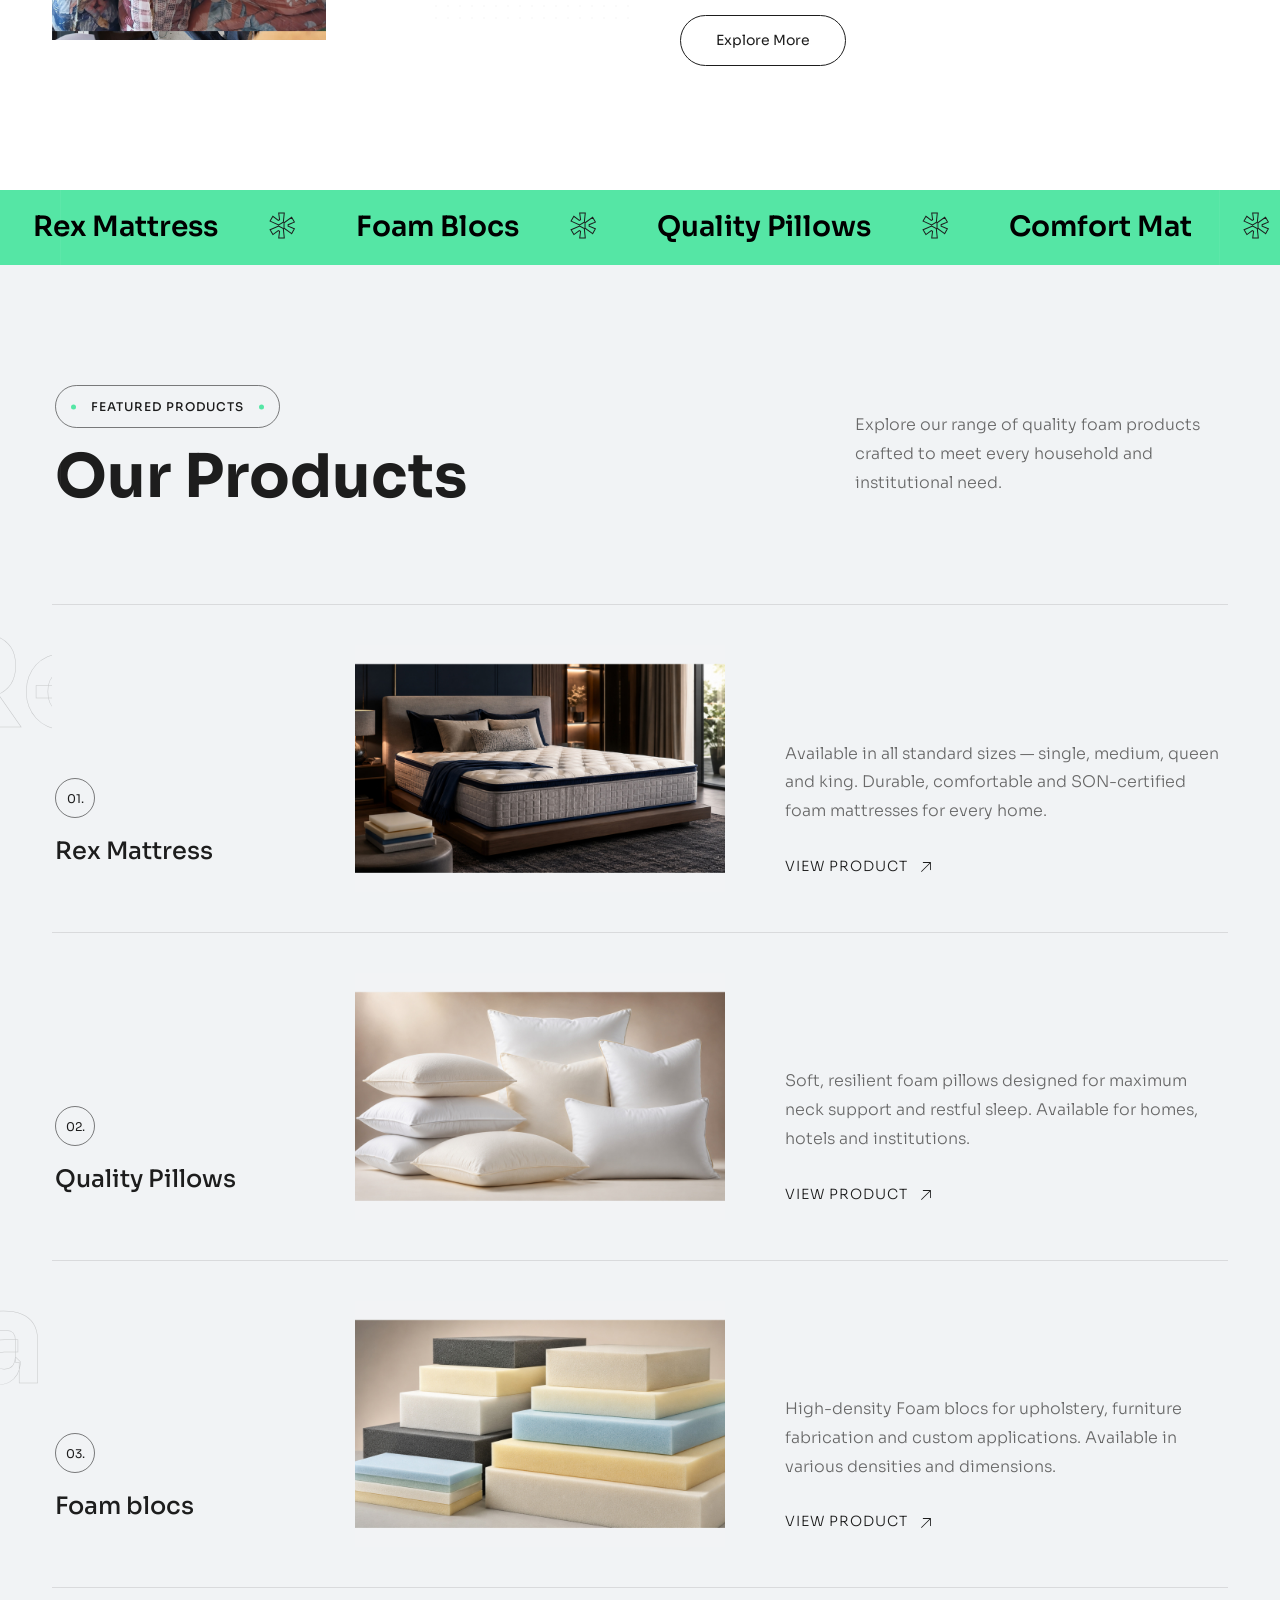
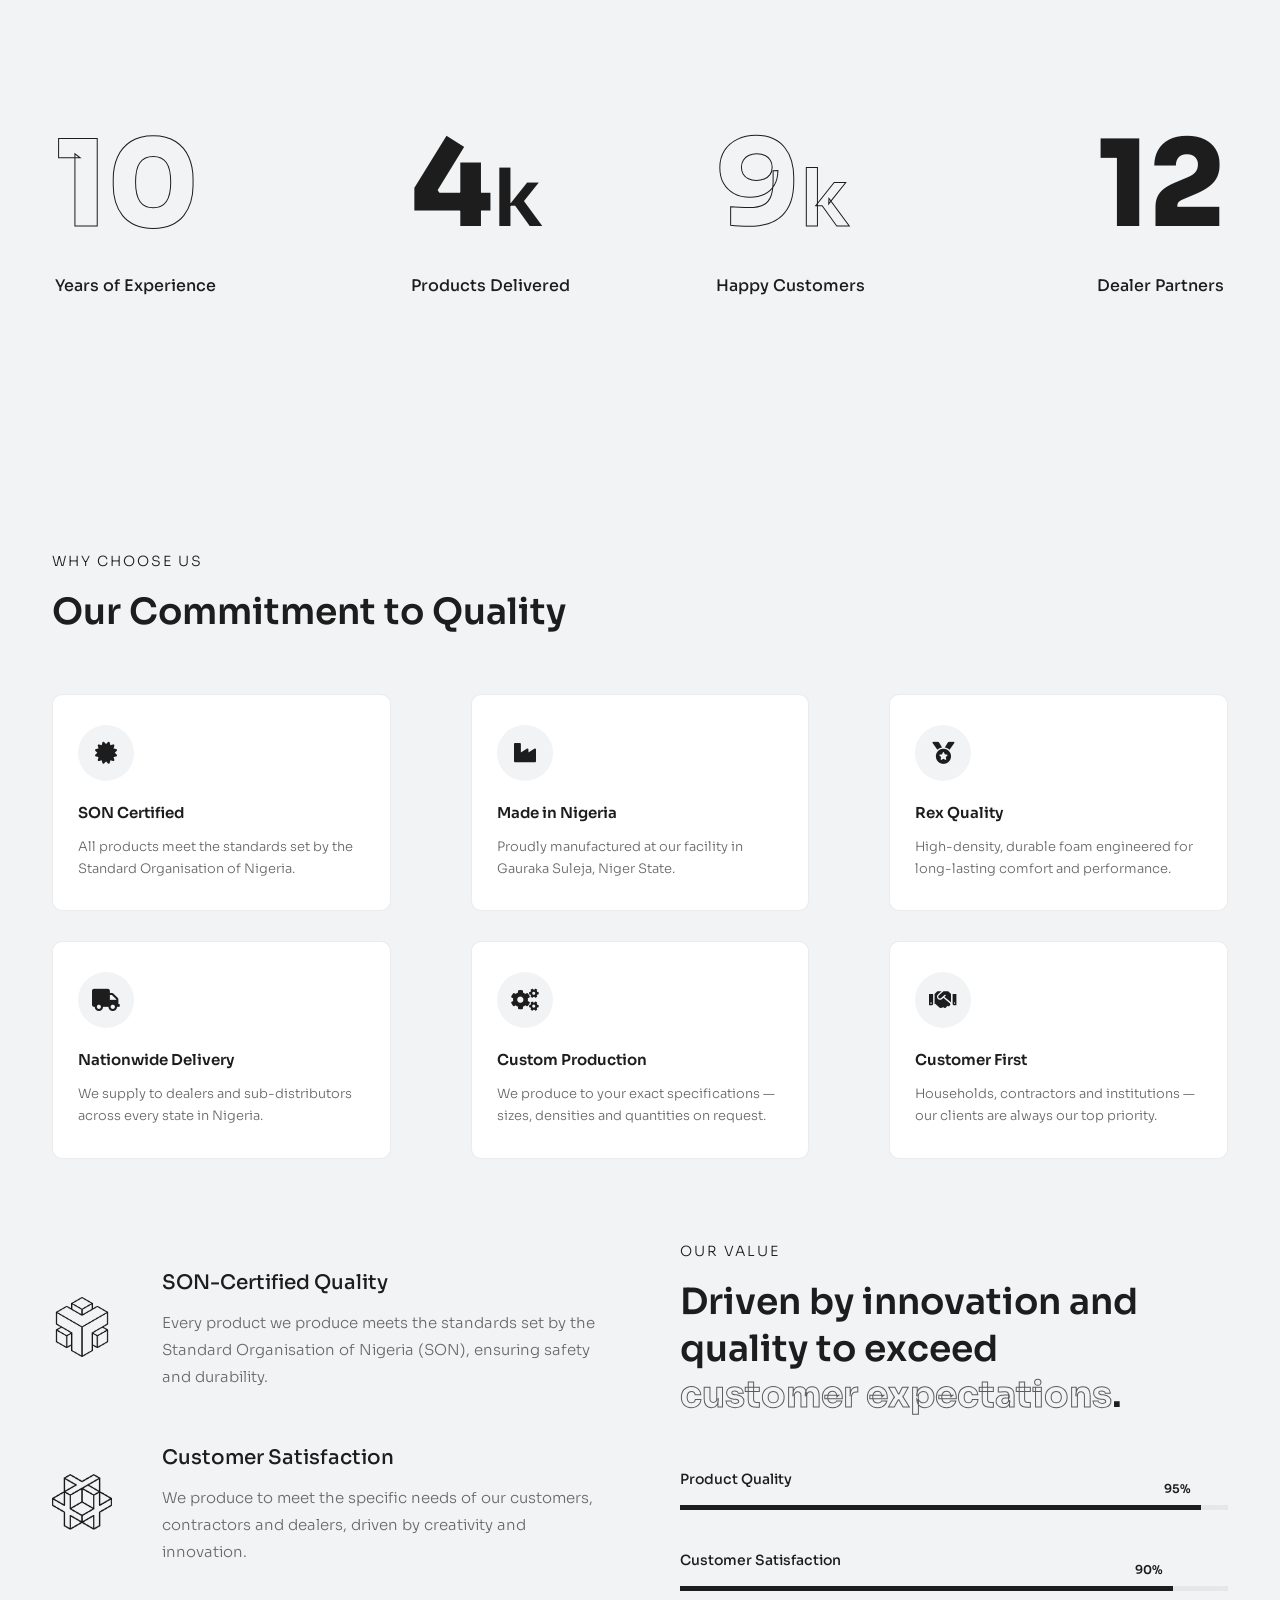
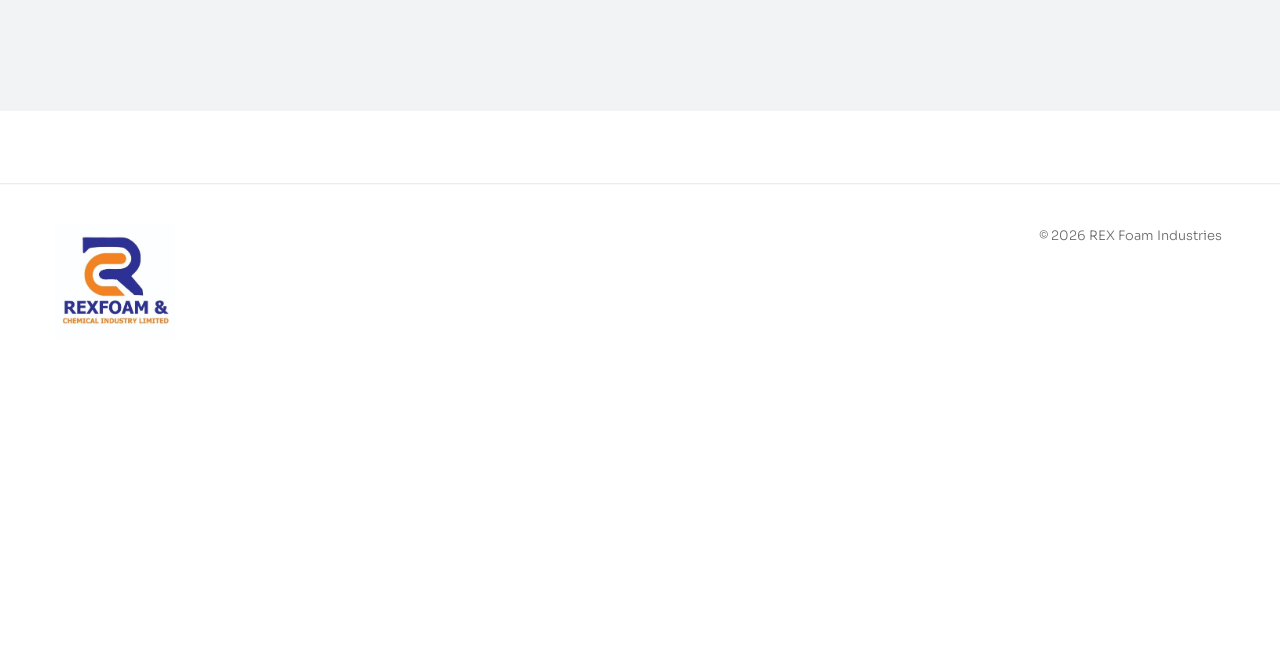
==== commit e2c03e53: "Correct spelling of "Foam Blocks" to "Foam blocs" across multiple HTML files for consistency" ====
--- a/index.html
+++ b/index.html
@@ -198,7 +198,7 @@
                                                 </svg>
                                                 <span class="ml-10">SON-Certified Quality</span>
                                             </h6>
-                                            <h1 class="fz-60">Mattresses, Pillows, Foam Blocks &amp; More — Made in Nigeria.</h1>
+                                            <h1 class="fz-60">Mattresses, Pillows, Foam Blocs &amp; More — Made in Nigeria.</h1>
                                             <a href="products.html" class="butn butn-md butn-bg main-colorbg3 text-dark mt-30">
                                                 View Products
                                                 <i class="ml-5"><svg width="18" height="18" viewBox="0 0 18 18"
@@ -276,7 +276,7 @@
                             <h3 class="mb-15">Nigeria's trusted foam producer for household comfort &amp; <span
                                     class="stroke fw-700 opacity-7">quality
                                     fittings</span>.</h3>
-                            <p>We produce Rex foam products including mattresses, pillows, mats and foam blocks, meeting the highest standards set by the Standard Organisation of Nigeria (SON).</p>
+                            <p>We produce Rex foam products including mattresses, pillows, mats and foam blocs, meeting the highest standards set by the Standard Organisation of Nigeria (SON).</p>
                             <div class="mt-50 pt-30 bord-thin-top">
                                 <div class="row">
                                     <div class="col-md-6">
@@ -360,7 +360,7 @@
                                                 class="fz-50 ml-50 stroke icon">*</span></h4>
                                     </div>
                                     <div class="item">
-                                        <h4 class="d-flex align-items-center"><span>Foam Blocks</span> <span
+                                        <h4 class="d-flex align-items-center"><span>Foam Blocs</span> <span
                                                 class="fz-50 ml-50 stroke icon">*</span></h4>
                                     </div>
                                     <div class="item">
@@ -382,7 +382,7 @@
                                                 class="fz-50 ml-50 stroke icon">*</span></h4>
                                     </div>
                                     <div class="item">
-                                        <h4 class="d-flex align-items-center"><span>Foam Blocks</span> <span
+                                        <h4 class="d-flex align-items-center"><span>Foam blocs</span> <span
                                                 class="fz-50 ml-50 stroke icon">*</span></h4>
                                     </div>
                                     <div class="item">
@@ -564,7 +564,7 @@
                             <div class="col-lg-3 d-flex align-items-end">
                                 <div class="title">
                                     <span class="numb">03.</span>
-                                    <h5>Foam Blocks</h5>
+                                    <h5>Foam blocs</h5>
                                 </div>
                             </div>
                             <div class="col-lg-4">
@@ -574,7 +574,7 @@
                             </div>
                             <div class="col-lg-5 d-flex align-items-end">
                                 <div class="cont">
-                                    <p>High-density foam blocks for upholstery, furniture fabrication and custom applications. Available in various densities and dimensions.</p>
+                                    <p>High-density Foam blocs for upholstery, furniture fabrication and custom applications. Available in various densities and dimensions.</p>
                                     <a href="product-foam-blocks.html" class="mt-30 ls1 sub-title">View Product <i
                                             class="ml-5"><svg width="18" height="18" viewBox="0 0 18 18" fill="none"
                                                 xmlns="http://www.w3.org/2000/svg">
@@ -589,36 +589,36 @@
                             <div class="slide-har st1 strok">
                                 <div class="box">
                                     <div class="item">
-                                        <h4>Foam Blocks</h4>
-                                    </div>
-                                    <div class="item">
-                                        <h4>Foam Blocks</h4>
-                                    </div>
-                                    <div class="item">
-                                        <h4>Foam Blocks</h4>
-                                    </div>
-                                    <div class="item">
-                                        <h4>Foam Blocks</h4>
-                                    </div>
-                                    <div class="item">
-                                        <h4>Foam Blocks</h4>
+                                        <h4>Foam blocs</h4>
+                                    </div>
+                                    <div class="item">
+                                        <h4>Foam blocs</h4>
+                                    </div>
+                                    <div class="item">
+                                        <h4>Foam blocs</h4>
+                                    </div>
+                                    <div class="item">
+                                        <h4>Foam blocs</h4>
+                                    </div>
+                                    <div class="item">
+                                        <h4>Foam blocs</h4>
                                     </div>
                                 </div>
                                 <div class="box">
                                     <div class="item">
-                                        <h4>Foam Blocks</h4>
-                                    </div>
-                                    <div class="item">
-                                        <h4>Foam Blocks</h4>
-                                    </div>
-                                    <div class="item">
-                                        <h4>Foam Blocks</h4>
-                                    </div>
-                                    <div class="item">
-                                        <h4>Foam Blocks</h4>
-                                    </div>
-                                    <div class="item">
-                                        <h4>Foam Blocks</h4>
+                                        <h4>Foam blocs</h4>
+                                    </div>
+                                    <div class="item">
+                                        <h4>Foam blocs</h4>
+                                    </div>
+                                    <div class="item">
+                                        <h4>Foam blocs</h4>
+                                    </div>
+                                    <div class="item">
+                                        <h4>Foam blocs</h4>
+                                    </div>
+                                    <div class="item">
+                                        <h4>Foam blocs</h4>
                                     </div>
                                 </div>
                             </div>
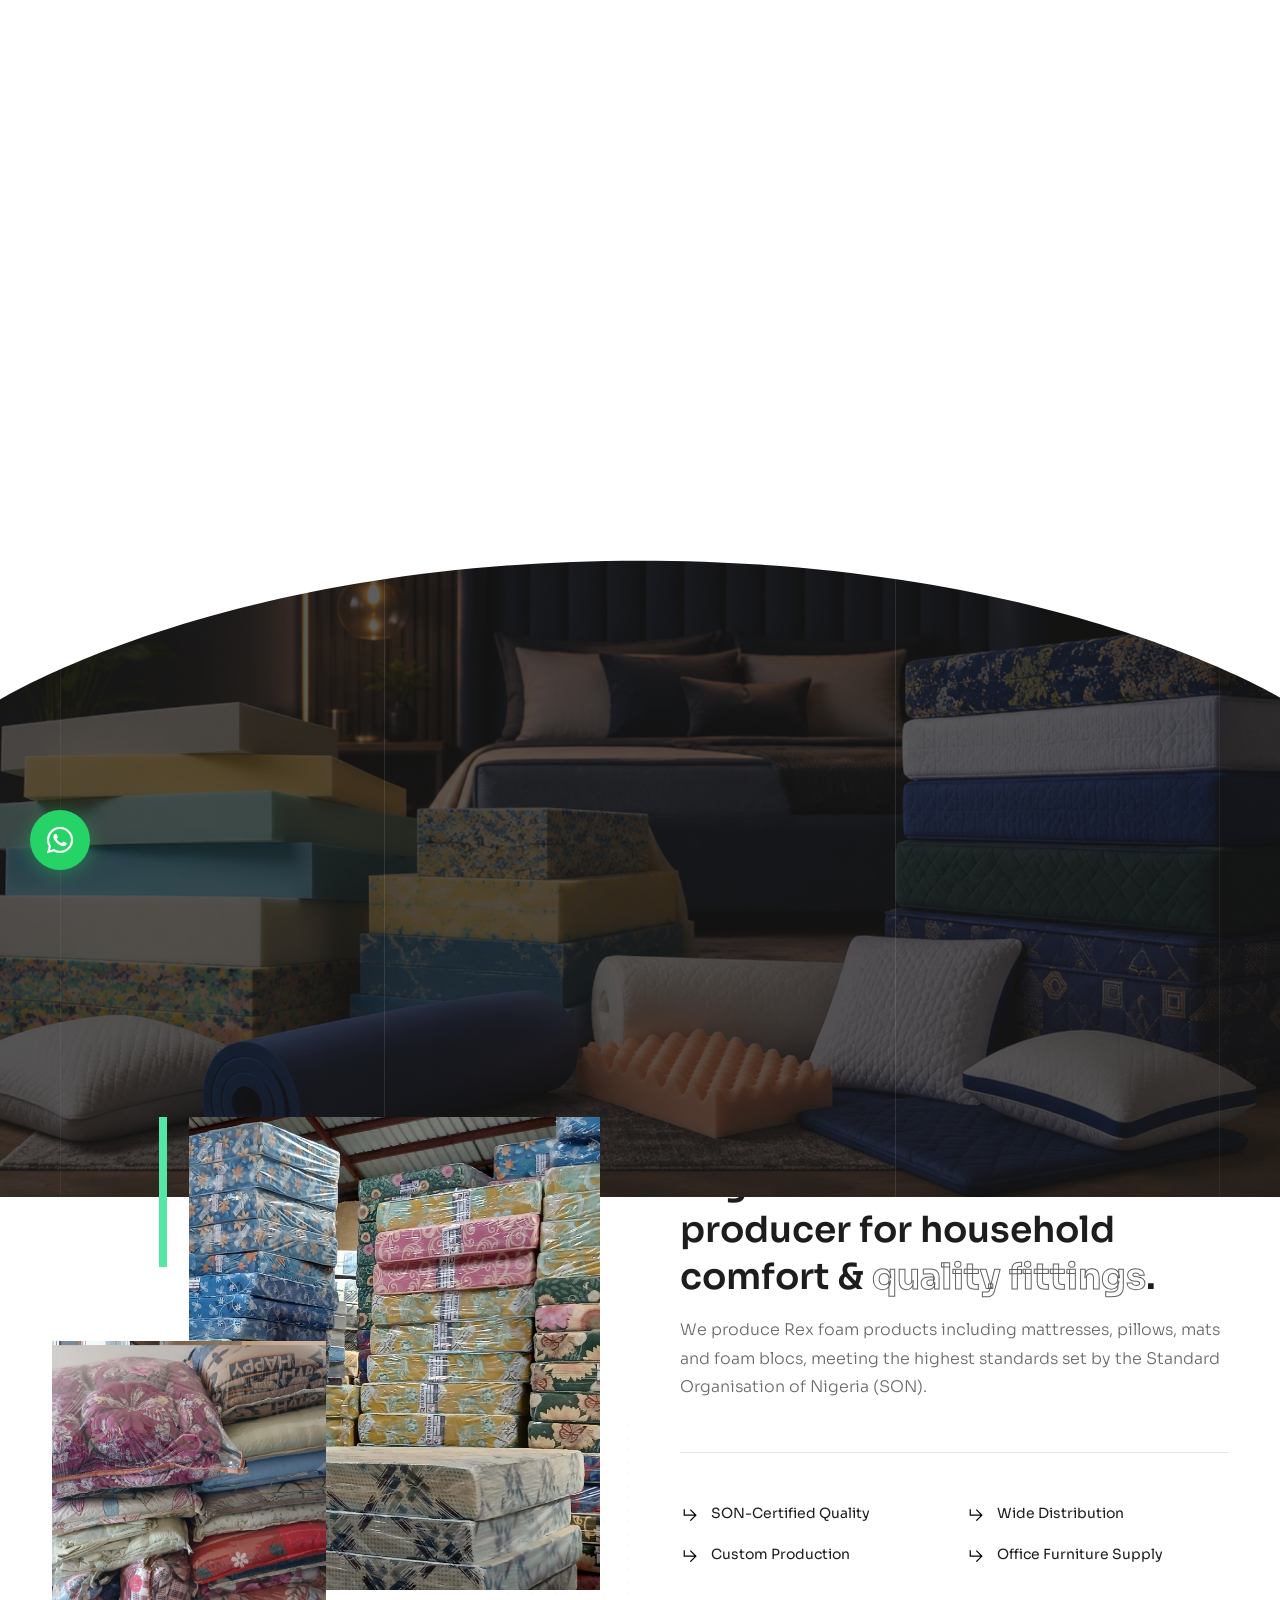
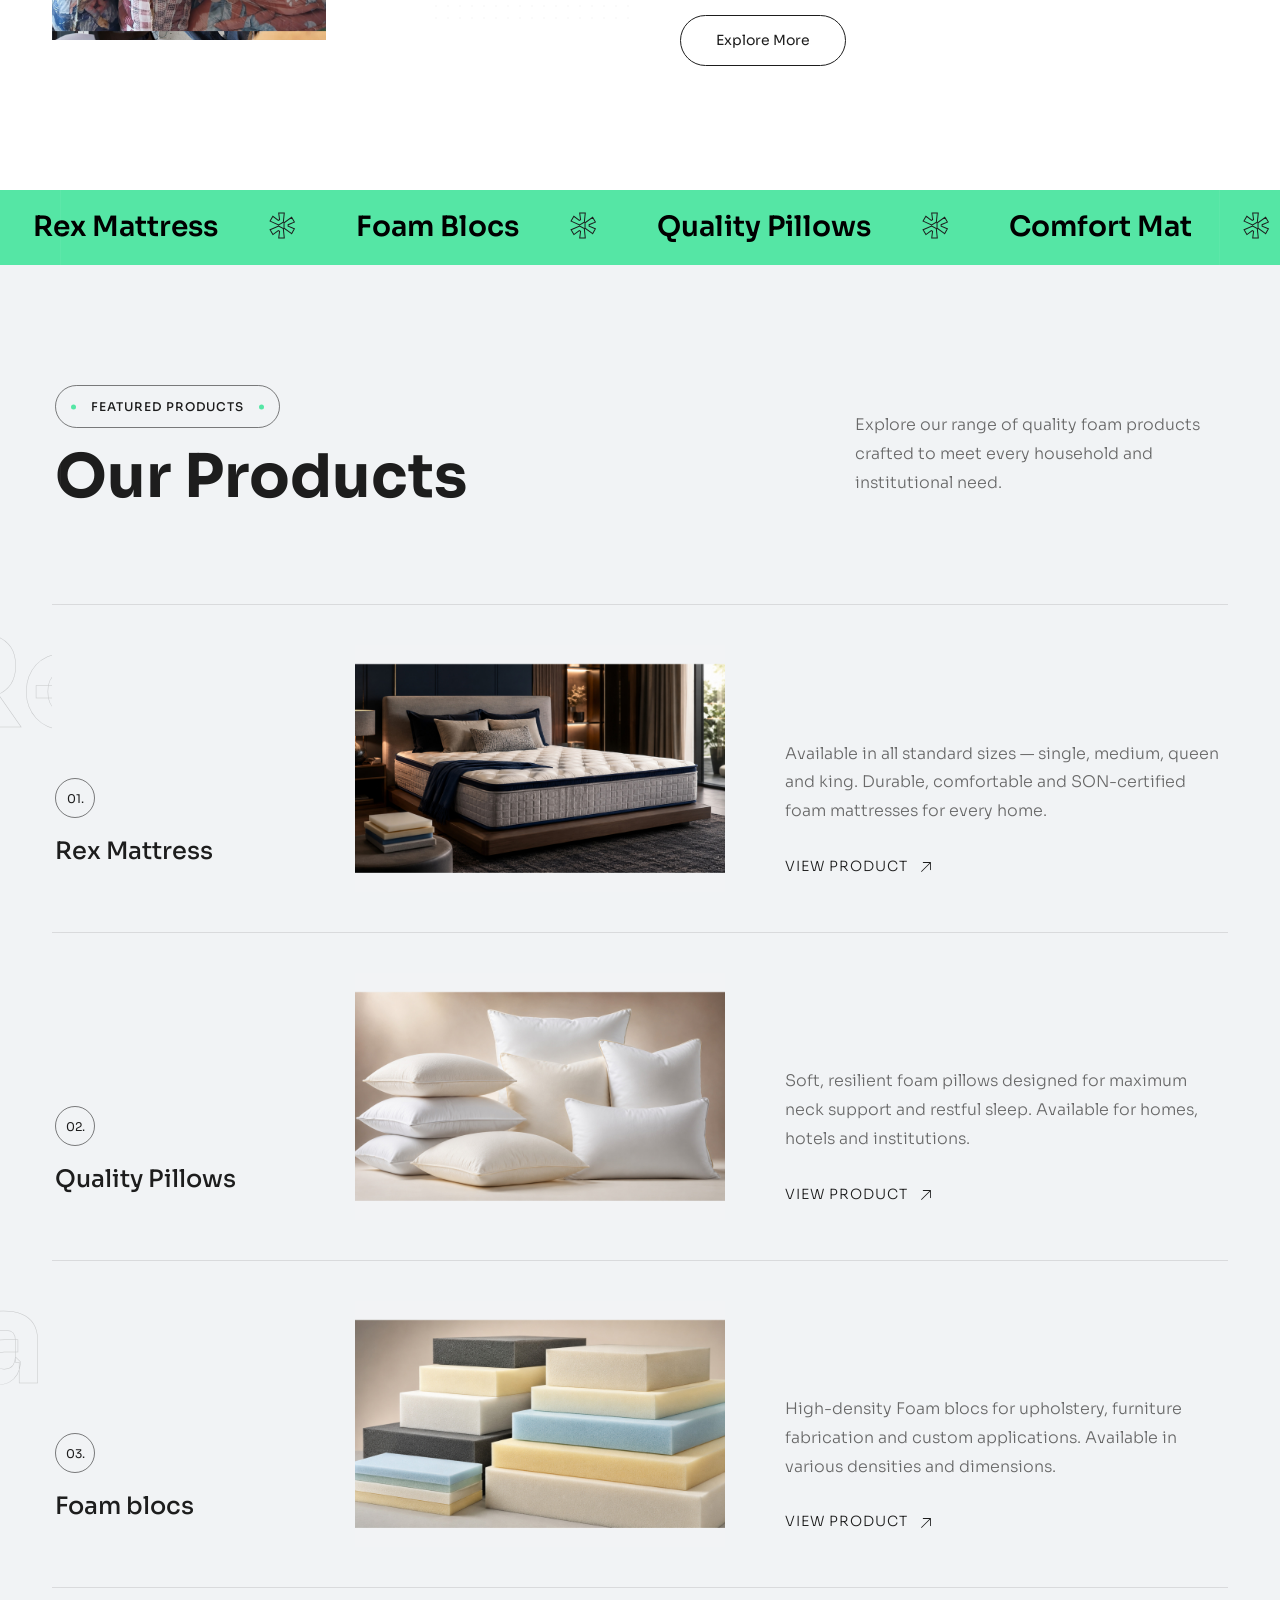
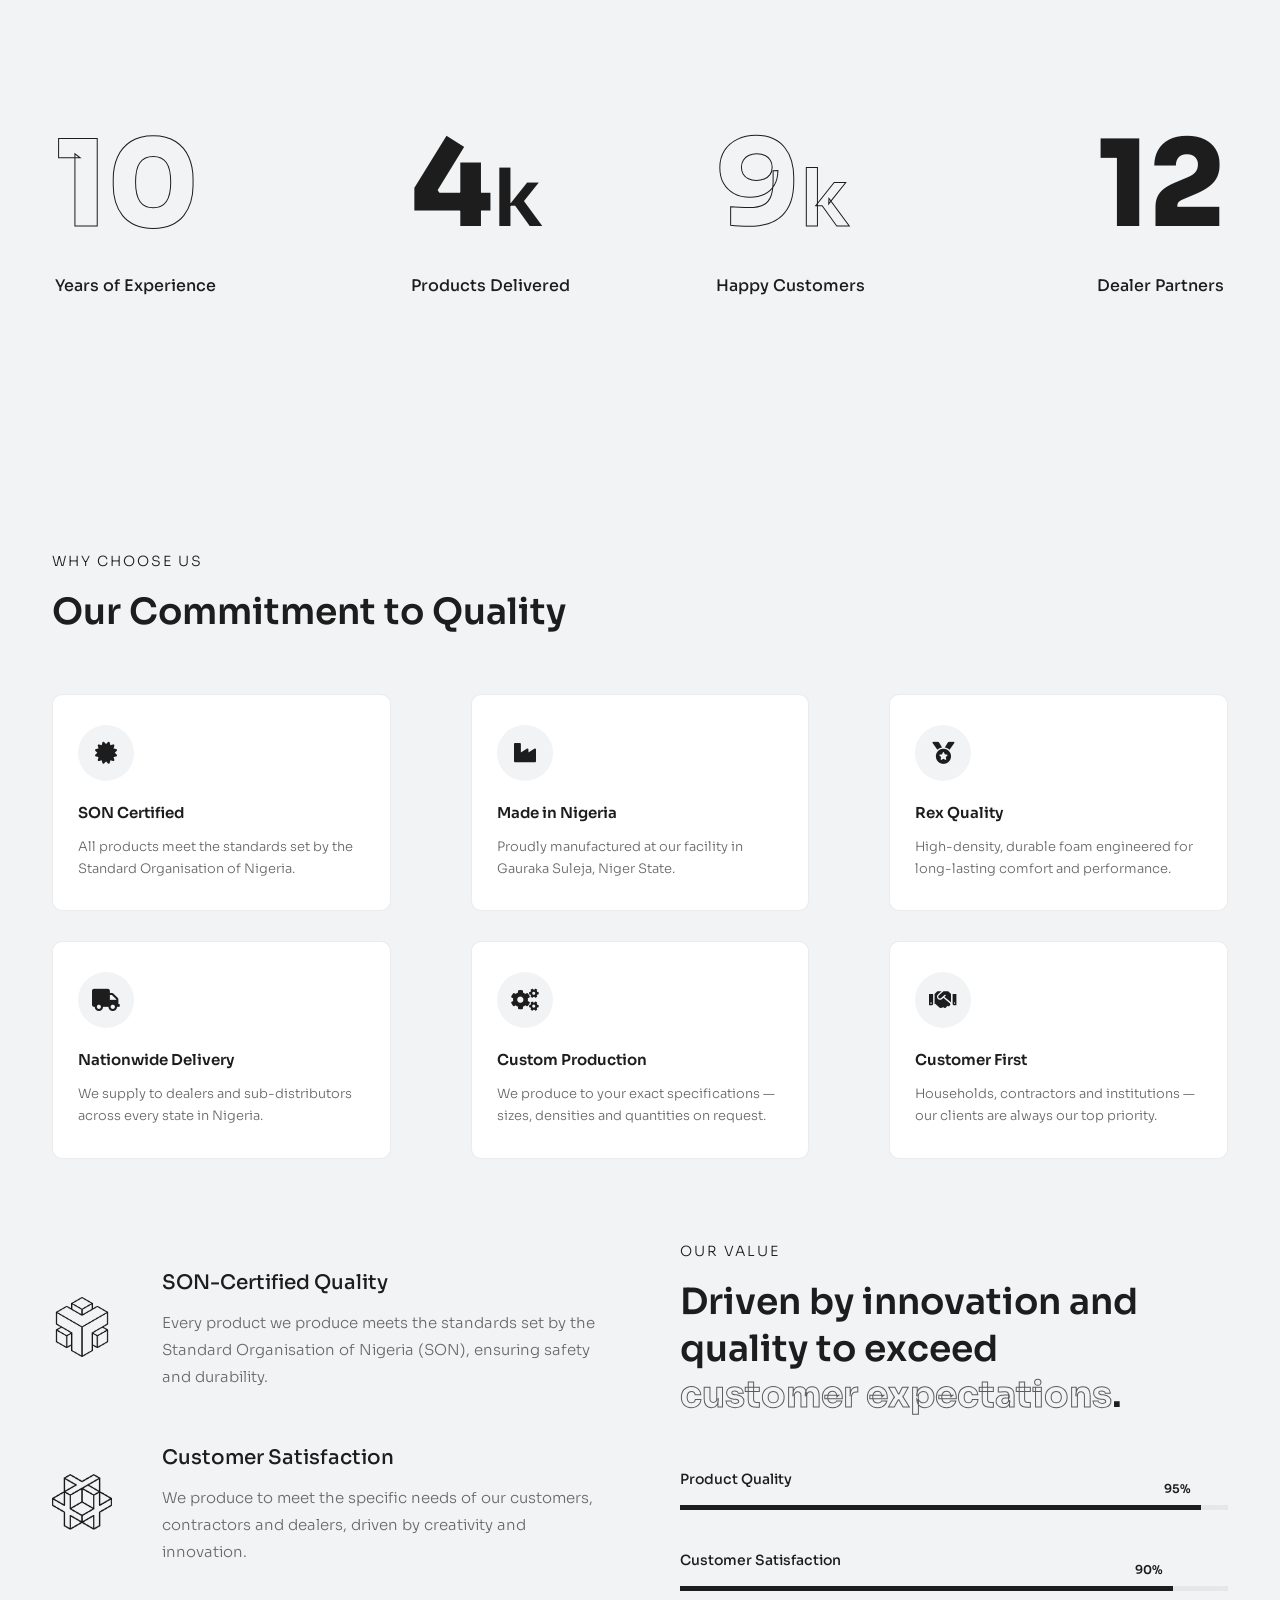
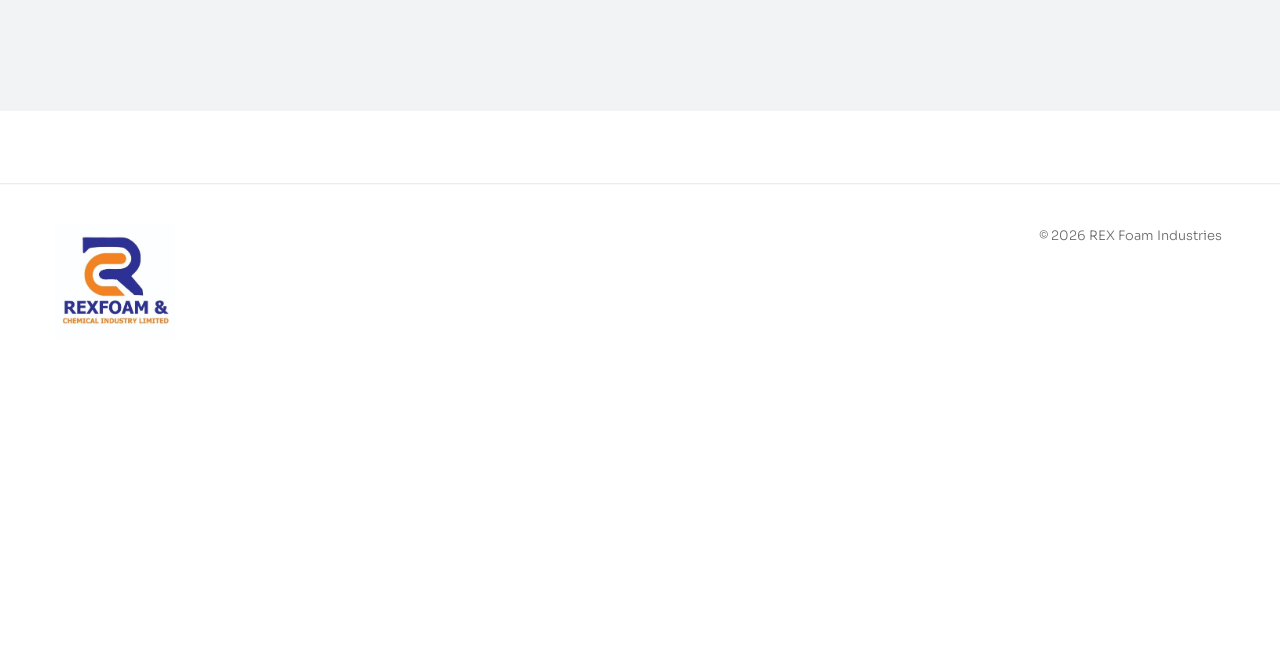
==== commit 83e1a0f6: "Refactor code structure for improved readability and maintainability" ====
--- a/index.html
+++ b/index.html
@@ -164,7 +164,7 @@
                                                         d="M13.922 4.5V11.8125C13.922 11.9244 13.8776 12.0317 13.7985 12.1108C13.7193 12.1899 13.612 12.2344 13.5002 12.2344C13.3883 12.2344 13.281 12.1899 13.2018 12.1108C13.1227 12.0317 13.0783 11.9244 13.0783 11.8125V5.51953L4.79547 13.7953C4.71715 13.8736 4.61092 13.9176 4.50015 13.9176C4.38939 13.9176 4.28316 13.8736 4.20484 13.7953C4.12652 13.717 4.08252 13.6108 4.08252 13.5C4.08252 13.3892 4.12652 13.283 4.20484 13.2047L12.4806 4.92188H6.18765C6.07577 4.92188 5.96846 4.87743 5.88934 4.79831C5.81023 4.71919 5.76578 4.61189 5.76578 4.5C5.76578 4.38811 5.81023 4.28081 5.88934 4.20169C5.96846 4.12257 6.07577 4.07813 6.18765 4.07812H13.5002C13.612 4.07813 13.7193 4.12257 13.7985 4.20169C13.8776 4.28081 13.922 4.38811 13.922 4.5Z"
                                                         fill="currentColor"></path>
                                                 </svg>
-                                                <span class="ml-10">Foam Producer &amp; Distributor</span>
+                                                <span class="ml-10">We Produce Foam &amp; Distribute</span>
                                             </h6>
                                             <h1 class="fz-60">Rex Foam Products for Ultimate Comfort &amp; Durability.</h1>
                                             <a href="products.html" class="butn butn-md butn-bg main-colorbg3 text-dark mt-30">
@@ -215,7 +215,7 @@
                         </div>
                     </div>
                     <div class="swiper-slide">
-                        <div class="bg-img valign" data-background="assets/imgs/background/19.jpg"
+                        <div class="bg-img valign" data-background="assets/imgs/background/17.jpg"
                             data-overlay-dark="7">
                             <div class="container">
                                 <div class="row justify-content-center">
--- a/assets/css/style.css
+++ b/assets/css/style.css
@@ -835,7 +835,7 @@
   cursor: pointer;
   display: block;
   border-radius: 50px;
-  z-index: 100;
+  z-index: 10000;
   opacity: 0;
   visibility: hidden;
   -webkit-transform: translateY(20px);
@@ -844,7 +844,6 @@
   -webkit-transition: all 400ms linear;
   -o-transition: all 400ms linear;
   transition: all 400ms linear;
-  mix-blend-mode: difference;
 }
 
 .progress-wrap.active-progress {
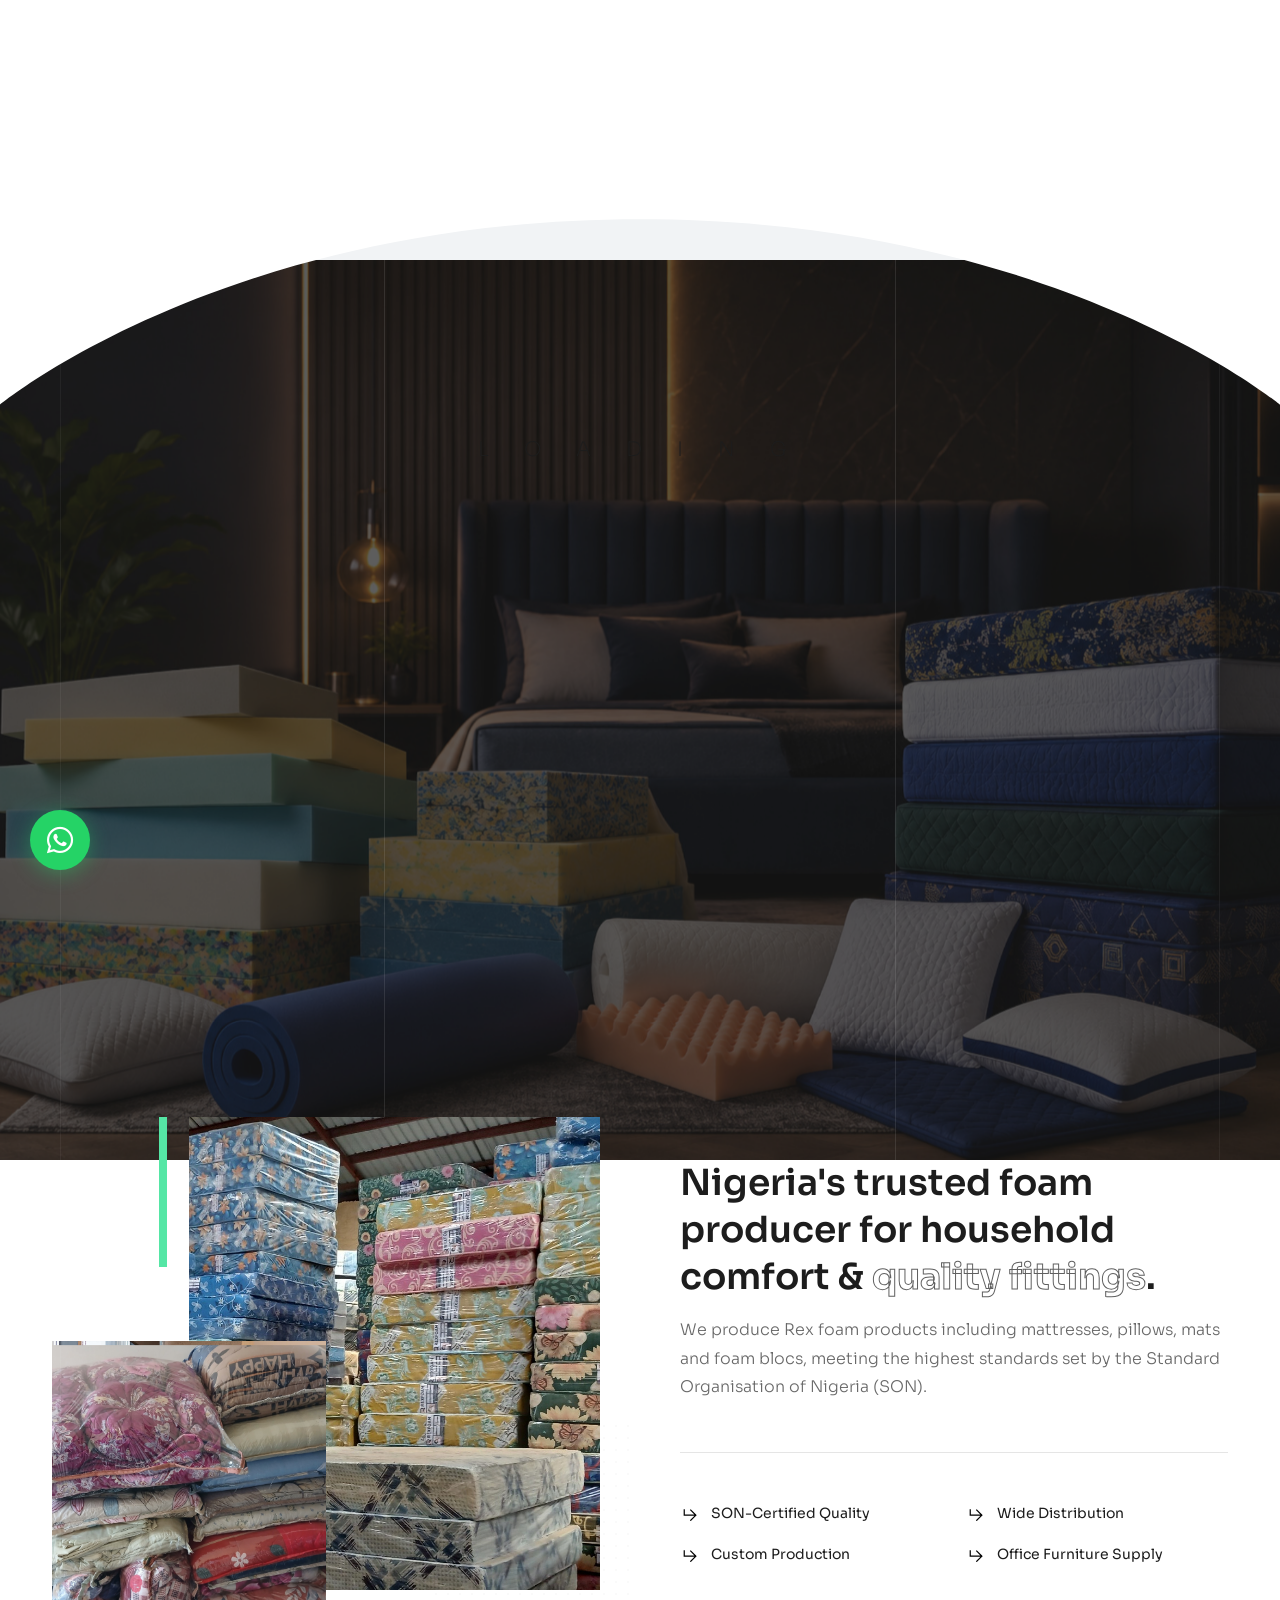
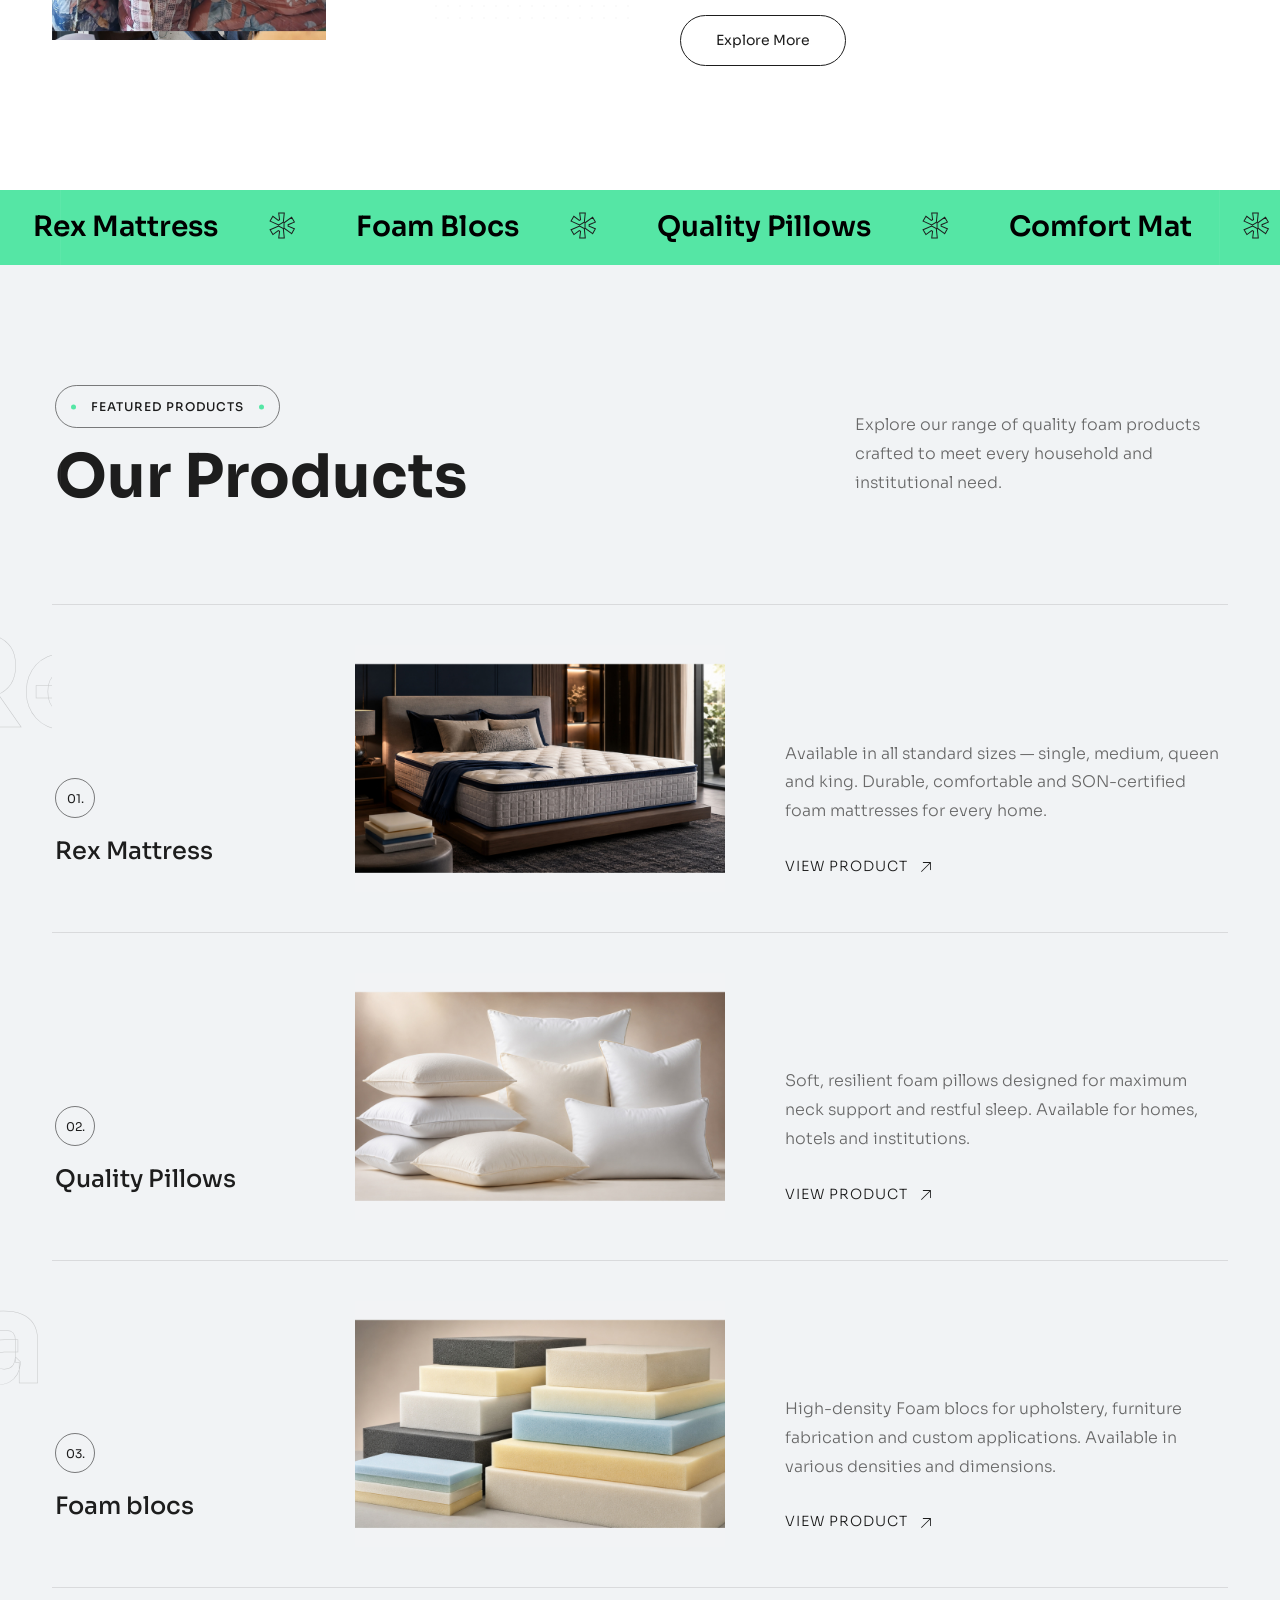
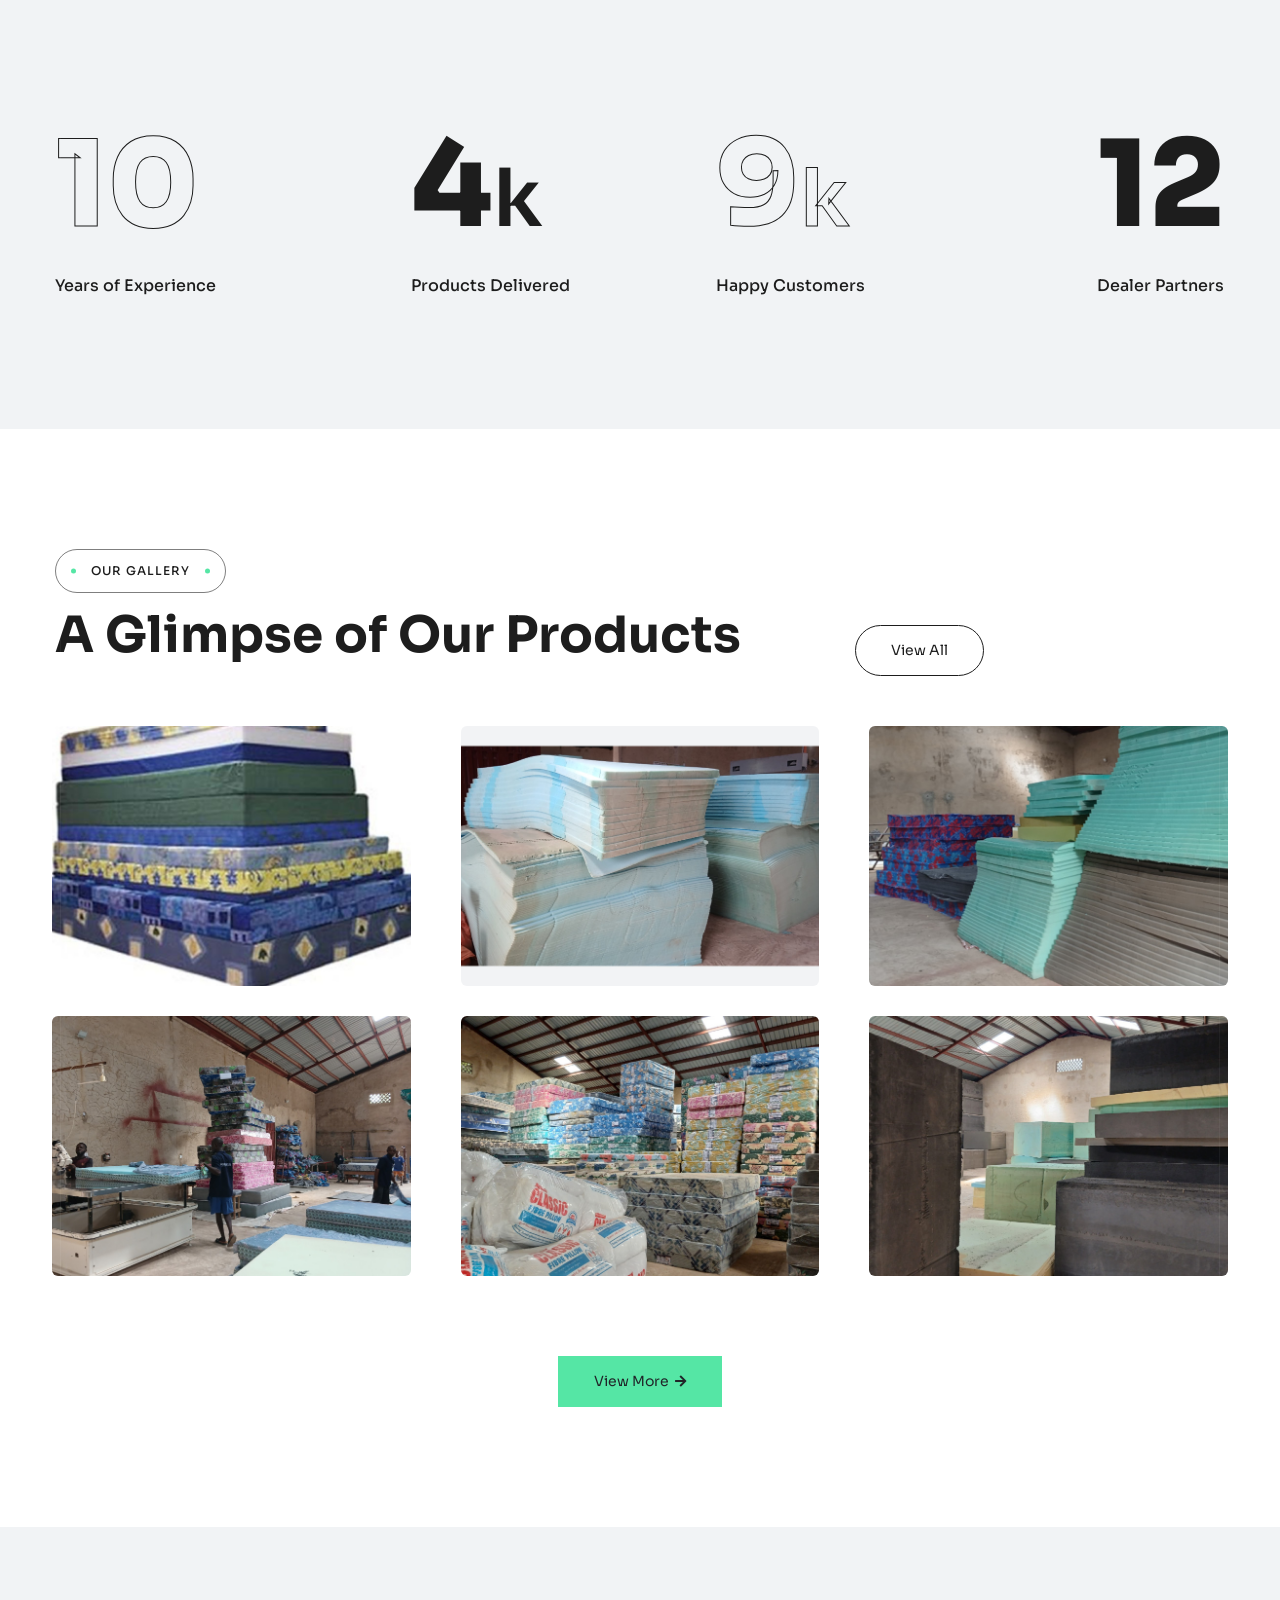
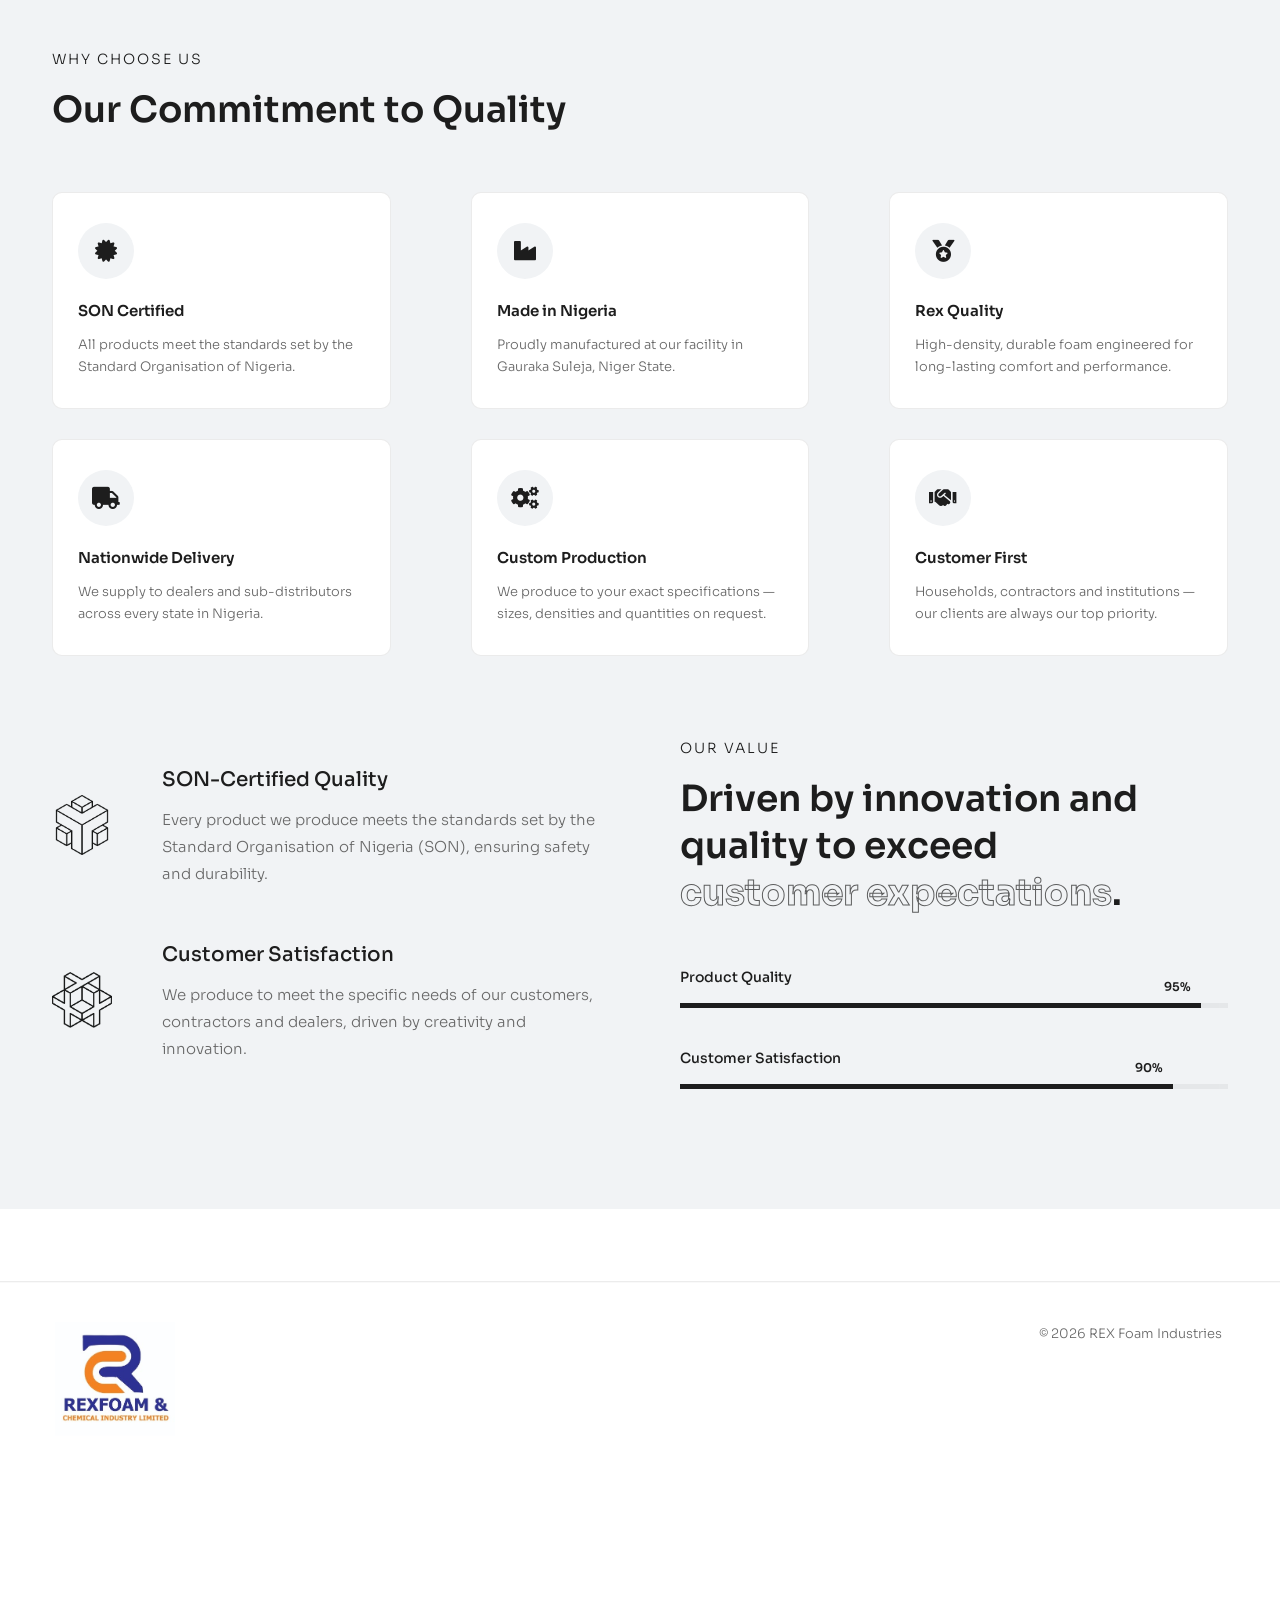
==== commit da6ec0d5: "Add gallery preview section with product images and links" ====
--- a/index.html
+++ b/index.html
@@ -672,6 +672,66 @@
    
 
 
+        <!-- ==================== Start Gallery Preview ==================== -->
+
+        <section class="gallery-preview section-padding sub-bg">
+            <div class="container">
+                <div class="sec-lg-head mb-50">
+                    <div class="row align-items-end">
+                        <div class="col-lg-8">
+                            <h6 class="dot-titl colorbg-3 mb-10">Our Gallery</h6>
+                            <h2 class="fz-50 fw-700">A Glimpse of Our Products</h2>
+                        </div>
+                        <div class="col-lg-4 text-lg-right">
+                            <a href="gallery.html" class="butn butn-md butn-bord radius-30">
+                                <span>View All</span>
+                            </a>
+                        </div>
+                    </div>
+                </div>
+                <div class="row md-marg">
+                    <div class="col-lg-4 col-md-6 mb-30 wow fadeIn" data-wow-delay=".1s">
+                        <div class="gp-item o-hidden">
+                            <img src="assets/imgs/gallery/1.jpeg" alt="REX Foam Product" style="width:100%;height:260px;object-fit:cover;border-radius:6px;display:block;">
+                        </div>
+                    </div>
+                    <div class="col-lg-4 col-md-6 mb-30 wow fadeIn" data-wow-delay=".2s">
+                        <div class="gp-item o-hidden">
+                            <img src="assets/imgs/gallery/2.jpeg" alt="REX Foam Product" style="width:100%;height:260px;object-fit:cover;border-radius:6px;display:block;">
+                        </div>
+                    </div>
+                    <div class="col-lg-4 col-md-6 mb-30 wow fadeIn" data-wow-delay=".3s">
+                        <div class="gp-item o-hidden">
+                            <img src="assets/imgs/gallery/3.jpeg" alt="REX Foam Product" style="width:100%;height:260px;object-fit:cover;border-radius:6px;display:block;">
+                        </div>
+                    </div>
+                    <div class="col-lg-4 col-md-6 mb-30 wow fadeIn" data-wow-delay=".4s">
+                        <div class="gp-item o-hidden">
+                            <img src="assets/imgs/gallery/4.jpeg" alt="REX Foam Product" style="width:100%;height:260px;object-fit:cover;border-radius:6px;display:block;">
+                        </div>
+                    </div>
+                    <div class="col-lg-4 col-md-6 mb-30 wow fadeIn" data-wow-delay=".5s">
+                        <div class="gp-item o-hidden">
+                            <img src="assets/imgs/gallery/5.jpeg" alt="REX Foam Product" style="width:100%;height:260px;object-fit:cover;border-radius:6px;display:block;">
+                        </div>
+                    </div>
+                    <div class="col-lg-4 col-md-6 mb-30 wow fadeIn" data-wow-delay=".6s">
+                        <div class="gp-item o-hidden">
+                            <img src="assets/imgs/gallery/6.jpeg" alt="REX Foam Product" style="width:100%;height:260px;object-fit:cover;border-radius:6px;display:block;">
+                        </div>
+                    </div>
+                </div>
+                <div class="text-center mt-50">
+                    <a href="gallery.html" class="butn butn-md butn-bg main-colorbg3 text-dark">
+                        View More &nbsp;<i class="fas fa-arrow-right fz-13"></i>
+                    </a>
+                </div>
+            </div>
+        </section>
+
+        <!-- ==================== End Gallery Preview ==================== -->
+
+
         <!-- ==================== Start Block ==================== -->
 
         <section class="block-sec section-padding">
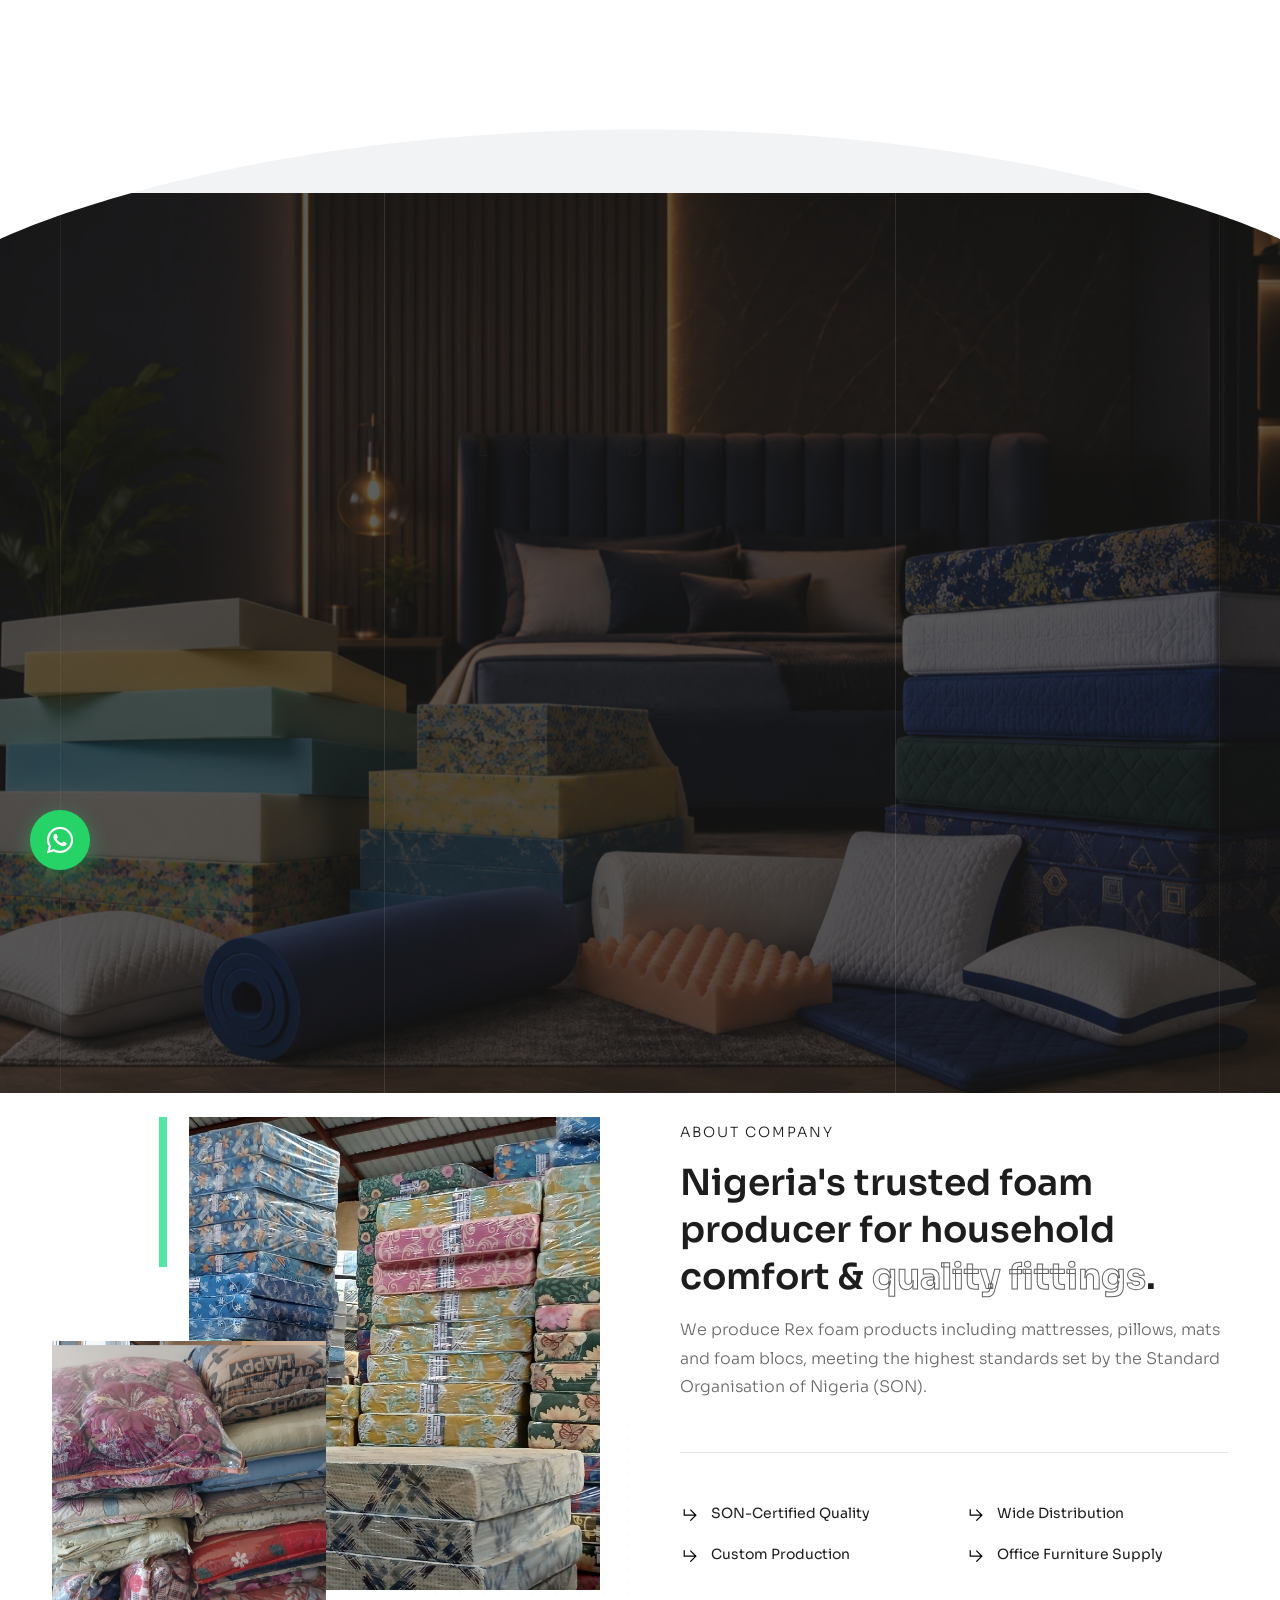
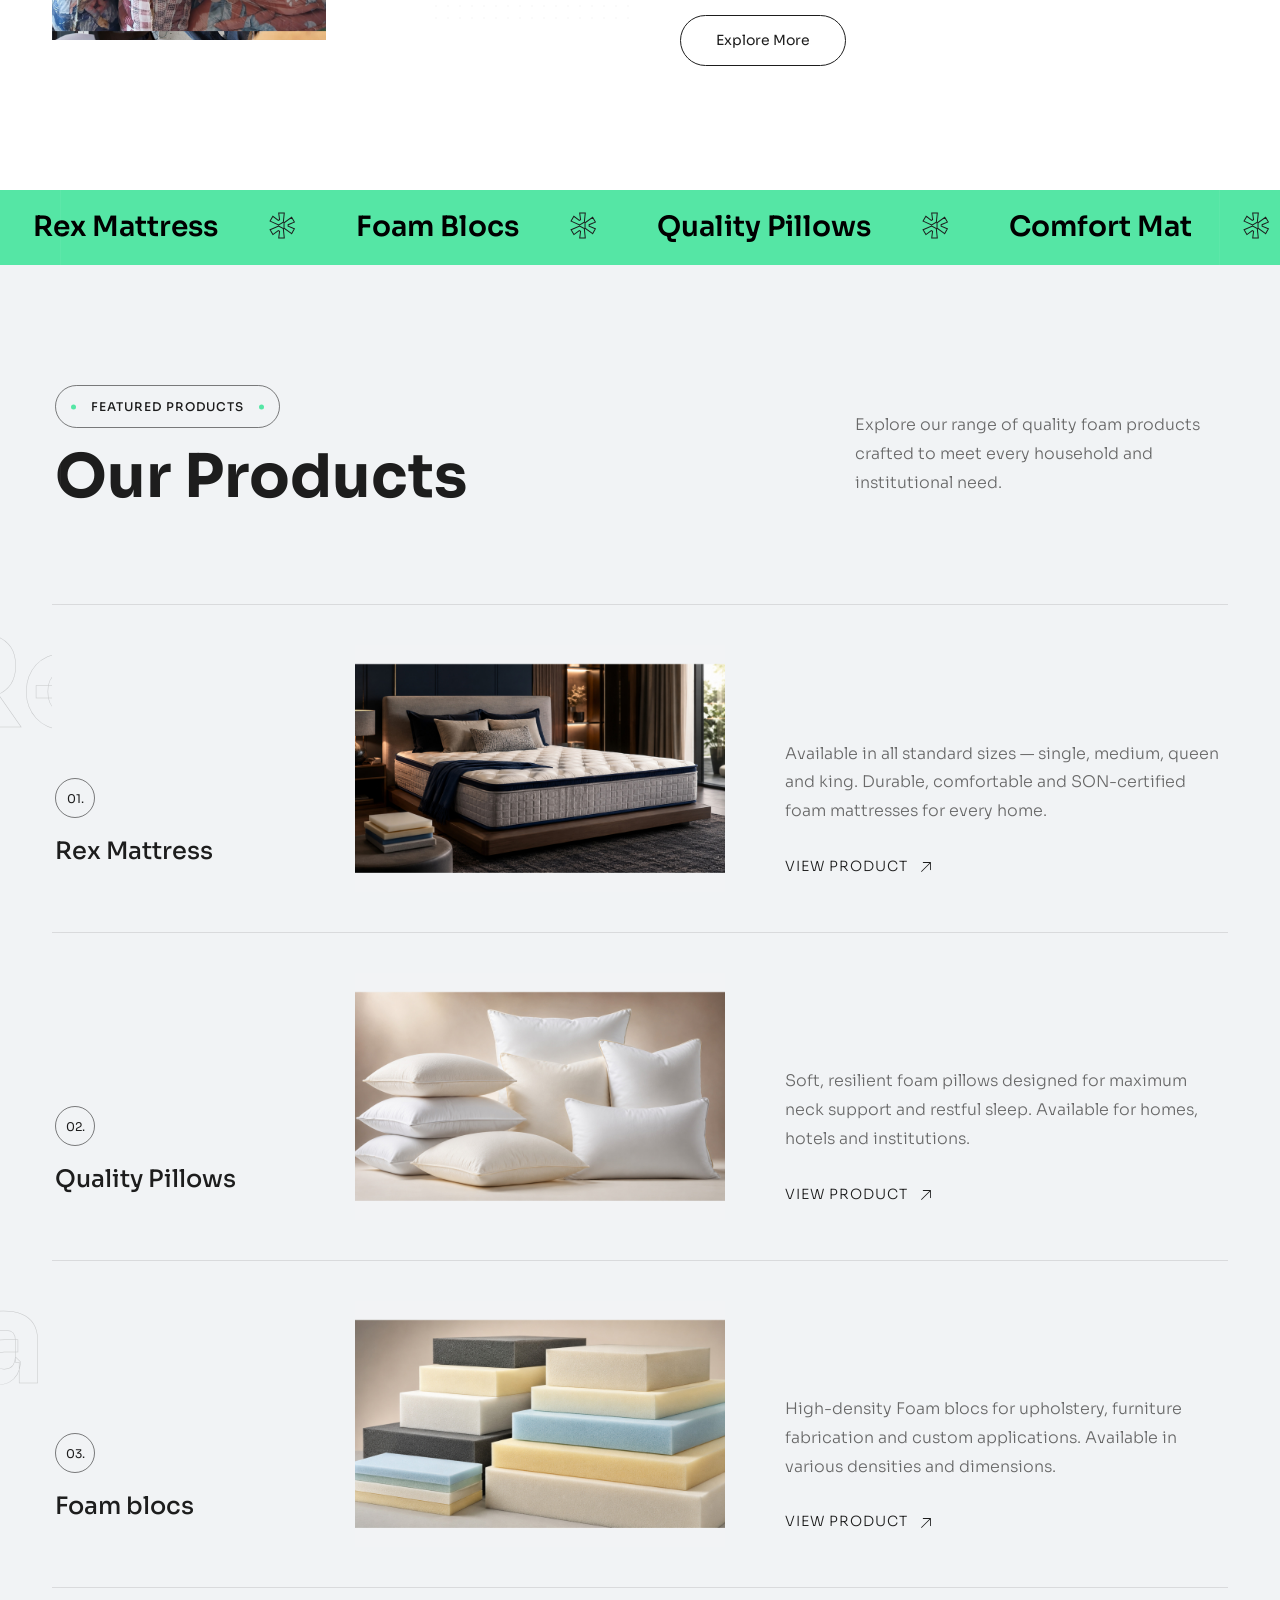
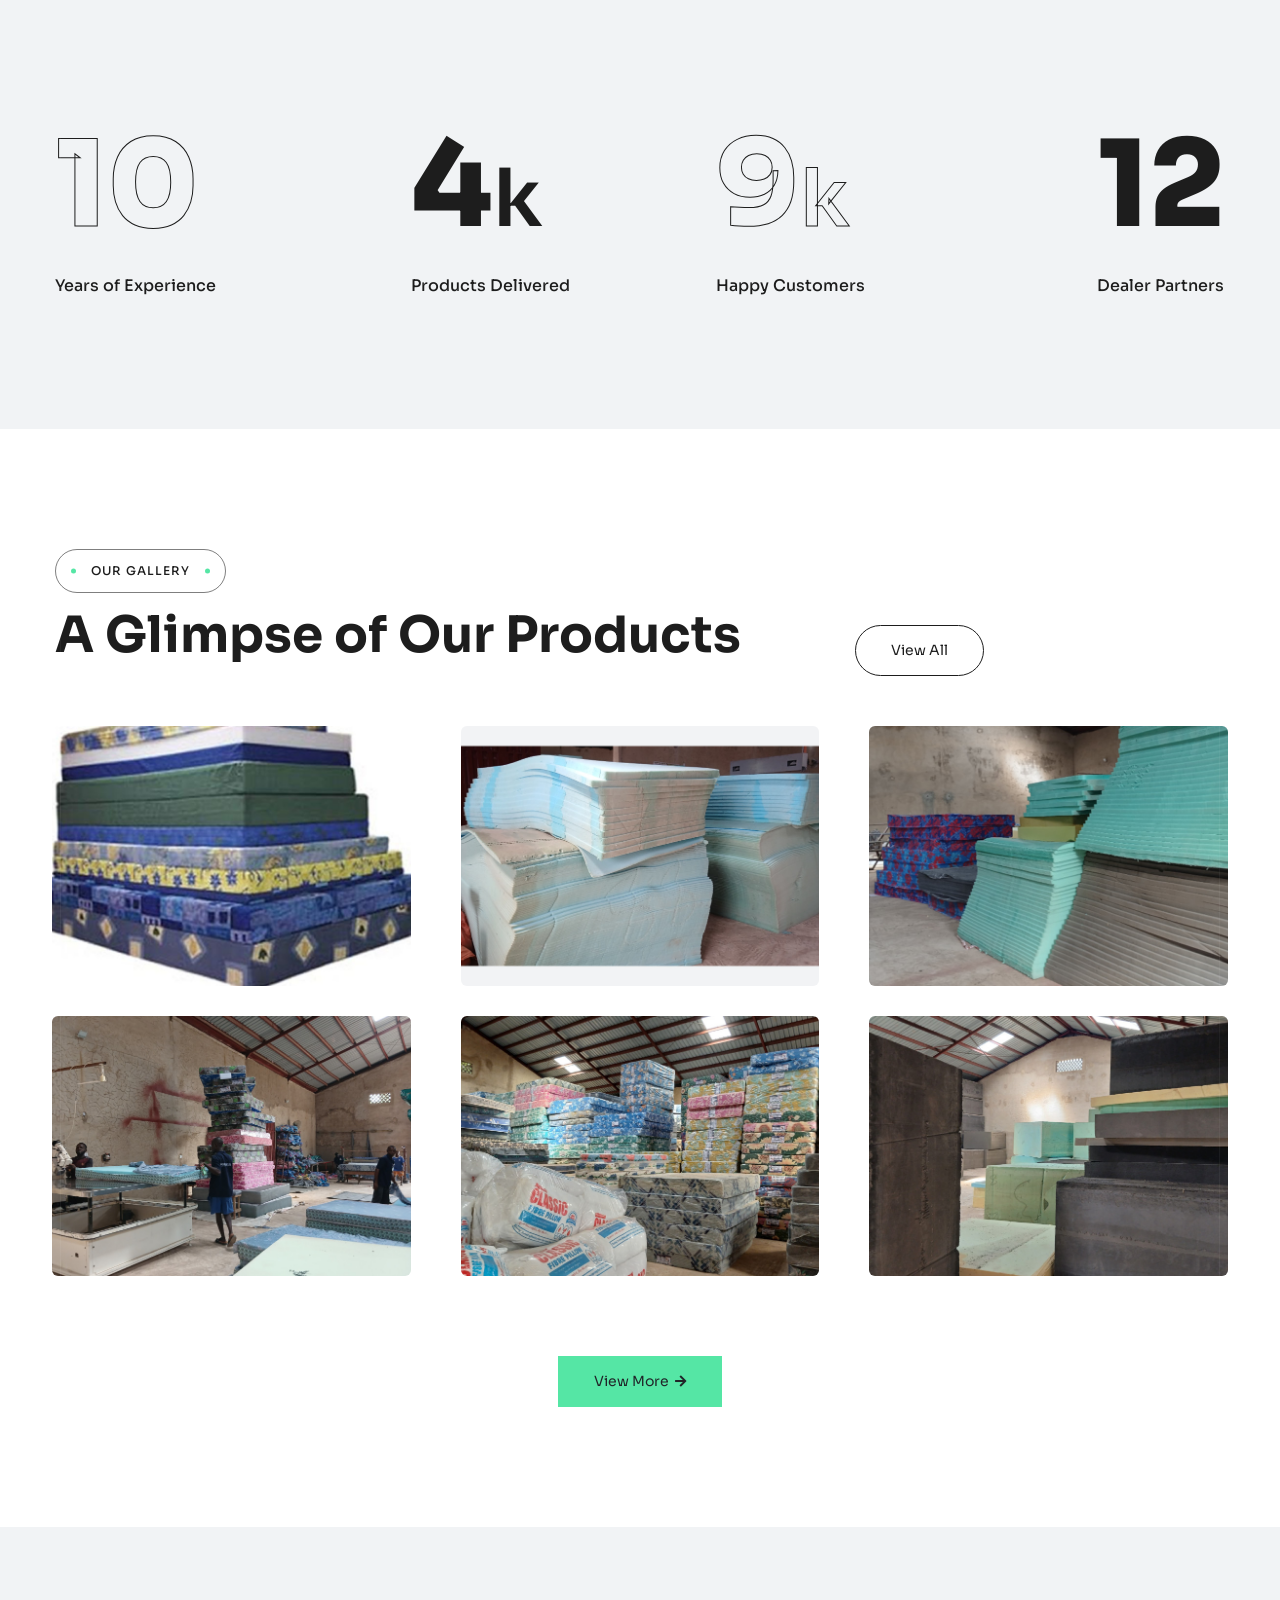
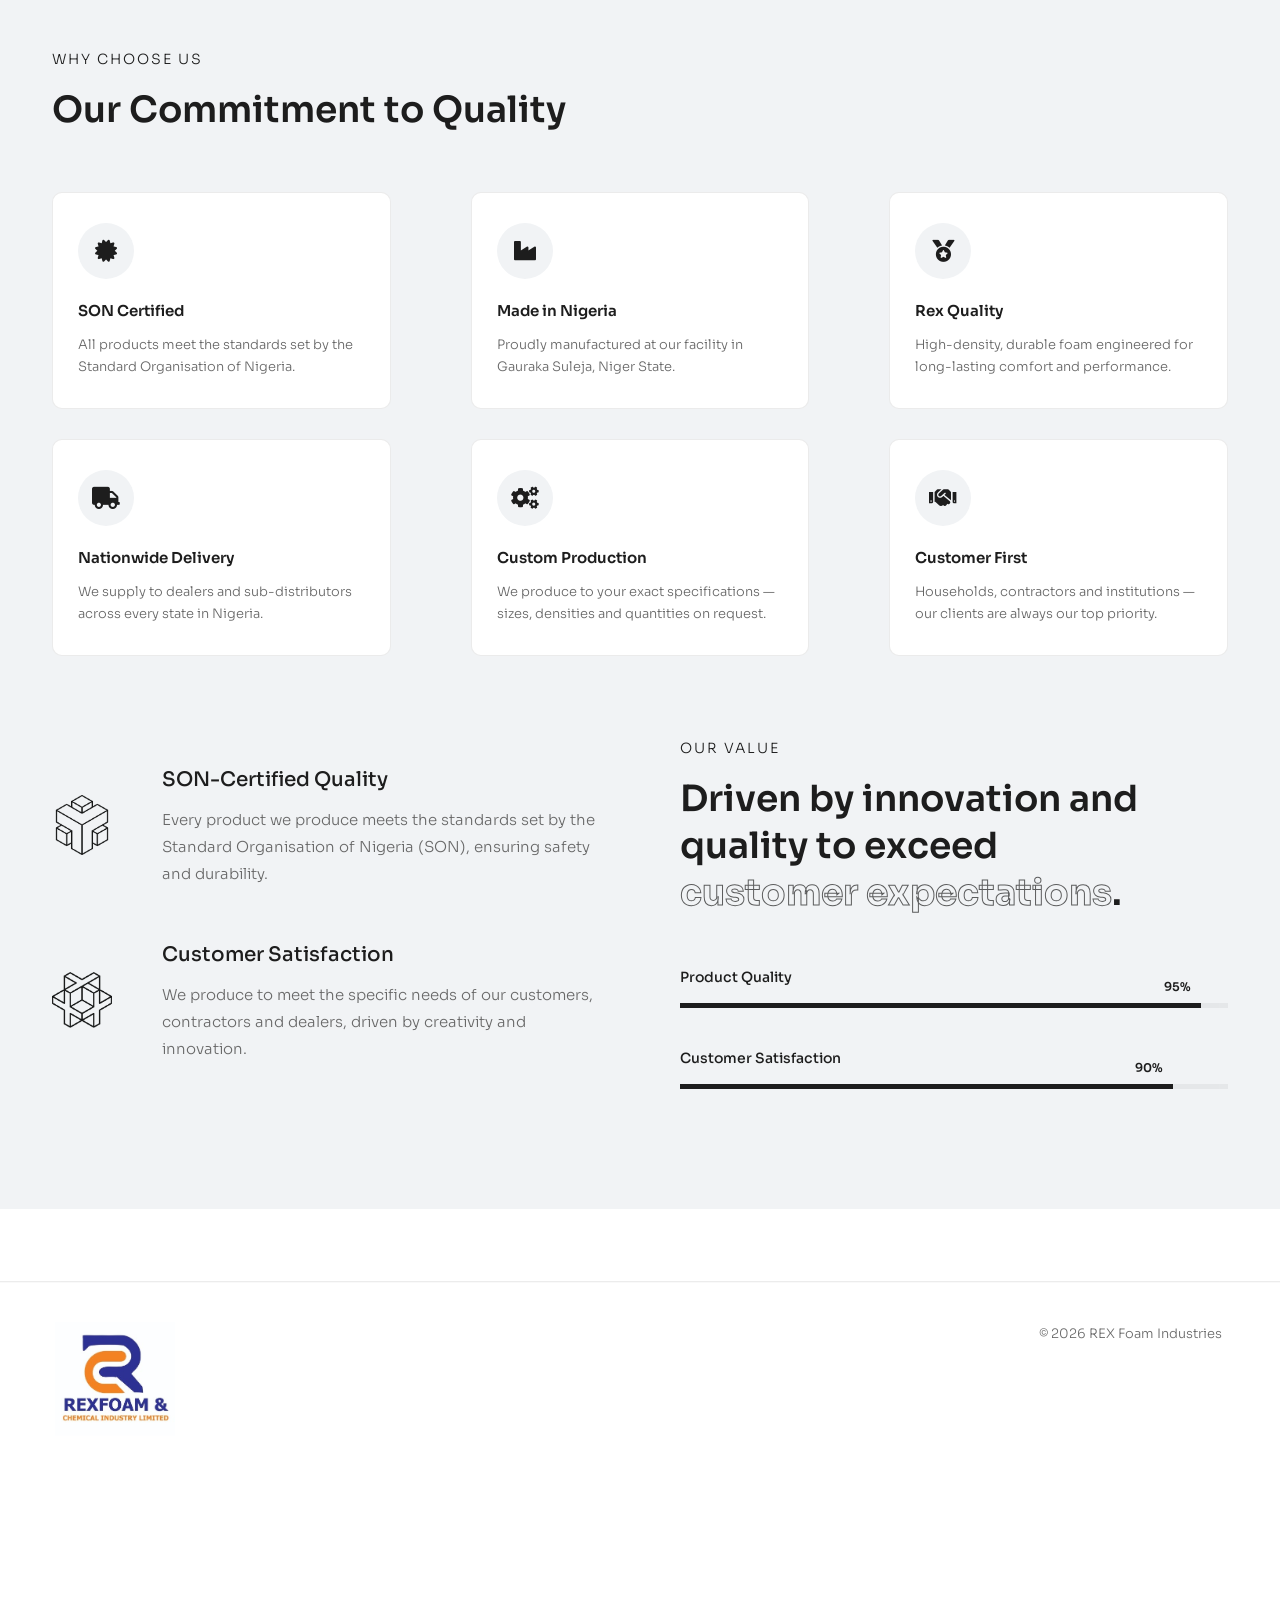
==== commit dfaecc24: "Update product links to redirect to the gallery page" ====
--- a/index.html
+++ b/index.html
@@ -167,7 +167,7 @@
                                                 <span class="ml-10">We Produce Foam &amp; Distribute</span>
                                             </h6>
                                             <h1 class="fz-60">Rex Foam Products for Ultimate Comfort &amp; Durability.</h1>
-                                            <a href="products.html" class="butn butn-md butn-bg main-colorbg3 text-dark mt-30">
+                                            <a href="gallery.html" class="butn butn-md butn-bg main-colorbg3 text-dark mt-30">
                                                 Explore Products
                                                 <i class="ml-5"><svg width="18" height="18" viewBox="0 0 18 18"
                                                         fill="none" xmlns="http://www.w3.org/2000/svg">
@@ -199,7 +199,7 @@
                                                 <span class="ml-10">SON-Certified Quality</span>
                                             </h6>
                                             <h1 class="fz-60">Mattresses, Pillows, Foam Blocs &amp; More — Made in Nigeria.</h1>
-                                            <a href="products.html" class="butn butn-md butn-bg main-colorbg3 text-dark mt-30">
+                                            <a href="gallery.html" class="butn butn-md butn-bg main-colorbg3 text-dark mt-30">
                                                 View Products
                                                 <i class="ml-5"><svg width="18" height="18" viewBox="0 0 18 18"
                                                         fill="none" xmlns="http://www.w3.org/2000/svg">
